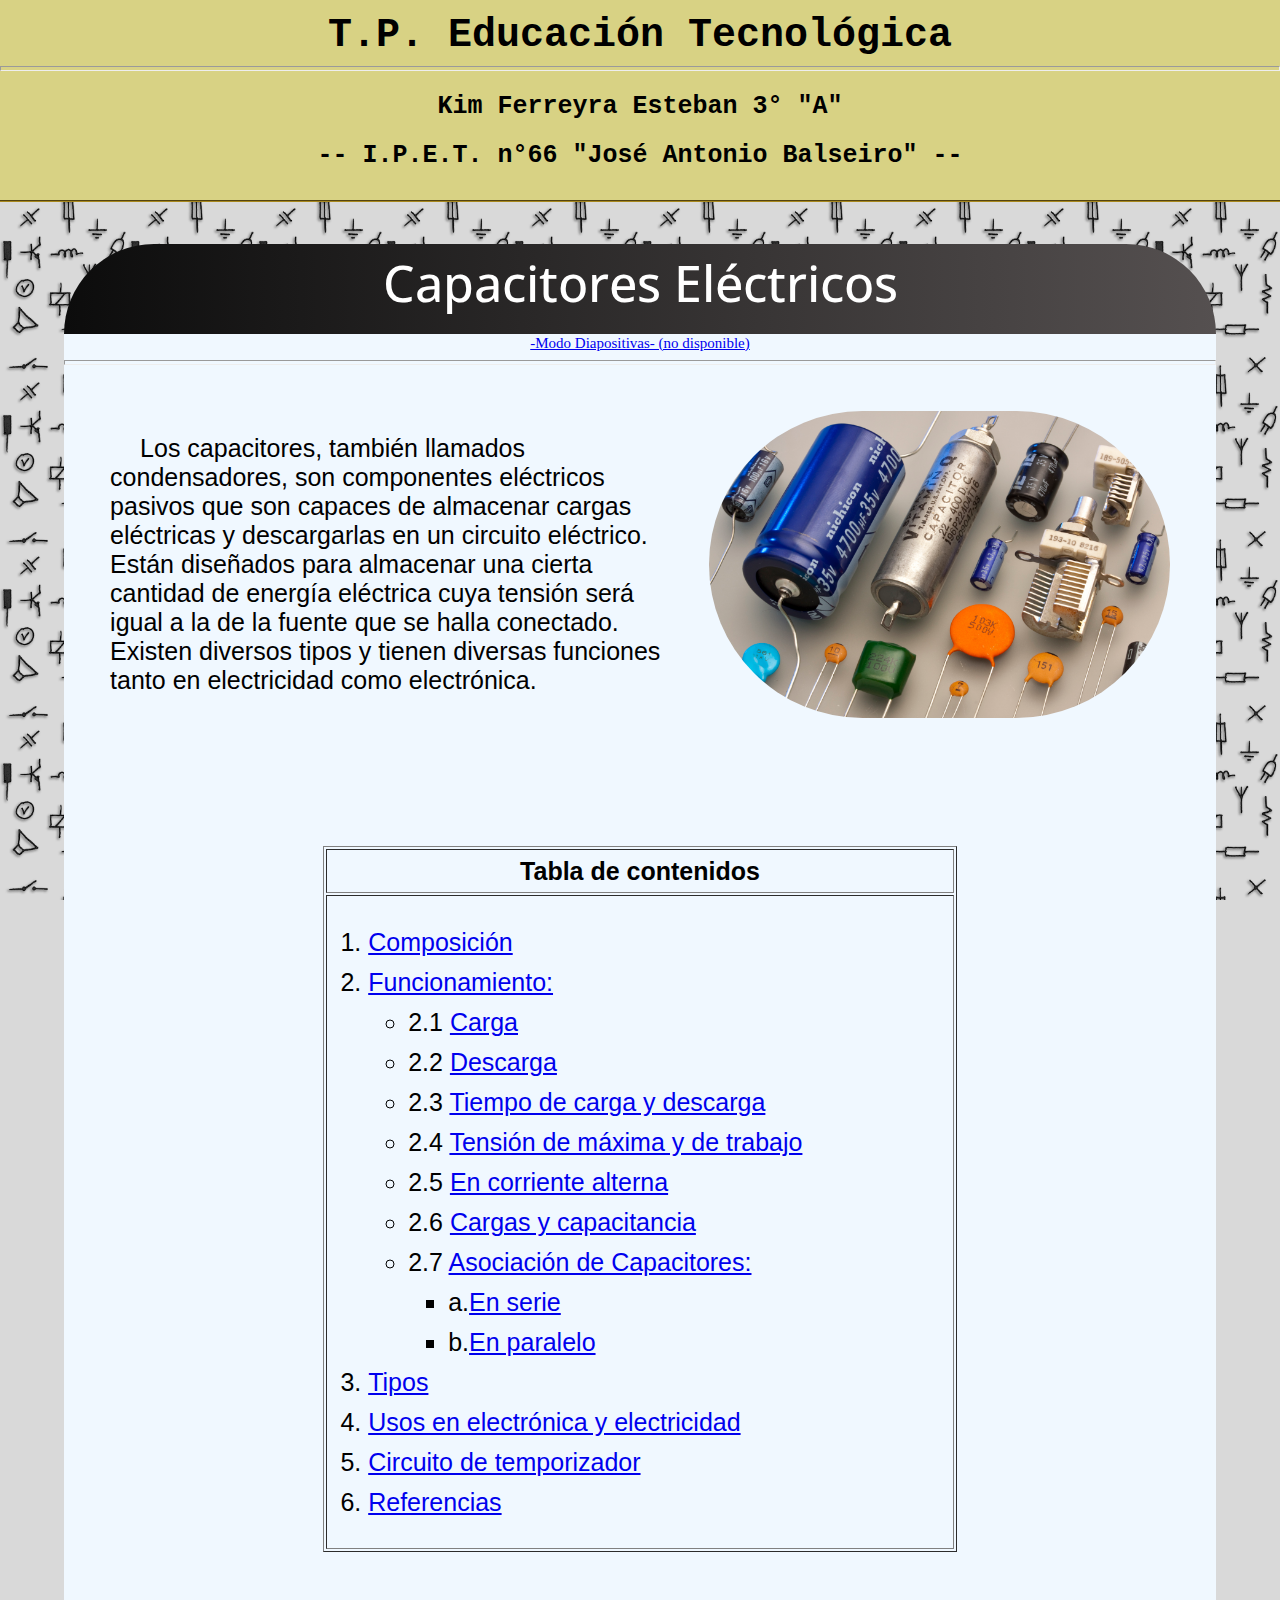
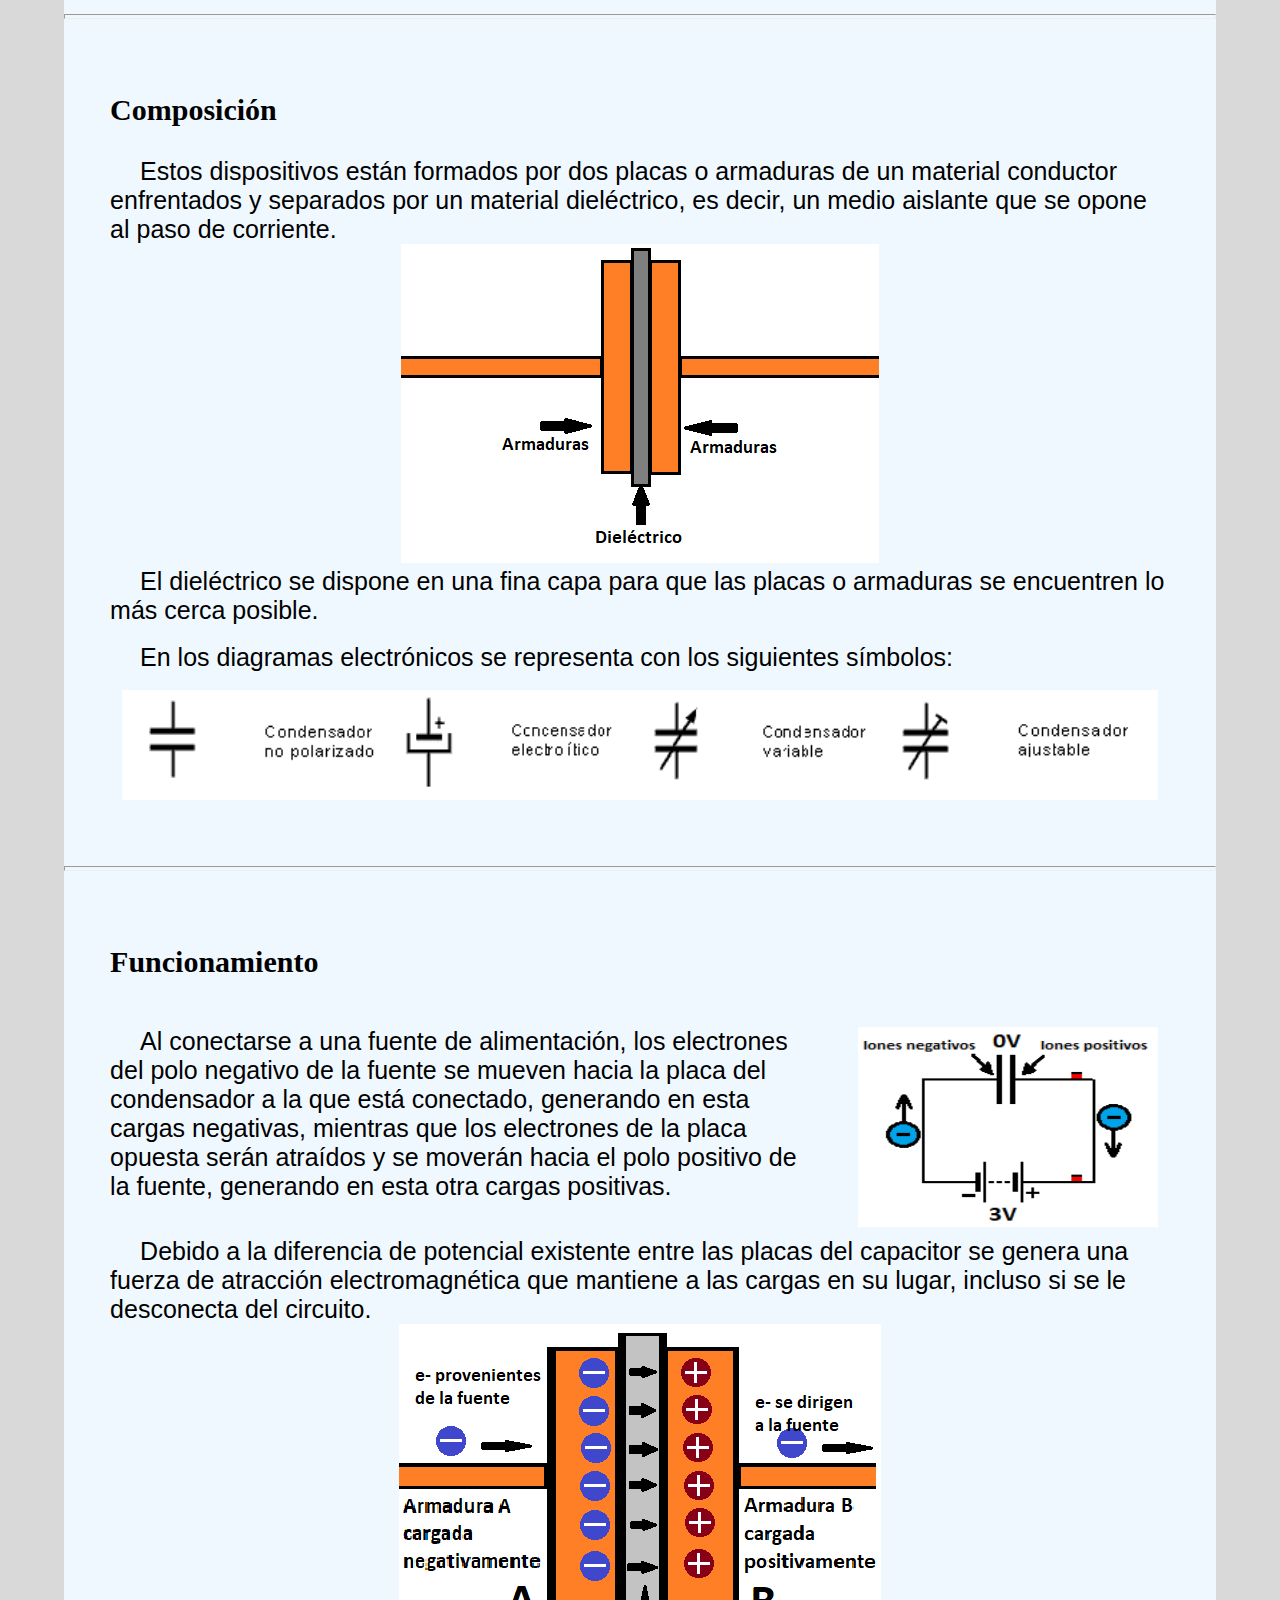
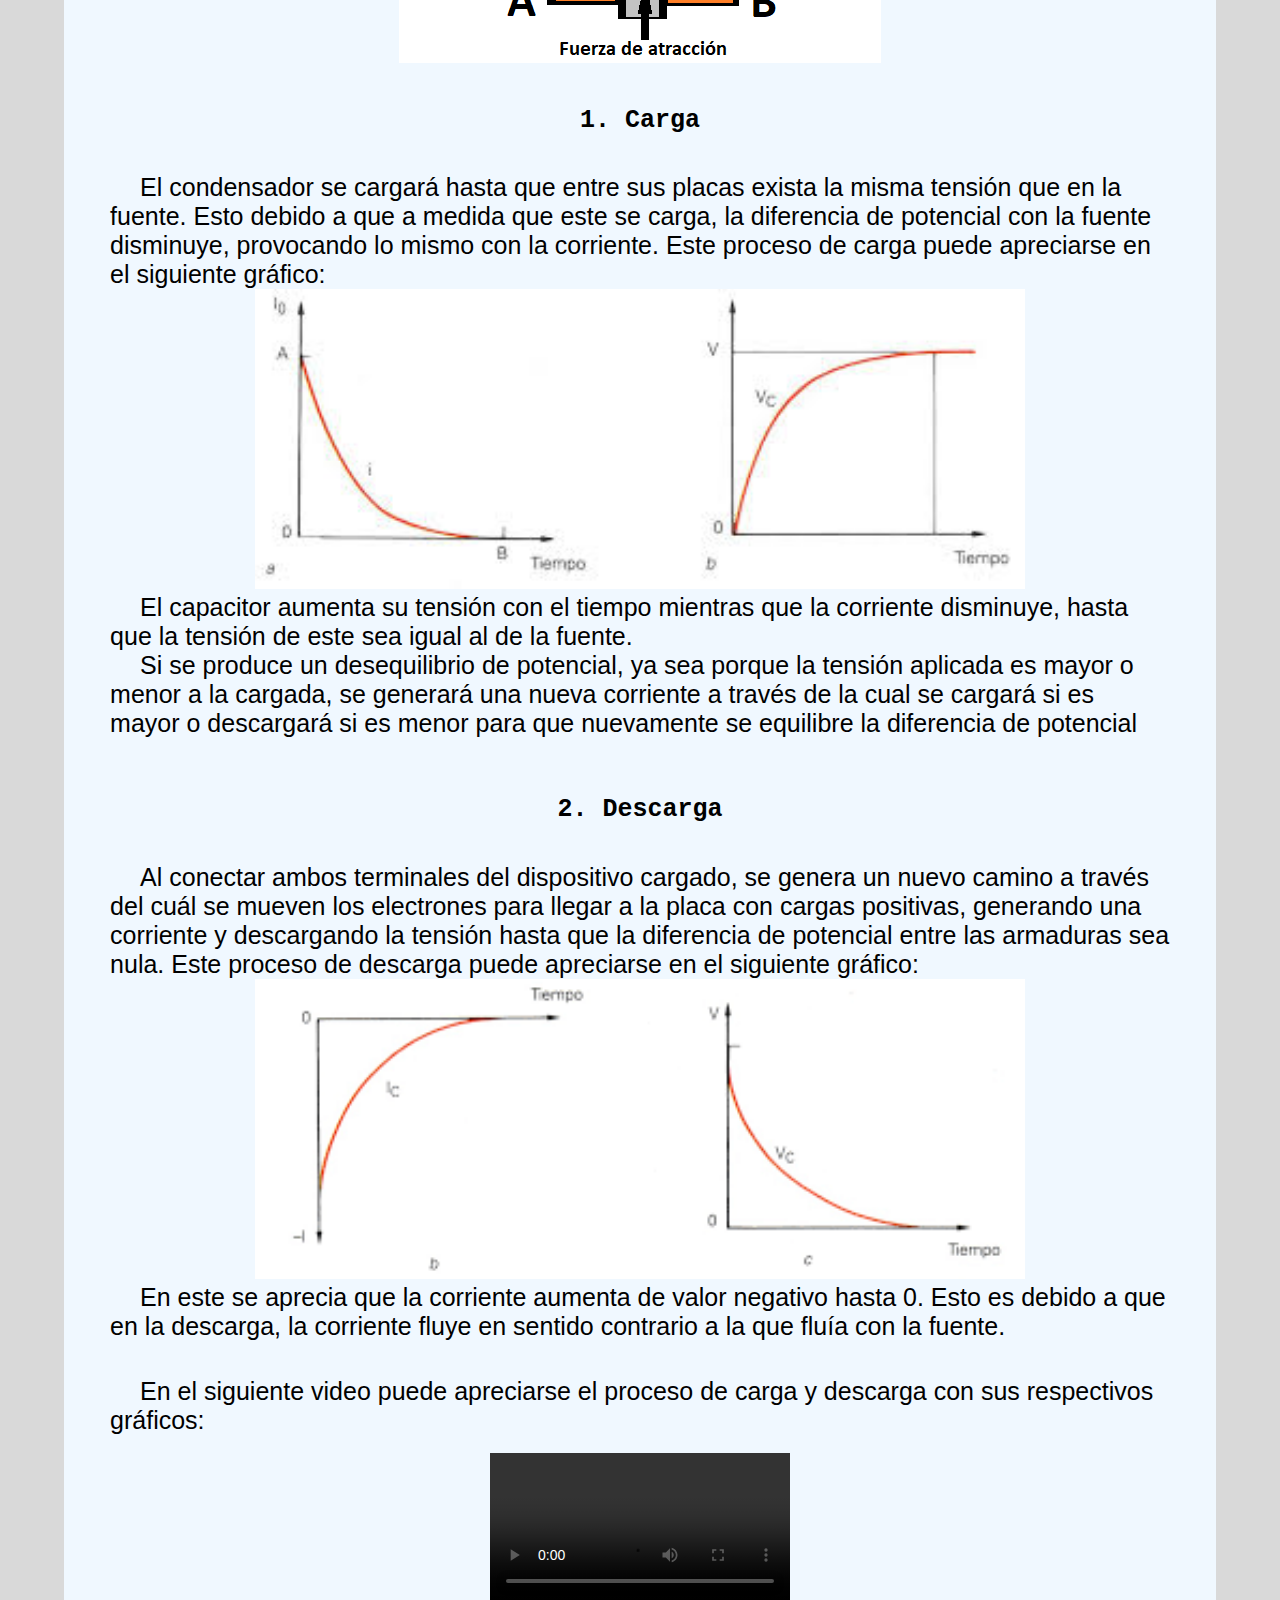
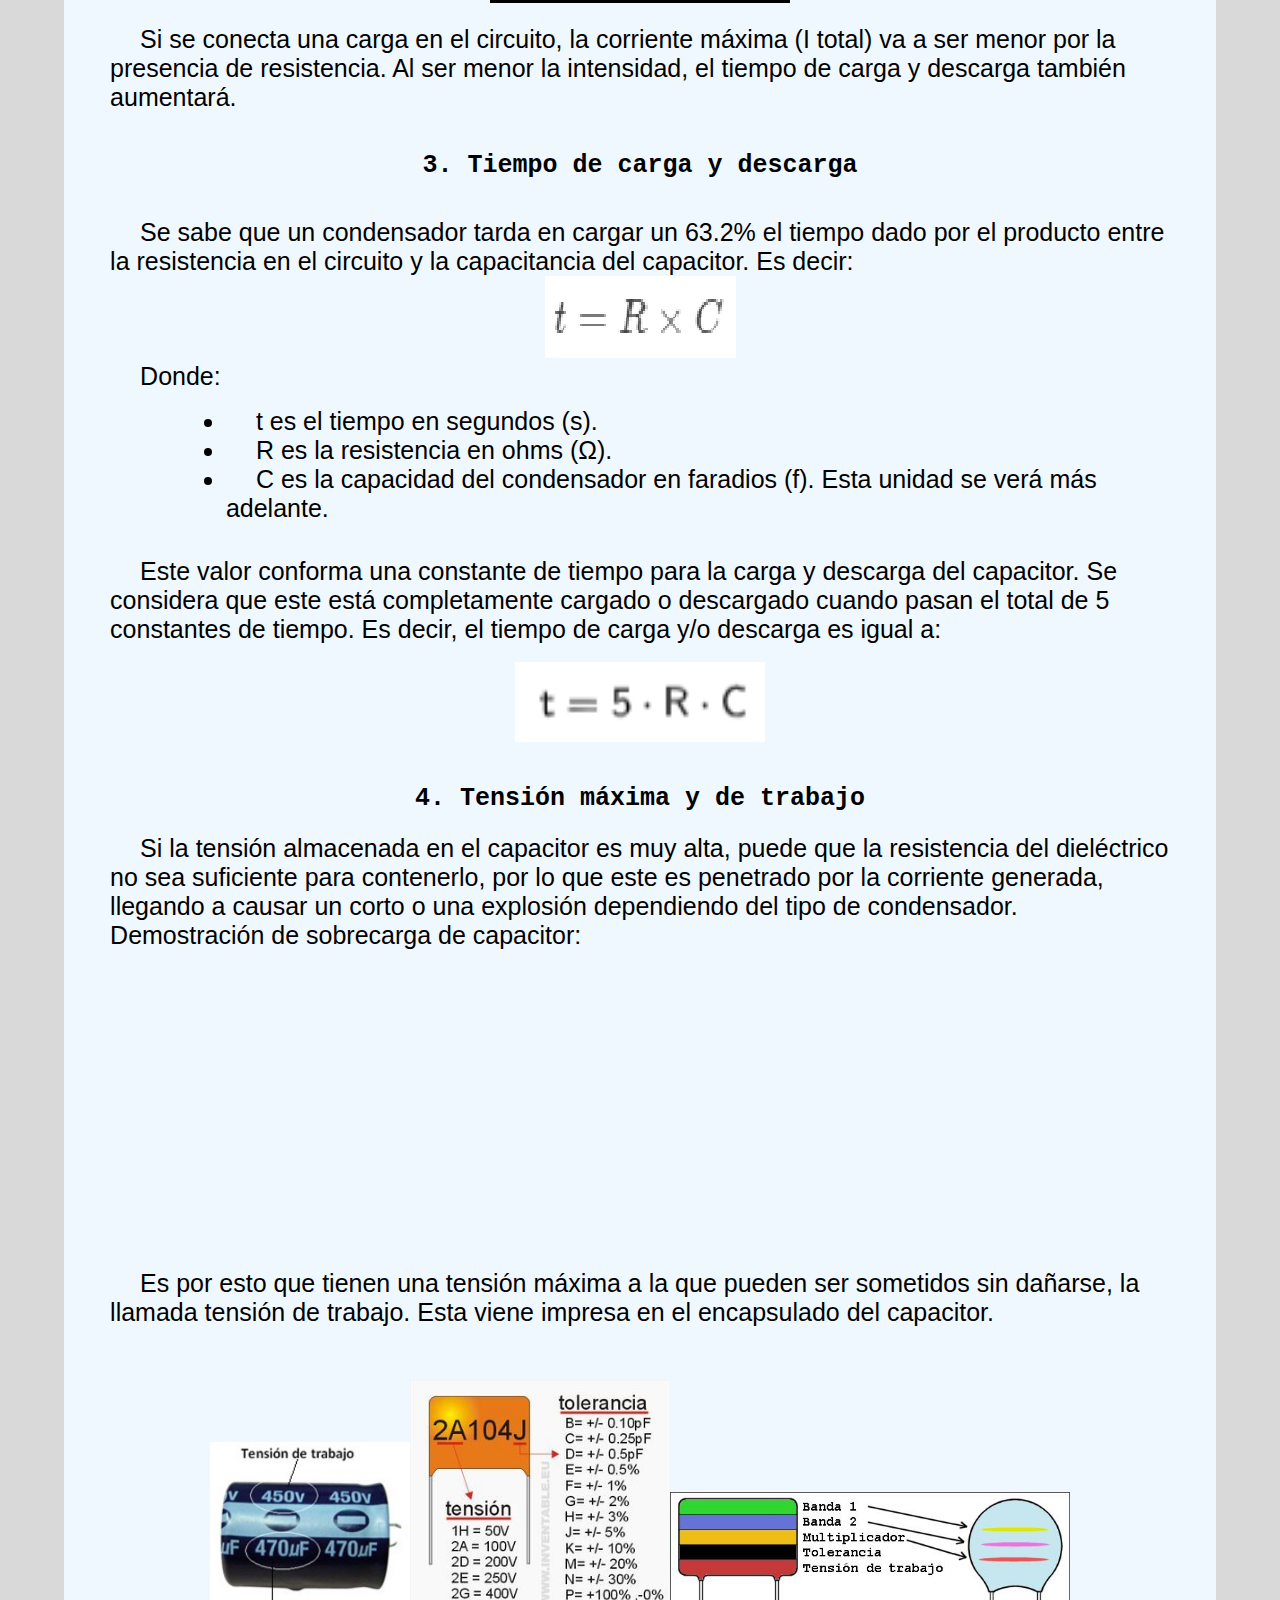
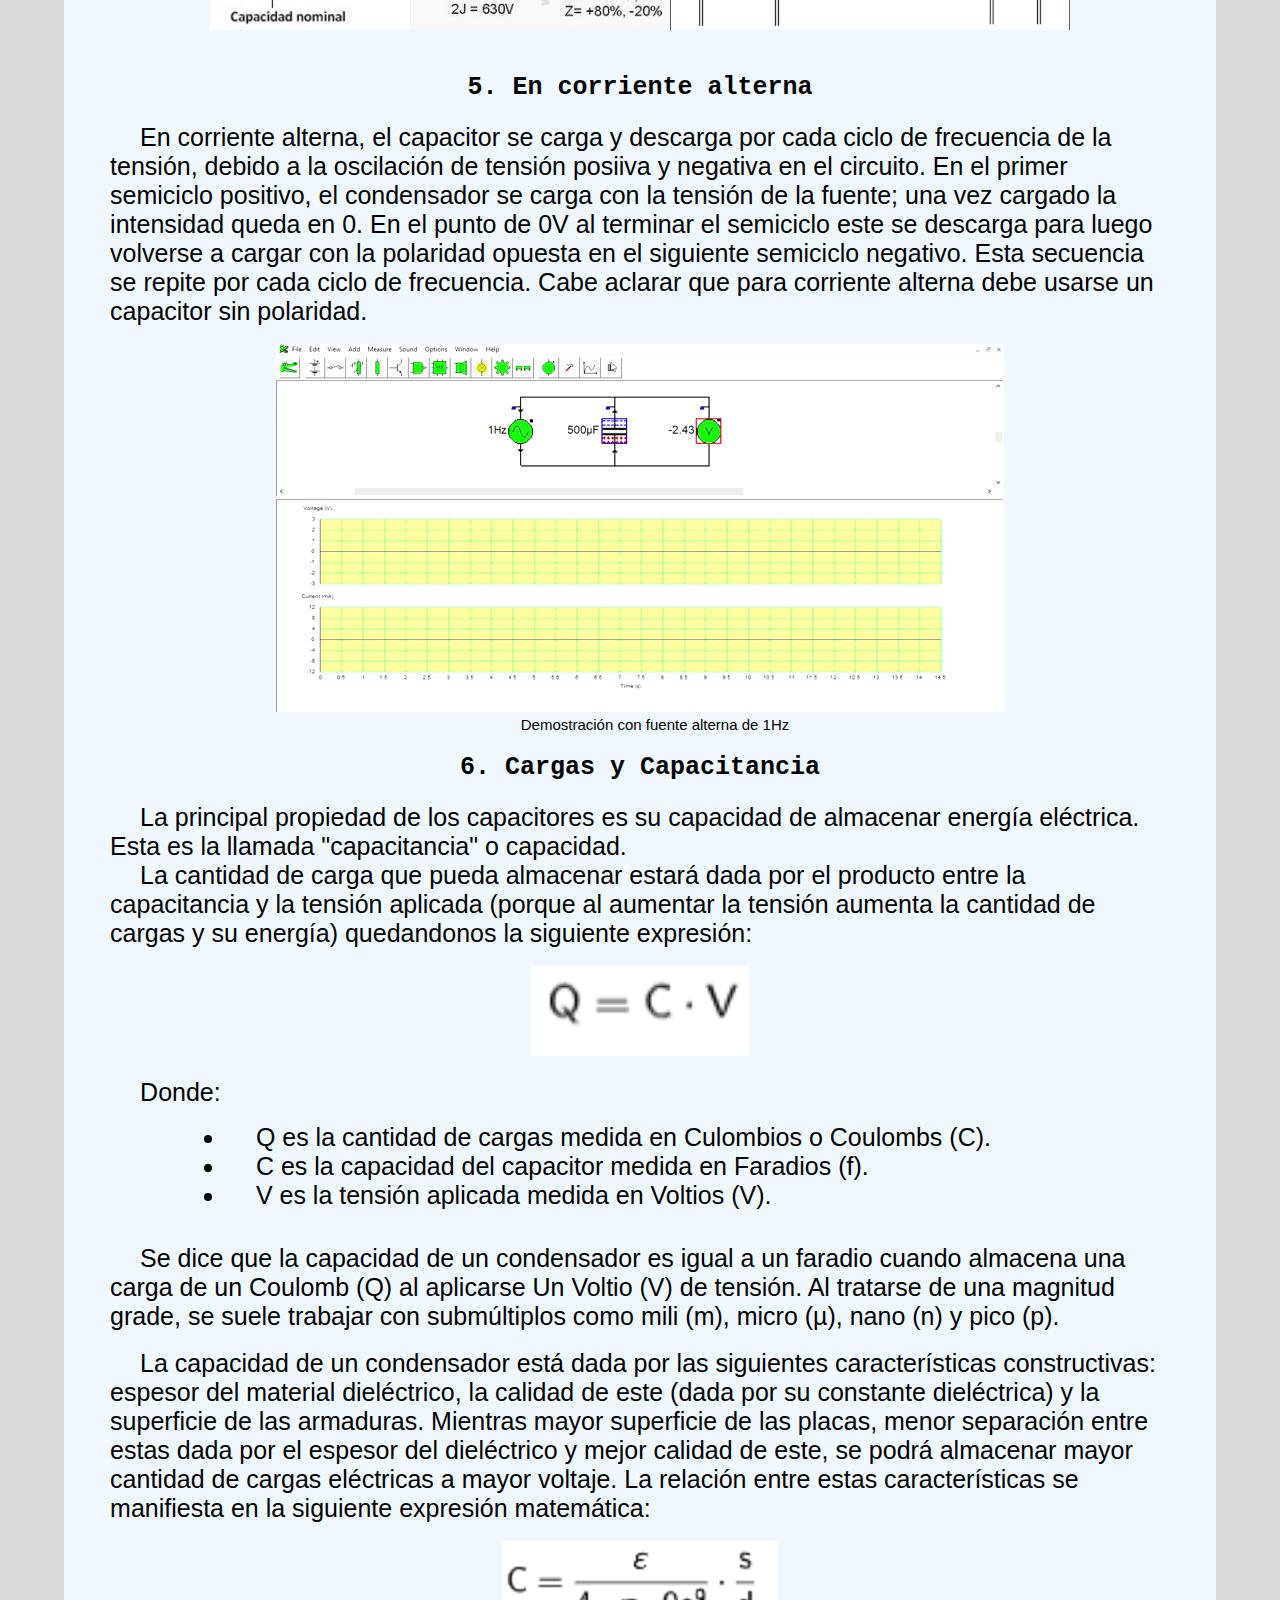
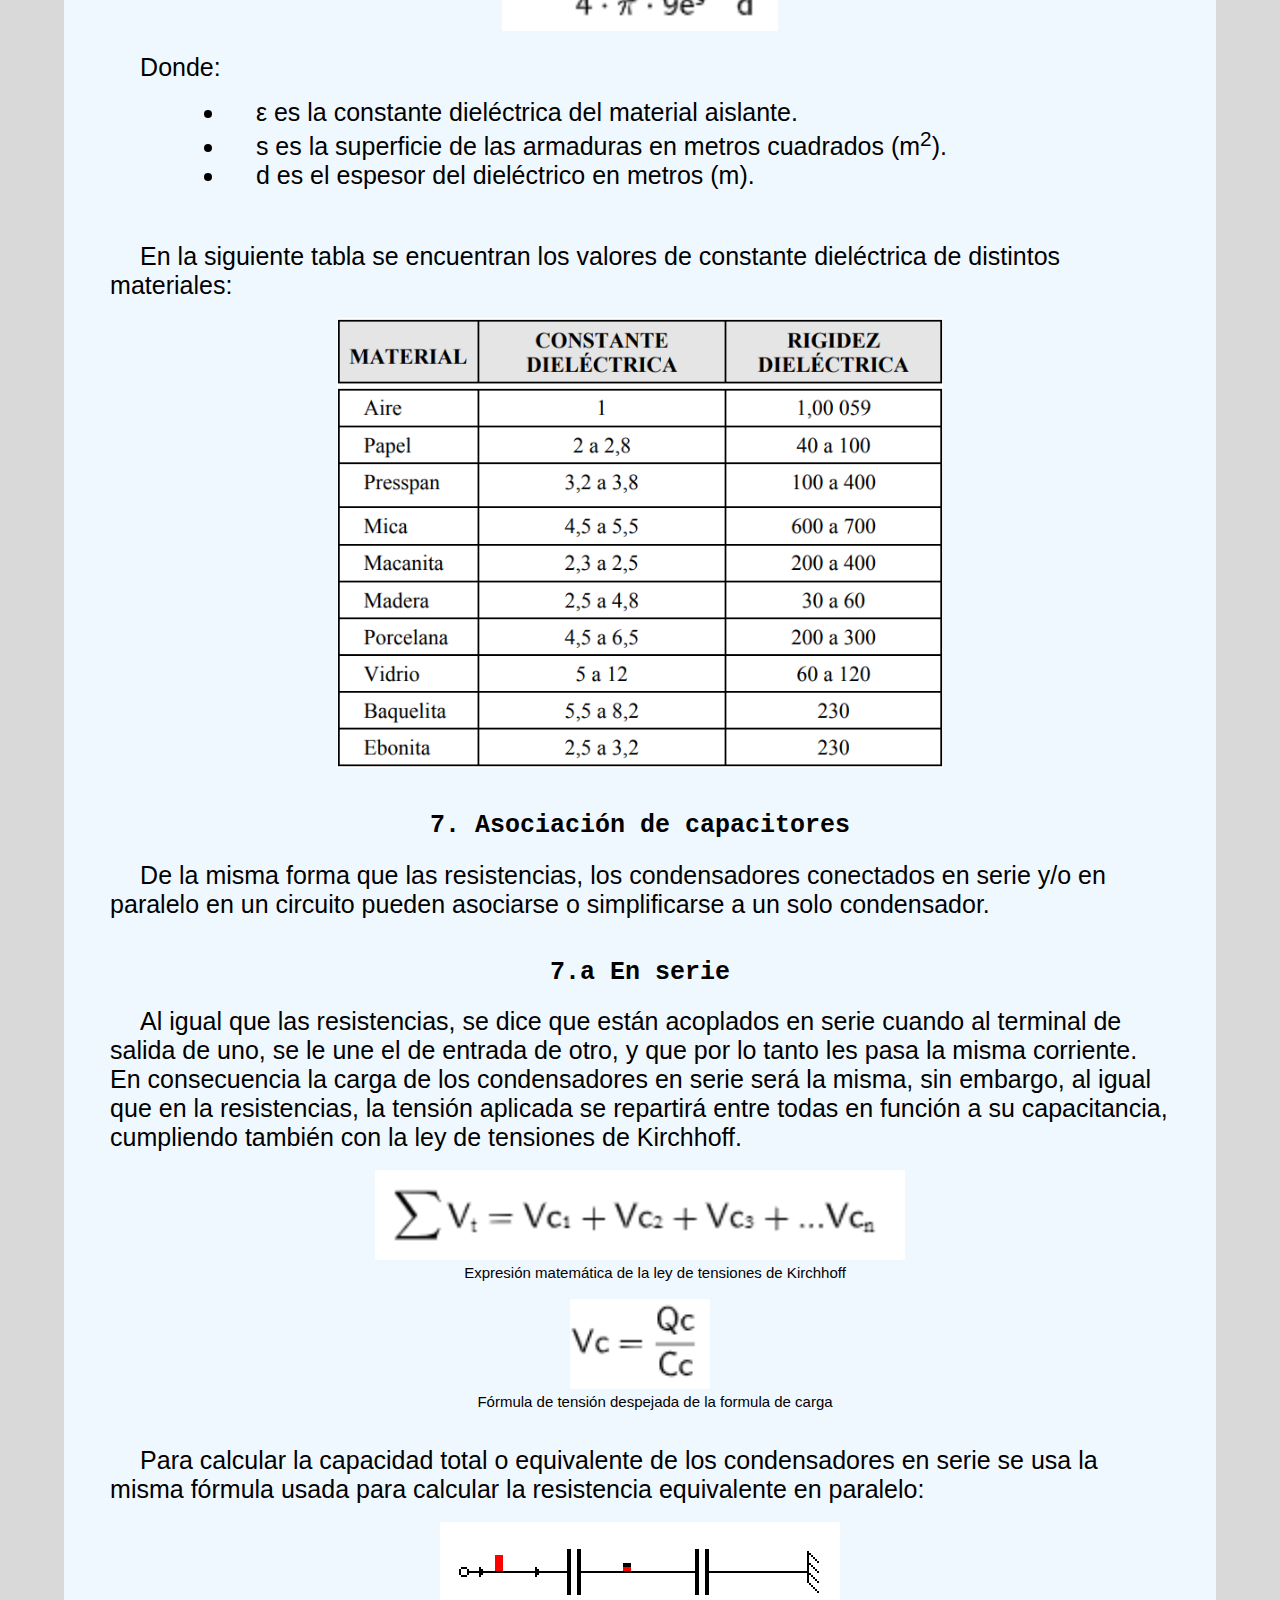
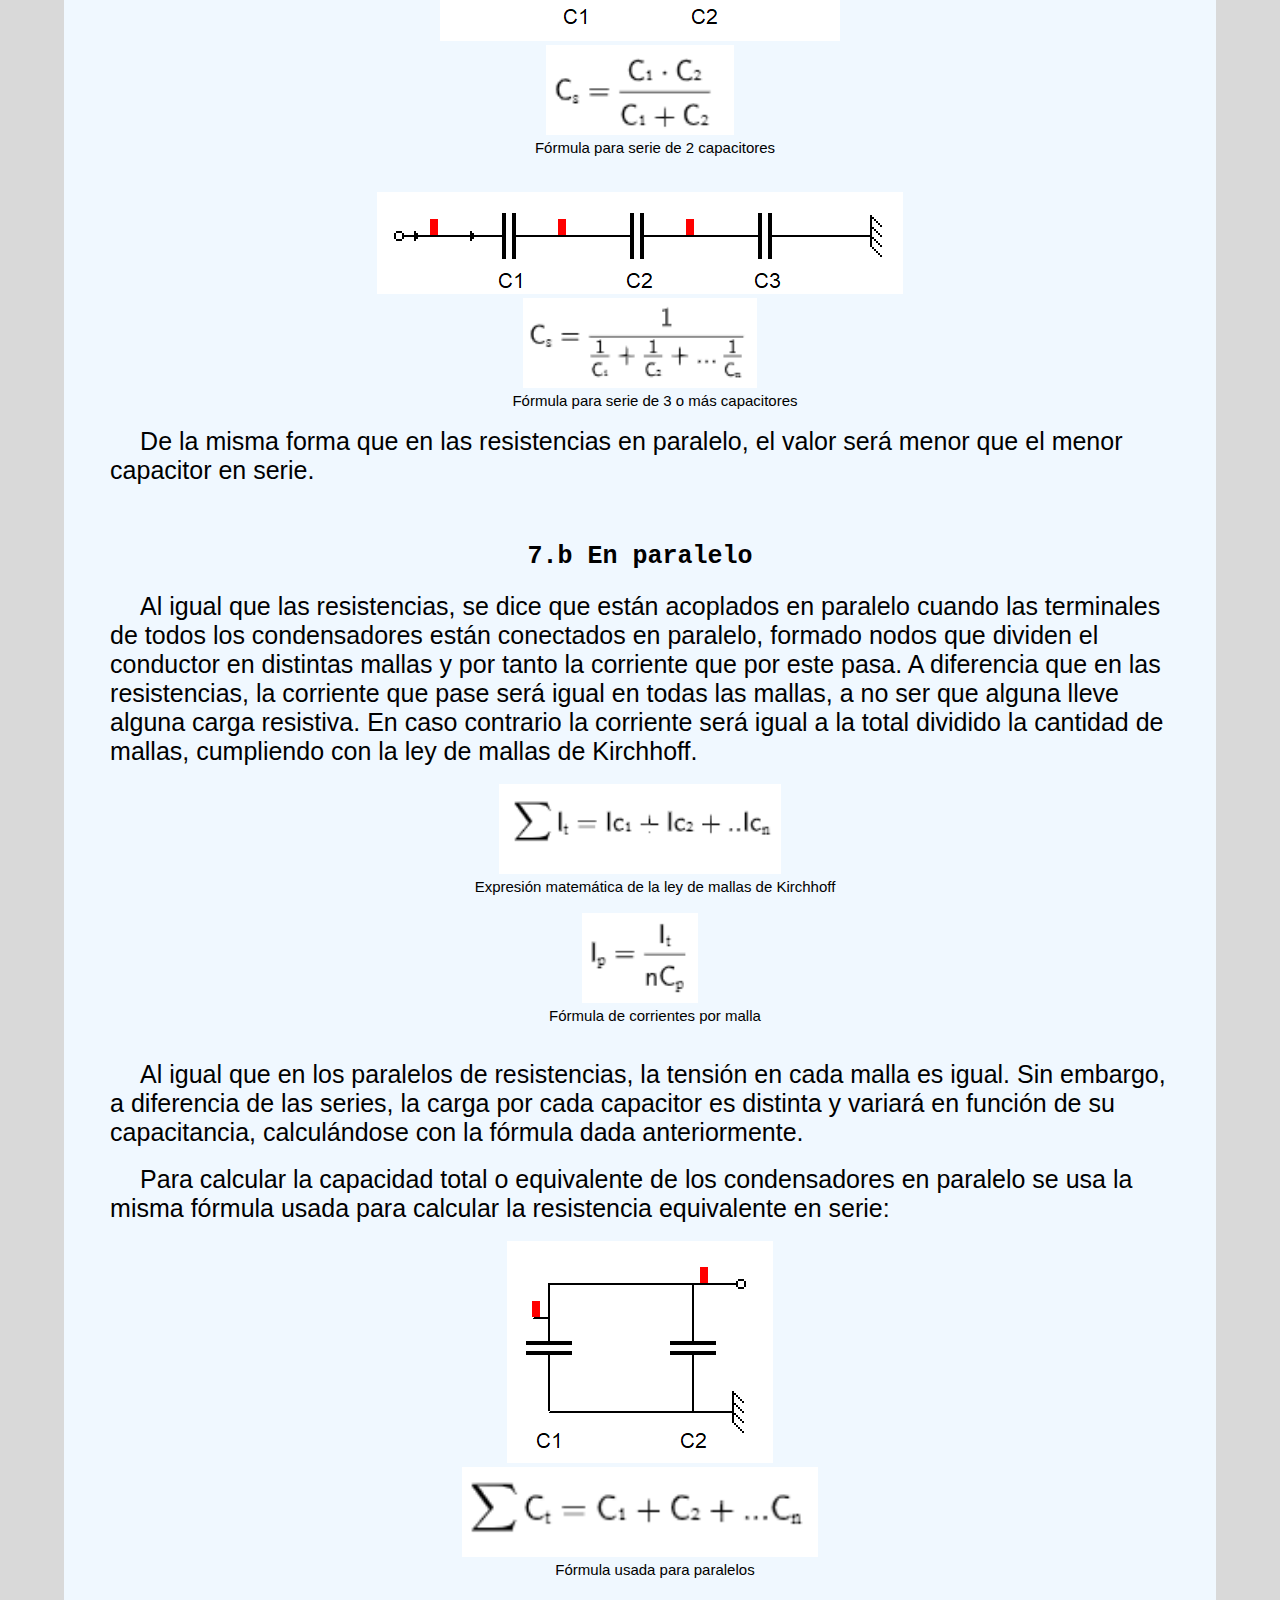
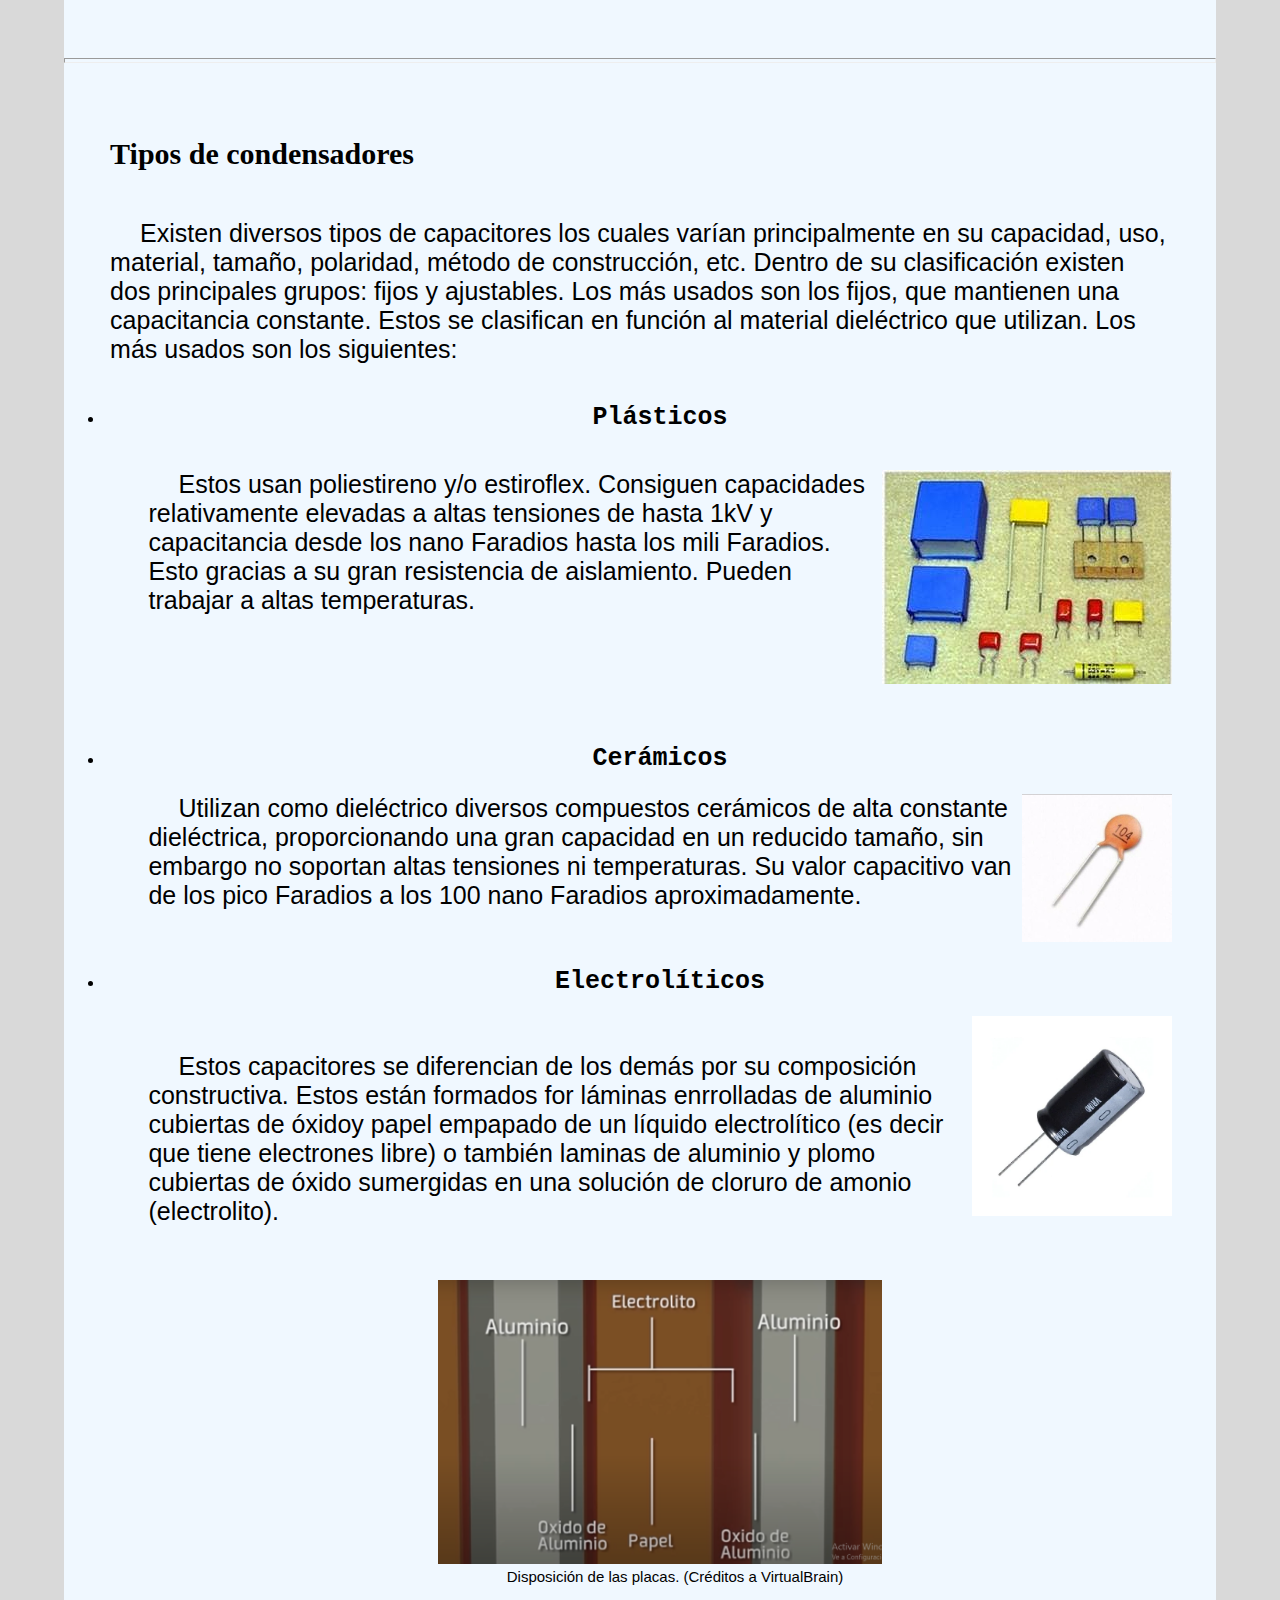
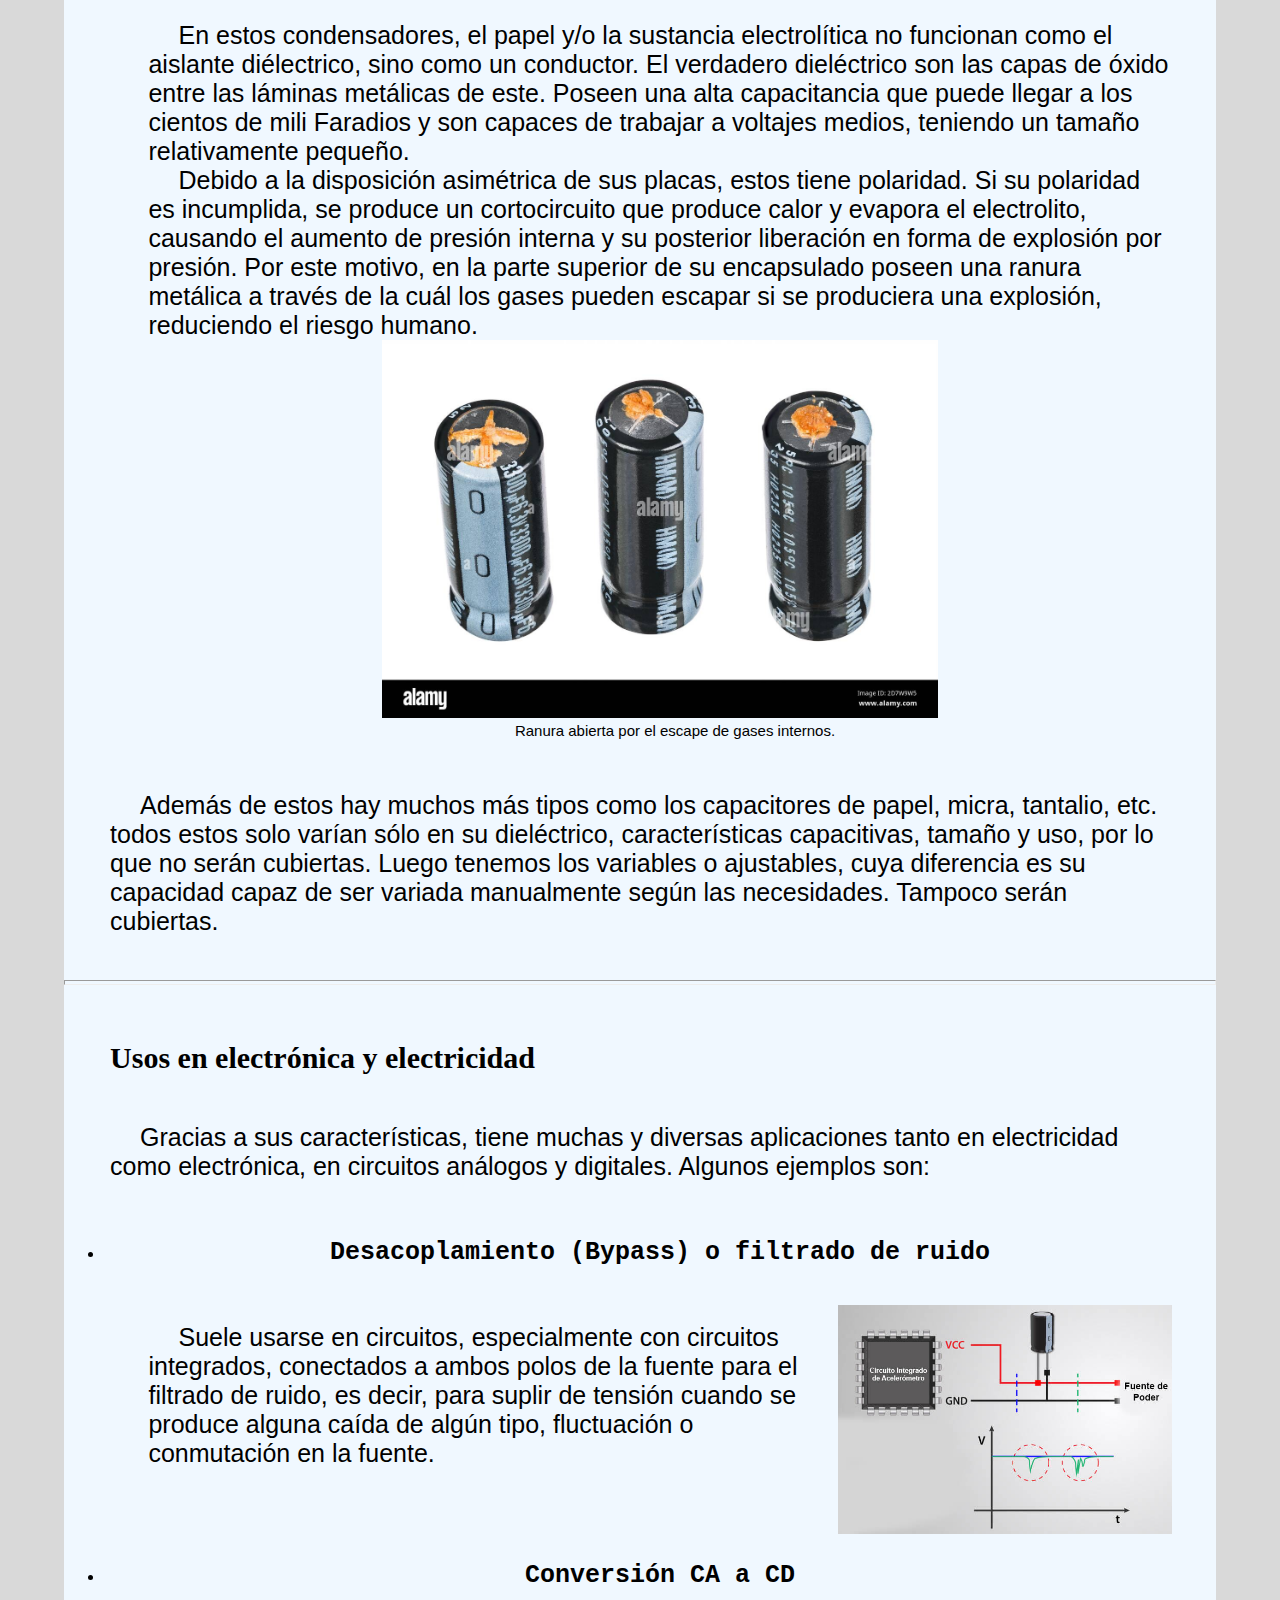
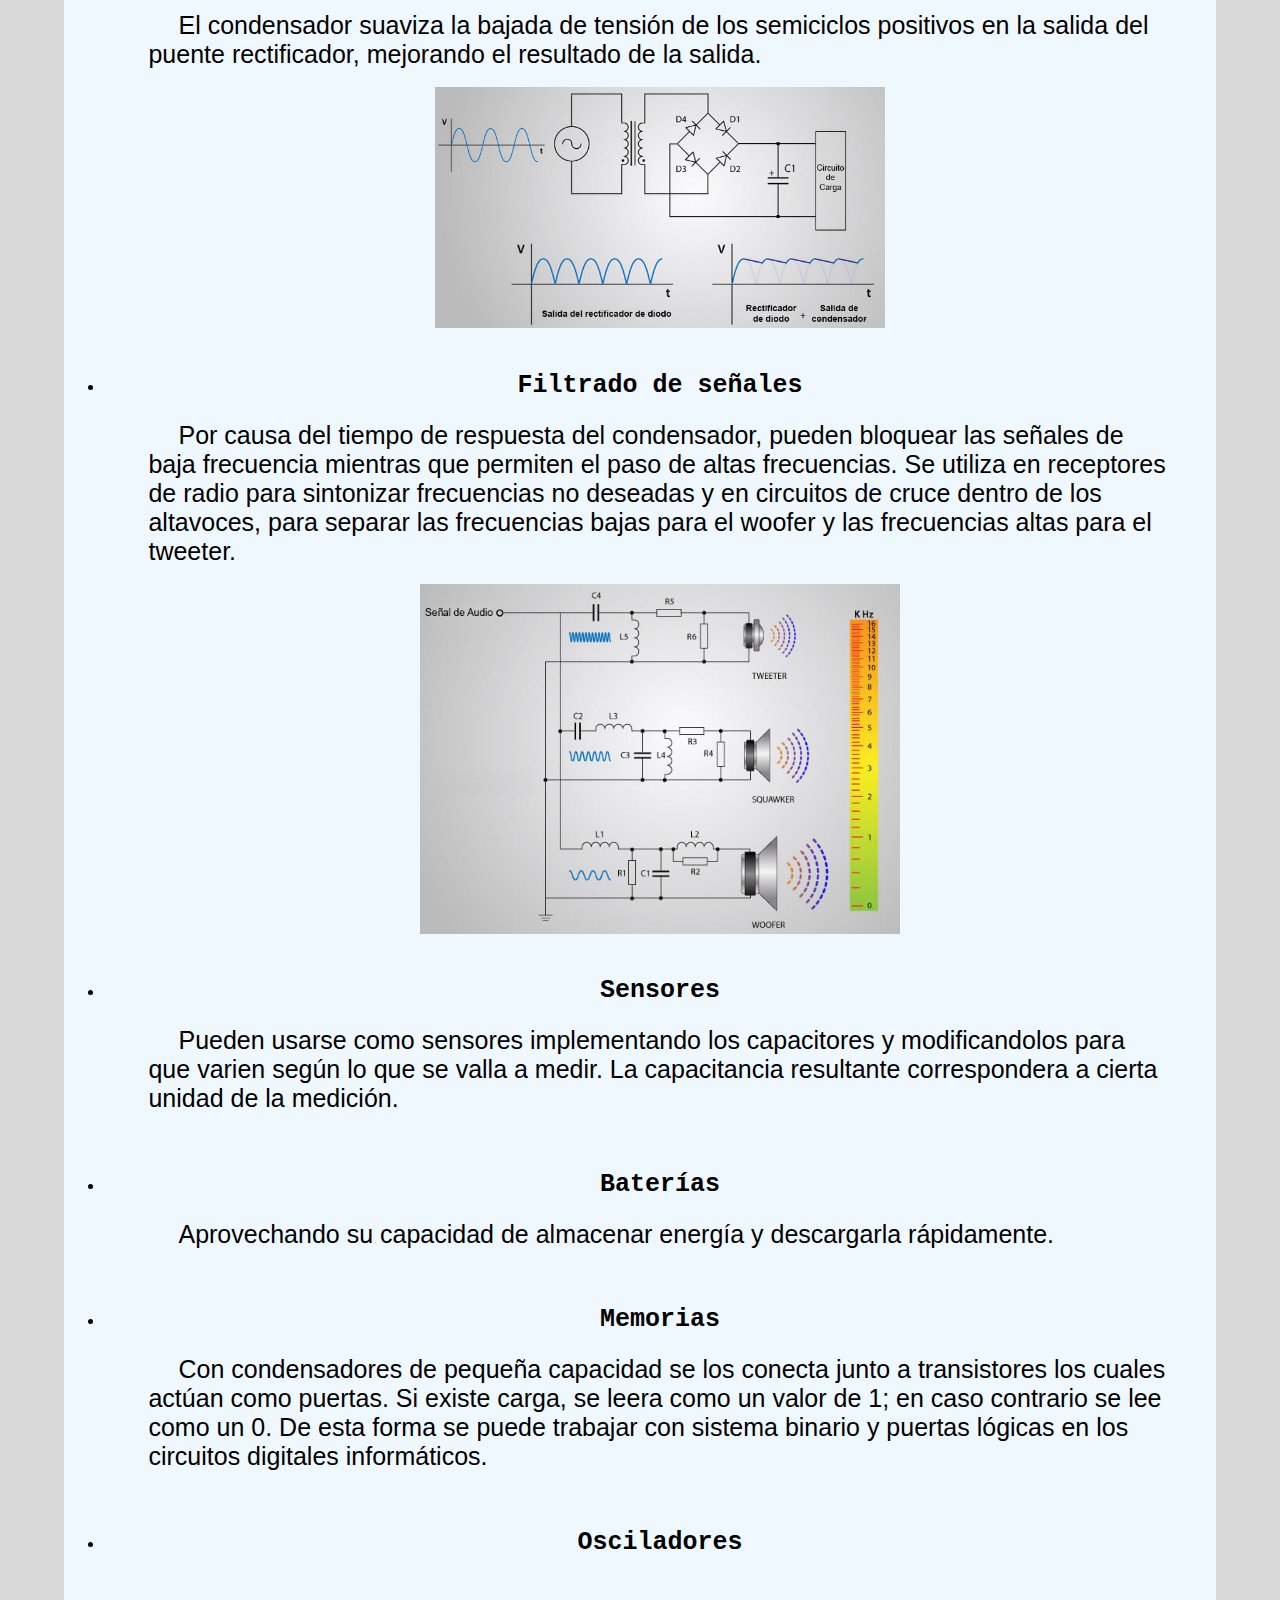
==== index.html @ cc1925e7 "Sorry" ====
<!DOCTYPE html>
<html>
    <head>
        <title>K.F.E. -Capacitores-</title>
        <meta name="license" content="Validación de creación: Esteki22 (Kim Ferreyra Esteban) - 2022 - Github Pages - Host esteki22personal.github.io/kim-tectp">
        <link rel="stylesheet" href="main/stylesheet/stylemain.css">
        <link rel="icon" type="image/png" sizes="32x32" href="main/img/favicon-32x32.png">
        <link href="https://fonts.googleapis.com/css?family=Open+Sans:400,600,300" rel="stylesheet" type="text/css">
        <meta charset="utf-8">
        <meta name="description" content="Kim Ferreyra Esteban - Trabajo práctico de Educación Tecnológica: Capacitores" />
        <script>
            console.log(`Validación de creación concedida: Esteki22 (Kim Ferreyra Esteban) - Host: ${window.location.hostname}`)
            console.log ('A todos los alumnos que tengan que copiar todo el texto de este sitio, perdón por escribir tanto xd. Atte, Esteki.')
        </script>
    </head>
    <body>
        <main class="container">
            <header class="header">
                <h1>T.P. Educación Tecnológica</h1>
                <hr>
                <h2>Kim Ferreyra Esteban 3° "A"</h2>
                <h2>-- I.P.E.T. n°66 "José Antonio Balseiro" --</h2>

            </header>
            <div class="title">
                <h2 id="title">Capacitores Eléctricos</h2>
            </div>
            <div class="main-content">
                <a target="_blank" id="mode" href="main/diap/d1.html">-Modo Diapositivas- (no disponible)</a>
                <hr>
                <div name="definicion">
                    <img id="capMain" src="main/img/capacitorMain.jpg">
                    <p id="p1">    Los capacitores, también llamados condensadores, son componentes eléctricos pasivos que son capaces de almacenar cargas eléctricas y descargarlas en un circuito eléctrico. Están diseñados para almacenar una cierta cantidad de energía eléctrica cuya tensión será igual a la de la fuente que se halla conectado. Existen diversos tipos y tienen diversas funciones tanto en electricidad como electrónica.</p>
                </div>
                <div name="tabla de contenidos">
                    <br><br>
                    <table class="contents" border="1">
                        <tr><th style="text-align:center;">Tabla de contenidos</th></tr>
                        <tr><td>
                            <ol>
                                <li><a href="#composicion">Composición</a></li>
                                <li><a href="#funcionamiento">Funcionamiento:</a>
                                    <ul>
                                        <li>2.1 <a href="#carga">Carga</a></li>
                                        <li>2.2 <a href="#descarga">Descarga</a></li>
                                        <li>2.3 <a href="#tiempo">Tiempo de carga y descarga</a></li>
                                        <li>2.4 <a href="#tension">Tensión de máxima y de trabajo</a></li>
                                        <li>2.5 <a href="#alterna">En corriente alterna</a></li>
                                        <li>2.6 <a href="#capacidad">Cargas y capacitancia</a></li>
                                        <li>2.7 <a href="#asosciacion">Asociación de Capacitores:</a>
                                            <ul>
                                                <li>a.<a href="#serie">En serie</a></li>
                                                <li>b.<a href="#paralelo">En paralelo</a></li>
                                            </ul>
                                        </li>
                                    </ul>
                                </li>
                                <li><a href="#tipos">Tipos</a></li>
                                <li><a href="#usos">Usos en electrónica y electricidad</a></li>
                                <li><a href="#temporizador">Circuito de temporizador</a></li>
                                <li><a href="#referencias">Referencias</a></li>
                            </ol>
                        </td></tr>
                    </table>
                    <br><br><br>
                </div>
                <hr>
                <div id="composicion">
                    <br><br>
                    <h3 style="text-align:left; margin-left: 4%; font-size: 30px;">Composición</h3>
                    <div name="content">
                        <p>Estos dispositivos están formados por dos placas o armaduras de un material conductor enfrentados y separados por un material dieléctrico, es decir, un medio aislante que se opone al paso de corriente.</p>
                        <img src="main/img/composicion.png" id="compImg" style="margin-bottom:0px;">
                        <p>El dieléctrico se dispone en una fina capa para que las placas o armaduras se encuentren lo más cerca posible.</p><br>
                        <p>En los diagramas electrónicos se representa con los siguientes símbolos:</p><br>
                        <img src="main/img/simbolos.png" id="simbolImg" style="max-width: 90%; height:110px;">
                    </div><br><br><br>
                </div>
                <hr>
                <div id="funcionamiento">
                    <br><br>
                    <h3 style="text-align:left; margin-left: 4%; font-size: 30px;">Funcionamiento</h3><br>
                    <div name="content">
                        <img src="main/img/carga.png" id="cargaImg">
                        <p>Al conectarse a una fuente de alimentación, los electrones del polo negativo de la fuente se mueven hacia la placa del condensador a la que está conectado, generando en esta cargas negativas, mientras que los electrones de la placa opuesta serán atraídos y se moverán hacia el polo positivo de la fuente, generando en esta otra cargas positivas.</p>
                        <br><br>
                        <p>Debido a la diferencia de potencial existente entre las placas del capacitor se genera una fuerza de atracción electromagnética que mantiene a las cargas en su lugar, incluso si se le desconecta del circuito. </p>
                        <img src="main/img/atraccion.png">
                        <br><br>
                        <div id="carga">
                            <h2>1. Carga</h2><br>
                            <div name="subContent">
                                <p>El condensador se cargará hasta que entre sus placas exista la misma tensión que en la fuente. Esto debido a que a medida que este se carga, la diferencia de potencial con la fuente disminuye, provocando lo mismo con la corriente. Este proceso de carga puede apreciarse en el siguiente gráfico:</p>
                                <img src="main/img/grafico.jpg" style="height:300px;max-width:80%;">
                                <p>El capacitor aumenta su tensión con el tiempo mientras que la corriente disminuye, hasta que la tensión de este sea igual al de la fuente.</p>
                                <!-- <br> -->
                                <p>Si se produce un desequilibrio de potencial, ya sea porque la tensión aplicada es mayor o menor a la cargada, se generará una nueva corriente a través de la cual se cargará si es mayor o descargará si es menor para que nuevamente se equilibre la diferencia de potencial</p>
                                <br><br>
                            </div>
                        </div>
                        <div id="descarga">
                            <h2>2. Descarga</h2><br>
                            <div name="subContent">
                                <p>Al conectar ambos terminales del dispositivo cargado, se genera un nuevo camino a través del cuál se mueven los electrones para llegar a la placa con cargas positivas, generando una corriente y descargando la tensión hasta que la diferencia de potencial entre las armaduras sea nula. Este proceso de descarga puede apreciarse en el siguiente gráfico:</p>
                                <img src="main/img/grafico2.png" style="height:300px;max-width:80%;">
                                <p>En este se aprecia que la corriente aumenta de valor negativo hasta 0. Esto es debido a que en la descarga, la corriente fluye en sentido contrario a la que fluía con la fuente.</p>
                                <br><br>
                            </div>
                        </div>
                        <p>En el siguiente video puede apreciarse el proceso de carga y descarga con sus respectivos gráficos:</p><br>
                        <video src="main/img/vids/Crocodile Clips - [circuitoDemostración(cargaYdescarga).ckt] 2022-04-17 01-14-52.mp4" controls="" style="max-width:80%;"></video>
                        </br><br>
                        <p>Si se conecta una carga en el circuito, la corriente máxima (I total) va a ser menor por la presencia de resistencia. Al ser menor la intensidad, el tiempo de carga y descarga también aumentará.</p>
                        </br>
                        <div id="tiempo">
                            <h2>3. Tiempo de carga y descarga</h2></br>
                            <div name="subContent">
                                <p>Se sabe que un condensador tarda en cargar un 63.2% el tiempo dado por el producto entre la resistencia en el circuito y la capacitancia del capacitor. Es decir:</p>
                                <img src="main/img/t.rc.png">
                                <p>Donde:<ul style="margin-left:7%;">
                                    <li class="p">t es el tiempo en segundos (s).</li>
                                    <li class="p">R es la resistencia en ohms (Ω).</li>
                                    <li class="p">C es la capacidad del condensador en faradios (f). Esta unidad se verá más adelante.</li>
                                </ul></p></br>
                                <p>Este valor conforma una constante de tiempo para la carga y descarga del capacitor. Se considera que este está completamente cargado o descargado cuando pasan el total de 5 constantes de tiempo. Es decir, el tiempo de carga y/o descarga es igual a:</p>
                                <br>
                                <img src="main/img/5rc.png" style="width:250px;">
                                <br><br>
                            </div>
                        </div>
                        <div id="tension">
                            <h2>4. Tensión máxima y de trabajo</h2>
                            <div name="subContent">
                                <p>Si la tensión almacenada en el capacitor es muy alta, puede que la resistencia del dieléctrico no sea suficiente para contenerlo, por lo que este es penetrado por la corriente generada, llegando a causar un corto o una explosión dependiendo del tipo de condensador. Demostración de sobrecarga de capacitor:</p>
                                <iframe width="560" height="315" src="https://www.youtube-nocookie.com/embed/_4e5BiykhcY?start=4" title="YouTube video player" frameborder="0" allow="accelerometer; autoplay; clipboard-write; encrypted-media; gyroscope; picture-in-picture" allowfullscreen></iframe>
                                <br>
                                <p>Es por esto que tienen una tensión máxima a la que pueden ser sometidos sin dañarse, la llamada tensión de trabajo. Esta viene impresa en el encapsulado del capacitor.</p><br>
                                <img src="main/img/tension-de-trabajo.jpg" style="width:200px;"><img src="main/img/tension-de-trabajo2.jpg" style="height:250px; margin-top: 35px;"><img src="main/img/tension-de-trabajo3.jpg" style="width:400px;">
                                <br><br>
                            </div>
                        </div>
                        <div id="alterna">
                            <h2>5. En corriente alterna</h2>
                            <div name="subContent">
                                <p>En corriente alterna, el capacitor se carga y descarga por cada ciclo de frecuencia de la tensión, debido a la oscilación de tensión posiiva y negativa en el circuito. En el primer semiciclo positivo, el condensador se carga con la tensión de la fuente; una vez cargado la intensidad queda en 0. En el punto de 0V al terminar el semiciclo este se descarga para luego volverse a cargar con la polaridad opuesta en el siguiente semiciclo negativo. Esta secuencia se repite por cada ciclo de frecuencia. Cabe aclarar que para corriente alterna debe usarse un capacitor sin polaridad.</p>
                                <br>
                                <img src="main/img/alterna.gif" style="max-width:80%;">
                                <p style="font-size:15px; text-align:center;">Demostración con fuente alterna de 1Hz</p>
                            </div>
                        </div>
                        <div id="capacidad">
                            <h2>6. Cargas y Capacitancia</h2>
                            <div name="subContent">
                                <p>La principal propiedad de los capacitores es su capacidad de almacenar energía eléctrica. Esta es la llamada "capacitancia" o capacidad.</p>
                                <p>La cantidad de carga que pueda almacenar estará dada por el producto entre la capacitancia y la tensión aplicada (porque al aumentar la tensión aumenta la cantidad de cargas y su energía) quedandonos la siguiente expresión:</p>
                                <br>
                                <img src="main/img/cant-cargas.png" style="height:90px;">
                                <br><br>
                                <p>Donde:<ul style="margin-left:7%;">
                                    <li class="p">Q es la cantidad de cargas medida en Culombios o Coulombs (C).</li>
                                    <li class="p">C es la capacidad del capacitor medida en Faradios (f).</li>
                                    <li class="p">V es la tensión aplicada medida en Voltios (V).</li>
                                </ul></p><br>
                                <p>Se dice que la capacidad de un condensador es igual a un faradio cuando almacena una carga de un Coulomb (Q) al aplicarse Un Voltio (V) de tensión. Al tratarse de una magnitud grade, se suele trabajar con submúltiplos como mili (m), micro (µ), nano (n) y pico (p).</p>
                                <br>
                                <p>La capacidad de un condensador está dada por las siguientes características constructivas: espesor del material dieléctrico, la calidad de este (dada por su constante dieléctrica) y la superficie de las armaduras. Mientras mayor superficie de las placas, menor separación entre estas dada por el espesor del dieléctrico y mejor calidad de este, se podrá almacenar mayor cantidad de cargas eléctricas a mayor voltaje. La relación entre estas características se manifiesta en la siguiente expresión matemática:</p>
                                <br>
                                <img src="main/img/capacitancia.png" style="height: 90px;">
                                <br><br>
                                <p>Donde:<ul style="margin-left:7%;">
                                    <li class="p">ε es la constante dieléctrica del material aislante.</li>
                                    <li class="p">s es la superficie de las armaduras en metros cuadrados (m<sup>2</sup>).</li>
                                    <li class="p">d es el espesor del dieléctrico en metros (m).</li>
                                </ul></p><br>
                                <br>
                                <p>En la siguiente tabla se encuentran los valores de constante dieléctrica de distintos materiales:</p><br>
                                <img src="main/img/constantes-diel.png" alt="" style="height:450px;max-width:80%;max-height:450px;"><br>
                                <br>
                            </div>
                        </div>
                        <div id="asosciacion">
                            <h2>7. Asociación de capacitores</h2>
                            <div name="subContent">
                                <p>De la misma forma que las resistencias, los condensadores conectados en serie y/o en paralelo en un circuito pueden asociarse o simplificarse a un solo condensador.</p><br>
                                <div id="serie">
                                    <h2>7.a En serie</h2>
                                    <div name="subsubContent">
                                        
                                        <p>Al igual que las resistencias, se dice que están acoplados en serie cuando al terminal de salida de uno, se le une el de entrada de otro, y que por lo tanto les pasa la misma corriente. En consecuencia la carga de los condensadores en serie será la misma, sin embargo, al igual que en la resistencias, la tensión aplicada se repartirá entre todas en función a su capacitancia, cumpliendo también con la ley de tensiones de Kirchhoff.</p><br>
                                        <img src="main/img/2ley.png" style="height:90px;">
                                        <p style="font-size:15px; text-align:center;">Expresión matemática de la ley de tensiones de Kirchhoff</p><br>
                                        <img src="main/img/tension-cap.png" style="height:90px;">
                                        <p style="font-size:15px; text-align:center;">Fórmula de tensión despejada de la formula de carga</p><br><br>
                                        <p>Para calcular la capacidad total o equivalente de los condensadores en serie se usa la misma fórmula usada para calcular la resistencia equivalente en paralelo:</p><br>
                                        <img src="main/img/cro-serie.png"><br>
                                        <img src="main/img/serie1.png" style="height:90px;">
                                        <p style="font-size:15px; text-align:center;">Fórmula para serie de 2 capacitores</p><br><br>
                                        <img src="main/img/cro-serie2.png"><br>
                                        <img src="main/img/serie2.png" style="height:90px;">
                                        <p style="font-size:15px; text-align:center;">Fórmula para serie de 3 o más capacitores</p><br>
                                        <p>De la misma forma que en las resistencias en paralelo, el valor será menor que el menor capacitor en serie.</p>
                                        <br><br>
                                    </div>
                                </div>
                                <div id="paralelo">
                                    <h2>7.b En paralelo</h2>
                                    <div name="subsubContent">
                                        <p>Al igual que las resistencias, se dice que están acoplados en paralelo cuando las terminales de todos los condensadores están conectados en paralelo, formado nodos que dividen el conductor en distintas mallas y por tanto la corriente que por este pasa. A diferencia que en las resistencias, la corriente que pase será igual en todas las mallas, a no ser que alguna lleve alguna carga resistiva. En caso contrario la corriente será igual a la total dividido la cantidad de mallas, cumpliendo con la ley de mallas de Kirchhoff.</p><br>
                                        <img src="main/img/1ley2.png" style="height:90px;">
                                        <p style="font-size:15px; text-align:center;">Expresión matemática de la ley de mallas de Kirchhoff</p><br>
                                        <img src="main/img/1ley.png" style="height:90px;">
                                        <p style="font-size:15px; text-align:center;">Fórmula de corrientes por malla</p><br>
                                        <br>
                                        <p>Al igual que en los paralelos de resistencias, la tensión en cada malla es igual. Sin embargo, a diferencia de las series, la carga por cada capacitor es distinta y variará en función de su capacitancia, calculándose con la fórmula dada anteriormente.</p><br>
                                        <p>Para calcular la capacidad total o equivalente de los condensadores en paralelo se usa la misma fórmula usada para calcular la resistencia equivalente en serie:</p><br>
                                        <img src="main/img/cro-paralelo1.png"><br>
                                        <img src="main/img/paralelo.png"style="height:90px;">
                                        <p style="font-size:15px; text-align:center;">Fórmula usada para paralelos</p><br>
                                    </div>
                                </div>
                            </div>
                        </div>
                    </div>
                    <br><br><br>
                </div>
                <hr>
                <div id="tipos">
                    <br><br>
                    <h3 style="text-align:left; margin-left: 4%; font-size: 30px;">Tipos de condensadores</h3><br>
                    <div name="content">
                        <p>Existen diversos tipos de capacitores los cuales varían principalmente en su capacidad, uso, material, tamaño, polaridad, método de construcción, etc. Dentro de su clasificación existen dos principales grupos: fijos y ajustables. Los más usados son los fijos, que mantienen una capacitancia constante. Estos se clasifican en función al material dieléctrico que utilizan. Los más usados son los siguientes:</p><br>
                        <ul>
                            <li>
                                <h2>Plásticos</h2><br>
                                <img src="main/img/cap-plasticos.jpg" style="position:relative;float:right;margin-right: 4%;">
                                <p>Estos usan poliestireno y/o estiroflex. Consiguen capacidades relativamente elevadas a altas tensiones de hasta 1kV y capacitancia desde los nano Faradios hasta los mili Faradios. Esto gracias a su gran resistencia de aislamiento. Pueden trabajar a altas temperaturas.</p>
                                <br><br><br><br><br><br>
                                
                            </li>
                            <li>
                                <h2>Cerámicos</h2>
                                <img src="main/img/cap-ceramico.jpg" style="position:relative;float:right;margin-right: 4%;width:150px;">
                                <p>Utilizan como dieléctrico diversos compuestos cerámicos de alta constante dieléctrica, proporcionando una gran capacidad en un reducido tamaño, sin embargo no soportan altas tensiones ni temperaturas. Su valor capacitivo van de los pico Faradios a los 100 nano Faradios aproximadamente.</p>
                                <br><br>
                            </li>
                            <li>
                                <h2>Electrolíticos</h2>
                                <img src="main/img/cap-electrolitico.jpg" style="position:relative;float:right;margin-right: 4%;width:200px;"><br><br>
                                <p>Estos capacitores se diferencian de los demás por su composición constructiva. Estos están formados for láminas enrrolladas de aluminio cubiertas de óxidoy papel empapado de un líquido electrolítico (es decir que tiene electrones libre) o también laminas de aluminio y plomo cubiertas de óxido sumergidas en una solución de cloruro de amonio (electrolito).</p><br><br><br>
                                <img src="main/img/compo-electrolitico.png" style="width:40%;margin:auto;"><br>
                                <p style="font-size:15px; text-align:center;">Disposición de las placas. (Créditos a VirtualBrain)</p><br>
                                <br>
                                <p>En estos condensadores, el papel y/o la sustancia electrolítica no funcionan como el aislante diélectrico, sino como un conductor. El verdadero dieléctrico son las capas de óxido entre las láminas metálicas de este. Poseen una alta capacitancia que puede llegar a los cientos de mili Faradios y son capaces de trabajar a voltajes medios, teniendo un tamaño relativamente pequeño.</p>
                                <p>Debido a la disposición asimétrica de sus placas, estos tiene polaridad. Si su polaridad es incumplida, se produce un cortocircuito que produce calor y evapora el electrolito, causando el aumento de presión interna y su posterior liberación en forma de explosión por presión. Por este motivo, en la parte superior de su encapsulado poseen una ranura metálica a través de la cuál los gases pueden escapar si se produciera una explosión, reduciendo el riesgo humano. </p> 
                                <img src="main/img/ranura.jpg" style="width:50%;"><br>
                                <p style="font-size:15px; text-align:center;">Ranura abierta por el escape de gases internos.</p><br><br>
                                
                            </li>
                        </ul>
                        <p>Además de estos hay muchos más tipos como los capacitores de papel, micra, tantalio, etc. todos estos solo varían sólo en su dieléctrico, características capacitivas, tamaño y uso, por lo que no serán cubiertas. Luego tenemos los variables o ajustables, cuya diferencia es su capacidad capaz de ser variada manualmente según las necesidades. Tampoco serán cubiertas. </p>
                        <br><br>
                    </div>
                </div>
                <hr>
                <div id="usos">
                    <br>
                    <h3 style="text-align:left; margin-left: 4%; font-size: 30px;">Usos en electrónica y electricidad</h3>
                    <br>
                    <div name="content">
                        <p>Gracias a sus características, tiene muchas y diversas aplicaciones tanto en electricidad como electrónica, en circuitos análogos y digitales. Algunos ejemplos son:</p>
                        <br><br>
                        <ul>
                            <li>
                                <h2>Desacoplamiento (Bypass) o filtrado de ruido</h2><br>
                                <img src="main/img/bypass.jpg" style="width:30%;position:relative;float:right;margin-right: 4%;"><br>
                                <p>Suele usarse en circuitos, especialmente con circuitos integrados, conectados a ambos polos de la fuente para el filtrado de ruido, es decir, para suplir de tensión cuando se produce alguna caída de algún tipo, fluctuación o conmutación en la fuente.</p><br>
                                <br><br><br>
                            </li>
                            <li>
                                <h2>Conversión CA a CD</h2>
                                <p>El condensador suaviza la bajada de tensión de los semiciclos positivos en la salida del puente rectificador, mejorando el resultado de la salida.</p>
                                <br>
                                <img src="main/img/convertidor.jpg" style="width: 450px;">
                                <br><br>
                            </li>
                            <li>
                                <h2>Filtrado de señales</h2>
                                <p>Por causa del tiempo de respuesta del condensador, pueden bloquear las señales de baja frecuencia mientras que permiten el paso de altas frecuencias. Se utiliza en receptores de radio para sintonizar frecuencias no deseadas y en circuitos de cruce dentro de los altavoces, para separar las frecuencias bajas para el woofer y las frecuencias altas para el tweeter.</p>
                                <br>
                                <img src="main/img/filtro.jpg" style="height:350px;">
                                <br><br>
                            </li>
                            <li>
                                <h2>Sensores</h2>
                                <p>Pueden usarse como sensores implementando los capacitores y modificandolos para que varien según lo que se valla a medir. La capacitancia resultante correspondera a cierta unidad de la medición.</p>
                                <br><br>
                            </li>
                            <li>
                                <h2>Baterías</h2>
                                <p>Aprovechando su capacidad de almacenar energía y descargarla rápidamente.</p>
                                <br><br>
                            </li>
                            <li>
                                <h2>Memorias</h2>
                                <p>Con condensadores de pequeña capacidad se los conecta junto a transistores los cuales actúan como puertas. Si existe carga, se leera como un valor de 1; en caso contrario se lee como un 0. De esta forma se puede trabajar con sistema binario y puertas lógicas en los circuitos digitales informáticos.</p>
                                <br><br>
                            </li>
                            <li>
                                <h2>Osciladores</h2>
                                <br><br>
                            </li>
                            <li>
                                <h2>Flash de cámaras fotográficas</h2>
                                <br><br>
                            </li>
                            <li>
                                <h2>Tubos fluorescentes</h2>
                                <br><br>
                            </li>
                            <li>
                                <h2>Compensación de los factores de potencia</h2>
                                <br><br>
                            </li>
                            <li>
                                <h2>Arranque de motores monoásicos</h2>
                                <br><br>
                            </li>
                            <li>
                                <h2>Etc</h2>
                                <br><br>
                            </li>
                        </ul>
                    </div>
                </div>  
                <div id="temporizador">
                    <h3 style="text-align:left; margin-left: 4%; font-size: 30px;">Aplicación en un circuito temporizador</h2>
                    <div name="content">
                        <br>
                        <p>En el siguiente video se muestra el funcionamiento de un circuito temporizador simple con relé:</p><br><br>
                        <video src="main/img/vids/temporizador.mp4" controls style="max-width:80%;"></video><br><br>
                        <p>En el video se aprecia un circuito principal con LED controlado por un segundo circuito controlador mediante el uso de un relé. Un relé es un disposivo eléctrico mecánico que funciona como un interruptor controlado por un circuito aislado. Los relés están formados por dos principales componentes: un electroimán que va conectado en el circuito controlador y un interruptor mecánico que va conectado en el circuito principal. </p><br>
                        <p>El temporizador sería el circuito controlador del lado izquierdo. En este se encuentra una fuente de 12V , un pulsador normalmente abierto y un capacitor de 20mF en paralelo a una resistencia de 72Ω conectada en serie con el electroimán del relé.</p><br> 
                        <p>Al cerrar el circuito con el pulsador, se genera una corriente máxima que cargará el capacitor e cuestión de mili segundos, debido a que en la malla del capacitor la resistencia tiende a 0. Una vez cargado el capacitor su malla queda abierta, por lo que se generará una nueva corriente que pasará por la resistencia y el relé. El electroimán tiene una resistencia de 100Ω y empieza a funcionar con una potencia máxima de 1W; si se lo conecta en serie a la fuente su potencia sería mayor a máxima, por lo que se añade una resistencia de 72Ω que disipa la potencia restante protegiendo al relé. Al activarse este acciona el interruptor, cerrando el circuito principal. Sin embargo el pulsador es accionado por un menos de un segundo, causando que el circuito controlador se abra. Es en este momento cuando actúa el capacitor el cuál comienza a descargarse proveyendo de la tensión y corriente necesaria para mantener el relé activo por cierto tiempo, especificamente, 5,5 segundos. Una vez descargado, el electroimán deja de funcionar, volviendo a accionar el interruptor y abriendo el circuito principal.</p><br>
                        <p>La única razón por la que se usa un relé es para que el circuito principal se abra y cierre instantáneamente y por lo tanto, el LED se encienda y apague instantáneamente. Esto debido a que si directamente se conectara el LED en paralelo con un capacitor, lo que pasaría es que la caída de tensión disminuiría con el tiempo, y por lo tanto, el LED se iría apagando poco a poco en lugar de apagarse instantáneamente.</p>
                        <br><br>
                    </div>
                </div>  
                <hr>
                <div id="referencias"> 
                    <br>
                    <h3 style="text-align:left; margin-left: 4%; font-size: 30px;">Fuentes y referencias</h3><br><b></b>
                    <ul class="p">
                        <li>Libro "Electrotecnia" por Pablo Alcalde San Miguel</li><br>
                        <li>Fundación "San Valero" apuntes tema 4 : http://profesores.sanvalero.net/~w0320/TEMA%204.pdf</li><br>
                        <li>Refrigeración Escobar : https://refrigeracionescobar.com.ar/el-capacitor-definicion-tipos-uso-circuitos-y-funcionamiento/</li><br>
                        <li>Digikey Electronics : https://www.digikey.com/es/articles/fundamentals-understand-the-characteristics-of-capacitor-types</li><br>
                        <li>TechLapse : COMPORTAMIENTO DEL CONDENSADOR EN CORRIENTE ALTERNA : https://www.youtube.com/watch?v=qvntOxWbZZQ</li><br>
                        <li>Mentalidad de ingeniería : Capacitores Explicados - Los fundamentos funcionan los condensadores. Principio de funcionamiento : https://www.youtube.com/watch?v=h_m6qFRNITU</li><br>
                        <li>Virtual Brain : Como Funciona un Capacitor o Condensador ⚡ Que es un Capacitor (Varios tipos!) : https://www.youtube.com/watch?v=oS4WQRXfm-M</li><br>
                        <li>Electrónica Online: https://electronicaonline.net/componentes-electronicos/condensador/</li><br>
                        <br><br>
                    </ul>
                </div>            
            </div>
            <div class="title" style="border-radius: 0 0 100px 100px;">
                <p style="color:aliceblue;font-size:15px;text-align: center;">Sitio web estático creado por Esteki22 (Kim Ferreyra Esteban) - tecnologías HTML5  y CSS3</p><br>
                <p style="color:aliceblue;font-size:15px;text-align: center;">©Copyright 2022 - Esteki22 - A todos los que tengan que copiar esto, perdón xd</p>
            </div>
        </main>
        
    </body>
</html>
---- main/stylesheet/stylemain.css ----
body{
    background-image: url(../img/opcion2.png);
    background-size: 10%;
    background-attachment: fixed;
    margin:0;
    position: relative;
    height: 100%;
}
body::before {
	content:'';
	position: absolute;
    top: 0;
	bottom: 0;
	left: 0;
	right: 0;
    width: 100%;
    height: 100%;
    background-color: rgba(0,0,0, 0.15);
    margin:0;
}
.container{
    position: relative;
    top:0;
    margin:0;
    height: 100%;
}

.header{
    width: 100%;
    height: 200px;
    position:relative;
    top: 0;
    left: 0;
    background-color:rgb(216, 210, 132);
    margin: 0px auto 25px auto;
    /* border-radius: 100px; */
    border-bottom: 2px groove rgb(168, 136, 29);
}
h1{
    text-align:center;
    font-family: monospace;
    font-size: 40px;
    padding-top: 1%;
    margin:0;
}
hr{
    height: 3px;
}
h2{
    text-align: center;
    /* padding-left: 70px; */
    font-size: 25px;
    font-family: monospace;
}

.title{
    width: 90%;
    height: 90px;
    text-align: center;
    background: linear-gradient(90deg, rgb(12, 12, 12), rgb(85, 80, 80));
    margin: auto;
    border-radius: 100px 100px 0 0;
}
#title{
    color: #FFF;
    font-size: 50px;
    font-family: "Open Sans", sans-serif;
    font-weight: 500;
    position:relative;
    top:5px;
}

.main-content{
    width: 90%;
    height: auto;
    background-color: aliceblue;
    margin: auto;
    text-align: center;
}
#mode{
    font-size: 15px;
    position: relative;;
}
#capMain{
    max-height: auto;
    max-width: 40%;
    margin: -2% 4% 0 0;
    border-radius: 250px;
    box-sizing: border-box;
    float: right;
}
p{
    text-align: left;
    margin: 0% 4% 0% 4%;
    font-size: 25px;
    font-weight: 300;
    font-family: Arial;
    text-indent: 30px;
}
.p{
    text-align: left;
    margin: 0% 4% 0% 4%;
    font-size: 25px;
    font-weight: 300;
    font-family: Arial;
    text-indent: 30px;
}
#p1{
    margin: 6% 5% 0 4%;
    max-width: 48%;
}
.contents{
    text-align: left;
    margin: auto;
    margin-top: 10%;
    width: 55%;
    font-size: 25px;
    font-weight: 300;
    font-family: Arial;
    line-height: 40px;
}
#cargaImg{
    position: relative;
    float:right;
    margin-right: 5%;
    margin-left: 5%;
    width: 300px;
    height: 200px;
}
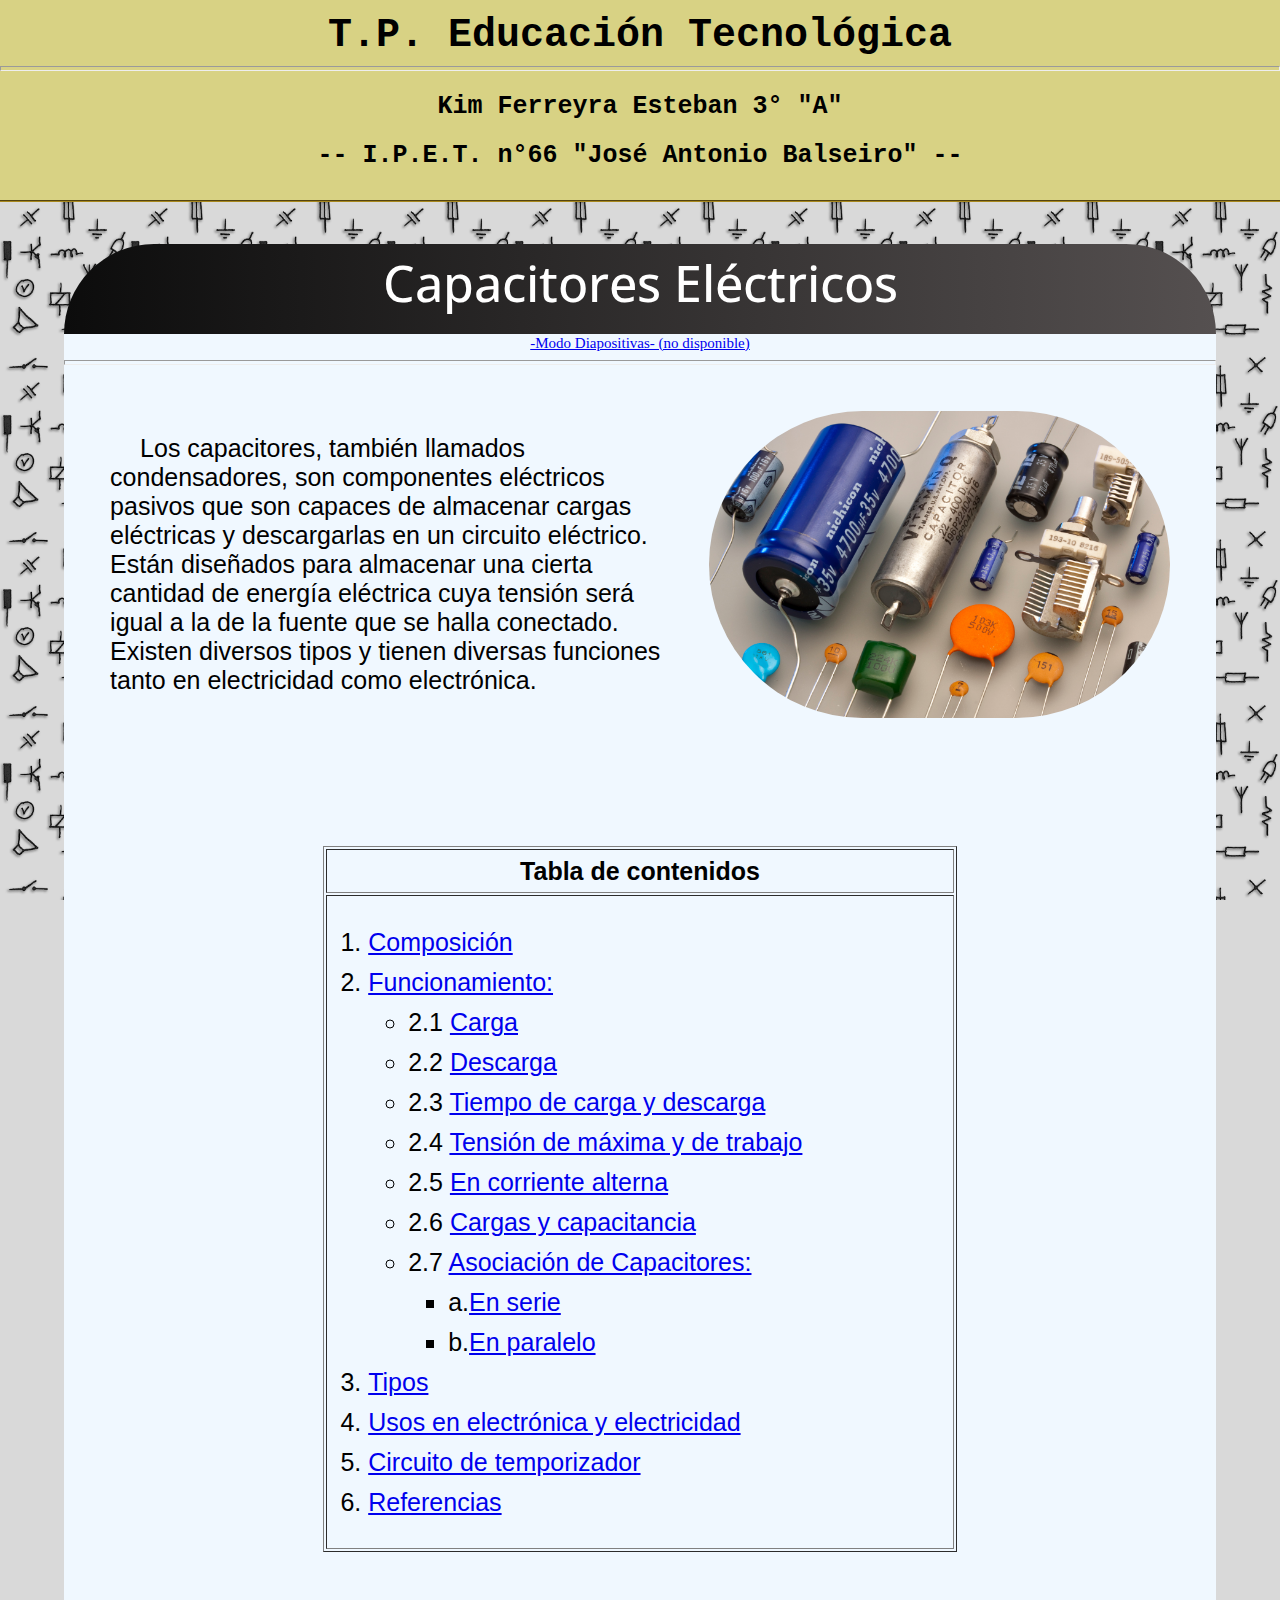
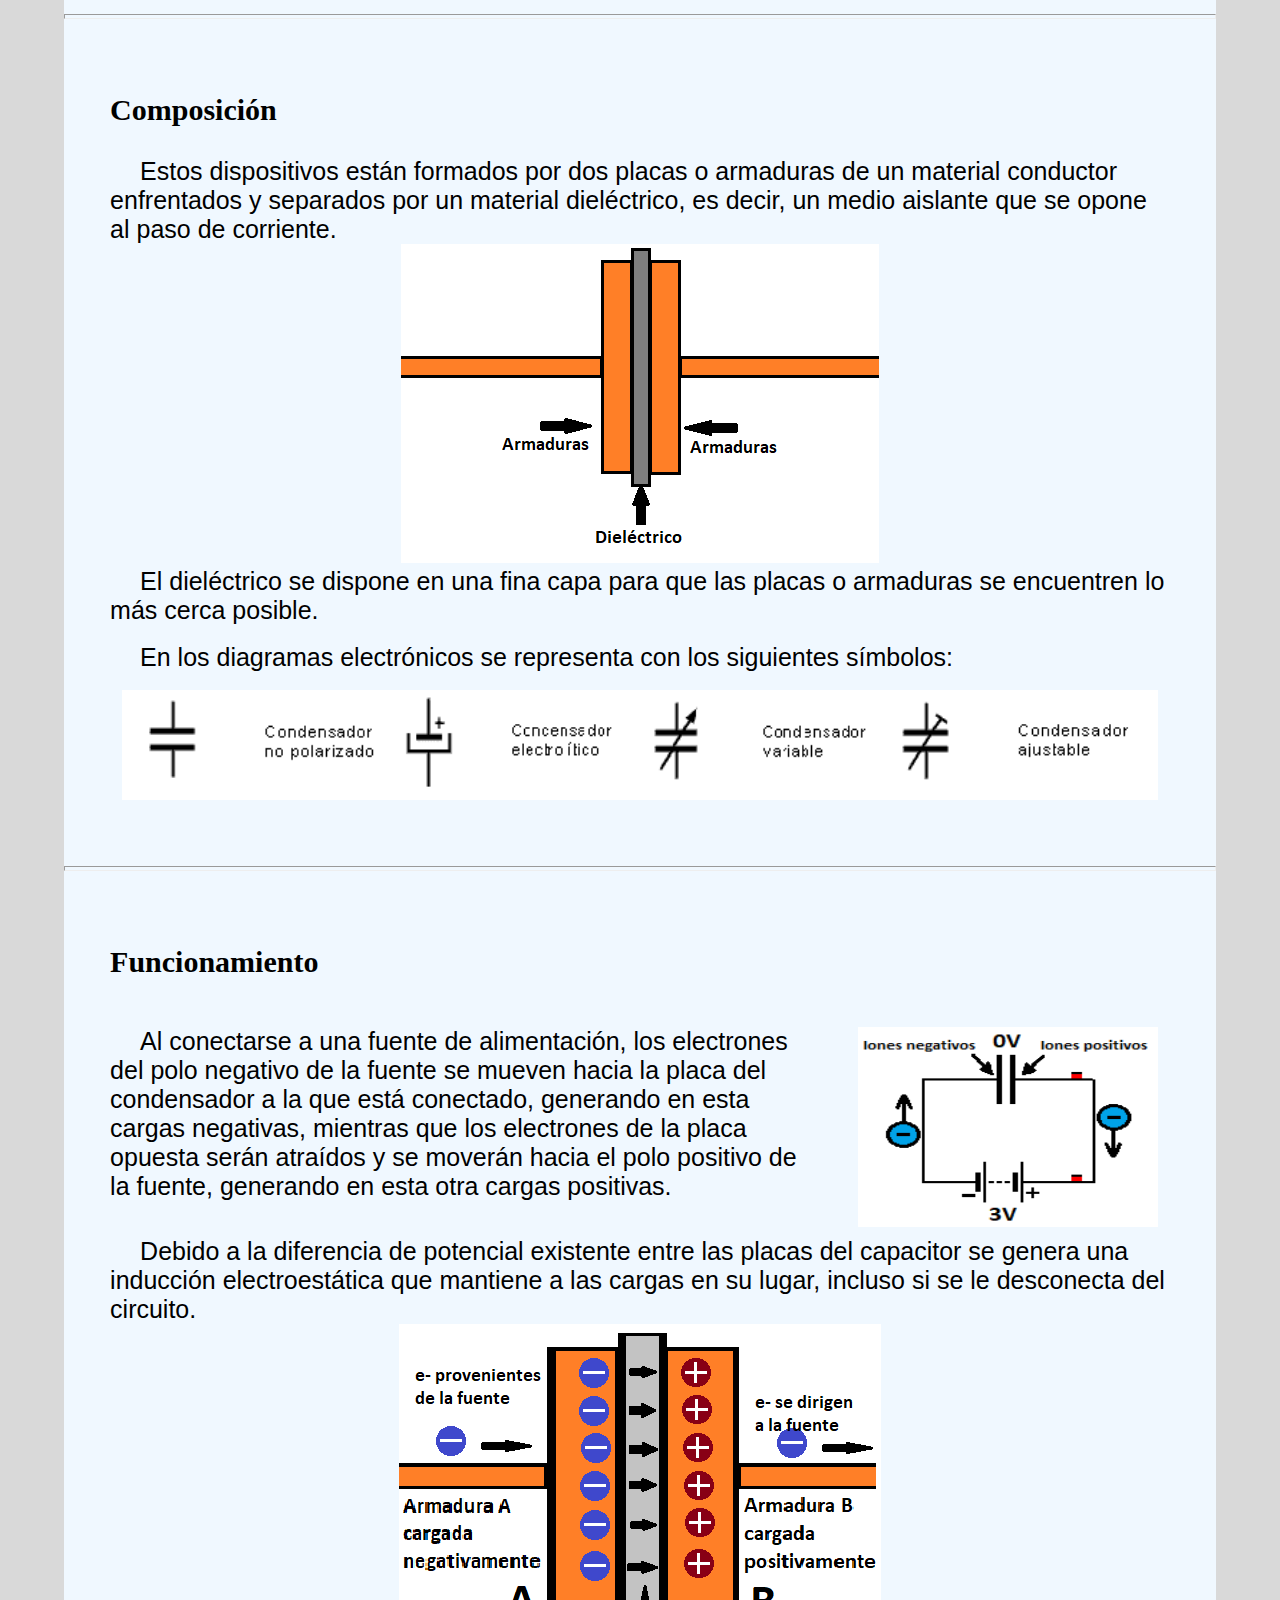
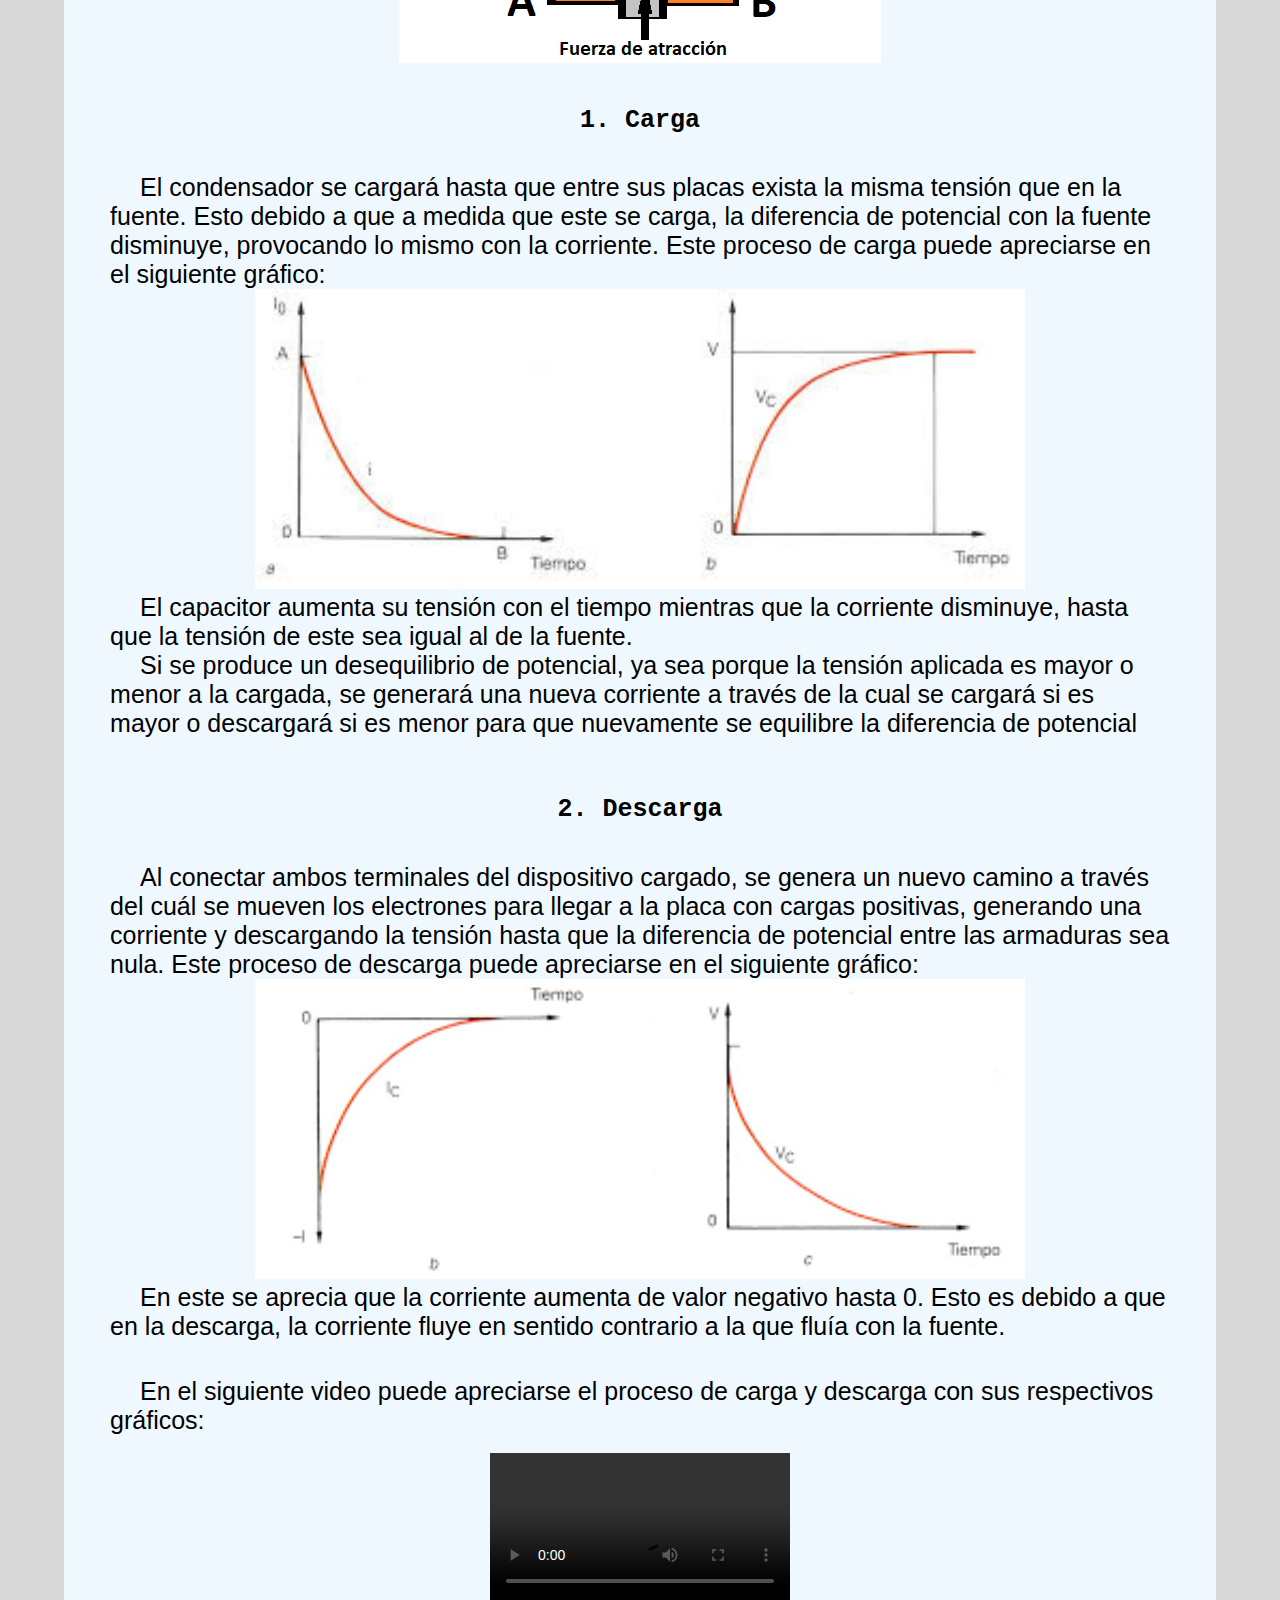
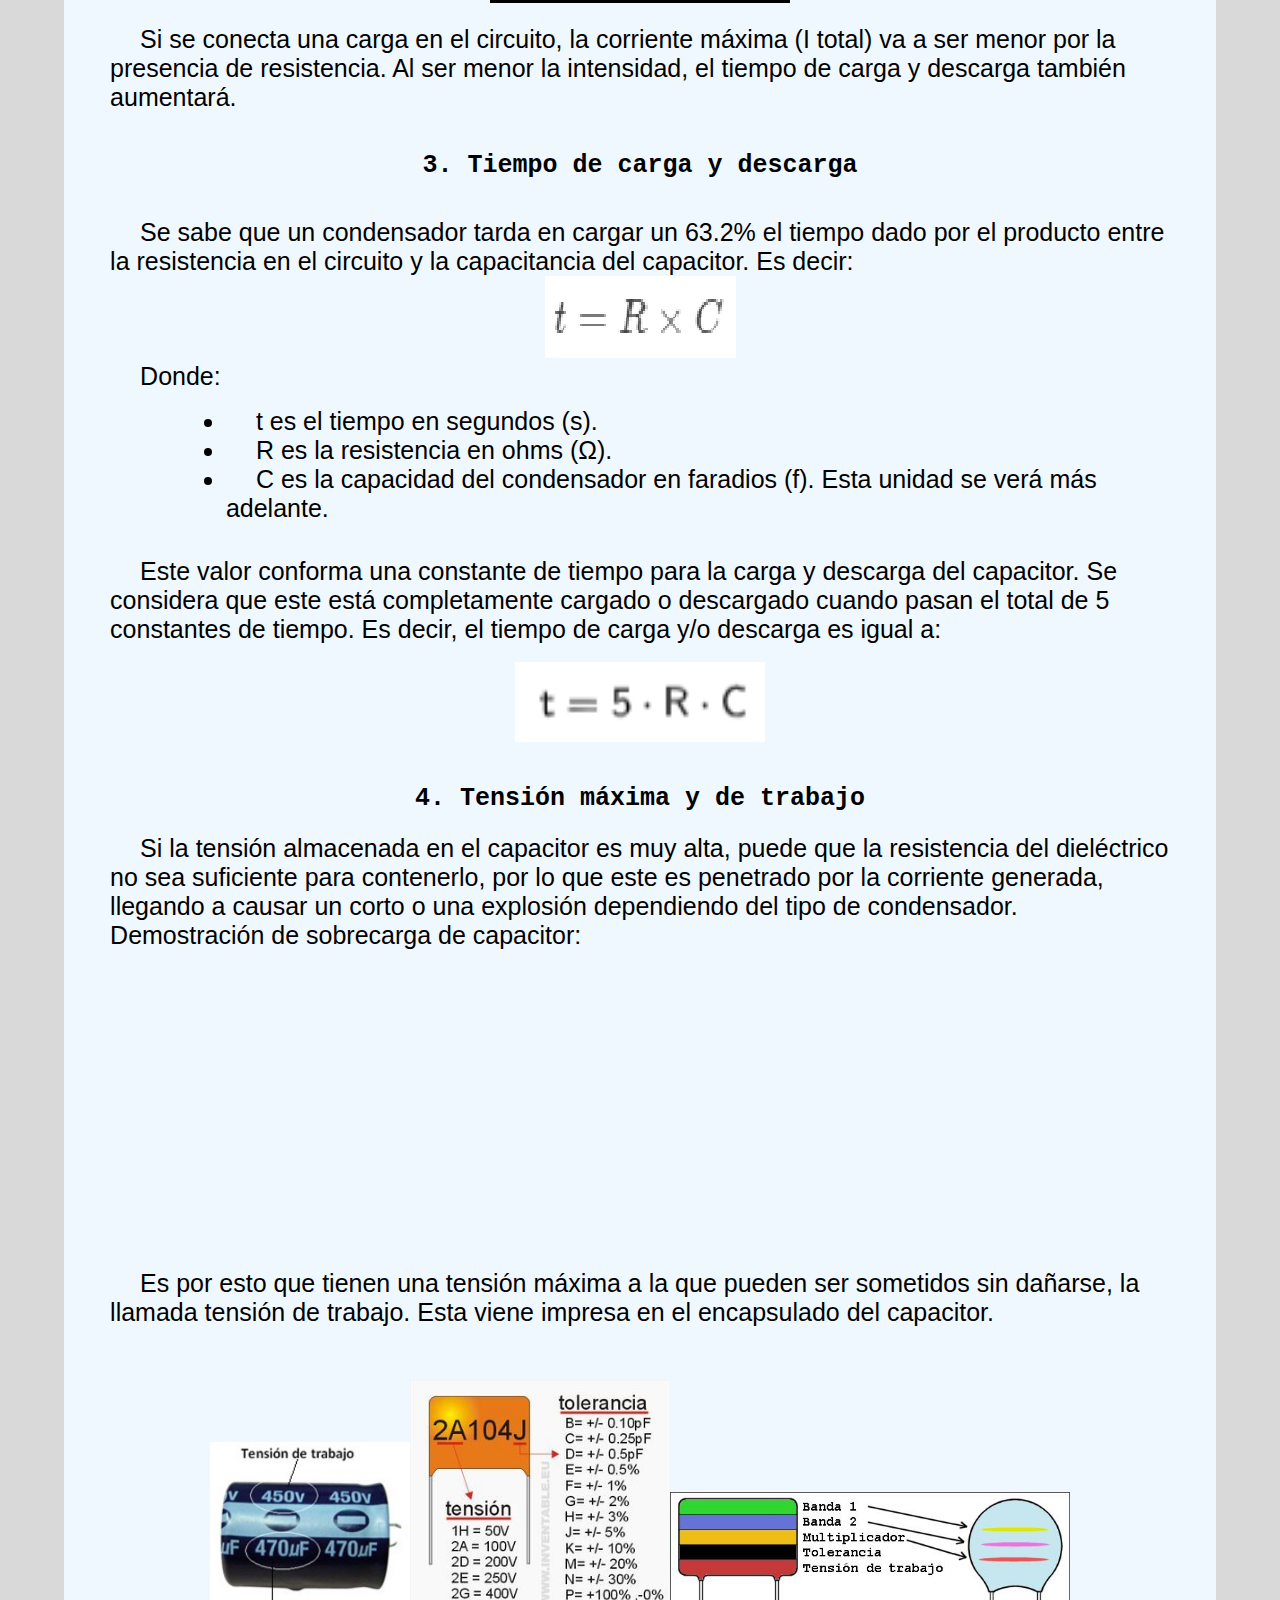
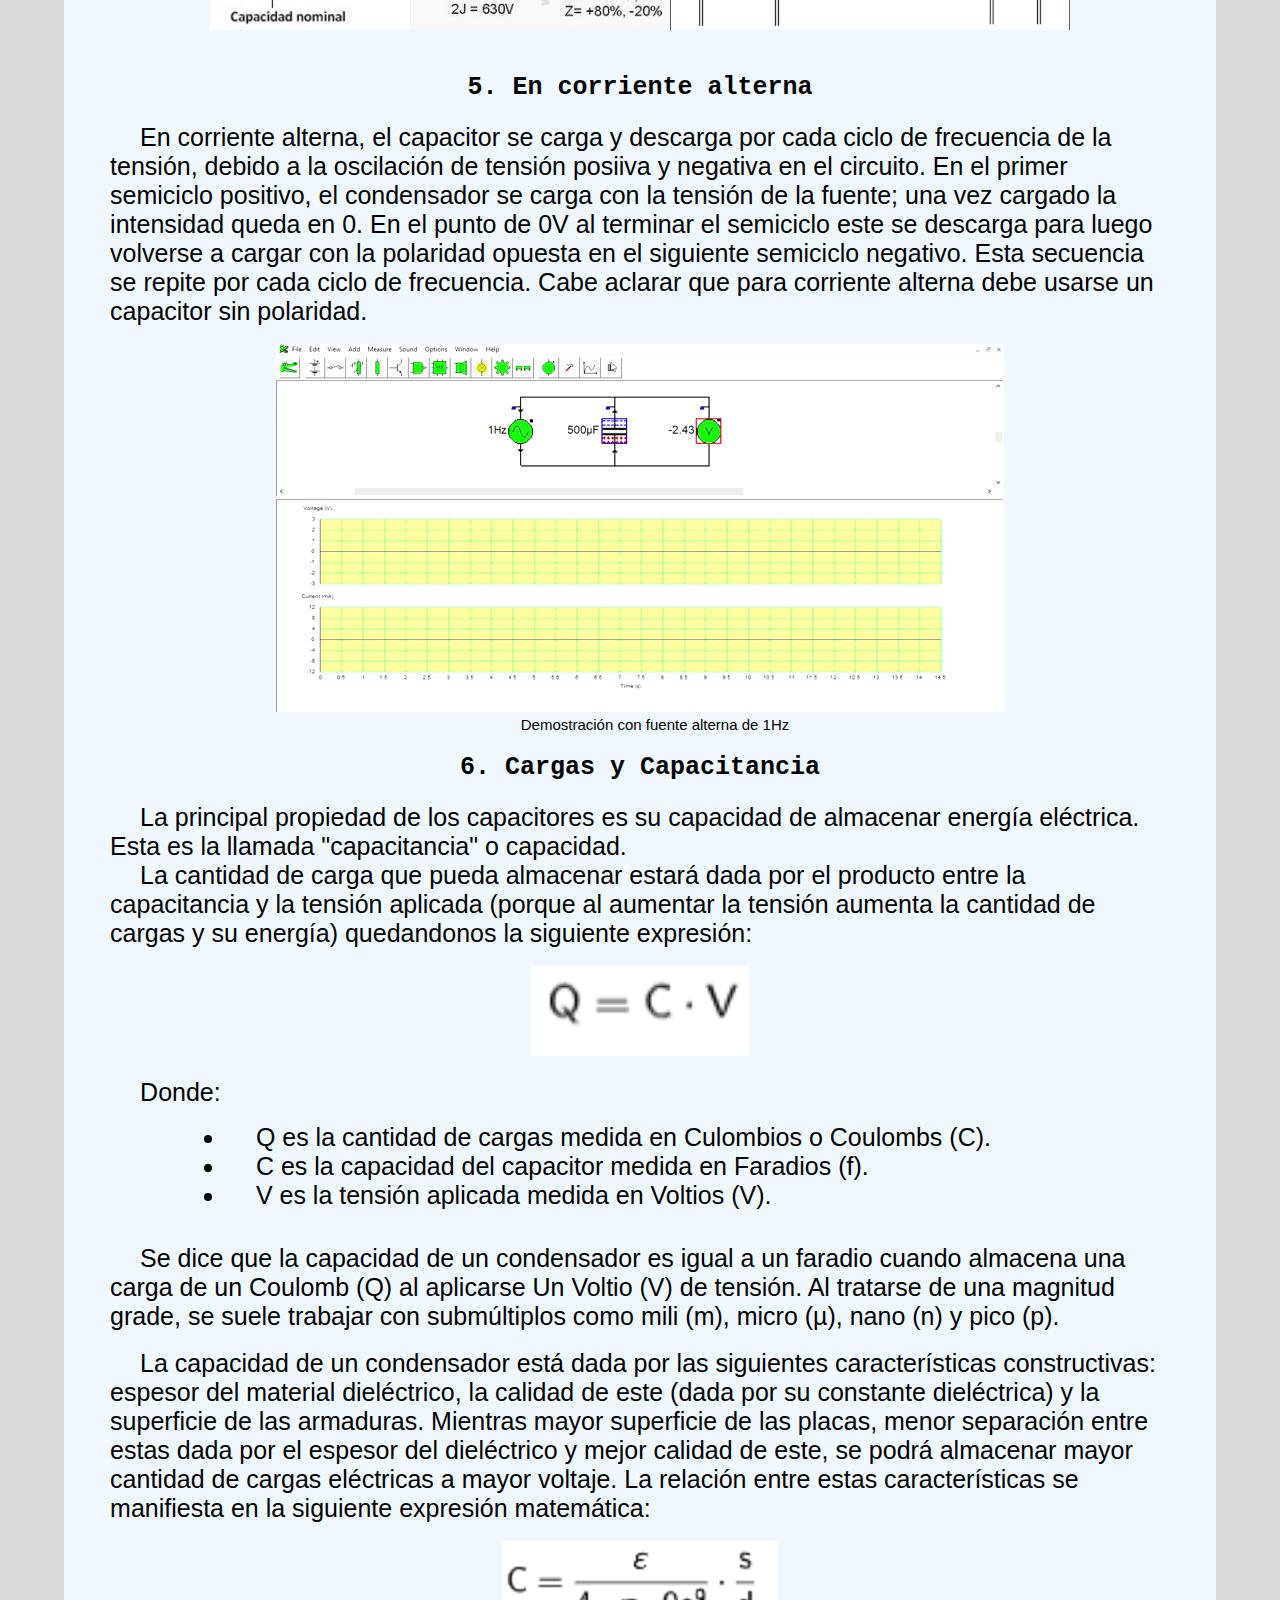
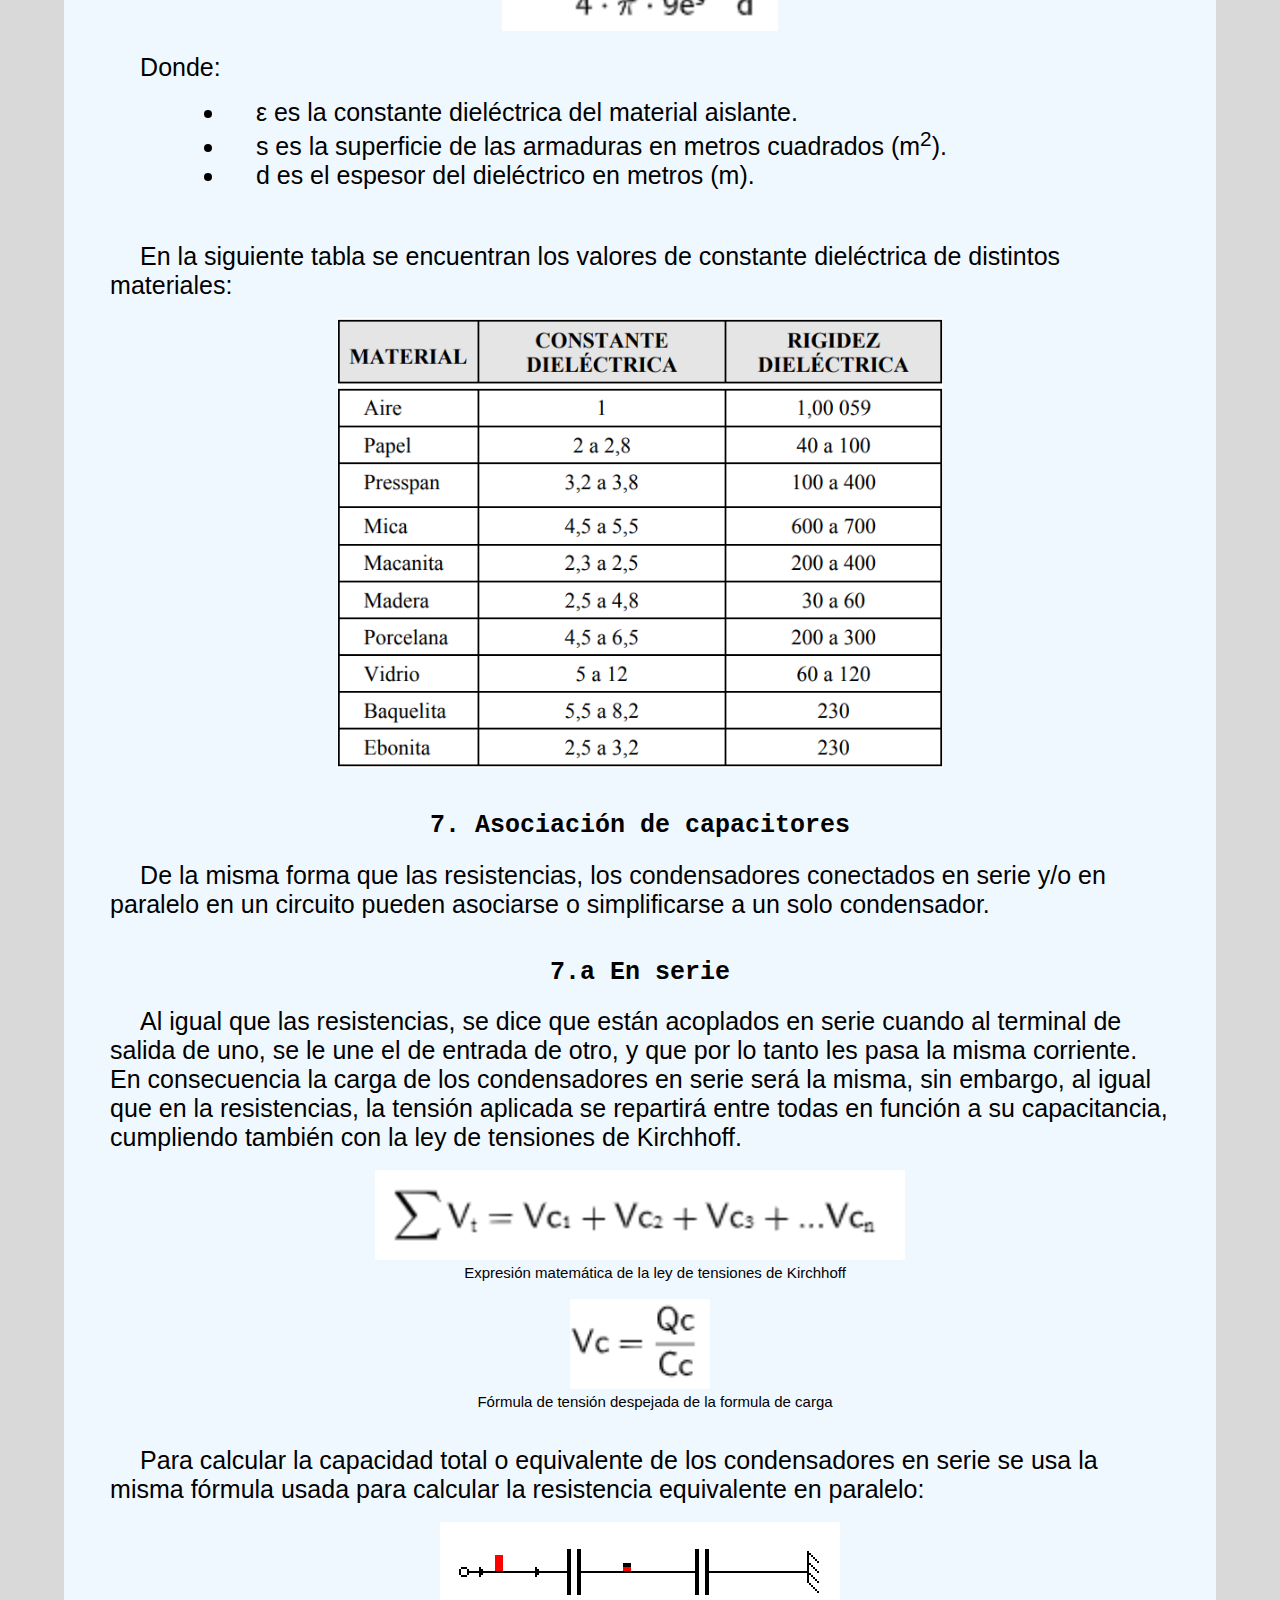
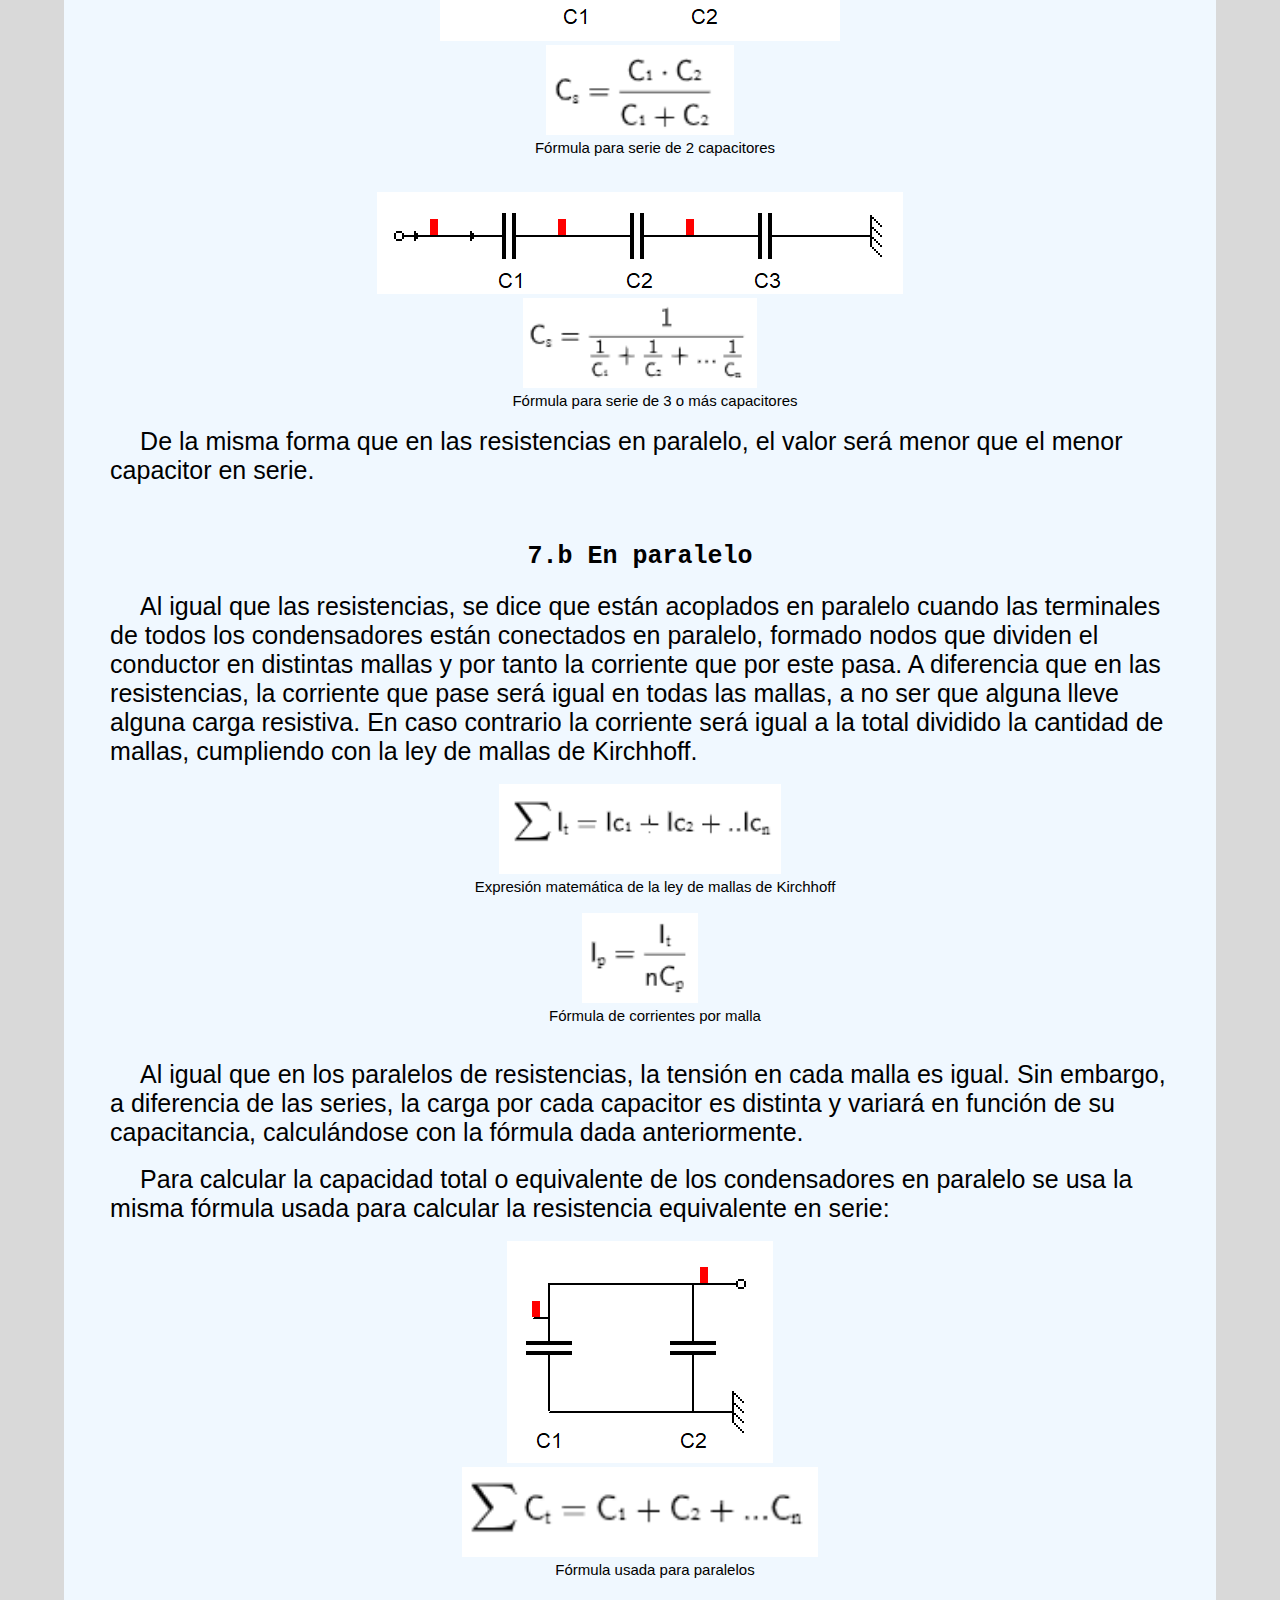
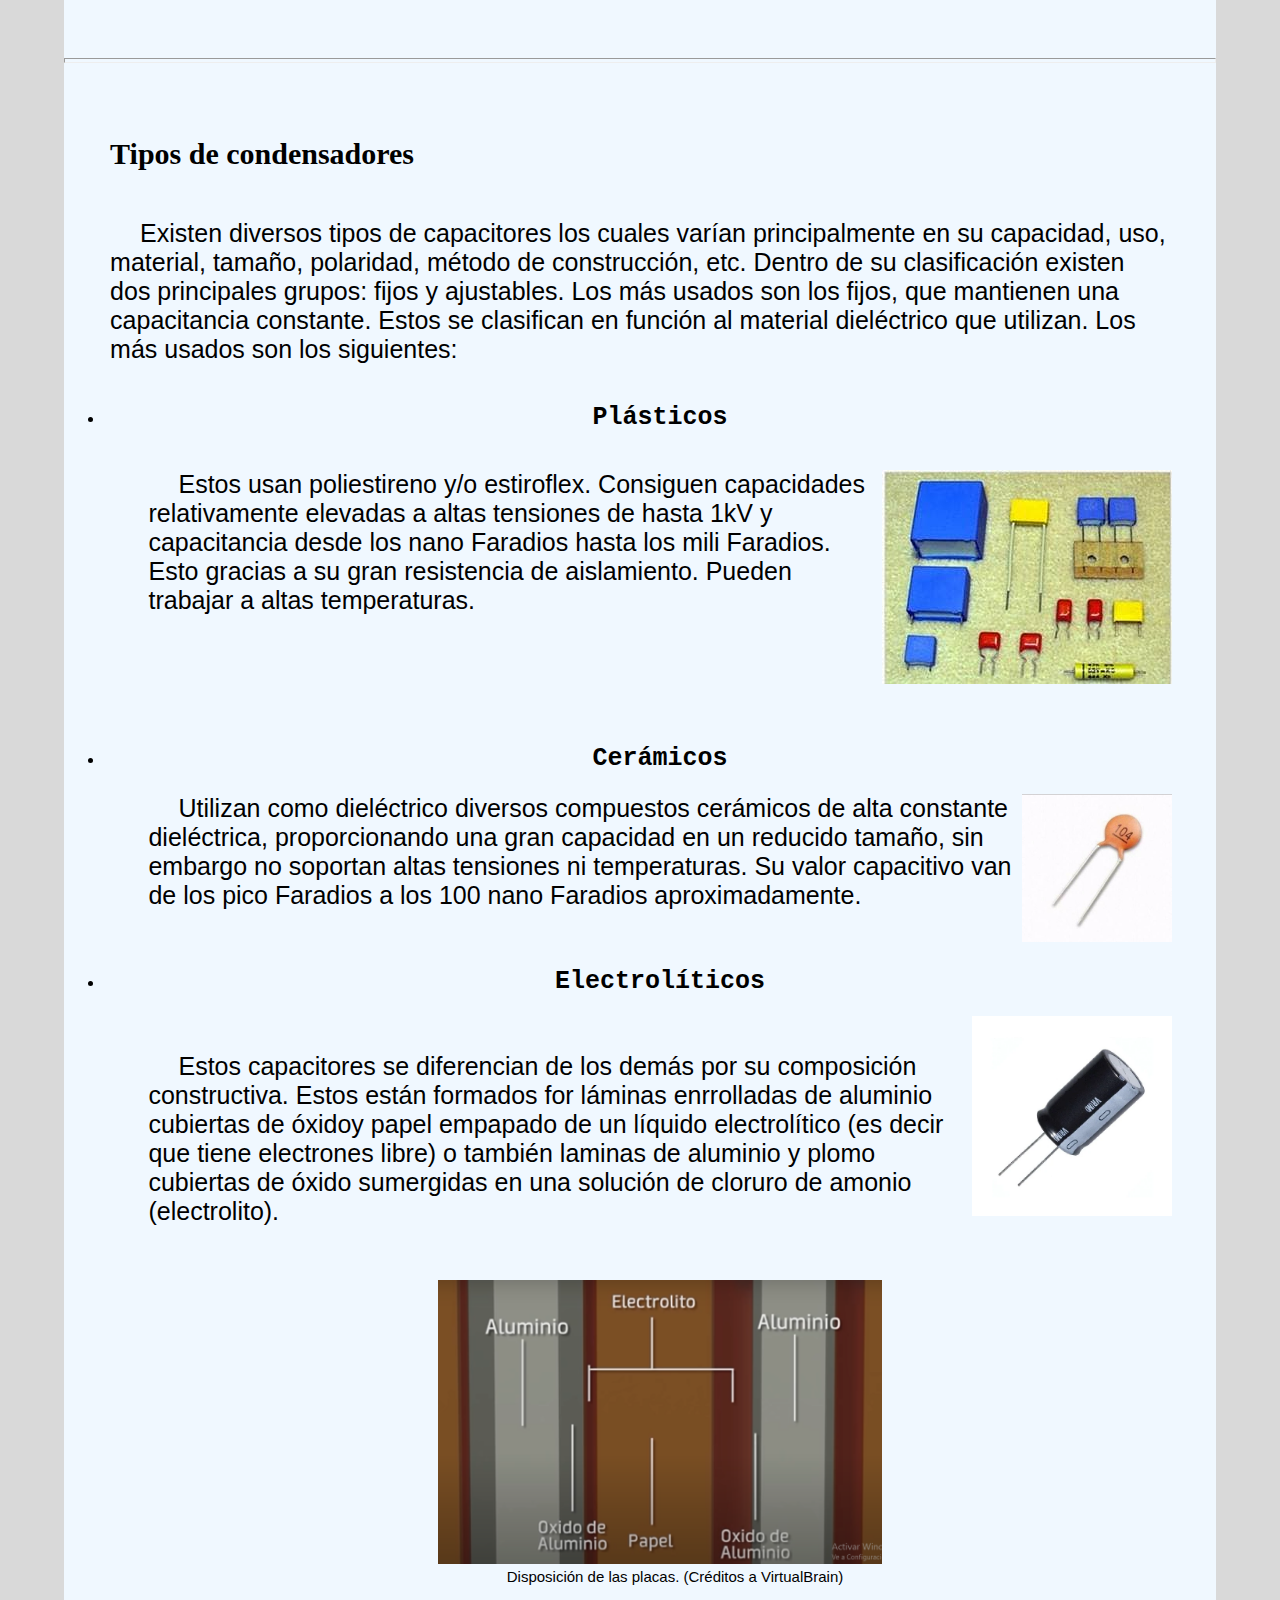
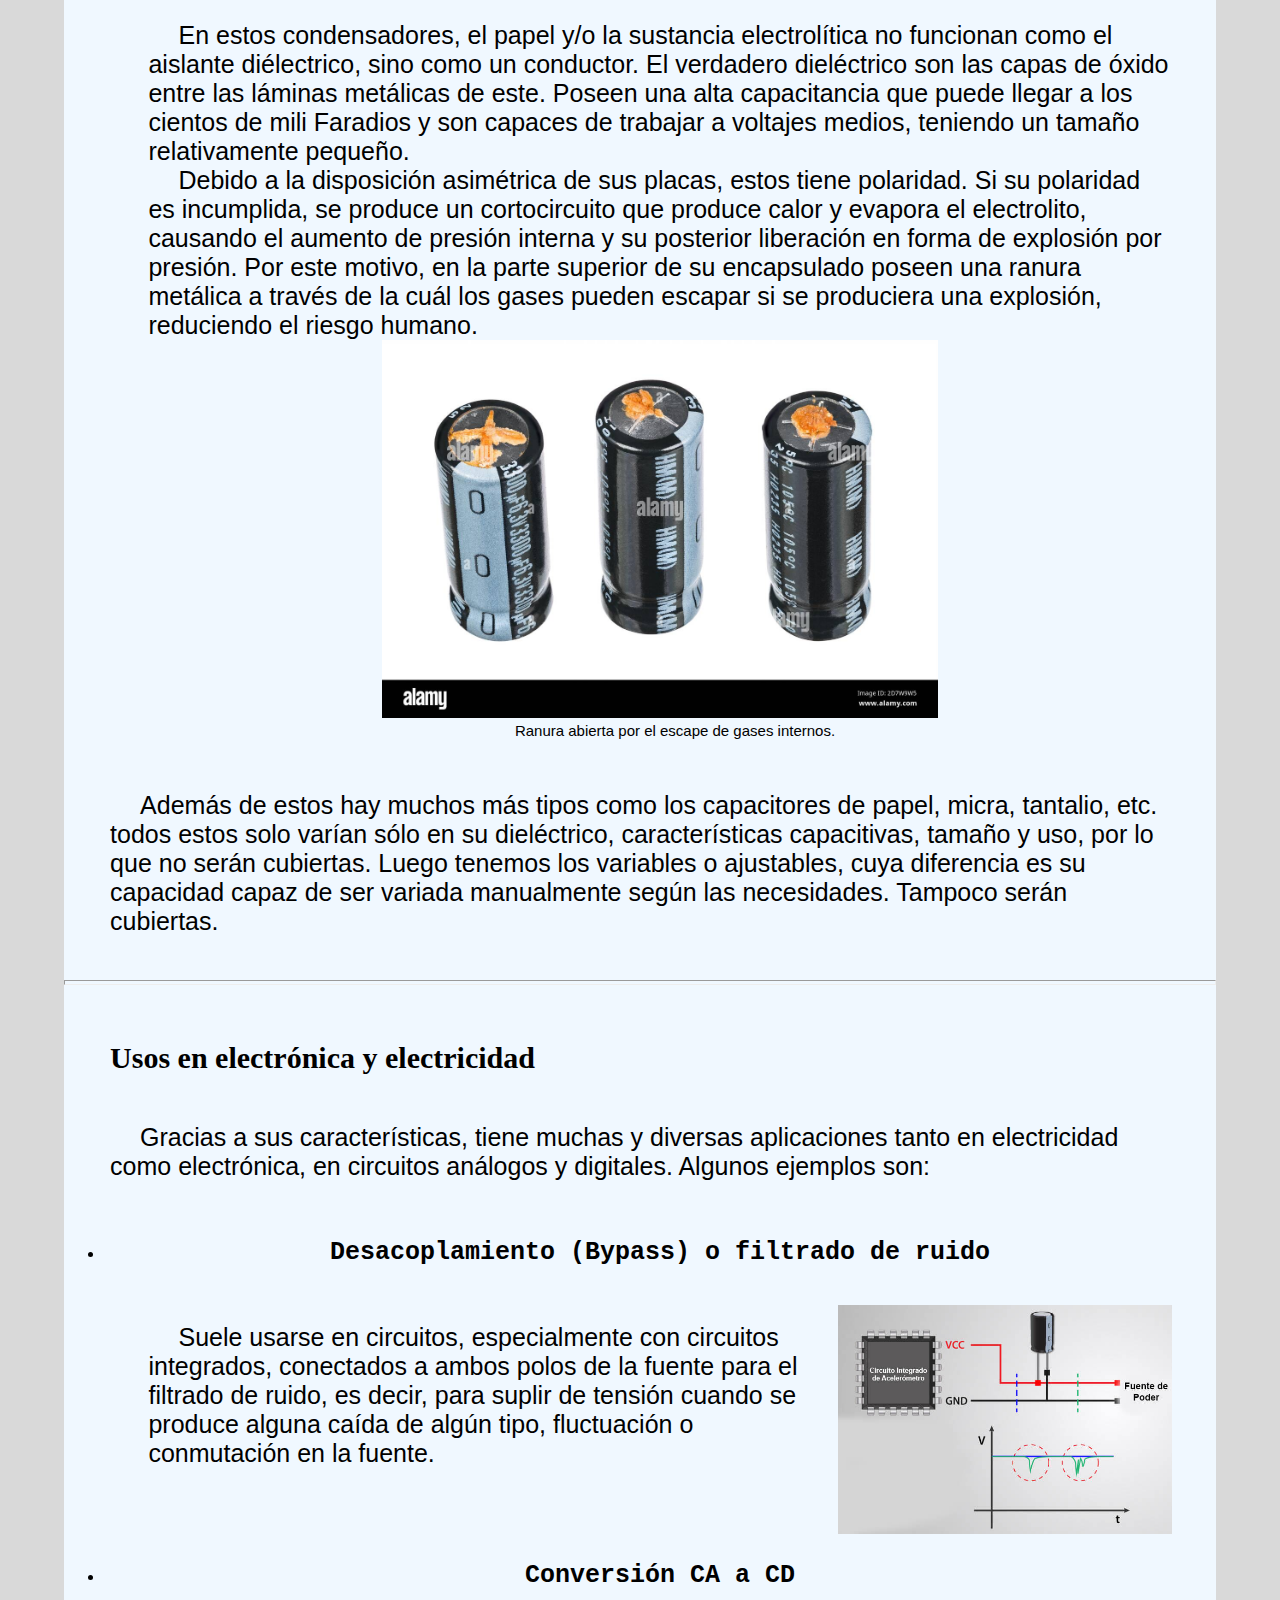
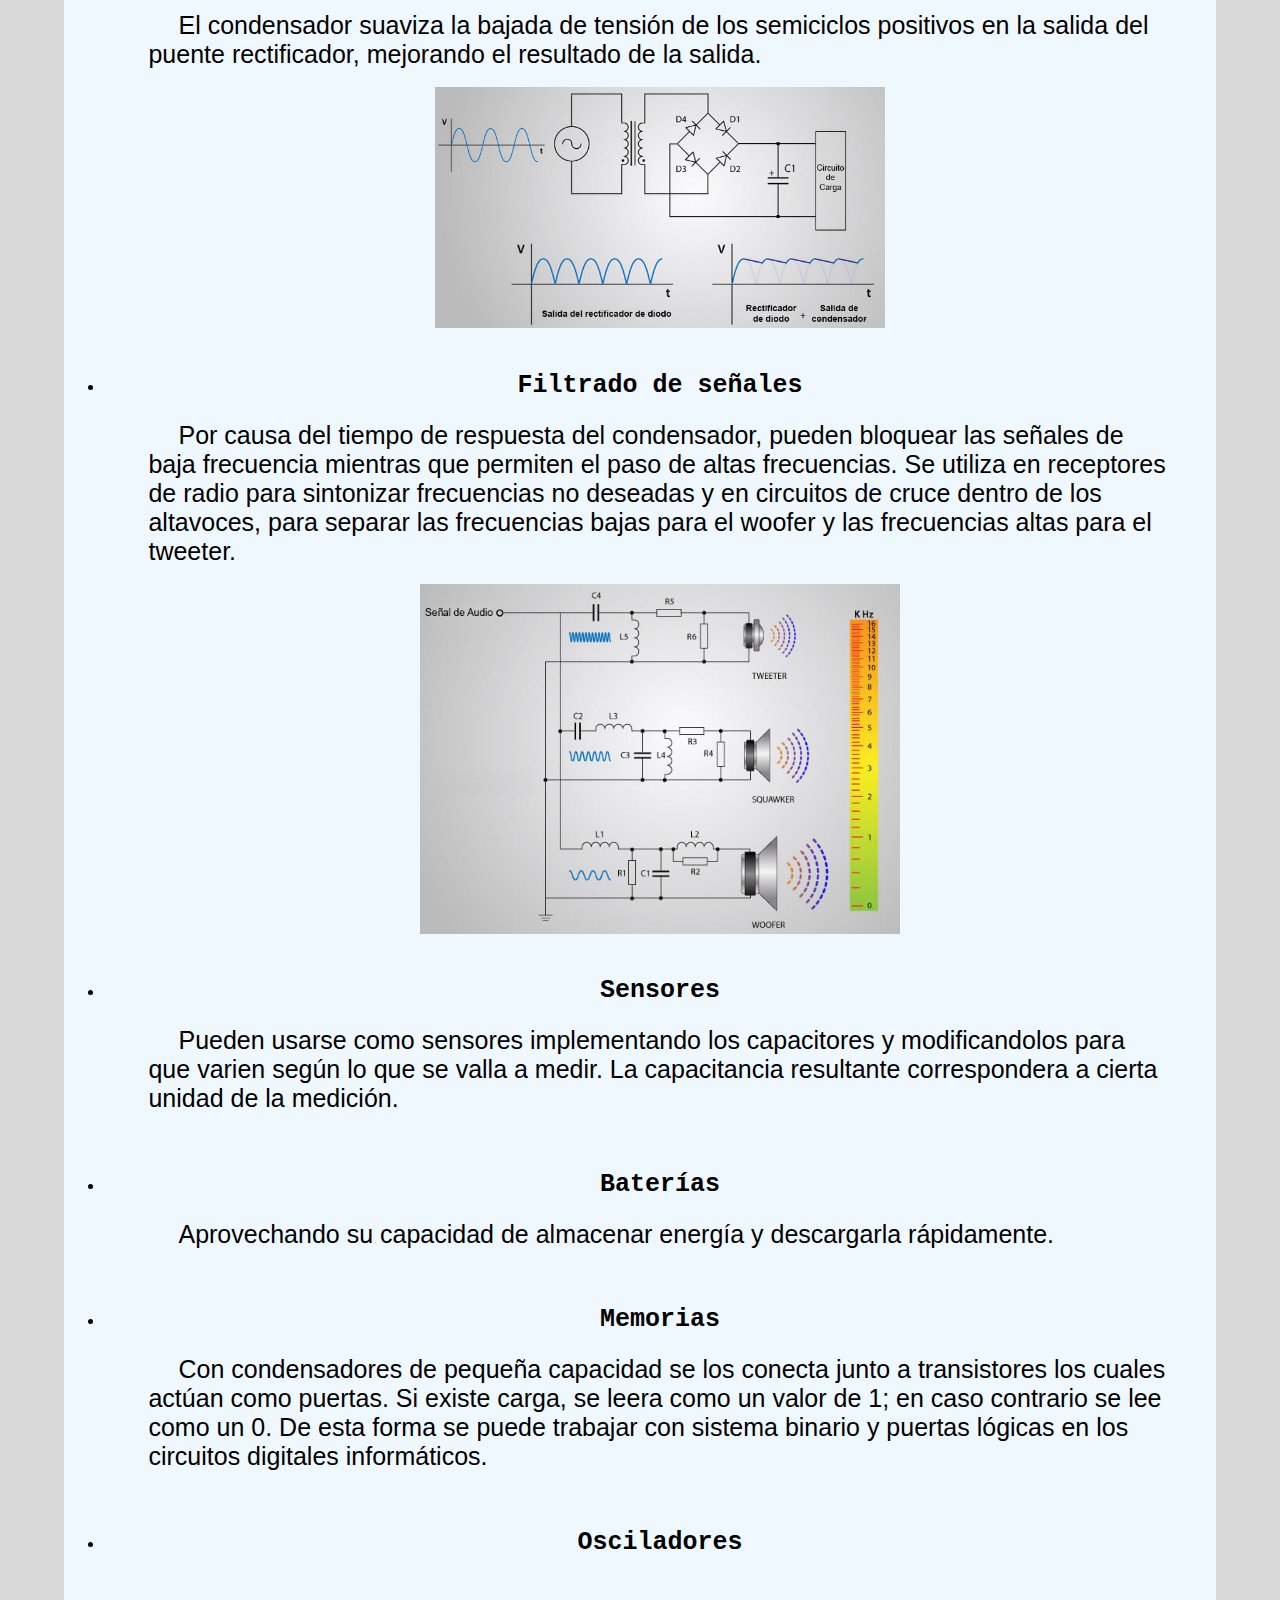
==== commit ee7afb7e: "electroestatica" ====
--- a/index.html
+++ b/index.html
@@ -84,7 +84,7 @@
                         <img src="main/img/carga.png" id="cargaImg">
                         <p>Al conectarse a una fuente de alimentación, los electrones del polo negativo de la fuente se mueven hacia la placa del condensador a la que está conectado, generando en esta cargas negativas, mientras que los electrones de la placa opuesta serán atraídos y se moverán hacia el polo positivo de la fuente, generando en esta otra cargas positivas.</p>
                         <br><br>
-                        <p>Debido a la diferencia de potencial existente entre las placas del capacitor se genera una fuerza de atracción electromagnética que mantiene a las cargas en su lugar, incluso si se le desconecta del circuito. </p>
+                        <p>Debido a la diferencia de potencial existente entre las placas del capacitor se genera una inducción electroestática que mantiene a las cargas en su lugar, incluso si se le desconecta del circuito. </p>
                         <img src="main/img/atraccion.png">
                         <br><br>
                         <div id="carga">
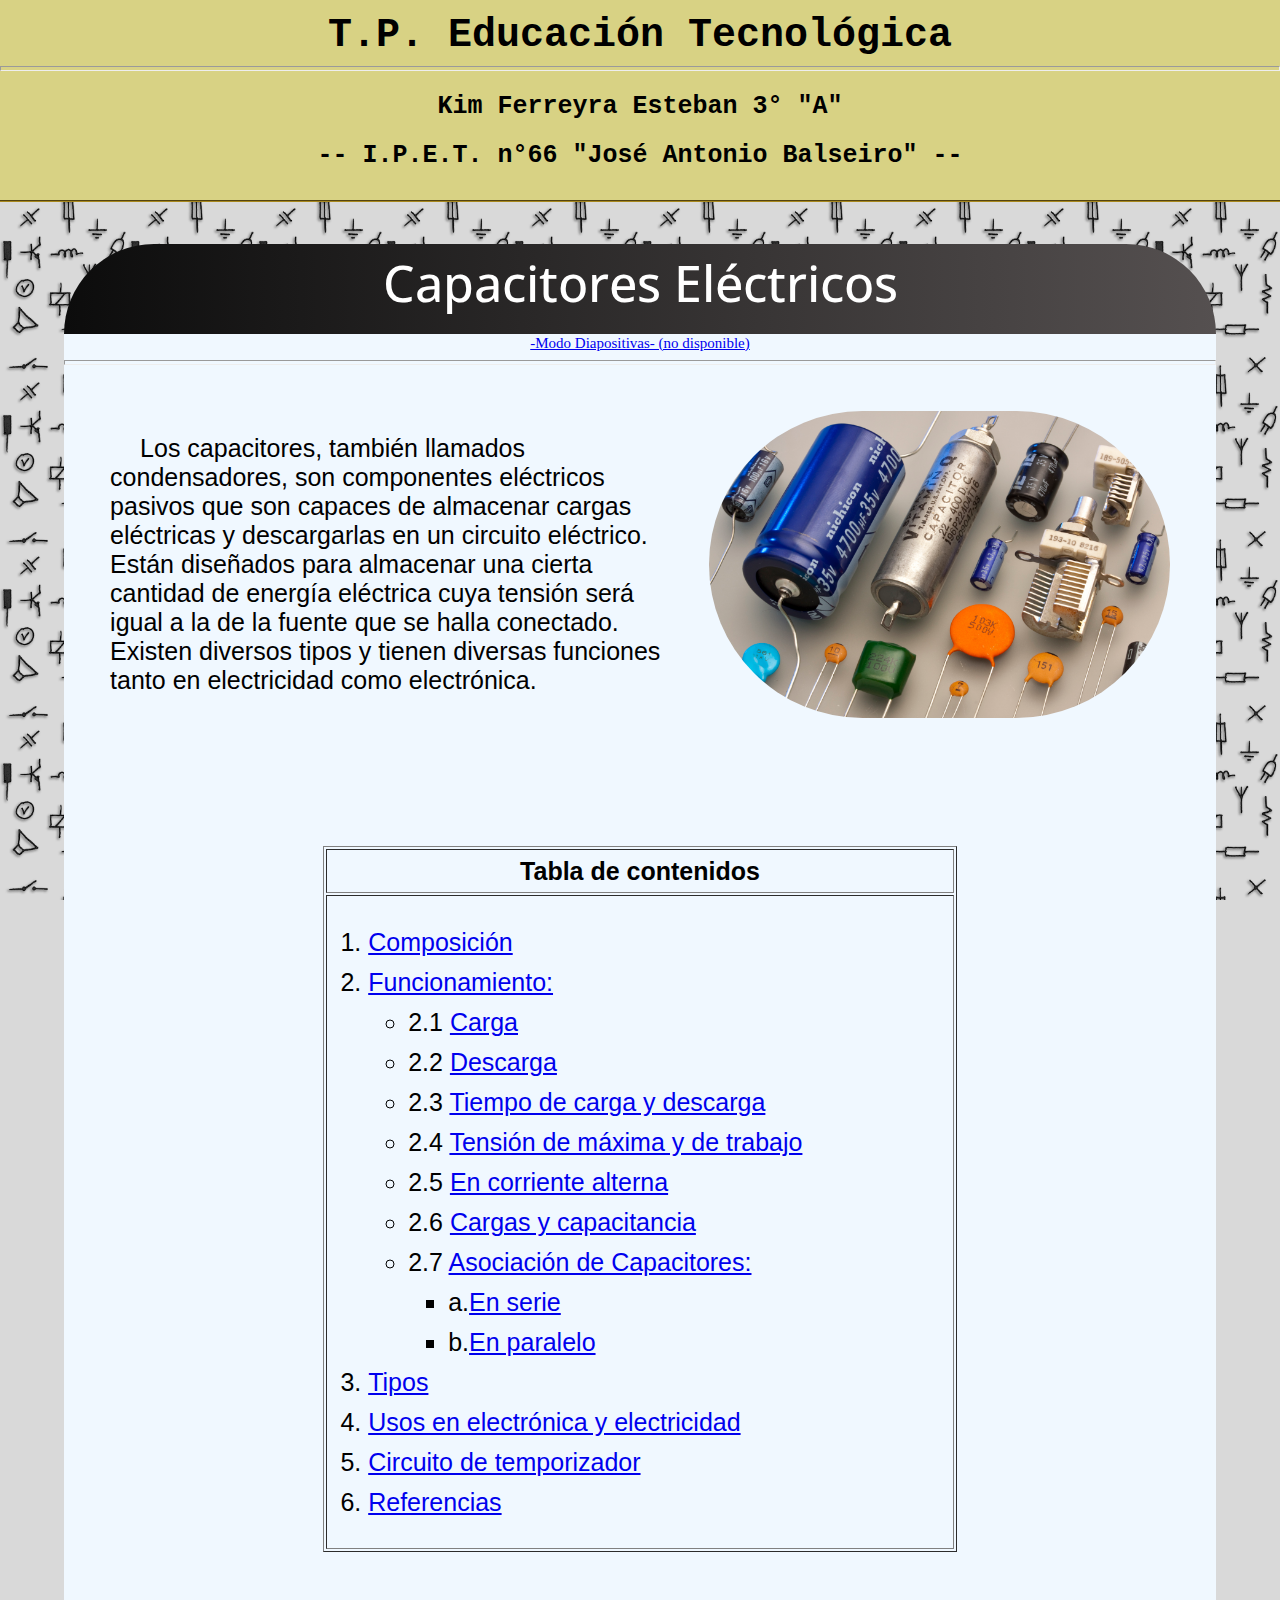
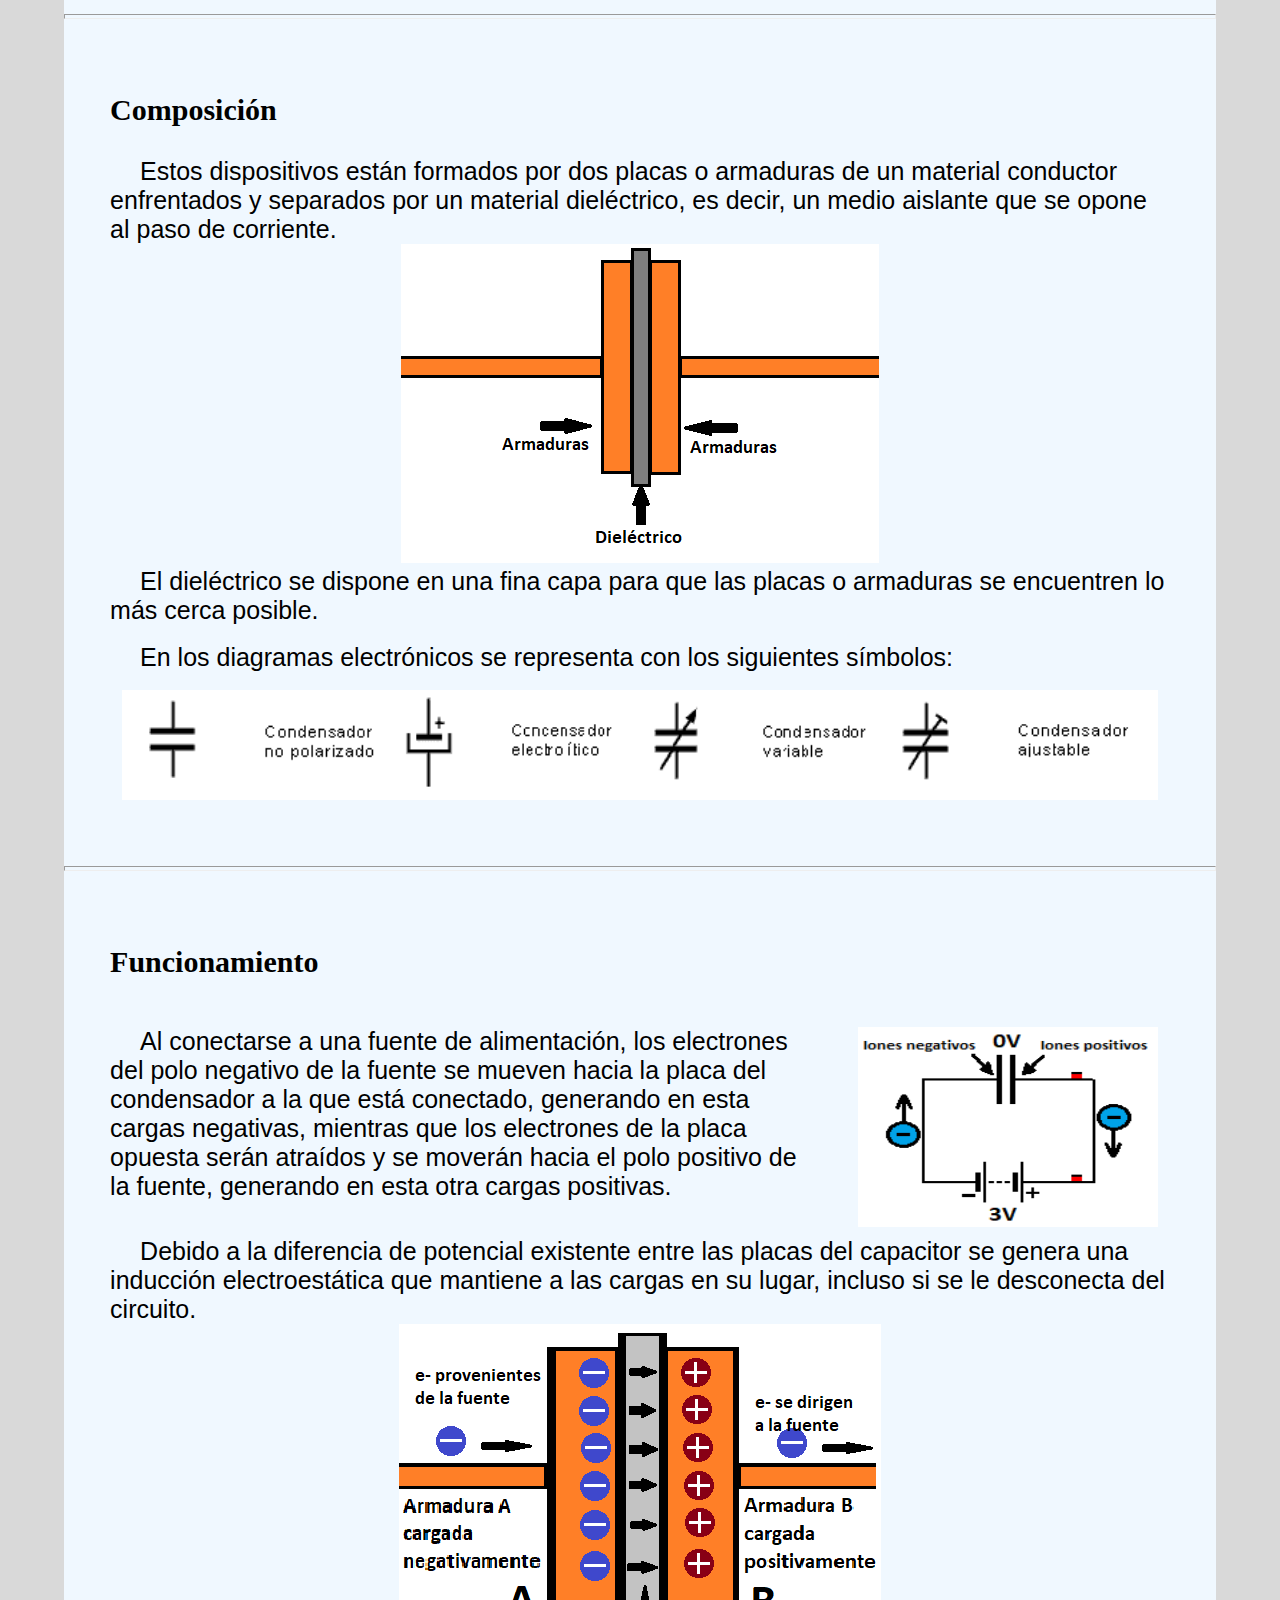
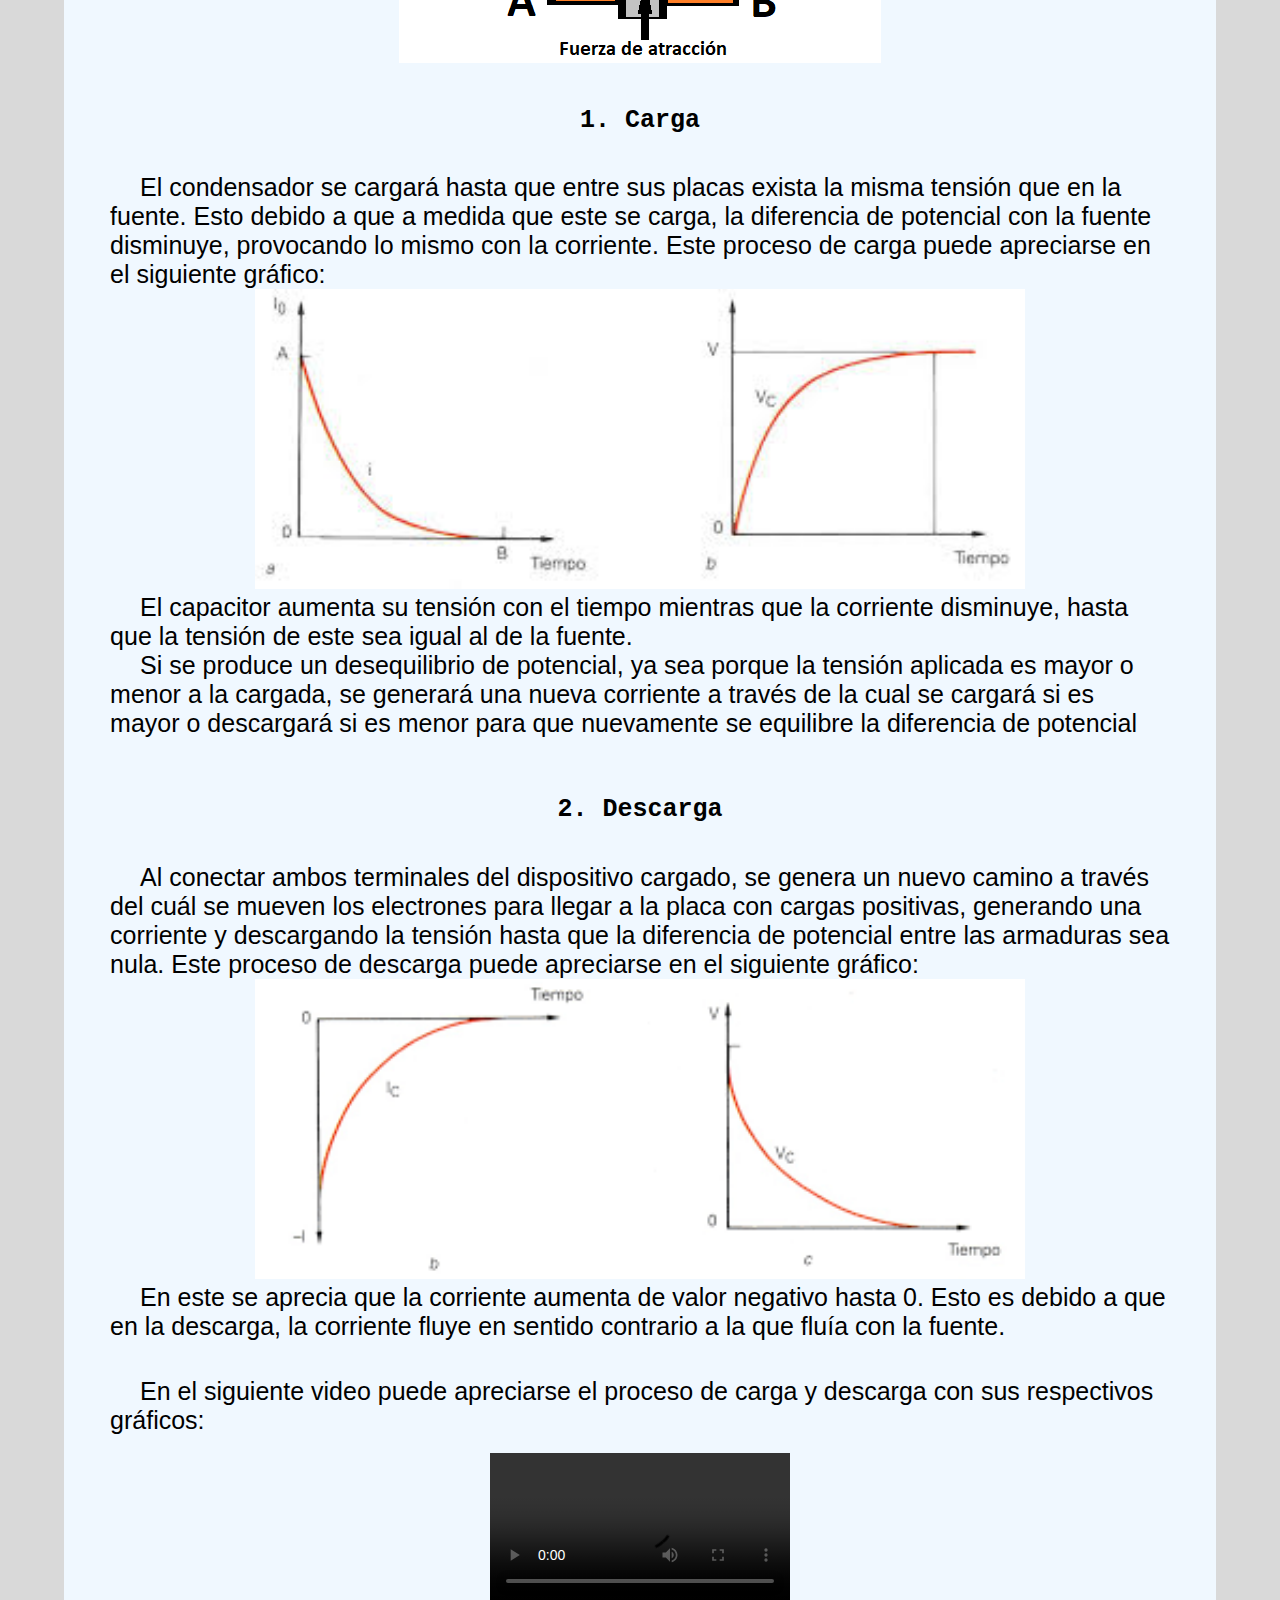
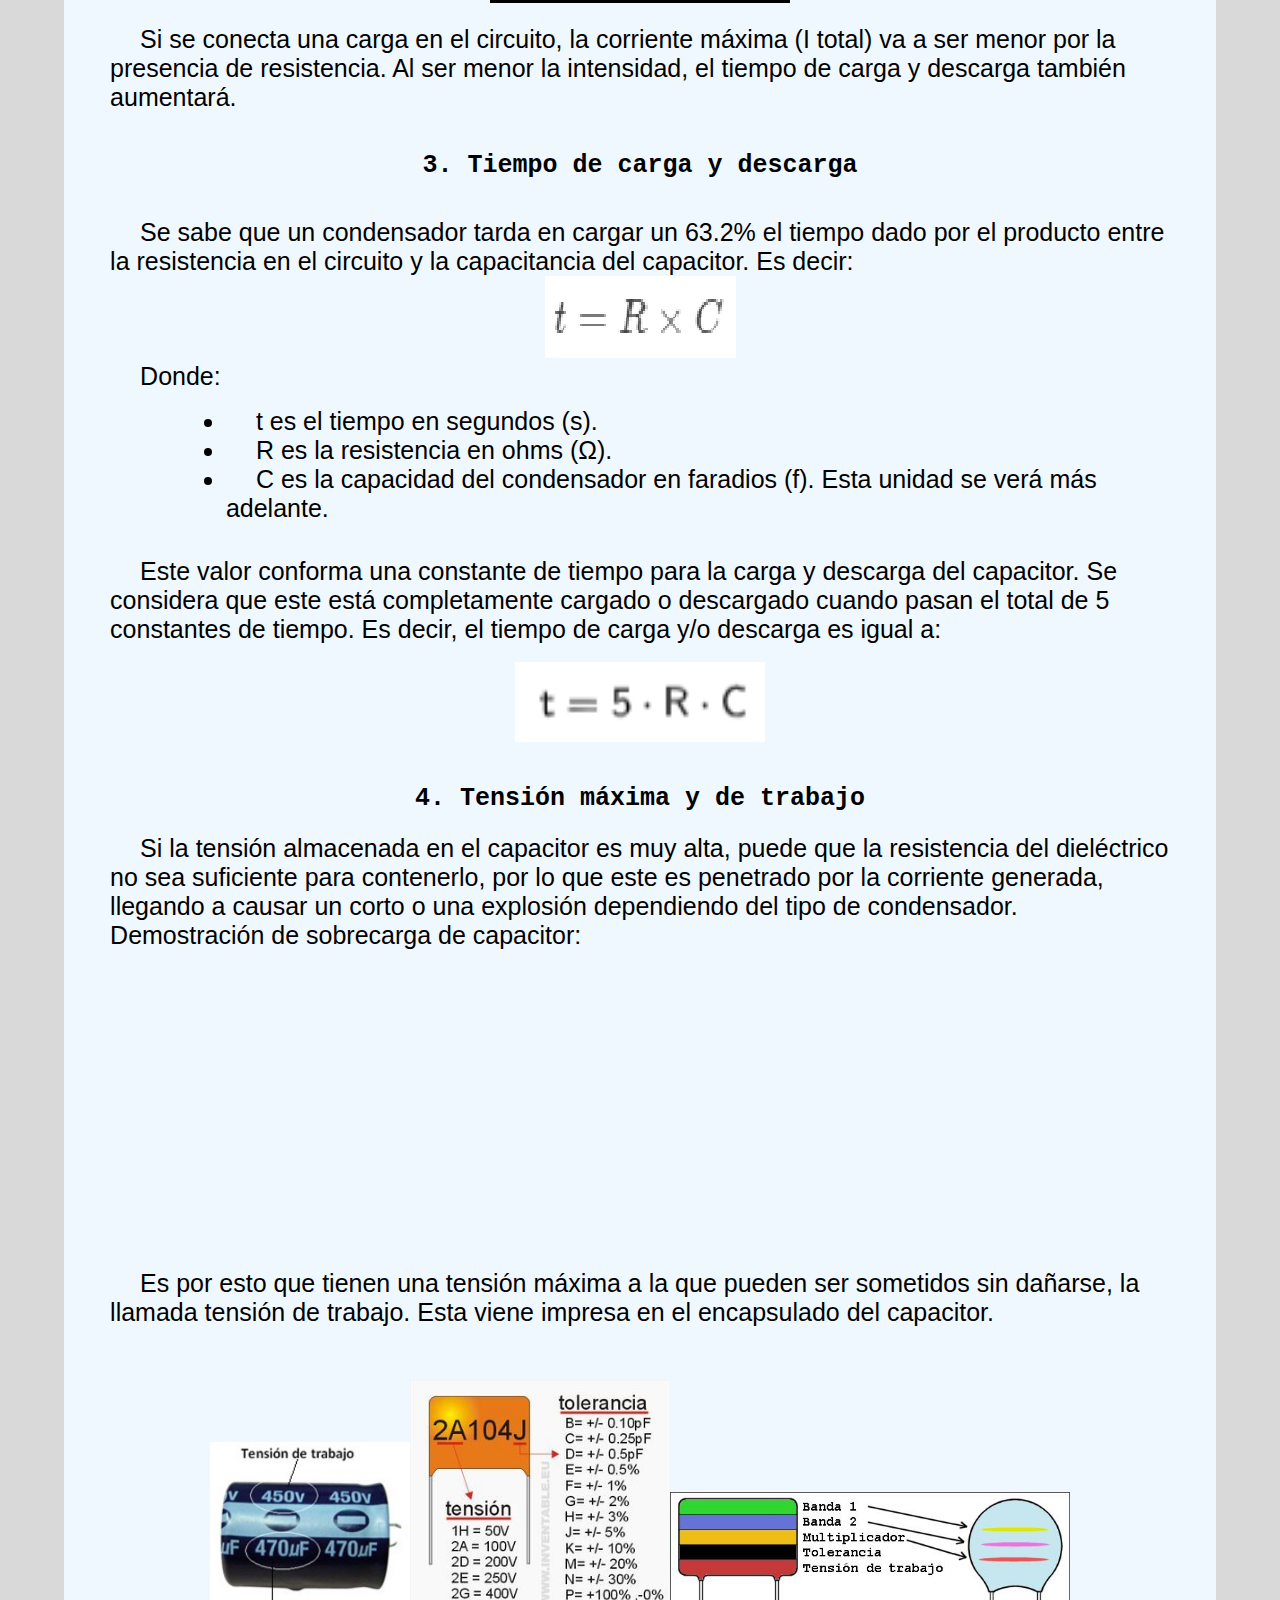
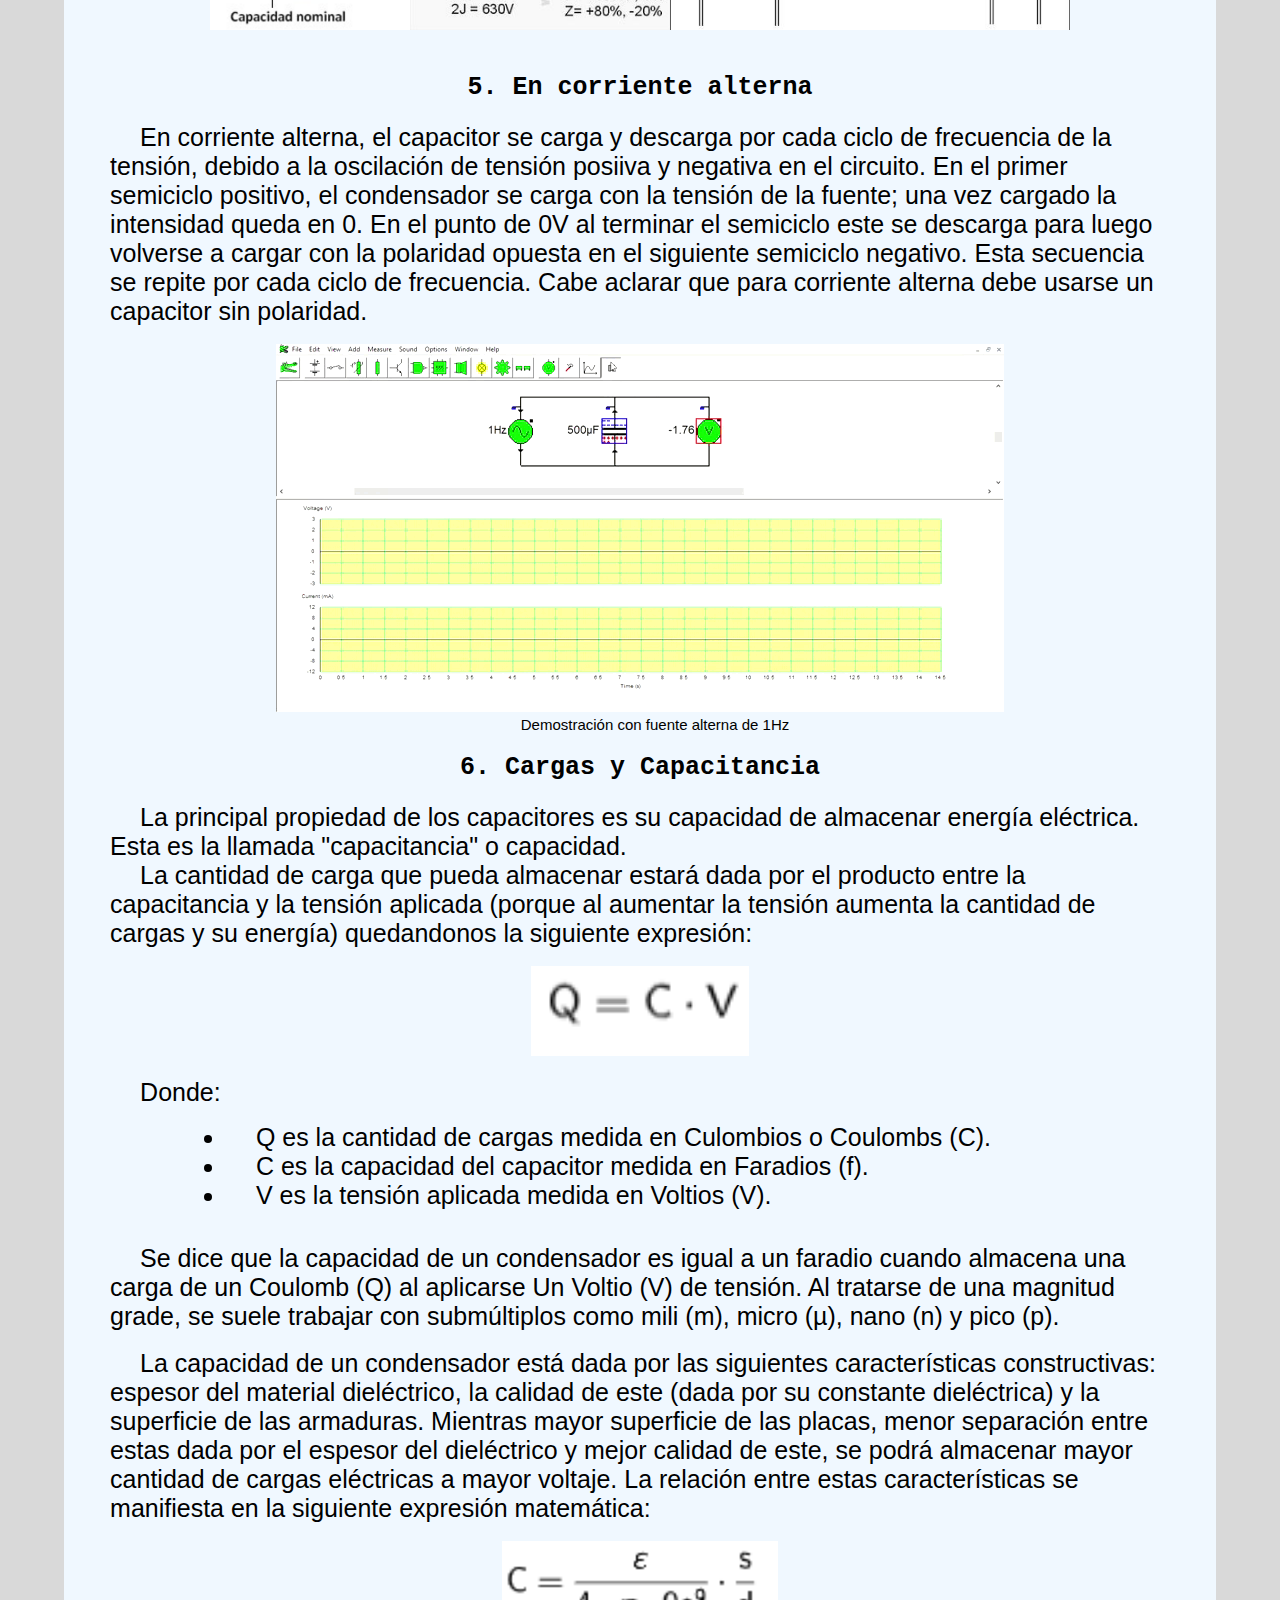
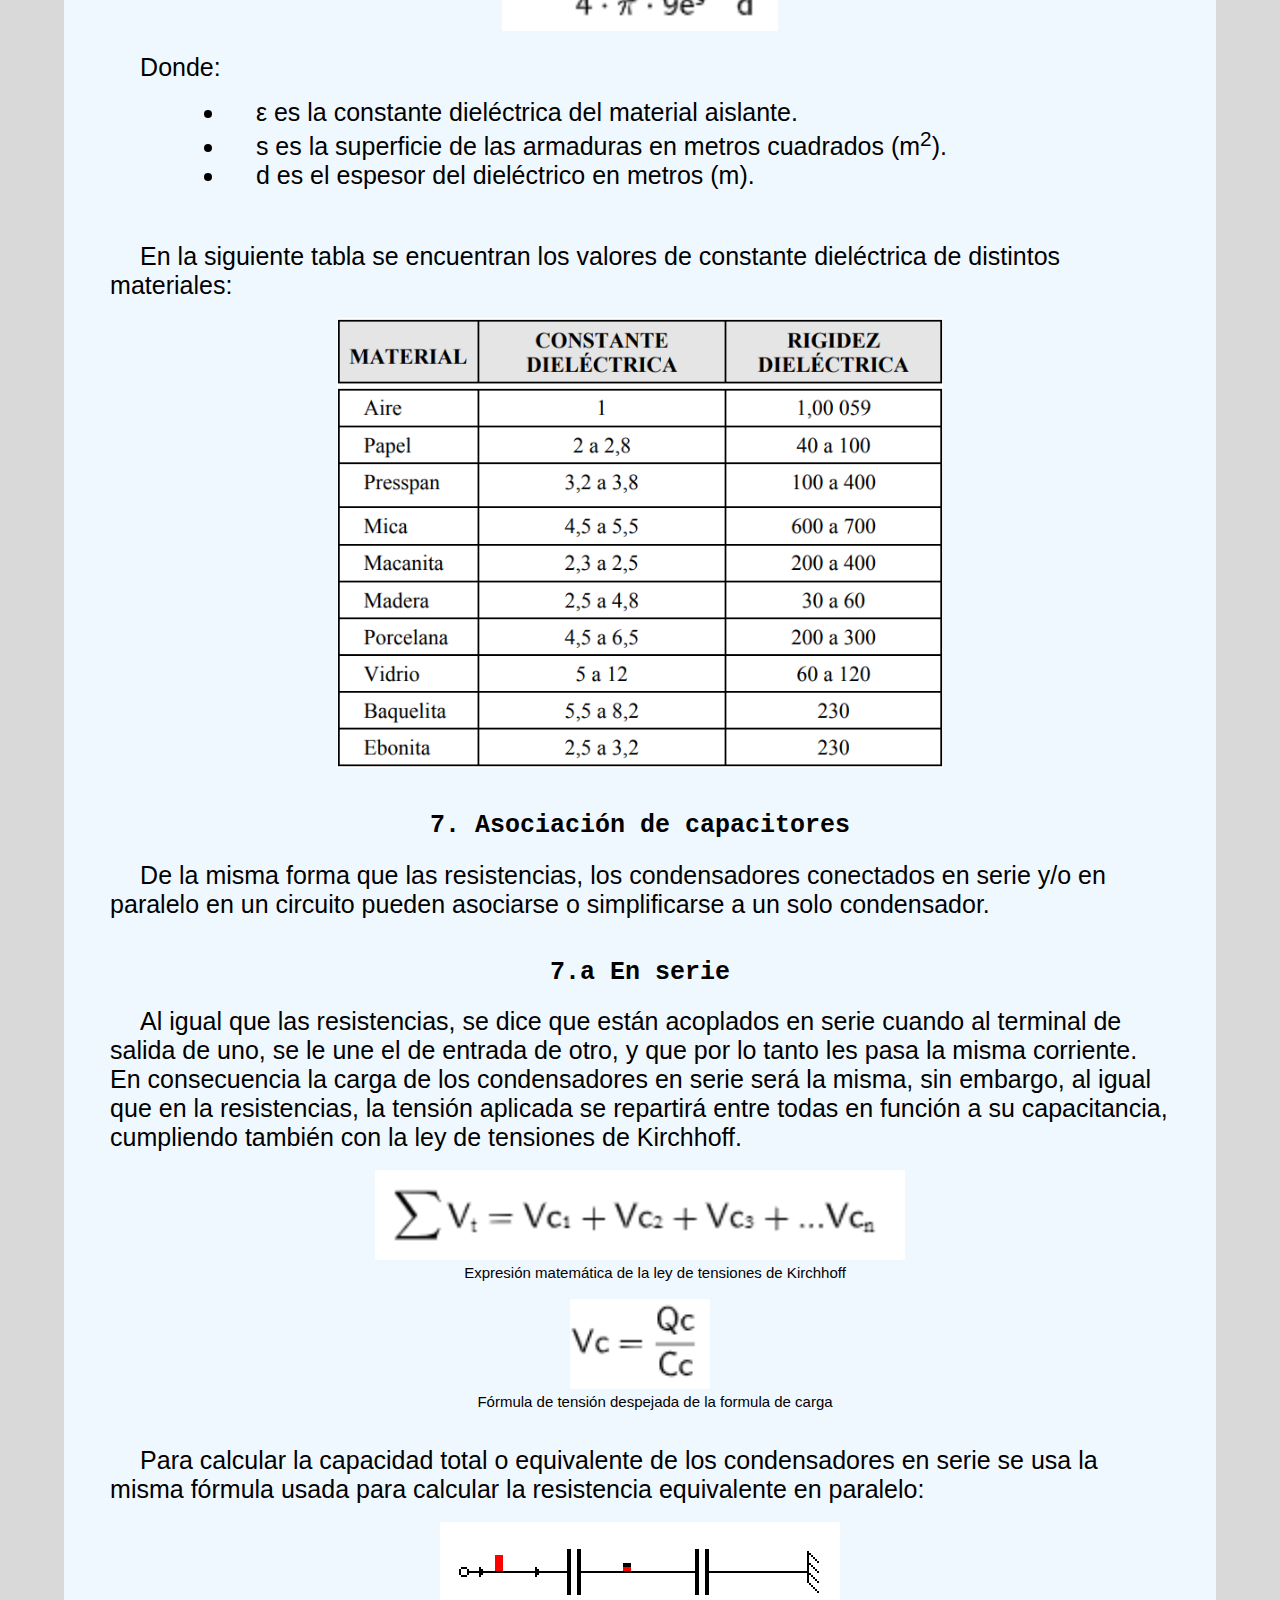
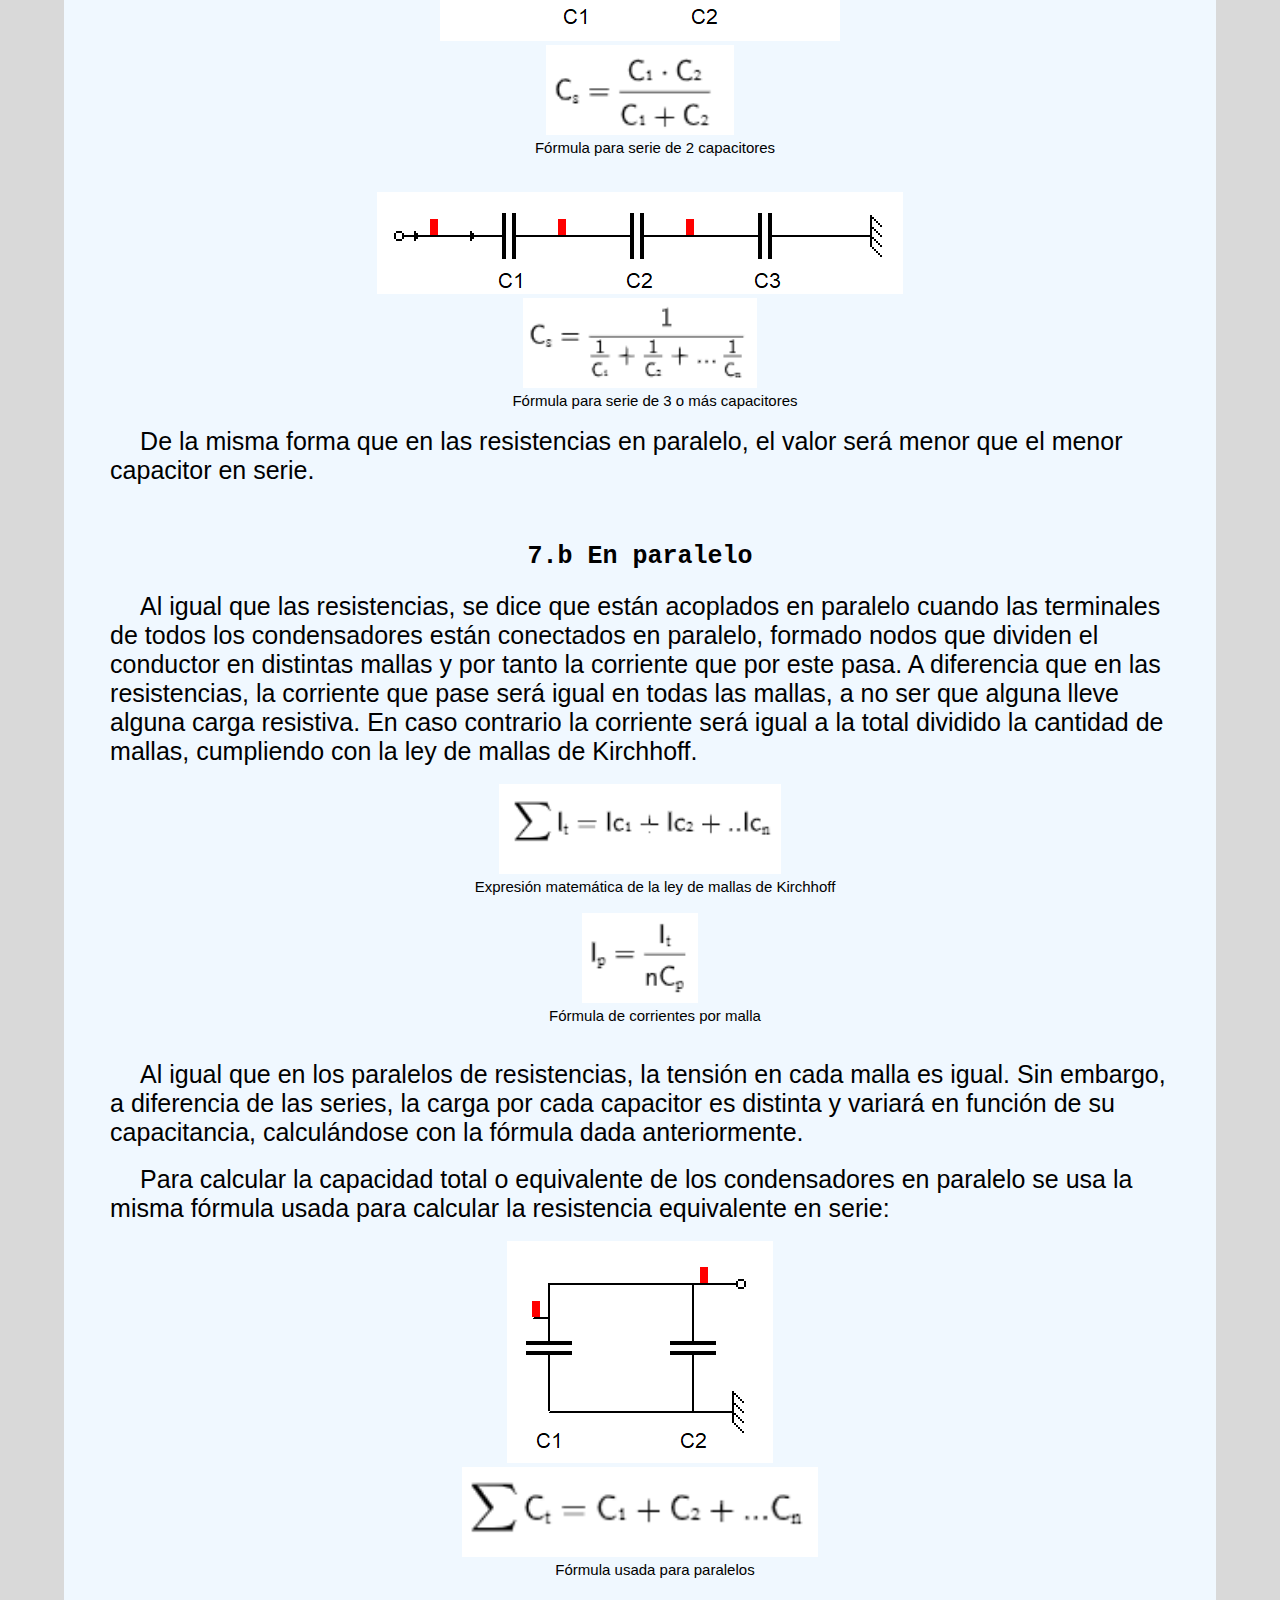
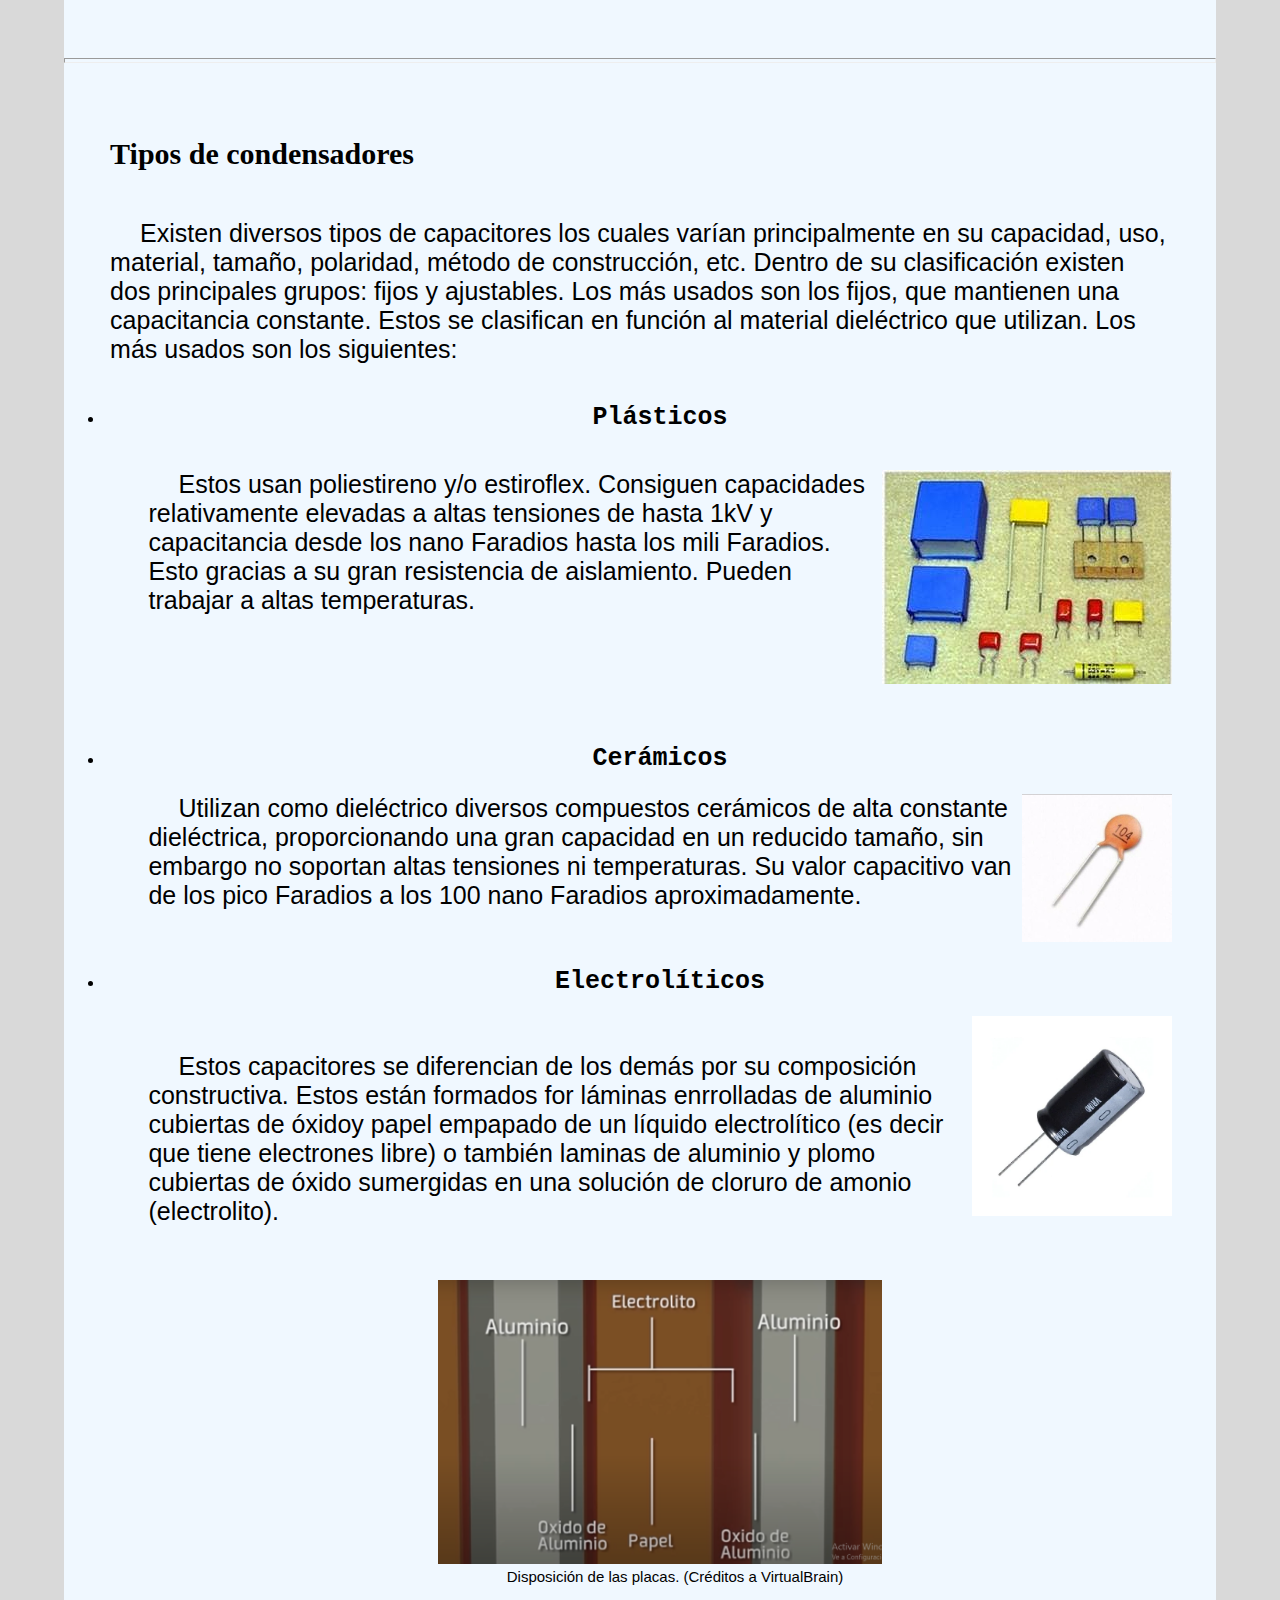
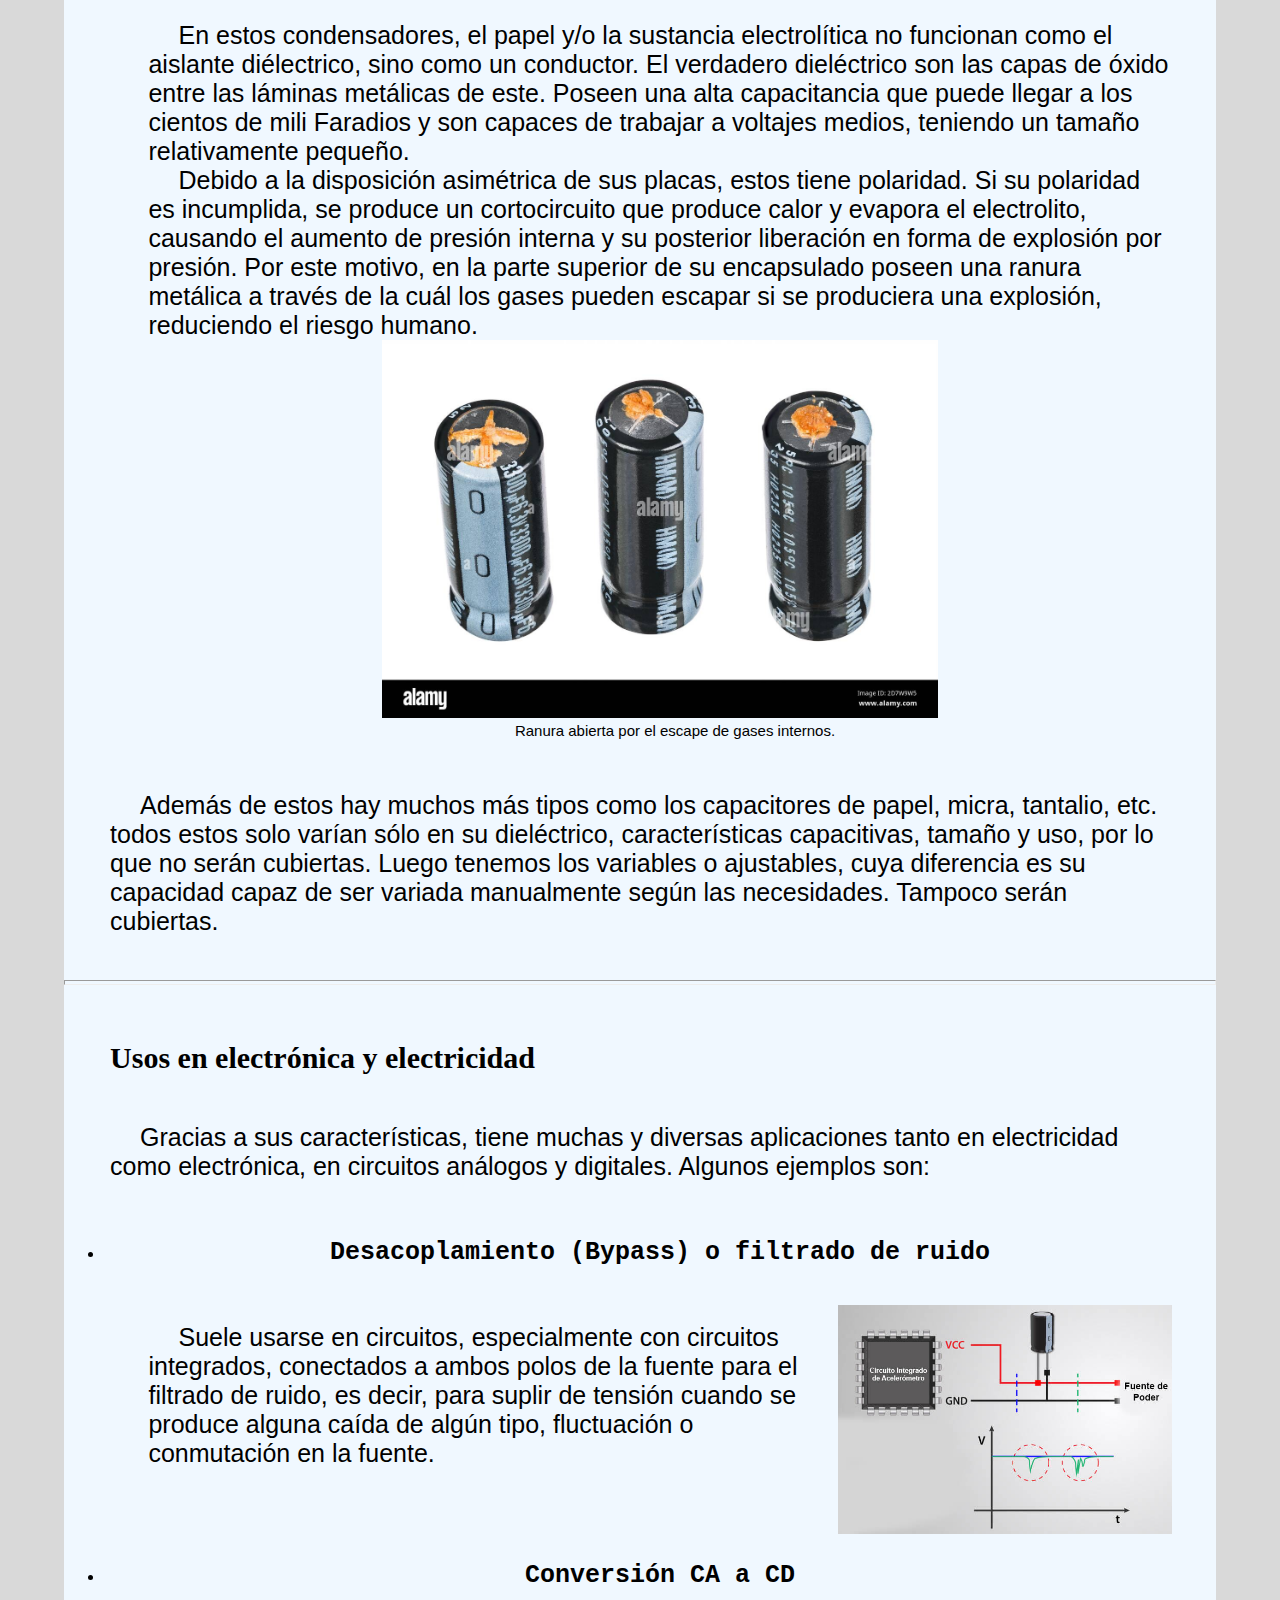
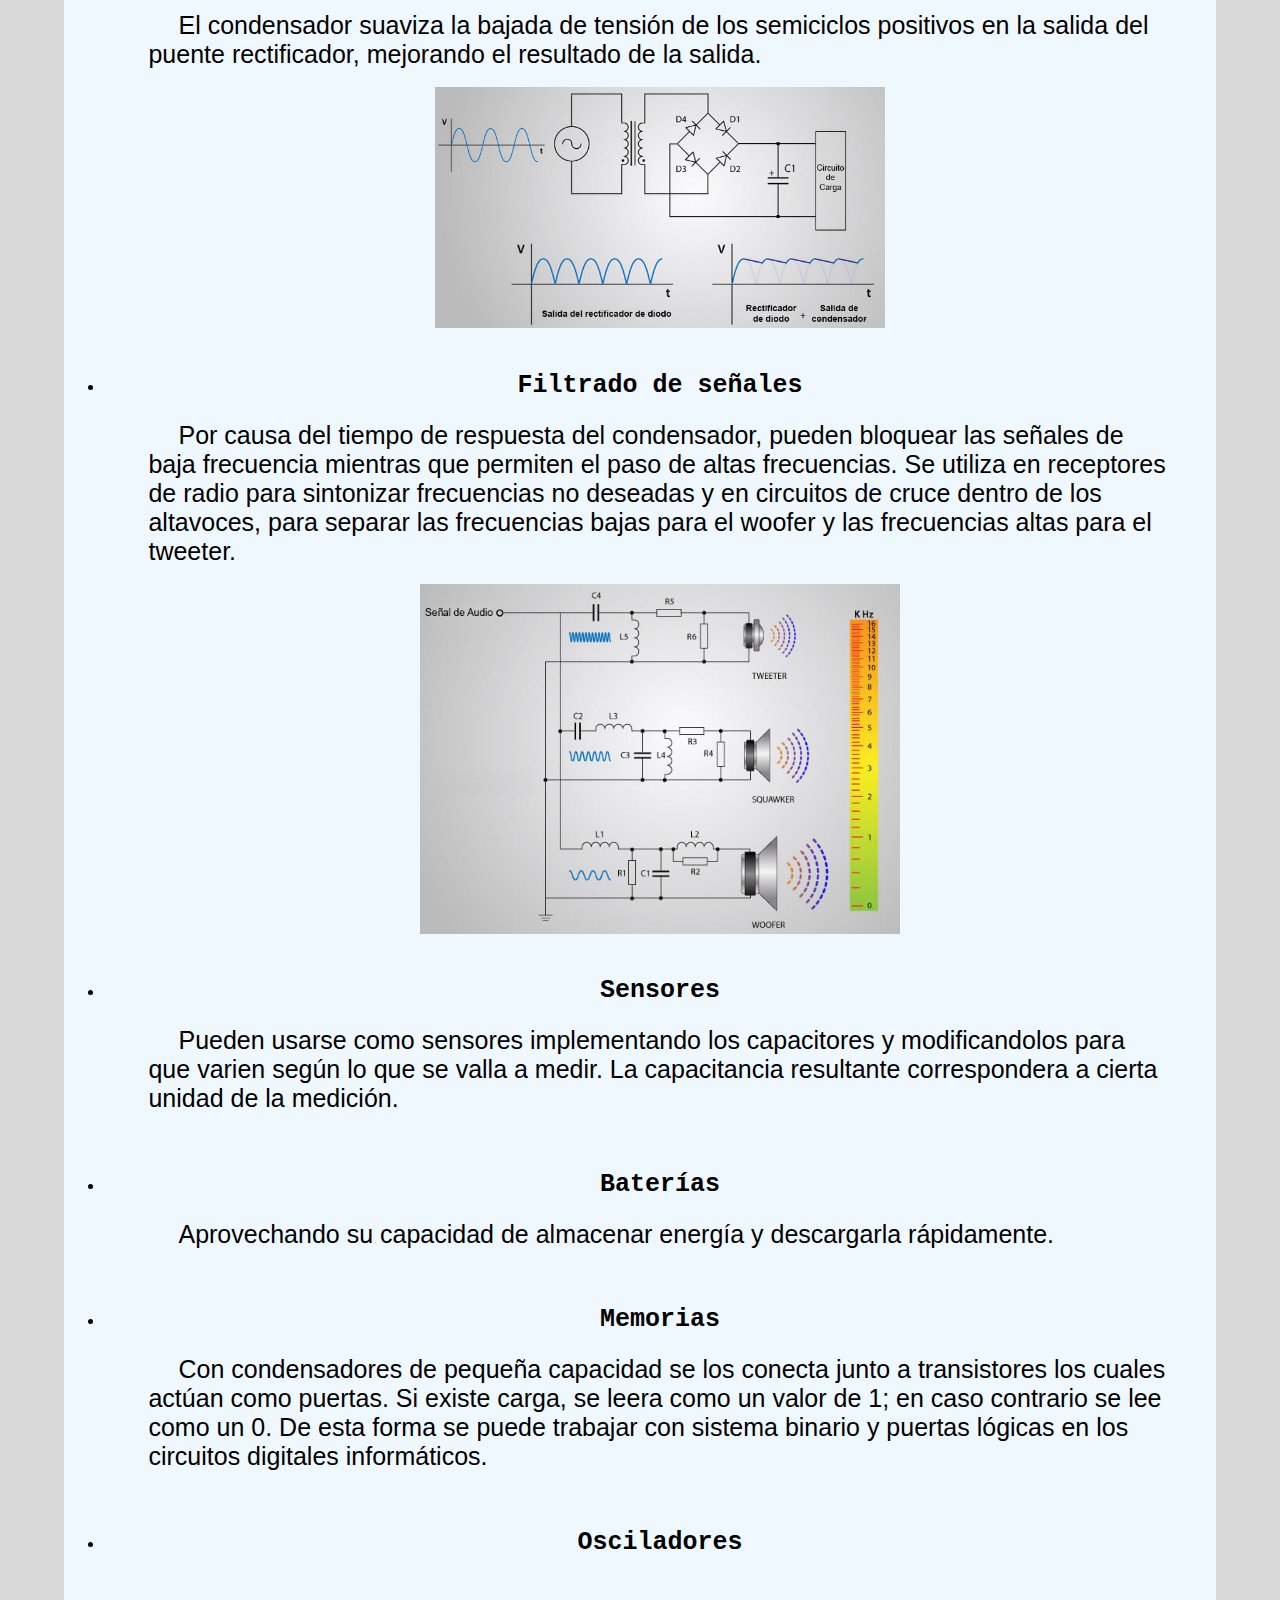
==== commit da7f340b: "Fuentes" ====
--- a/index.html
+++ b/index.html
@@ -9,8 +9,8 @@
         <meta charset="utf-8">
         <meta name="description" content="Kim Ferreyra Esteban - Trabajo práctico de Educación Tecnológica: Capacitores" />
         <script>
-            console.log(`Validación de creación concedida: Esteki22 (Kim Ferreyra Esteban) - Host: ${window.location.hostname}`)
-            console.log ('A todos los alumnos que tengan que copiar todo el texto de este sitio, perdón por escribir tanto xd. Atte, Esteki.')
+            console.log(`Validación de creación concedida: Esteki22 (Kim Ferreyra Esteban) - Host: ${window.location.hostname}`);
+            console.log ('A todos los alumnos que tengan que copiar todo el texto de este sitio, perdón por escribir tanto xd. Atte, Esteki.');
         </script>
     </head>
     <body>
@@ -350,23 +350,33 @@
                     <br>
                     <h3 style="text-align:left; margin-left: 4%; font-size: 30px;">Fuentes y referencias</h3><br><b></b>
                     <ul class="p">
-                        <li>Libro "Electrotecnia" por Pablo Alcalde San Miguel</li><br>
-                        <li>Fundación "San Valero" apuntes tema 4 : http://profesores.sanvalero.net/~w0320/TEMA%204.pdf</li><br>
-                        <li>Refrigeración Escobar : https://refrigeracionescobar.com.ar/el-capacitor-definicion-tipos-uso-circuitos-y-funcionamiento/</li><br>
-                        <li>Digikey Electronics : https://www.digikey.com/es/articles/fundamentals-understand-the-characteristics-of-capacitor-types</li><br>
-                        <li>TechLapse : COMPORTAMIENTO DEL CONDENSADOR EN CORRIENTE ALTERNA : https://www.youtube.com/watch?v=qvntOxWbZZQ</li><br>
-                        <li>Mentalidad de ingeniería : Capacitores Explicados - Los fundamentos funcionan los condensadores. Principio de funcionamiento : https://www.youtube.com/watch?v=h_m6qFRNITU</li><br>
-                        <li>Virtual Brain : Como Funciona un Capacitor o Condensador ⚡ Que es un Capacitor (Varios tipos!) : https://www.youtube.com/watch?v=oS4WQRXfm-M</li><br>
-                        <li>Electrónica Online: https://electronicaonline.net/componentes-electronicos/condensador/</li><br>
+                        <li><a href="main/docs/electrotecnia, pablo alcalde san miguel.pdf" target='_blank' download="Electrotecnia-Pablo_Alcalde_San_Miguel">Libro "Electrotecnia" por Pablo Alcalde San Miguel</a></li><br>
+                        <li><a href="#referencias" id="link">Fundación "San Valero" apuntes tema 4</a></li><br>
+                        <li><a href="https://refrigeracionescobar.com.ar/el-capacitor-definicion-tipos-uso-circuitos-y-funcionamiento/" target="_blank">Refrigeración Escobar</a></li><br>
+                        <li><a href="https://www.digikey.com/es/articles/fundamentals-understand-the-characteristics-of-capacitor-types" target="_blank">Digikey Electronics</a></li><br>
+                        <li><a href="https://www.youtube.com/watch?v=qvntOxWbZZQ" target="_blank">TechLapse : COMPORTAMIENTO DEL CONDENSADOR EN CORRIENTE ALTERNA</a></li><br>
+                        <li><a href="https://www.youtube.com/watch?v=h_m6qFRNITU" target="_blank">Mentalidad de ingeniería : Capacitores Explicados - Los fundamentos funcionan los condensadores. Principio de funcionamiento</a></li><br>
+                        <li><a href="https://www.youtube.com/watch?v=oS4WQRXfm-M" target="_blank">Virtual Brain : Como Funciona un Capacitor o Condensador ⚡ Que es un Capacitor (Varios tipos!)</a></li><br>
+                        <li><a href="https://electronicaonline.net/componentes-electronicos/condensador/" target="_blank">Electrónica Online</a></li><br>
                         <br><br>
                     </ul>
                 </div>            
             </div>
-            <div class="title" style="border-radius: 0 0 100px 100px;">
-                <p style="color:aliceblue;font-size:15px;text-align: center;">Sitio web estático creado por Esteki22 (Kim Ferreyra Esteban) - tecnologías HTML5  y CSS3</p><br>
-                <p style="color:aliceblue;font-size:15px;text-align: center;">©Copyright 2022 - Esteki22 - A todos los que tengan que copiar esto, perdón xd</p>
+            <div class="title" style=" height:auto; border-radius: 0 0 100px 100px;">
+                <p style="color:aliceblue;font-size:15px;text-align: center;padding:15px 20px 0px 20px;">Sitio web estático creado por Esteki22 (Kim Ferreyra Esteban) - tecnologías HTML5  y CSS3<br> Mención especial: Agustin Fuentes</p><br>
+                <p style="color:aliceblue;font-size:15px;text-align: center;padding:5px 20px 25px 20px;">©Copyright 2022 - Esteki22 - A todos los que tengan que copiar esto (yo incluído), perdón xd</p>
             </div>
         </main>
-        
+        <script>
+            let link = document.querySelector('#link');
+            link.addEventListener('click', ()=>{
+                let res = confirm('Atención! Al abrir este link el navegador le informará que la página no es segura. Sin embargo no tiene de qué preocuparse; esto es debido a que el sitio al que se dirige utiliza el protocolo http en lugar de https. Esto no es algo de lo que deba preocuparse en este caso ya que he revisado que la página sea de ruta segura. Ahora está seguro, pero tenga precaución al ver este tipo de aviso en otros sitios web. Para ir al sitio presione el botón "ir al sitio". También es posible que el navegador lo marque como una ventana emergente, clickee dos veces para solucionarlo.');
+                if(res){
+                    window.open('http://profesores.sanvalero.net/~w0320/TEMA%204.pdf');
+                }else{
+                    return 0
+                }
+            });
+        </script>
     </body>
 </html>
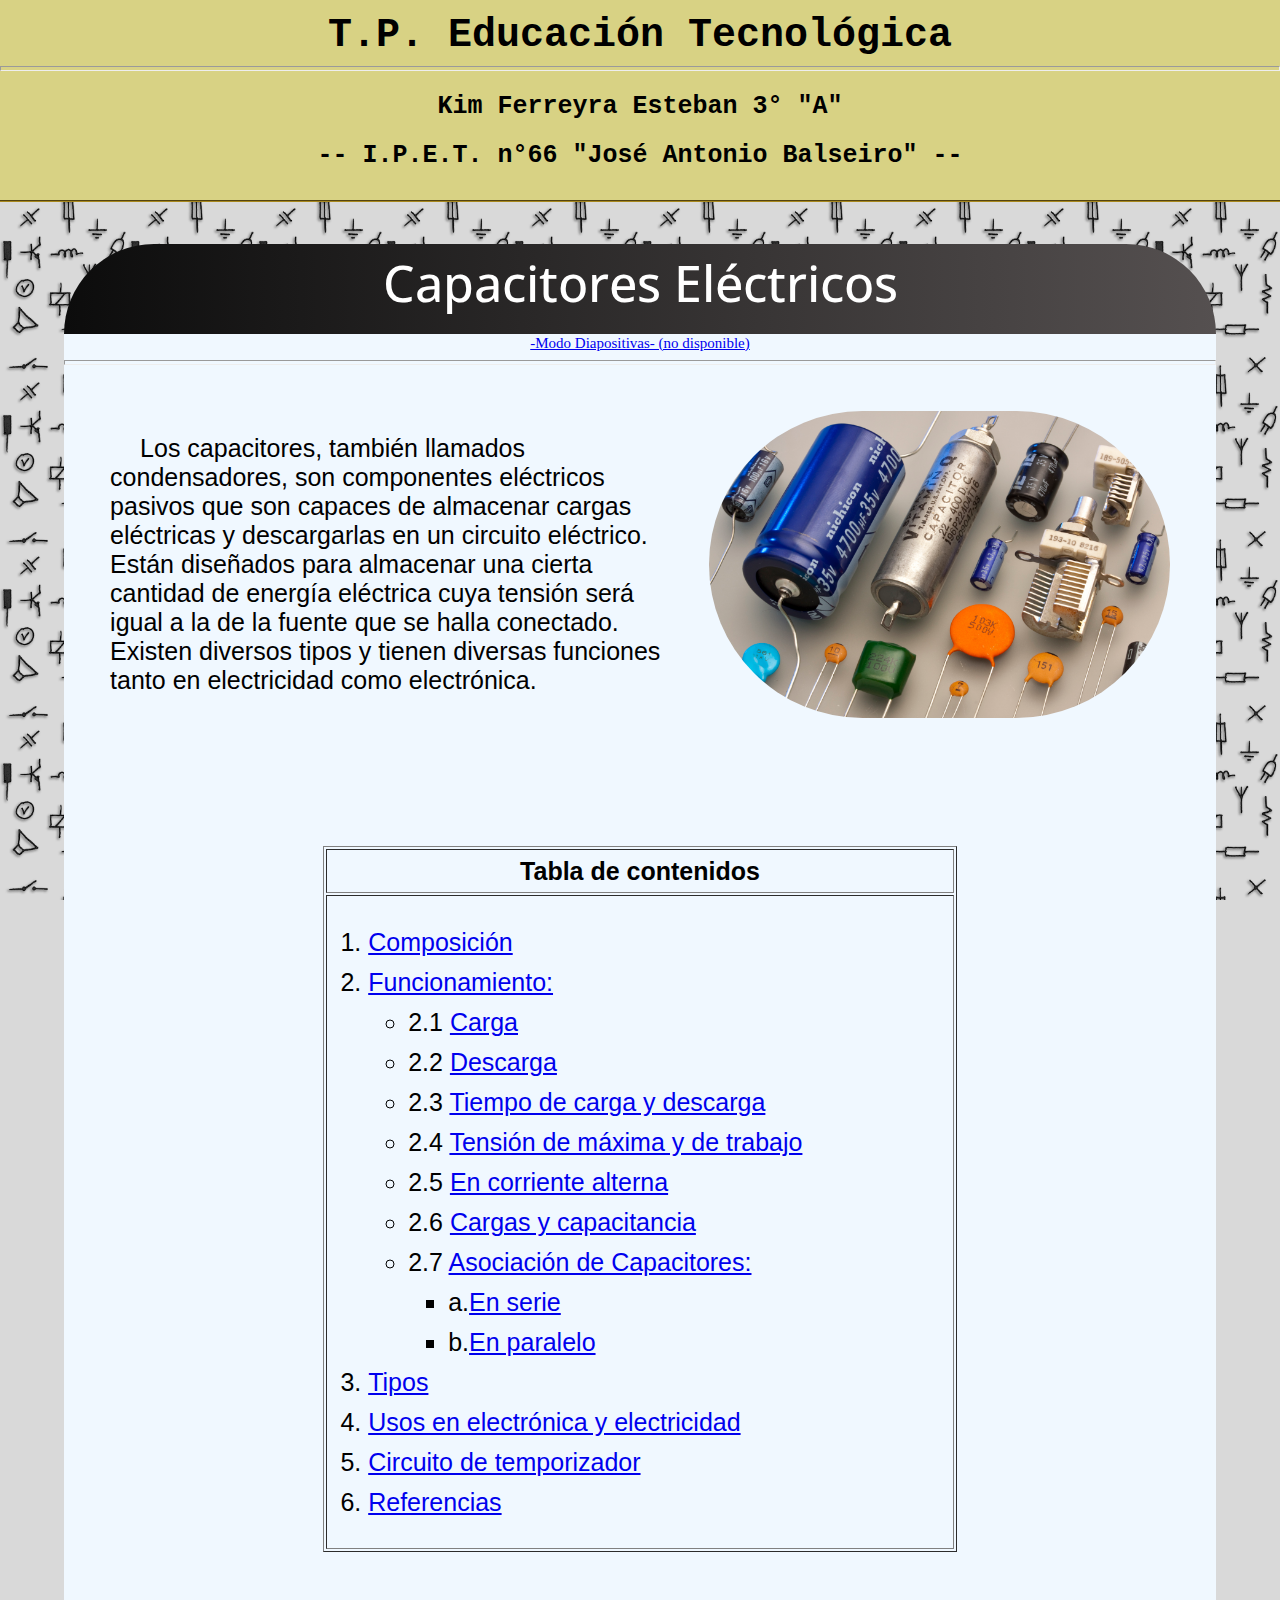
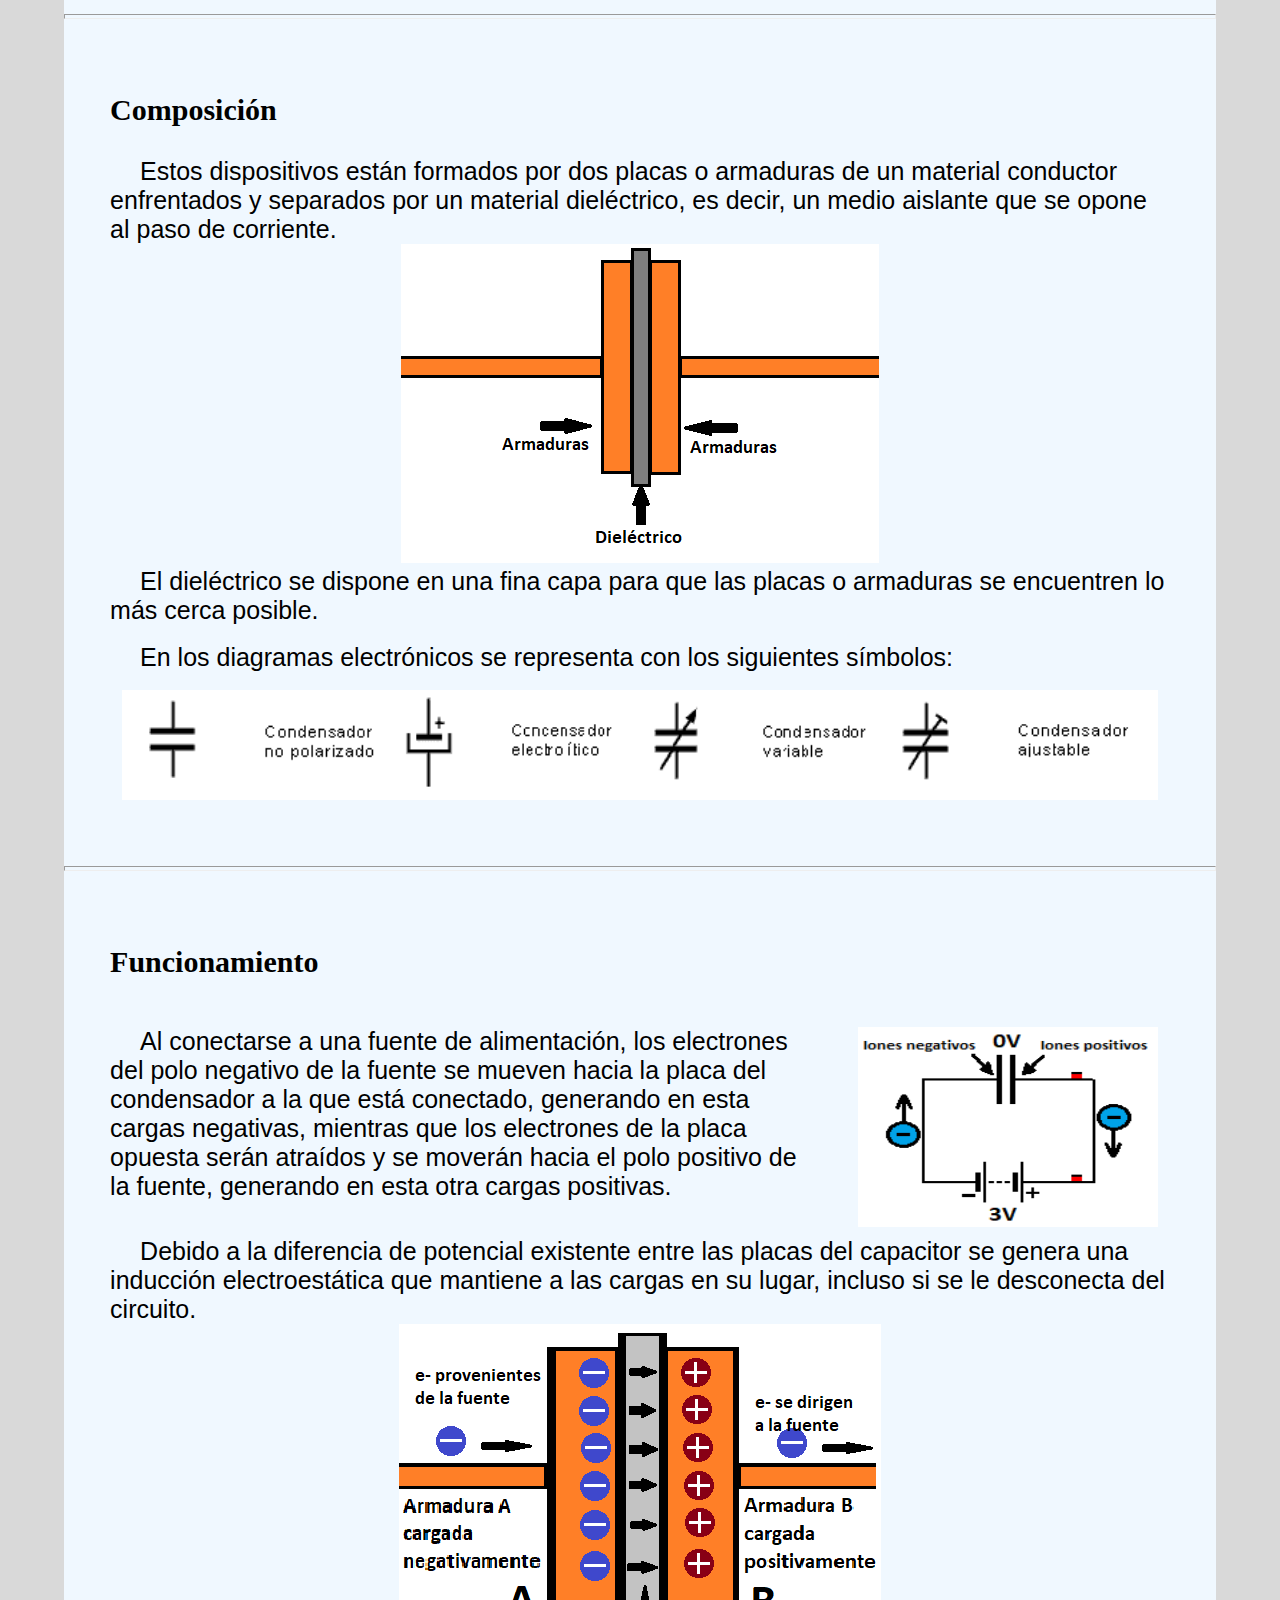
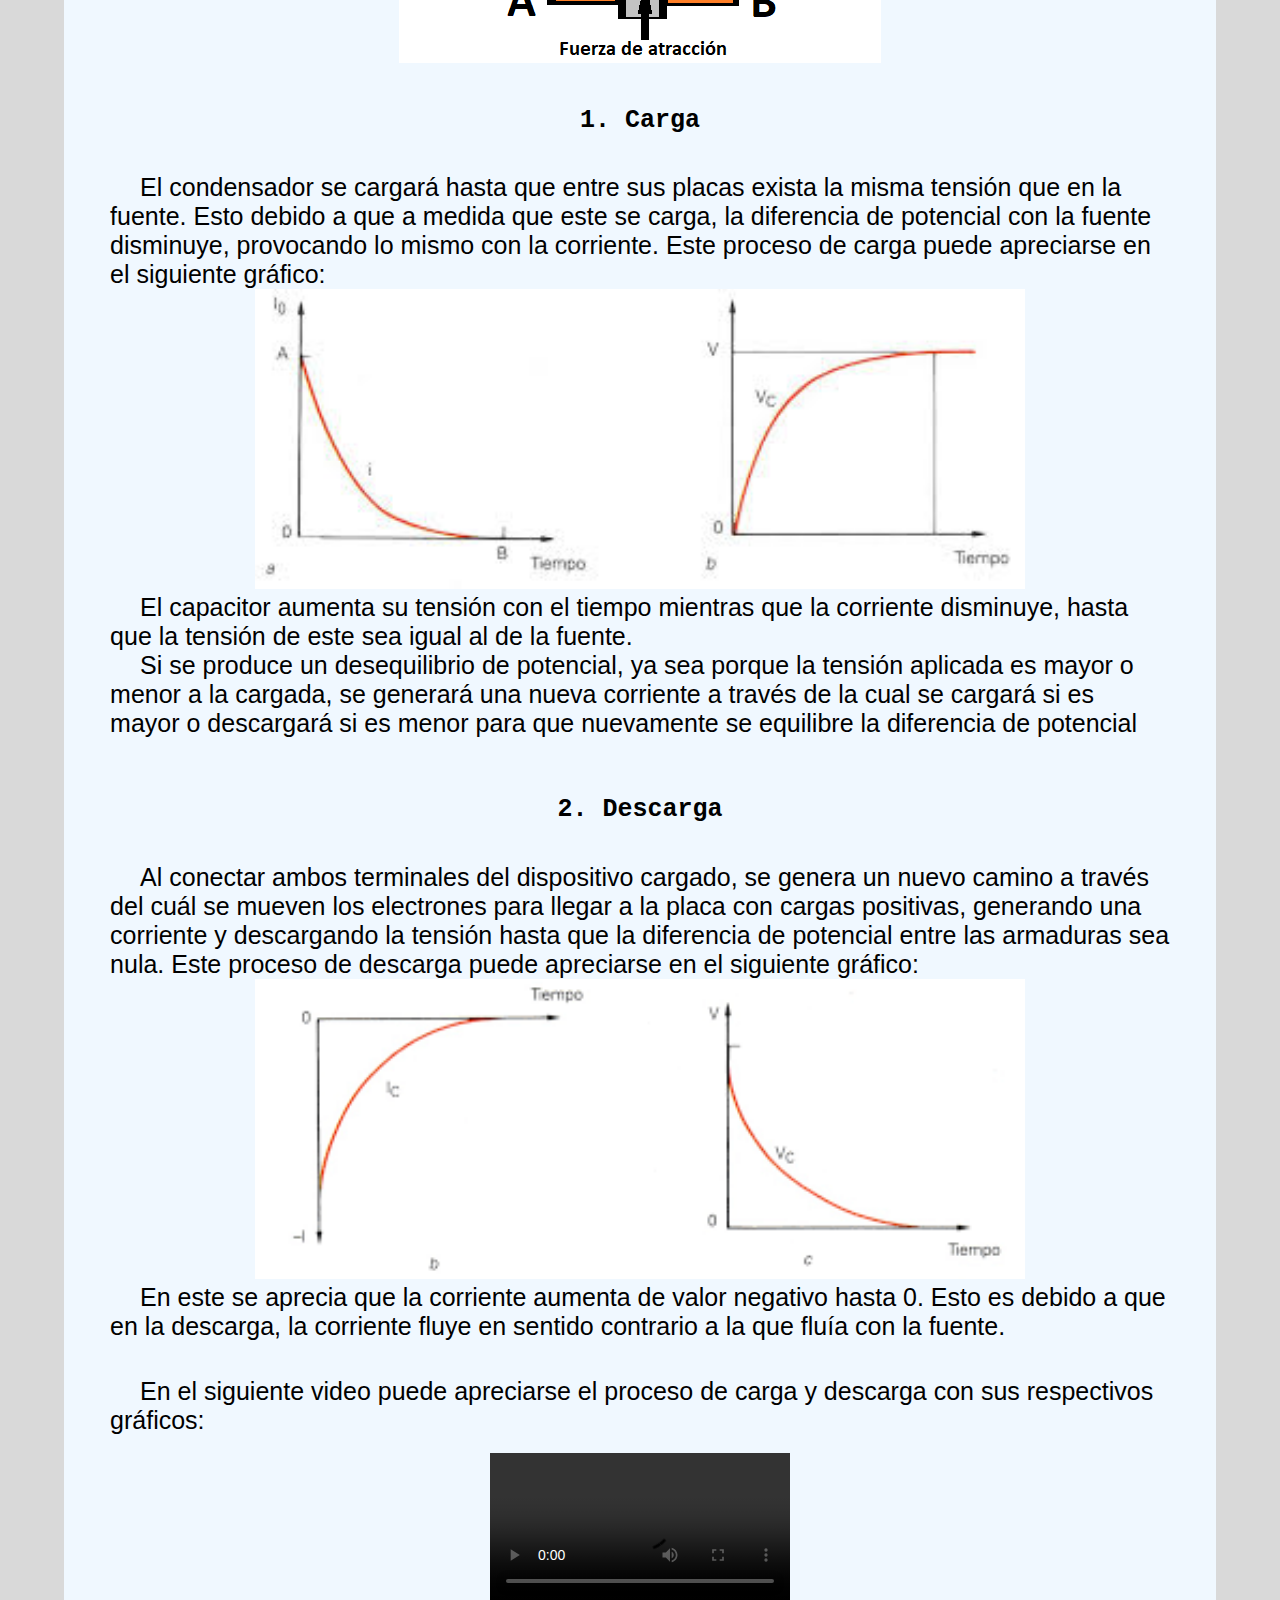
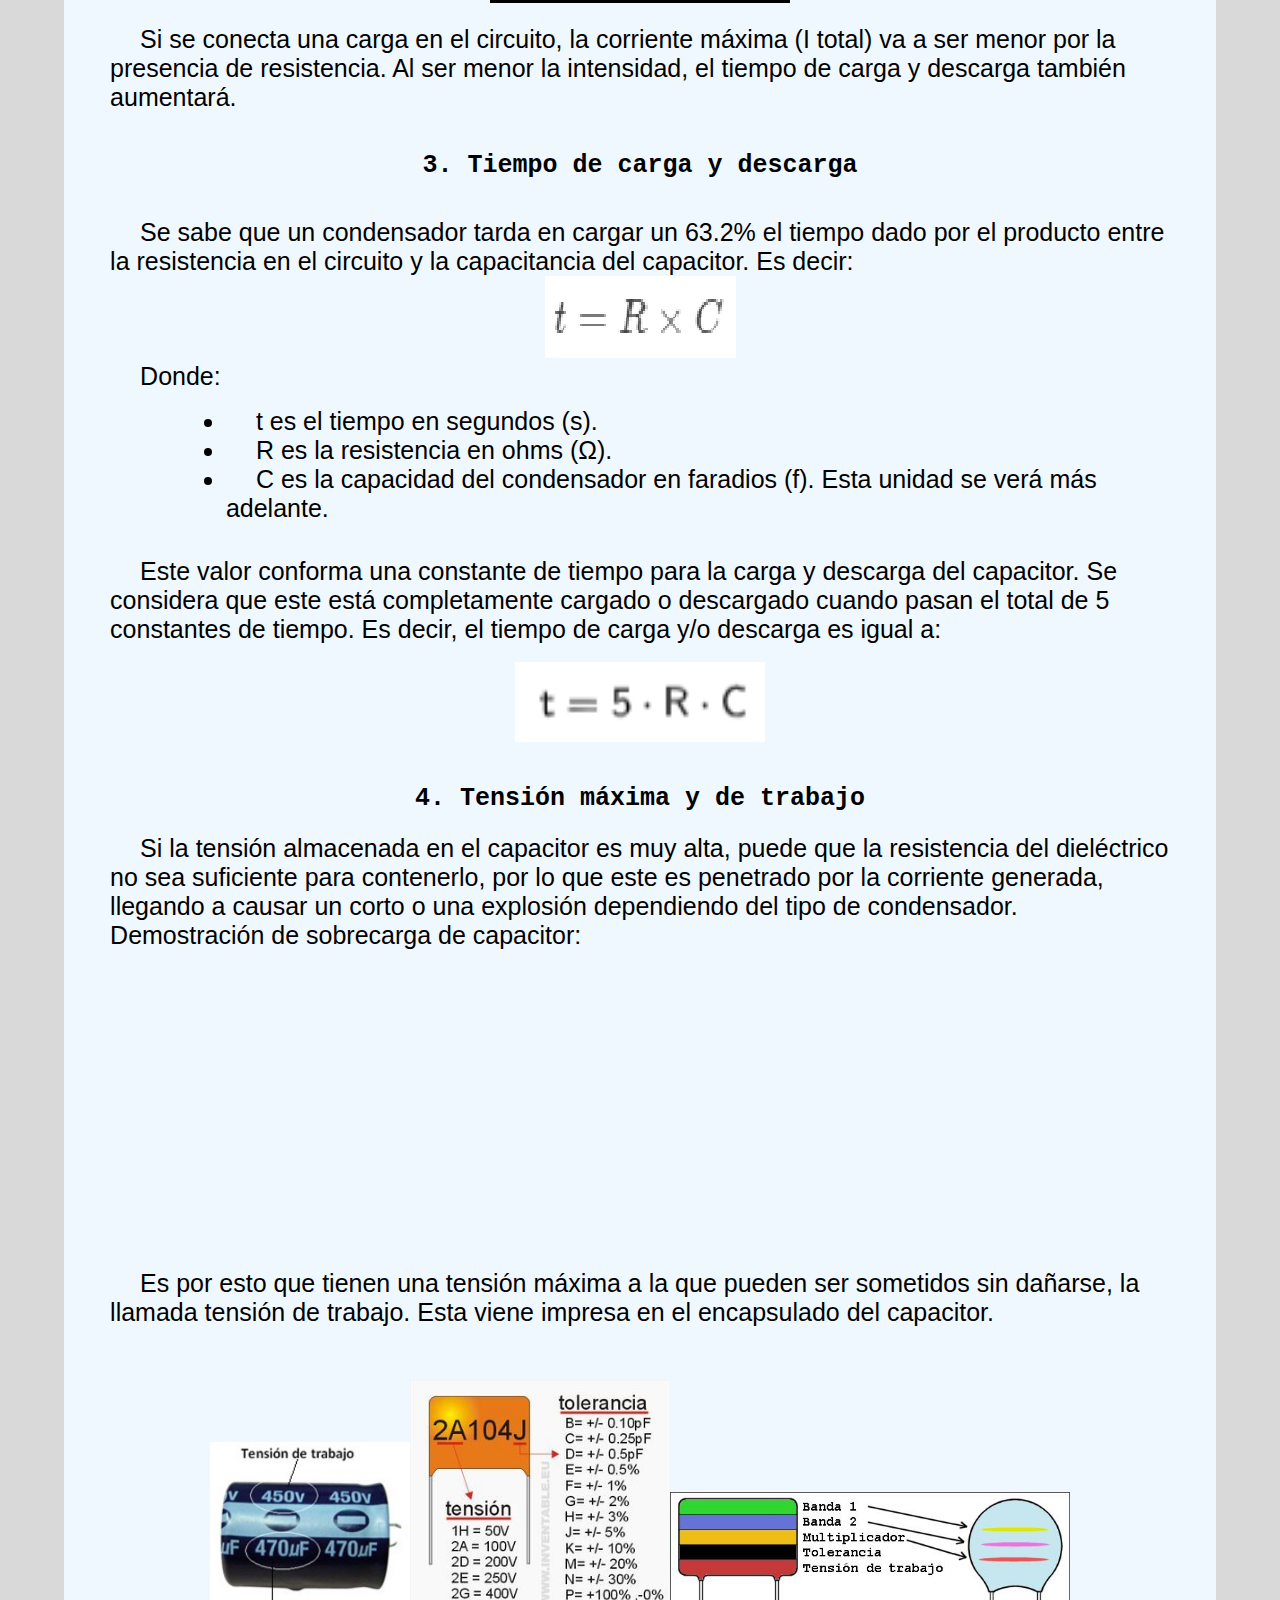
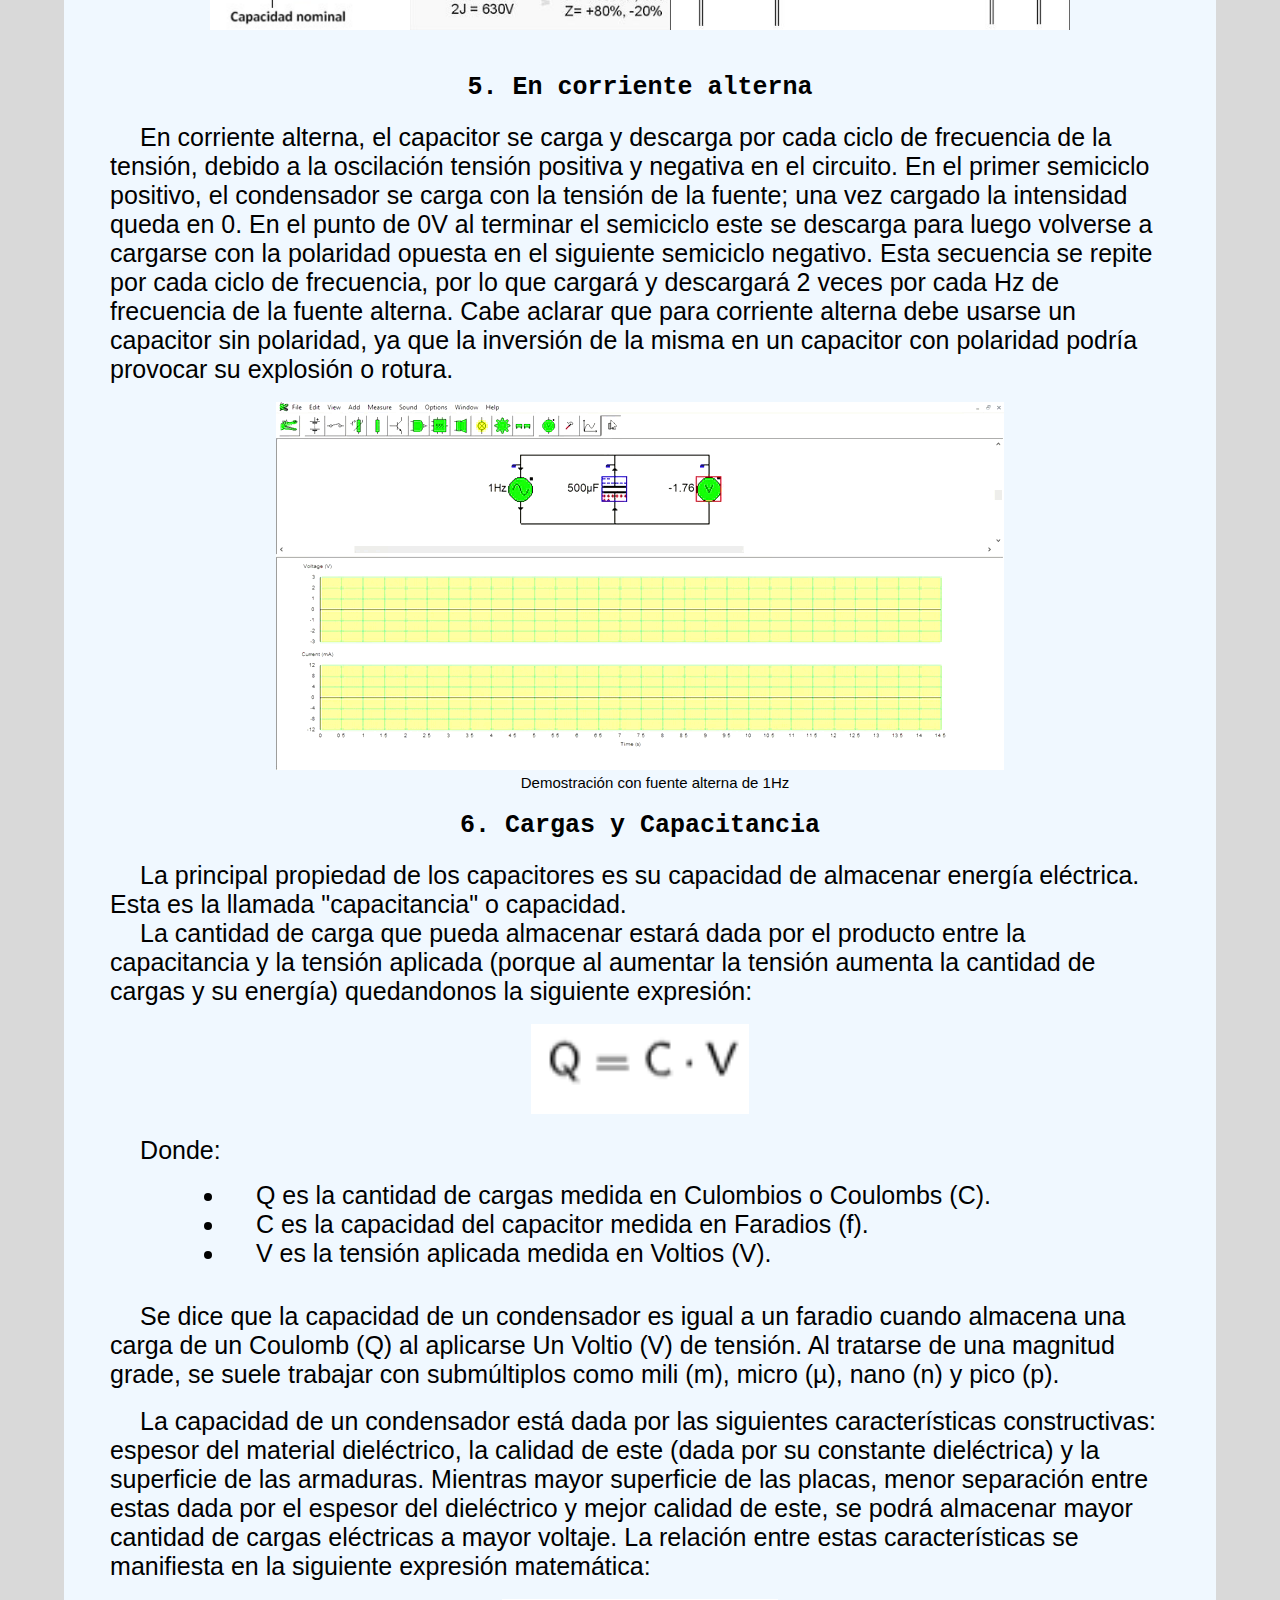
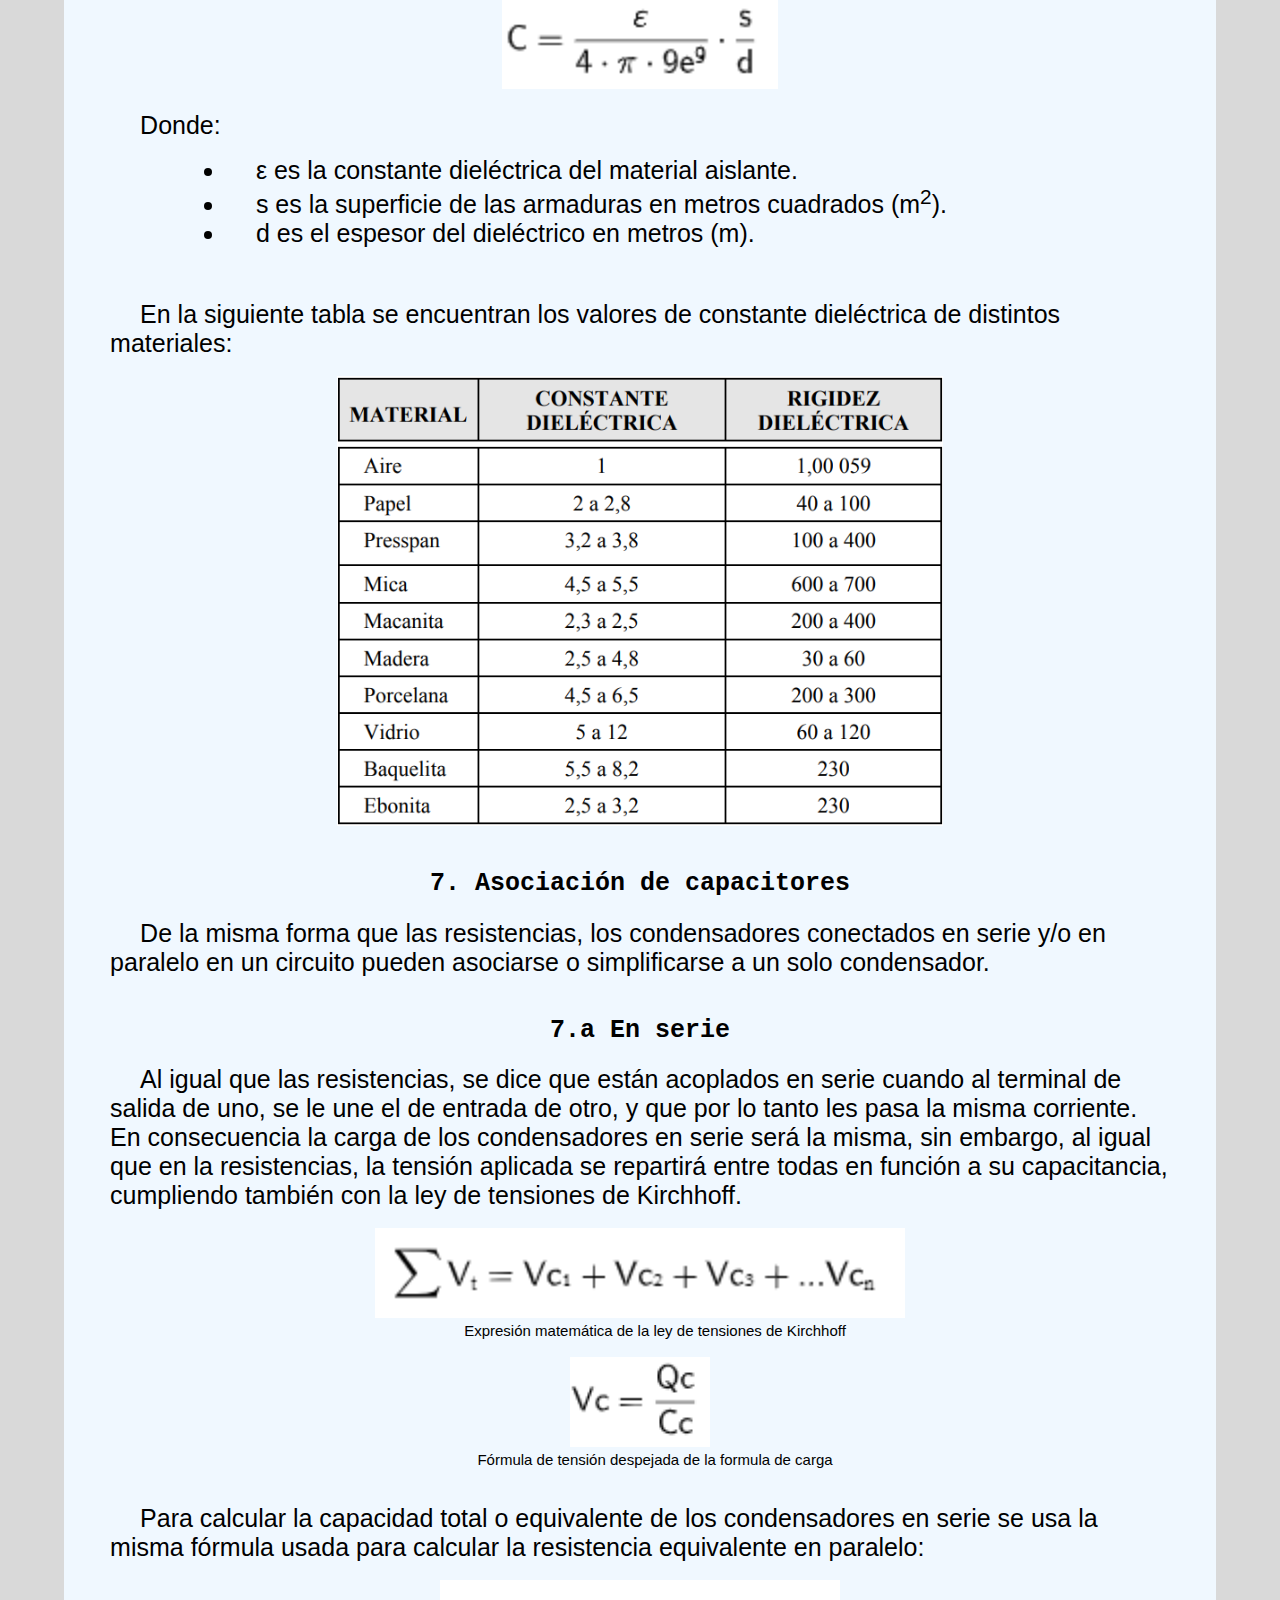
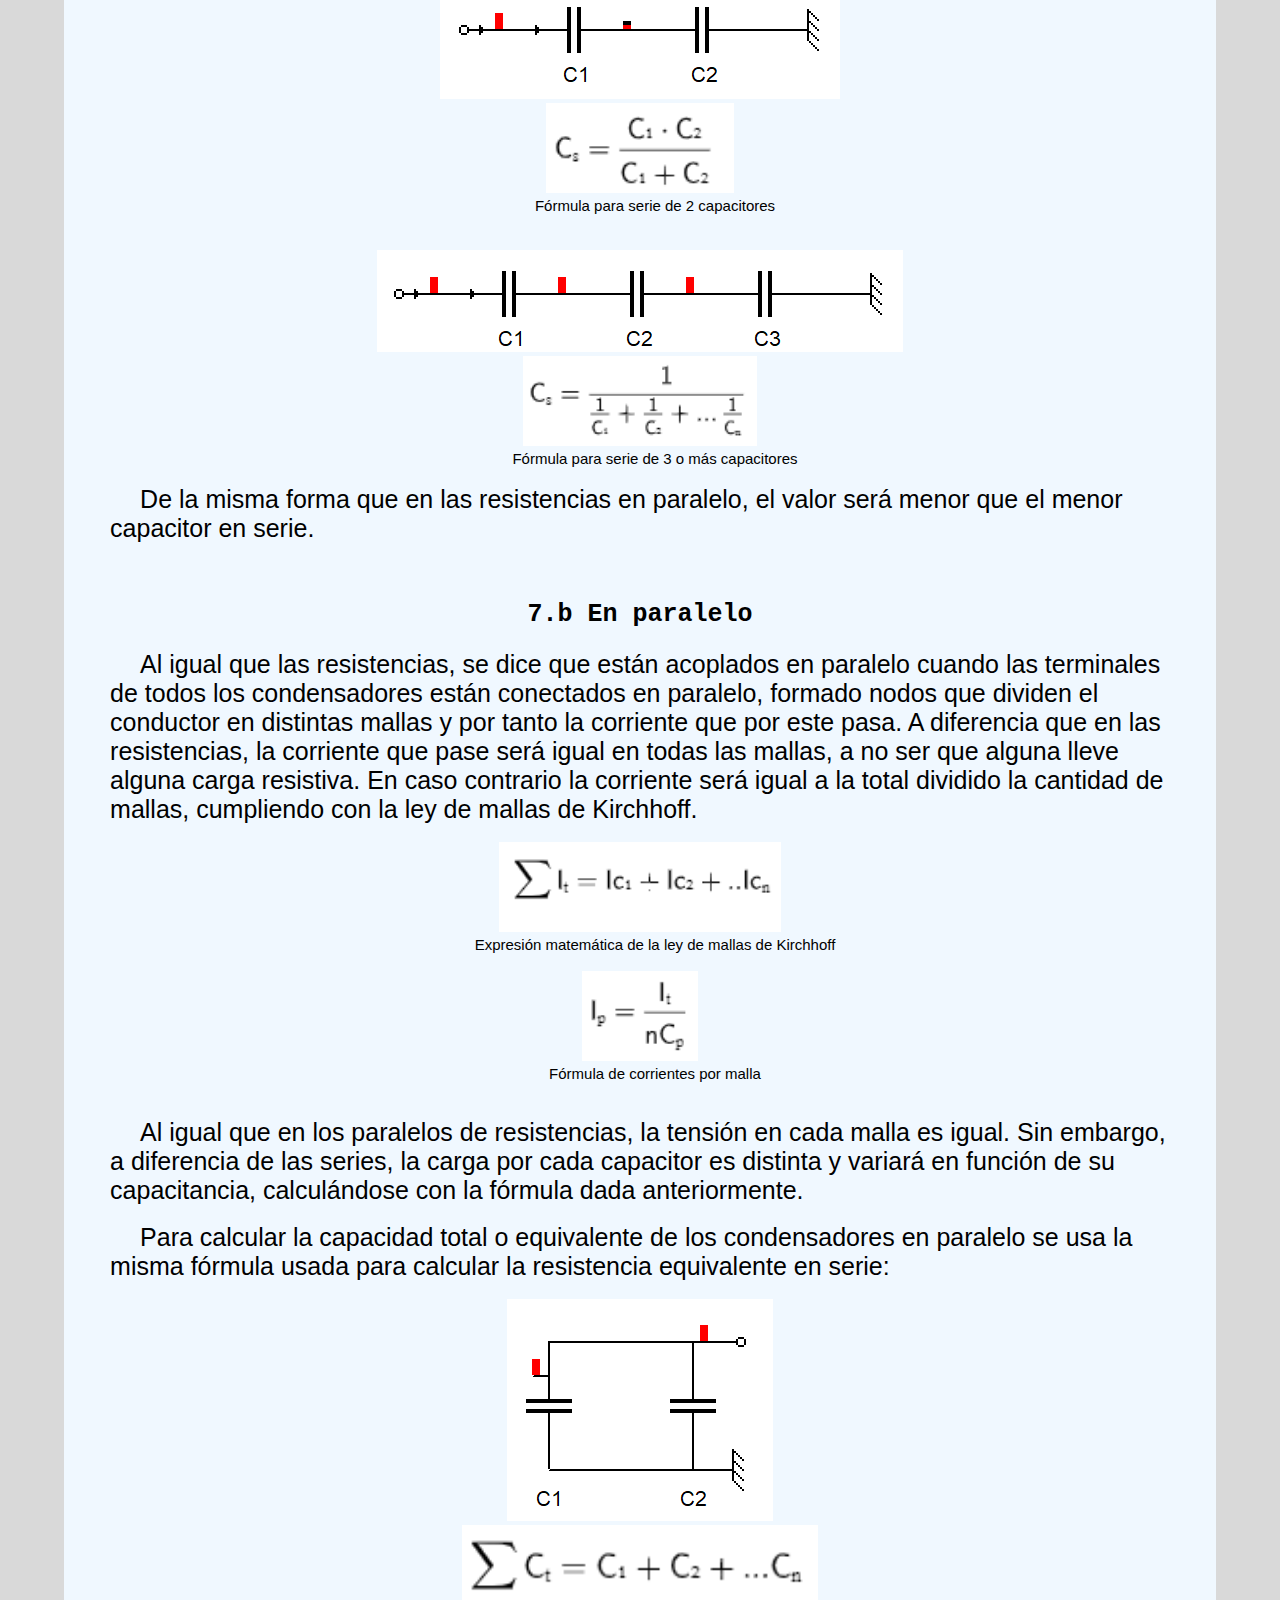
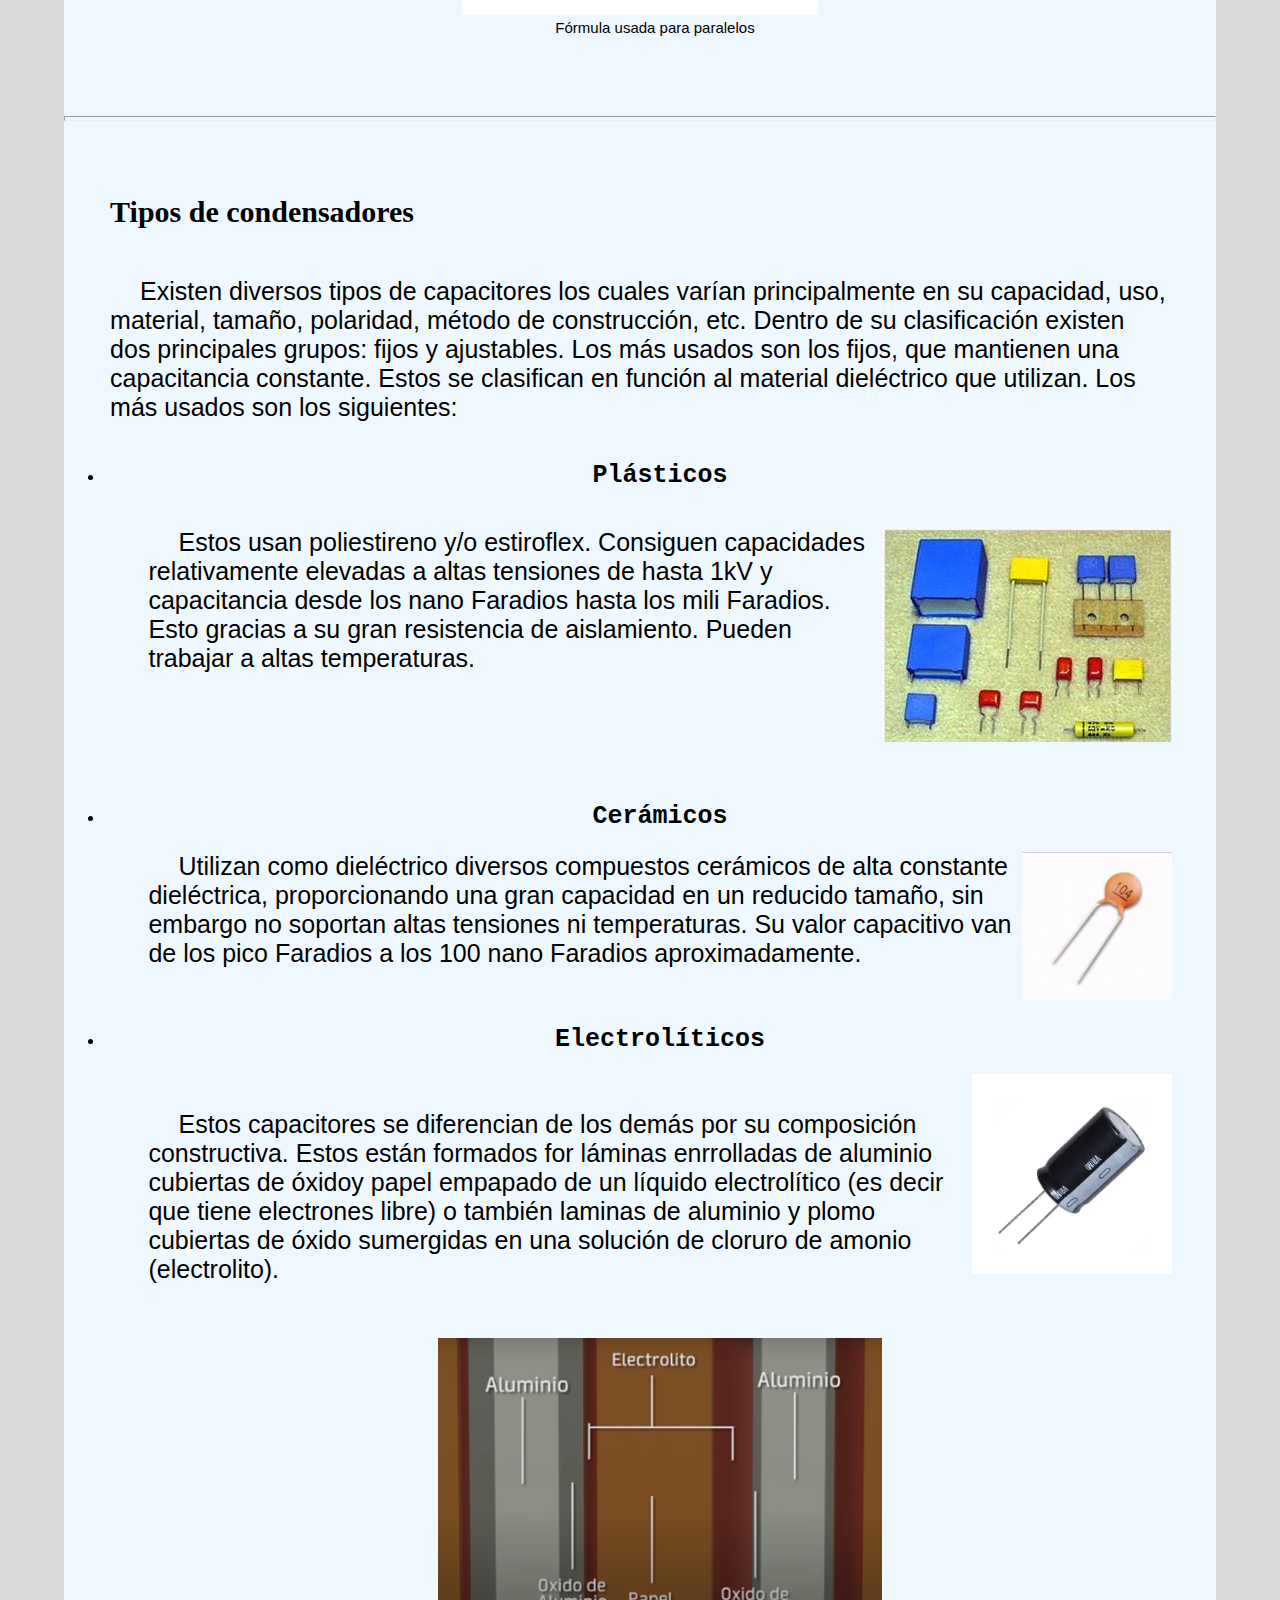
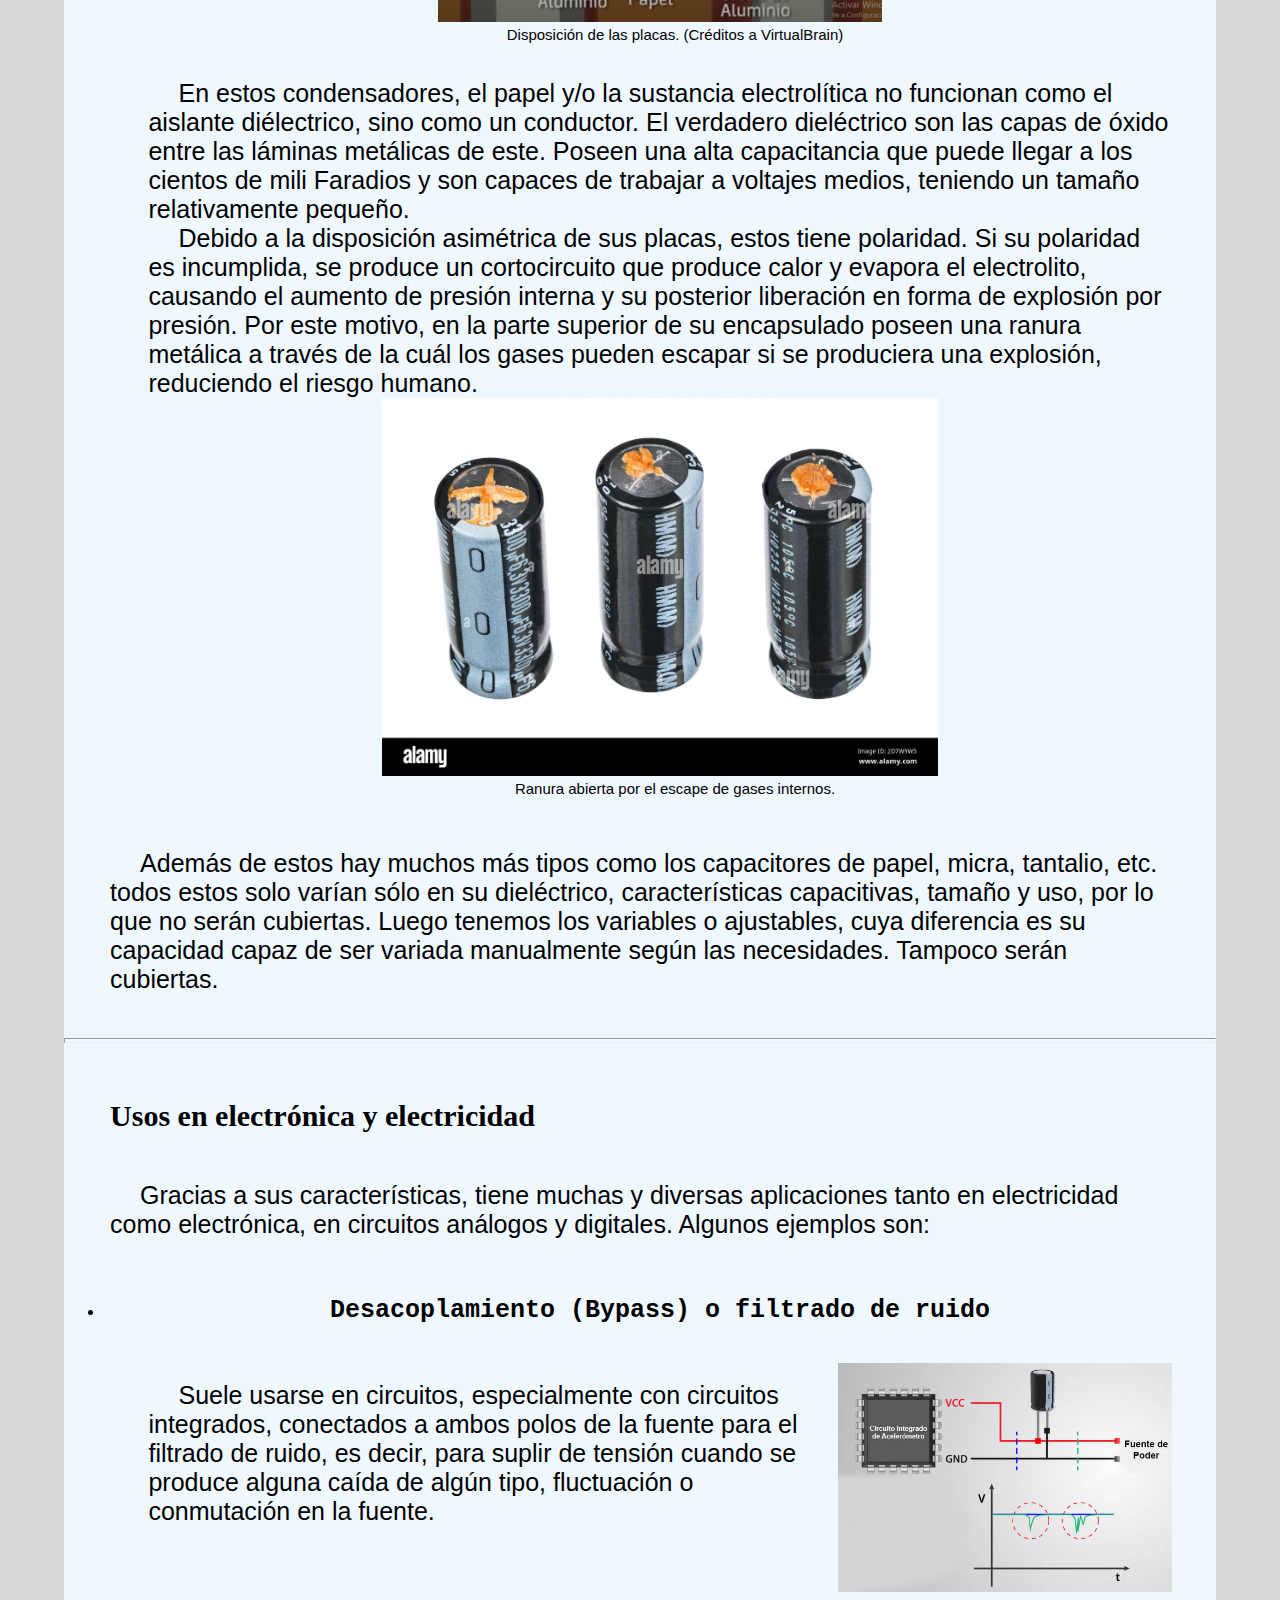
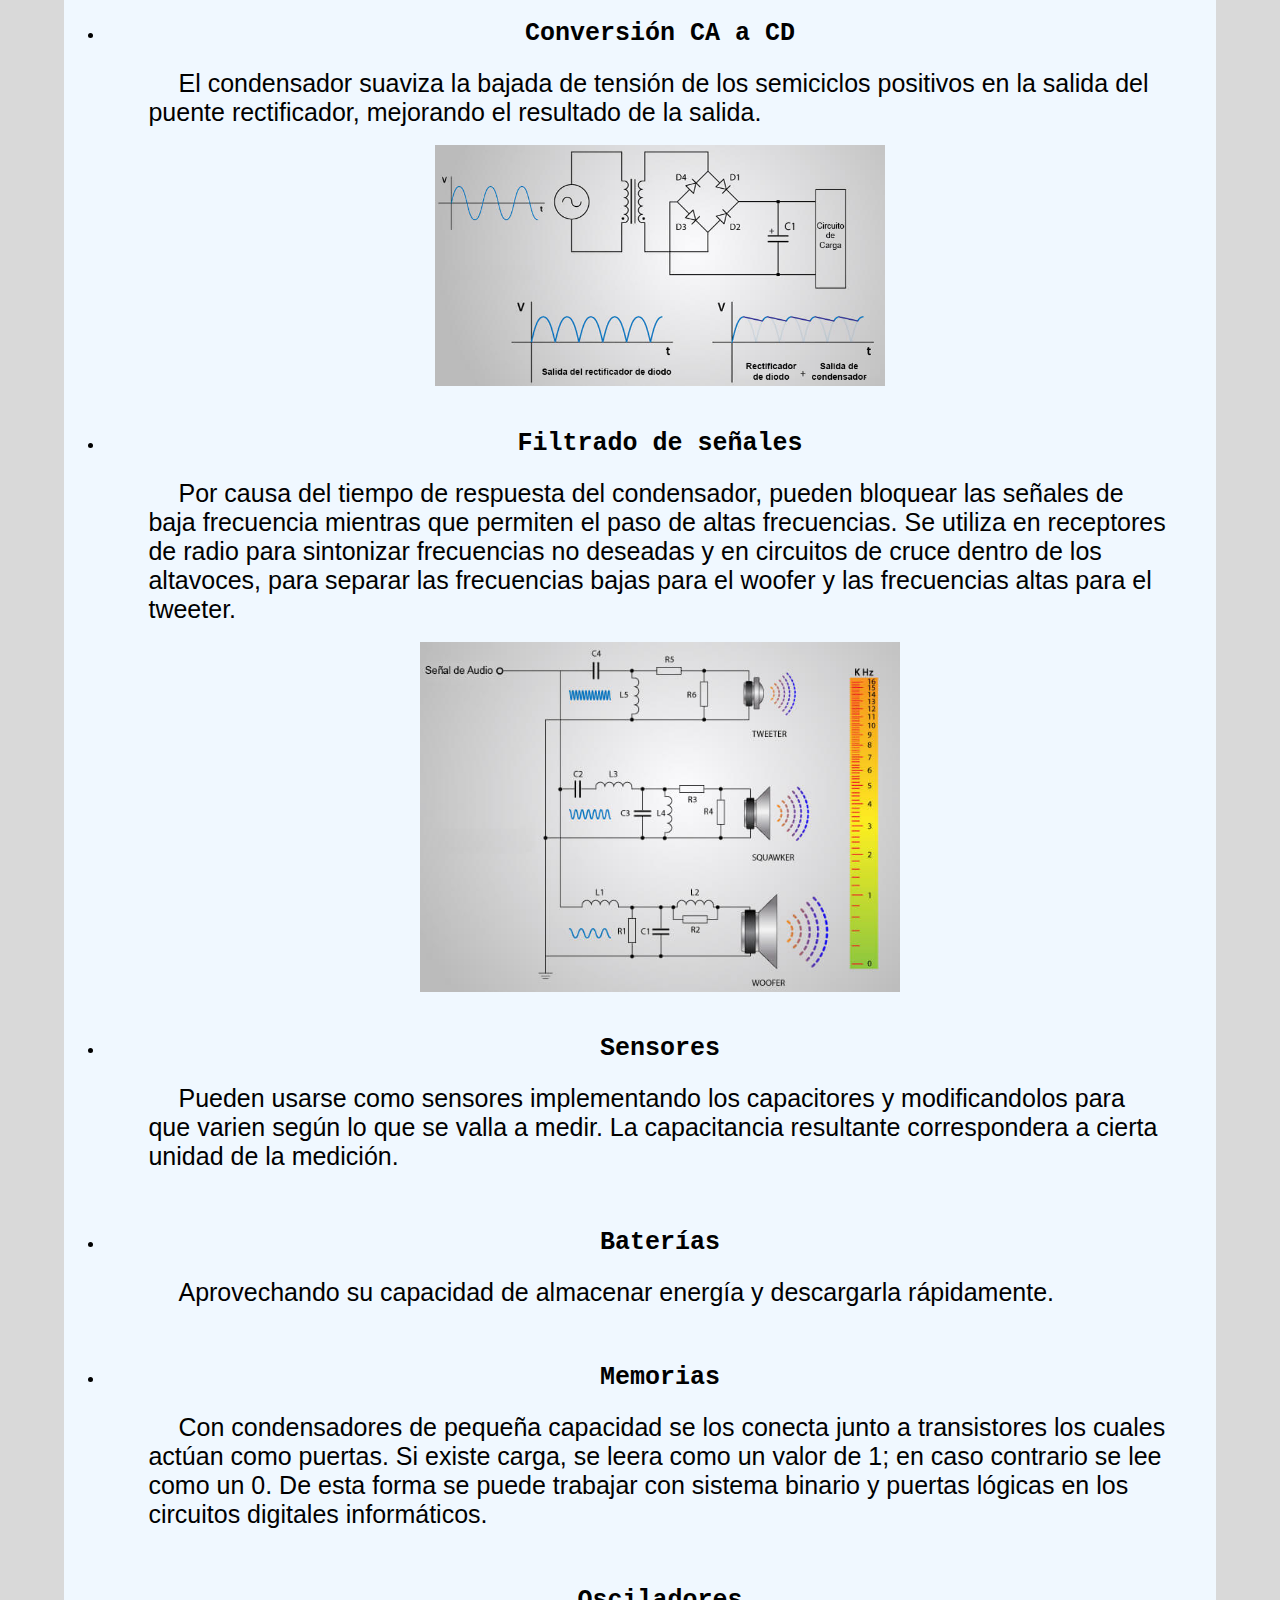
==== commit 7bb42e91: "1.0.15" ====
--- a/index.html
+++ b/index.html
@@ -142,7 +142,7 @@
                         <div id="alterna">
                             <h2>5. En corriente alterna</h2>
                             <div name="subContent">
-                                <p>En corriente alterna, el capacitor se carga y descarga por cada ciclo de frecuencia de la tensión, debido a la oscilación de tensión posiiva y negativa en el circuito. En el primer semiciclo positivo, el condensador se carga con la tensión de la fuente; una vez cargado la intensidad queda en 0. En el punto de 0V al terminar el semiciclo este se descarga para luego volverse a cargar con la polaridad opuesta en el siguiente semiciclo negativo. Esta secuencia se repite por cada ciclo de frecuencia. Cabe aclarar que para corriente alterna debe usarse un capacitor sin polaridad.</p>
+                                <p>En corriente alterna, el capacitor se carga y descarga por cada ciclo de frecuencia de la tensión, debido a la oscilación  tensión positiva y negativa en el circuito. En el primer semiciclo positivo, el condensador se carga con la tensión de la fuente; una vez cargado la intensidad queda en 0. En el punto de 0V al terminar el semiciclo este se descarga para luego volverse a cargarse con la polaridad opuesta en el siguiente semiciclo negativo. Esta secuencia se repite por cada ciclo de frecuencia, por lo que cargará y descargará 2 veces por cada Hz de frecuencia de la fuente alterna. Cabe aclarar que para corriente alterna debe usarse un capacitor sin polaridad, ya que la inversión de la misma en un capacitor con polaridad podría provocar su explosión o rotura.</p>
                                 <br>
                                 <img src="main/img/alterna.gif" style="max-width:80%;">
                                 <p style="font-size:15px; text-align:center;">Demostración con fuente alterna de 1Hz</p>
@@ -350,7 +350,7 @@
                     <br>
                     <h3 style="text-align:left; margin-left: 4%; font-size: 30px;">Fuentes y referencias</h3><br><b></b>
                     <ul class="p">
-                        <li><a href="main/docs/electrotecnia, pablo alcalde san miguel.pdf" target='_blank' download="Electrotecnia-Pablo_Alcalde_San_Miguel">Libro "Electrotecnia" por Pablo Alcalde San Miguel</a></li><br>
+                        <li><a href="https://docs.google.com/file/d/0B2Kf7_fa1gl1ekxISHZTNnFaRjg/edit?resourcekey=0-GZylH1zjNg7qEX4dPHxgJg" target='_blank' download="Electrotecnia-Pablo_Alcalde_San_Miguel">Libro "Electrotecnia" por Pablo Alcalde San Miguel - Pag. 75 (85)</a></li><br>
                         <li><a href="#referencias" id="link">Fundación "San Valero" apuntes tema 4</a></li><br>
                         <li><a href="https://refrigeracionescobar.com.ar/el-capacitor-definicion-tipos-uso-circuitos-y-funcionamiento/" target="_blank">Refrigeración Escobar</a></li><br>
                         <li><a href="https://www.digikey.com/es/articles/fundamentals-understand-the-characteristics-of-capacitor-types" target="_blank">Digikey Electronics</a></li><br>
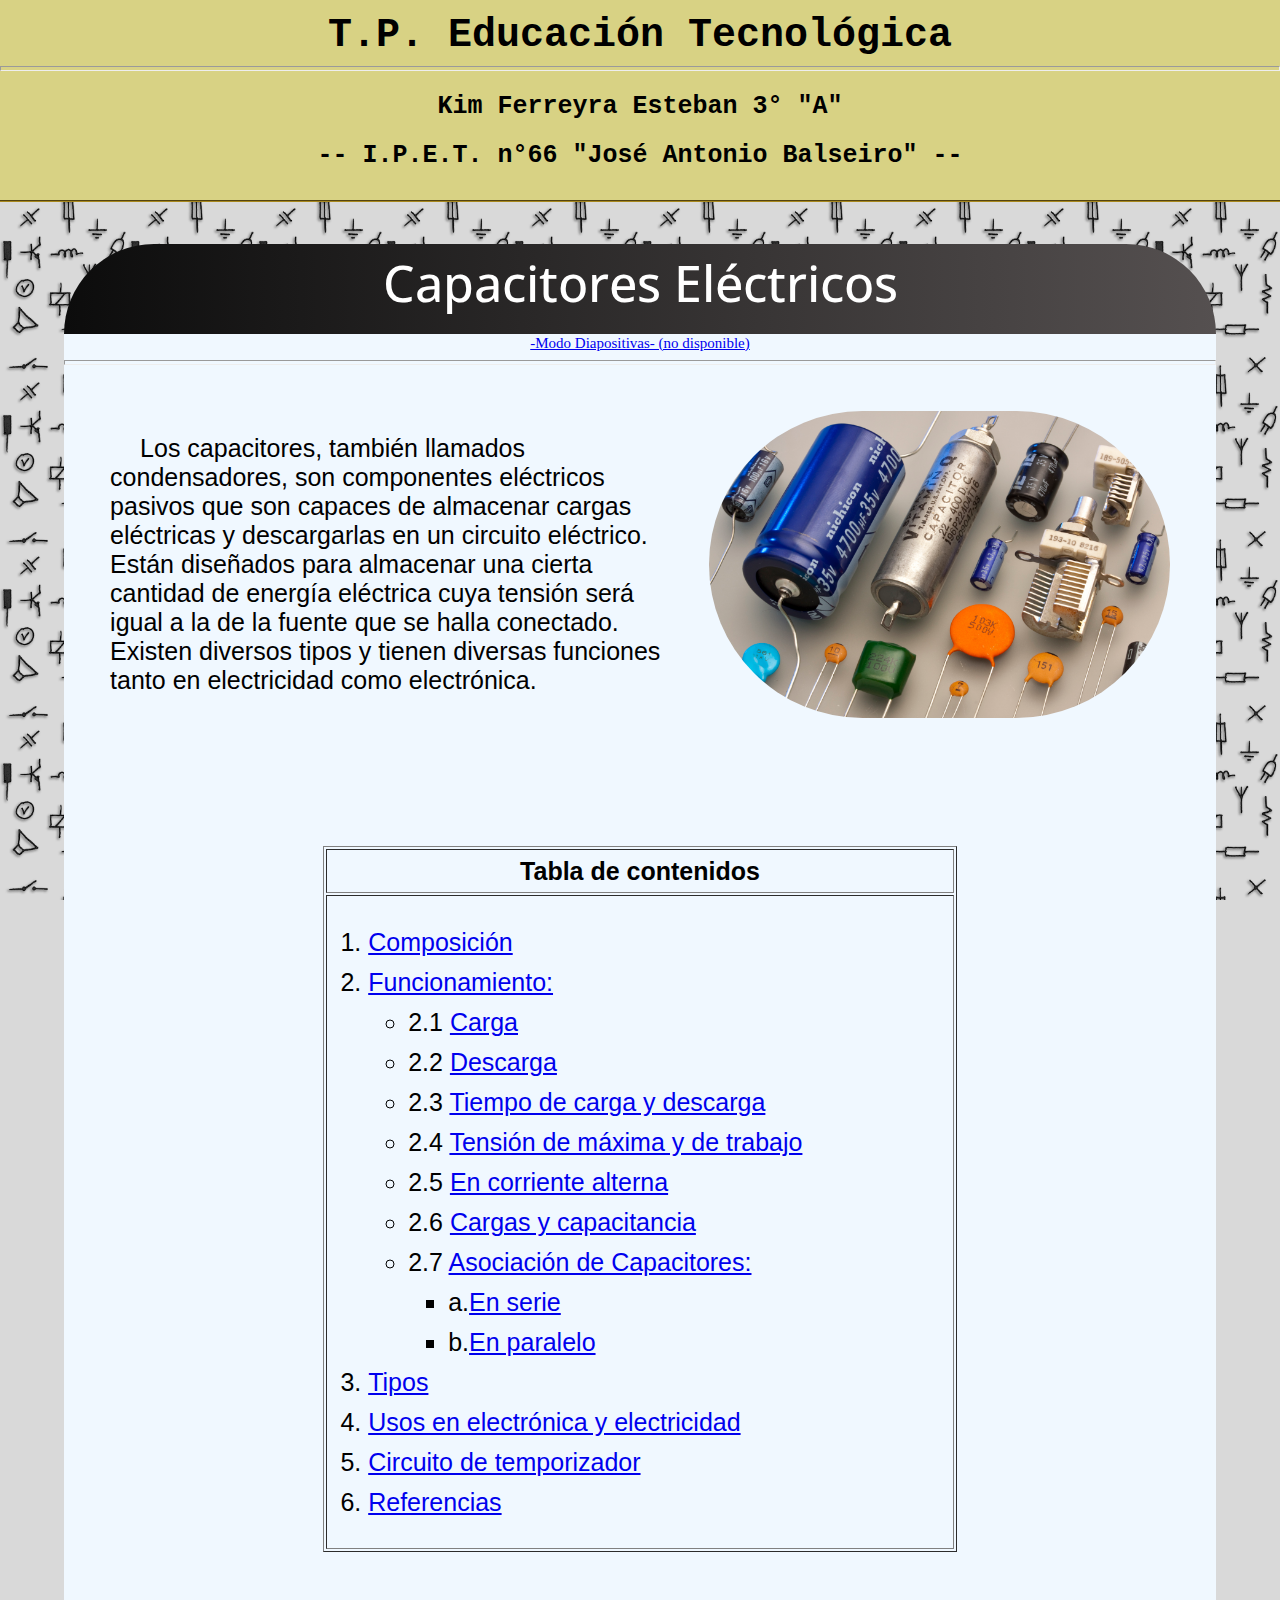
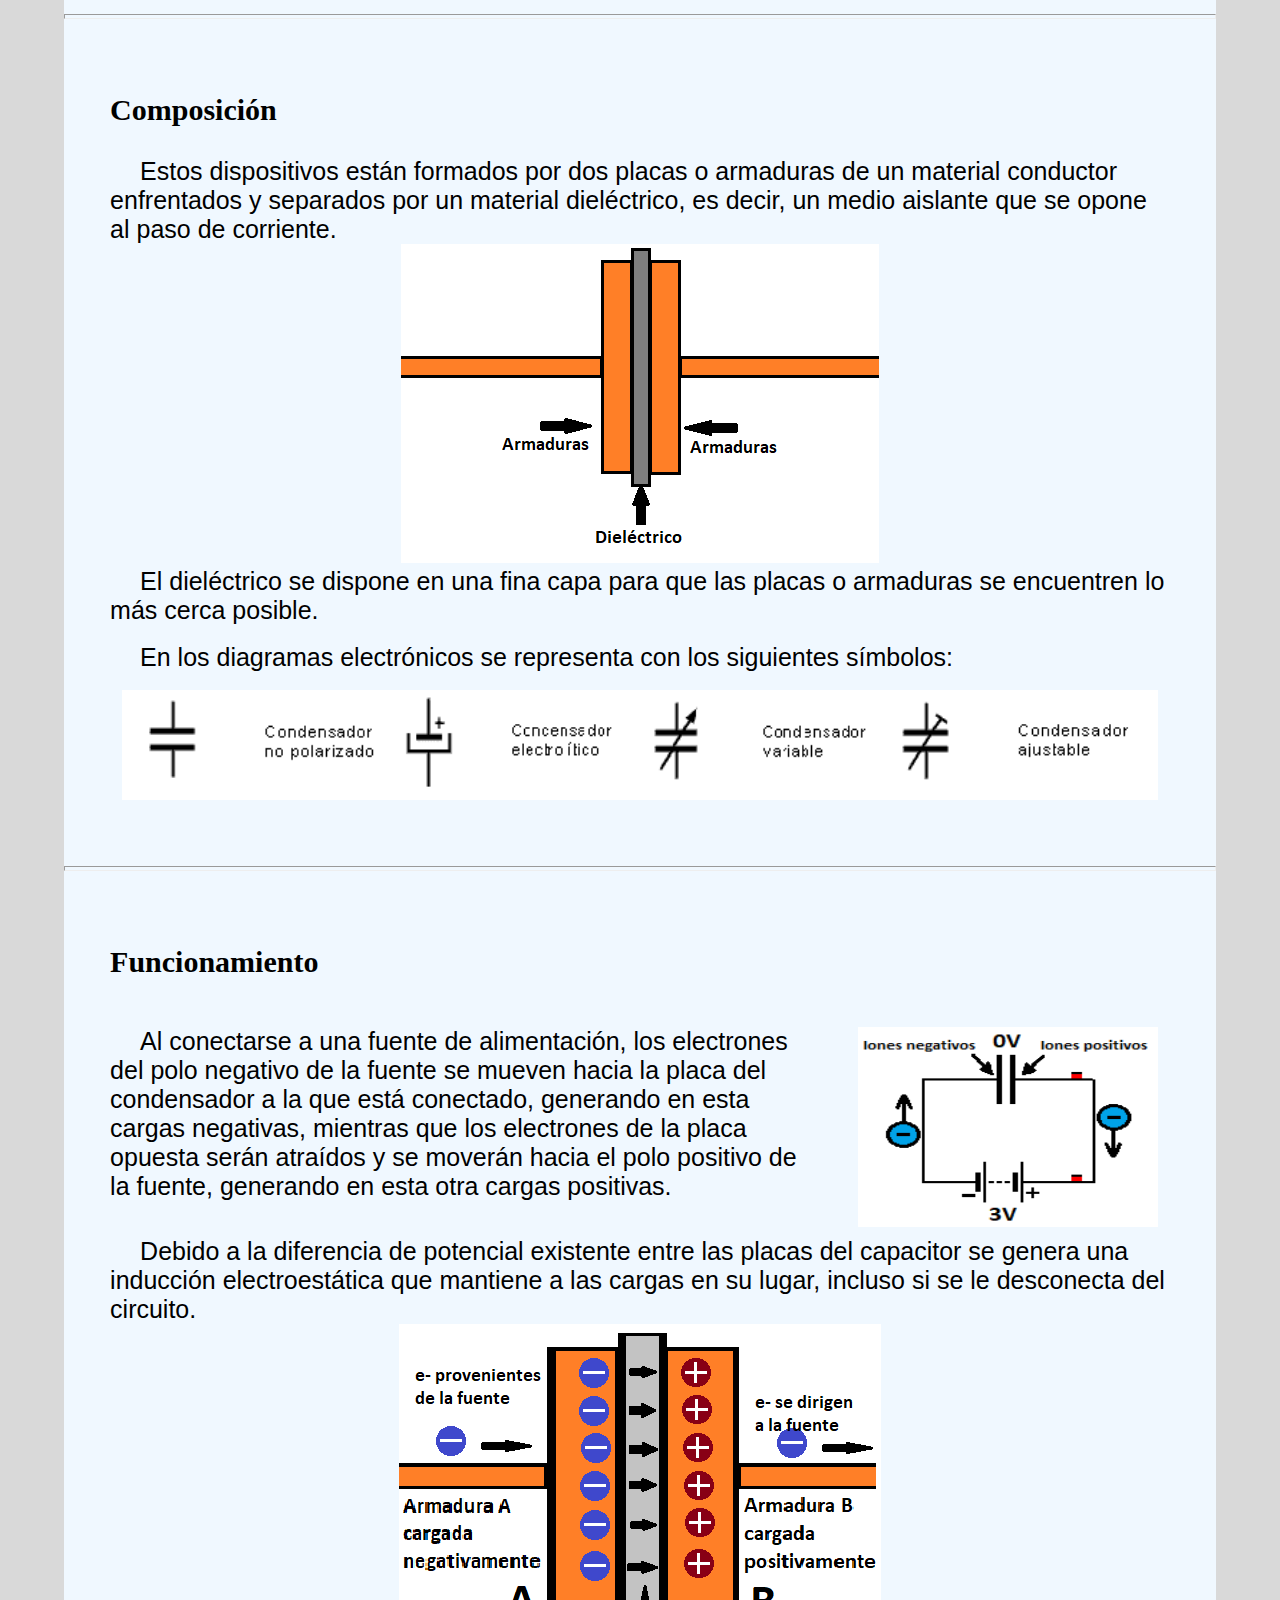
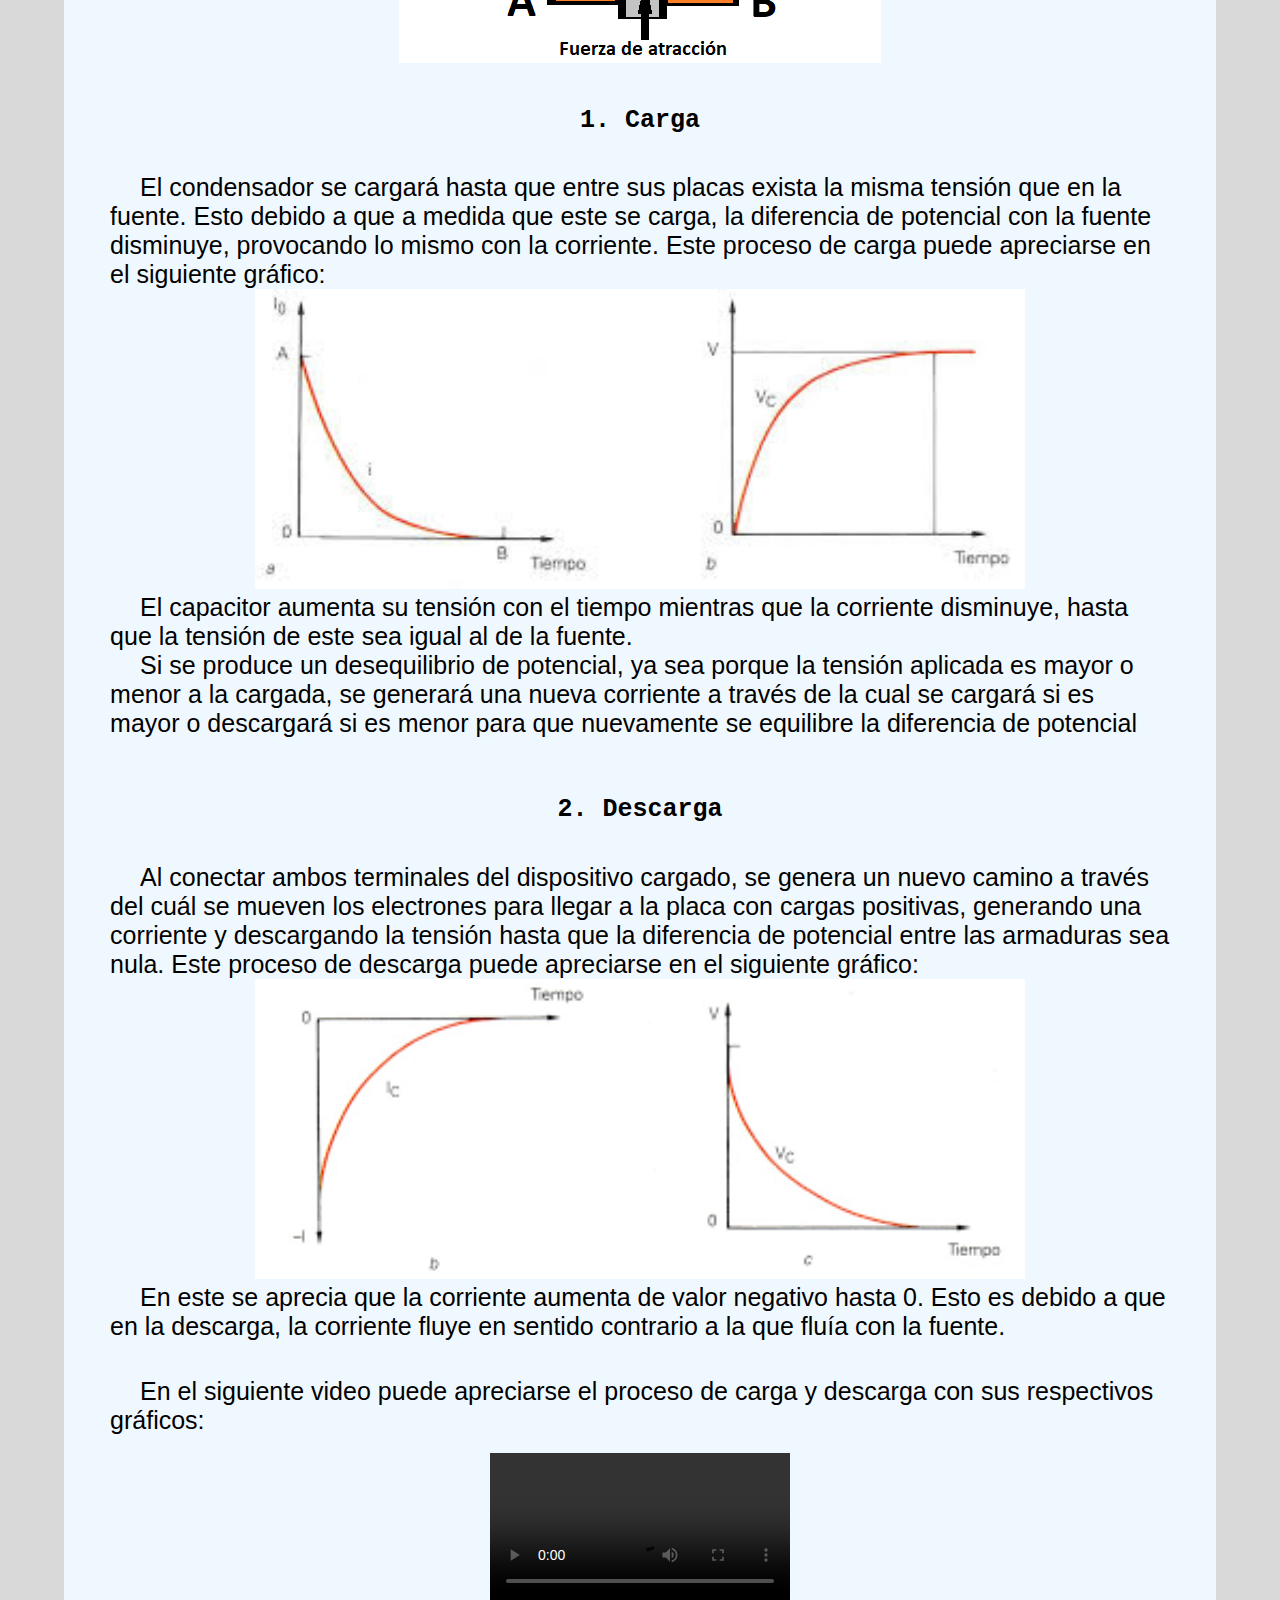
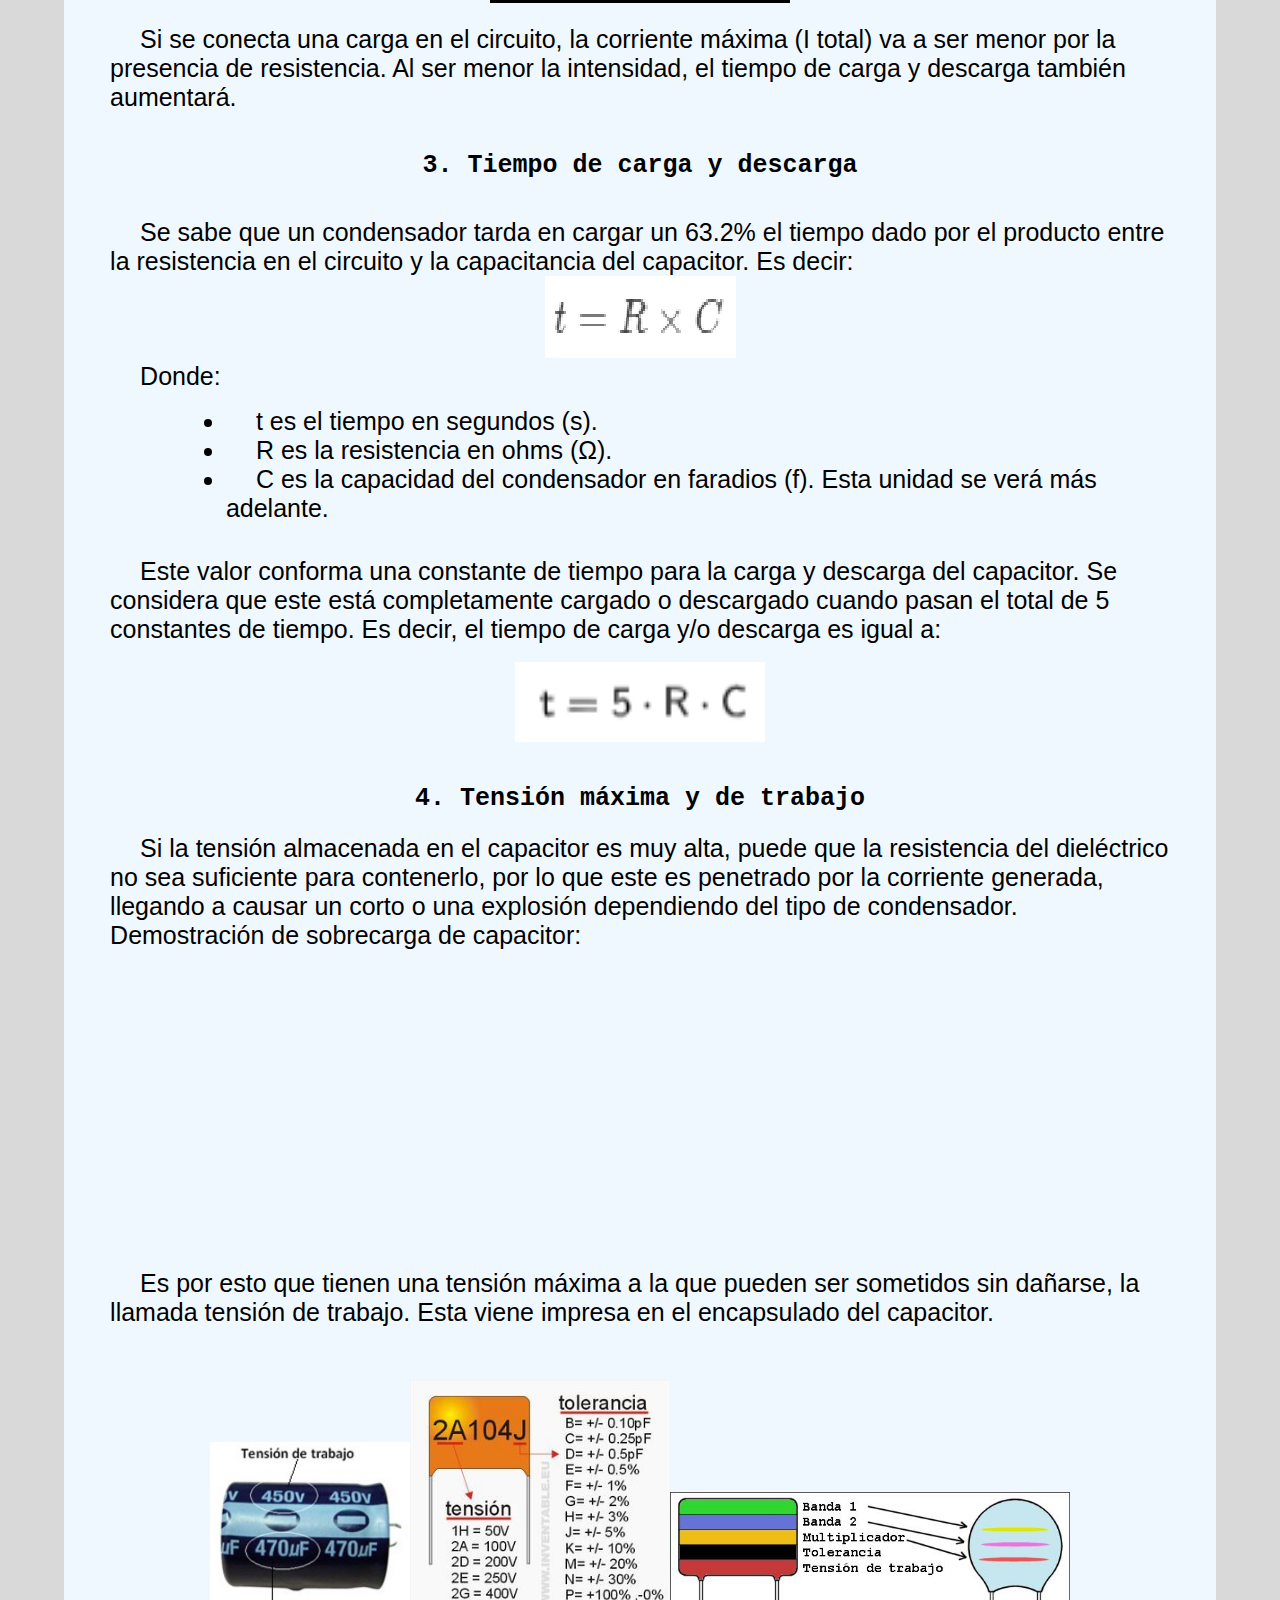
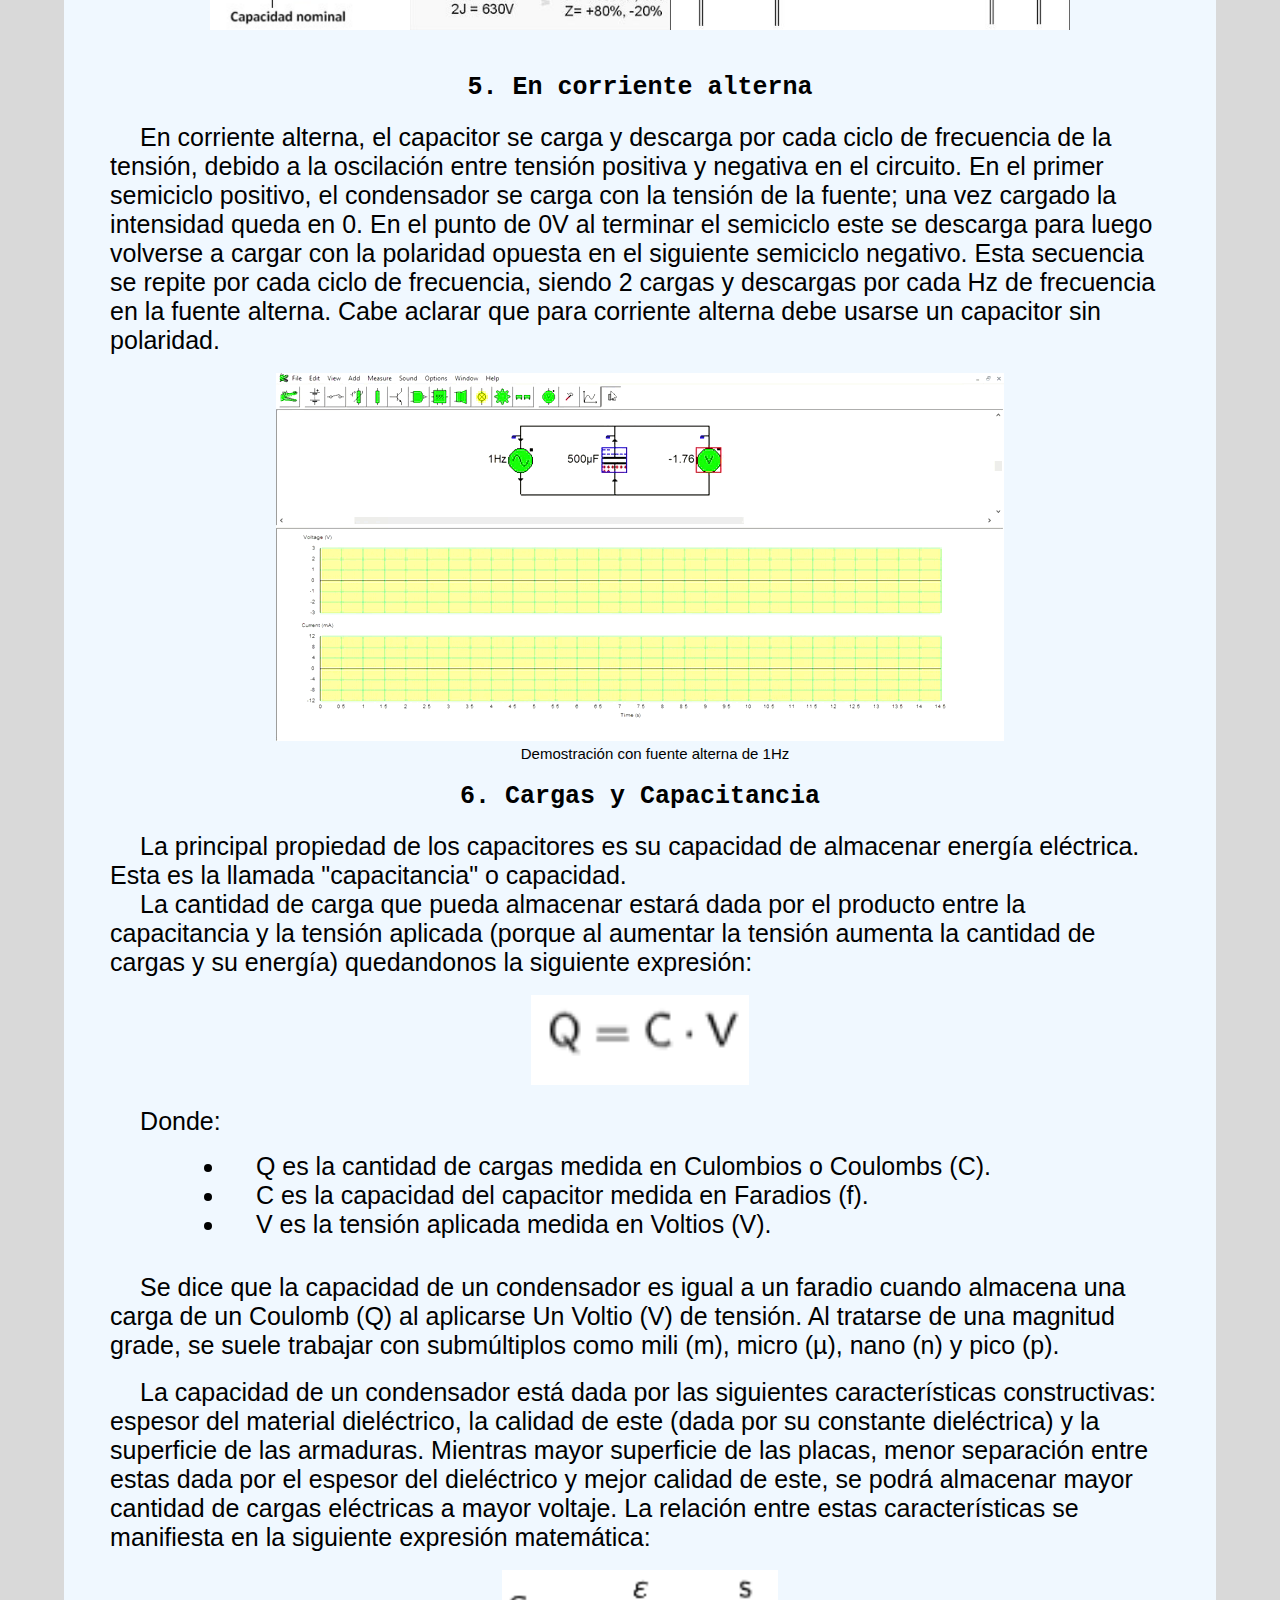
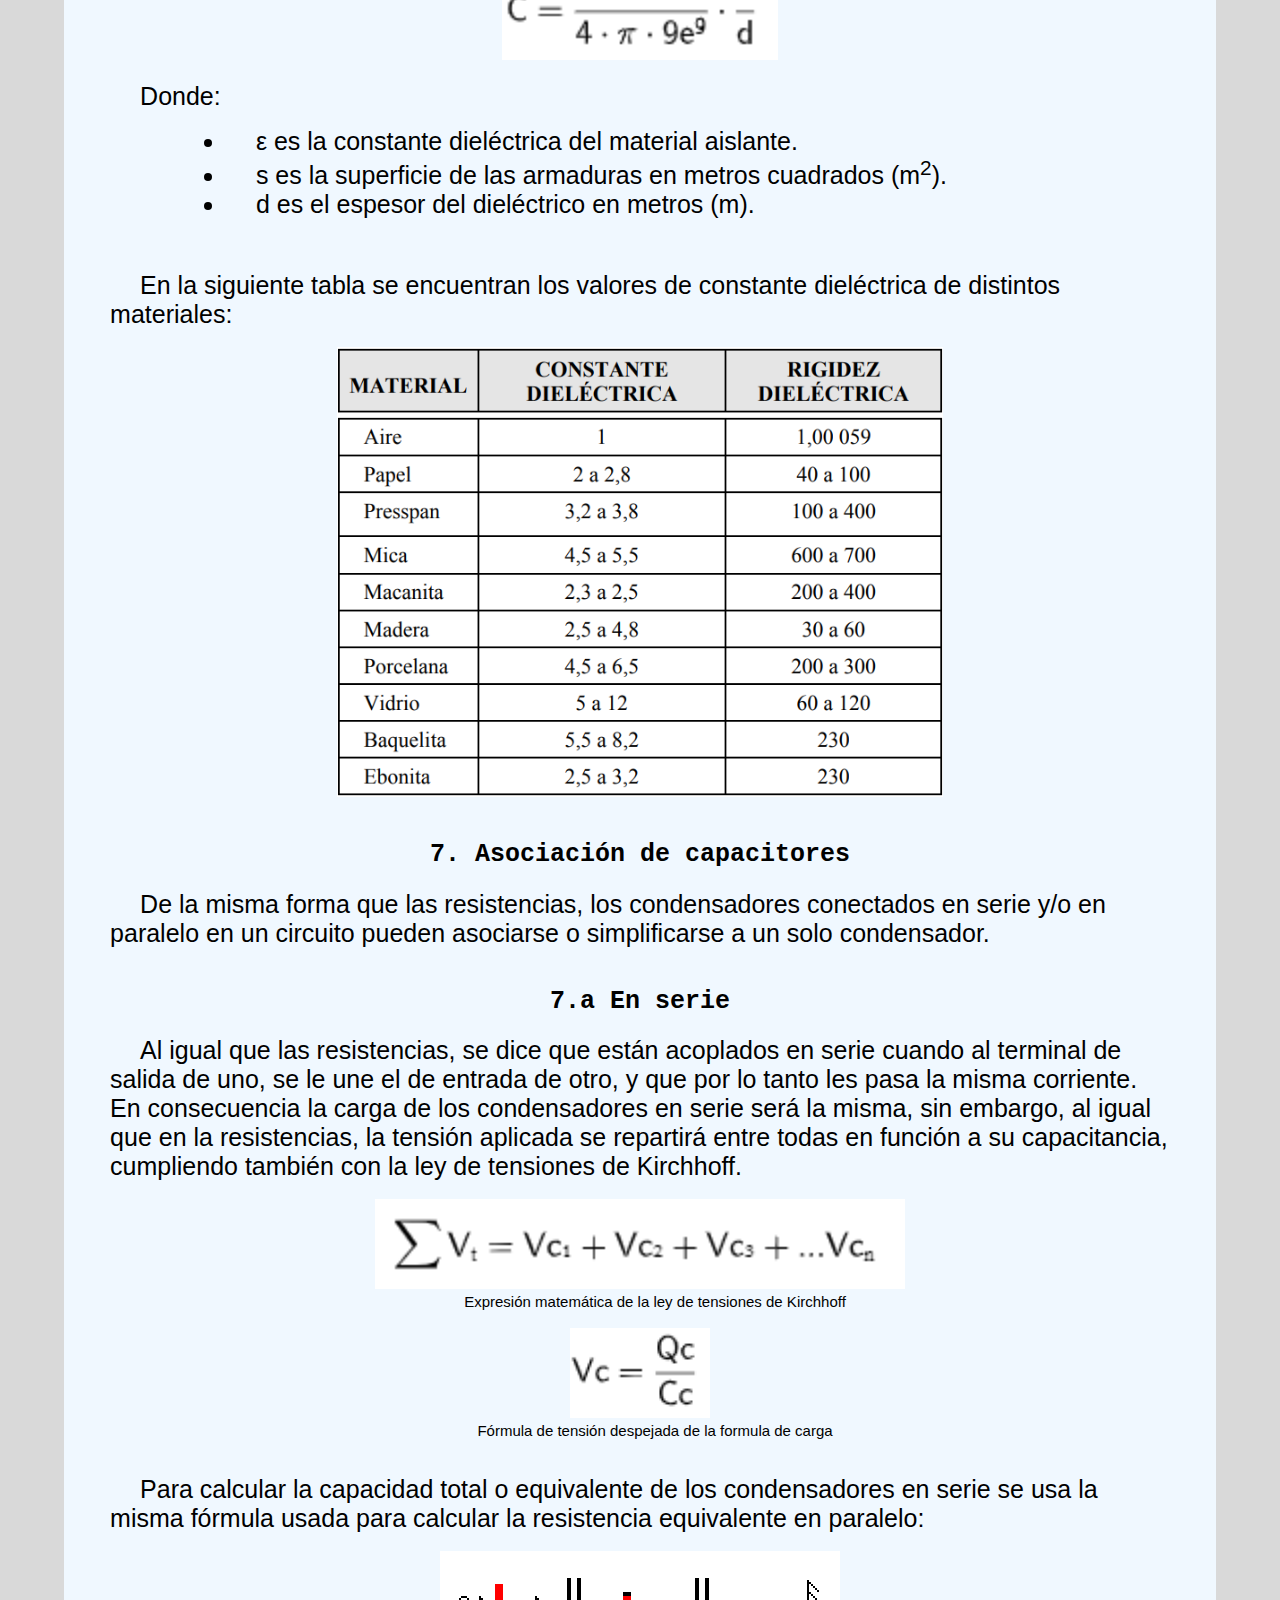
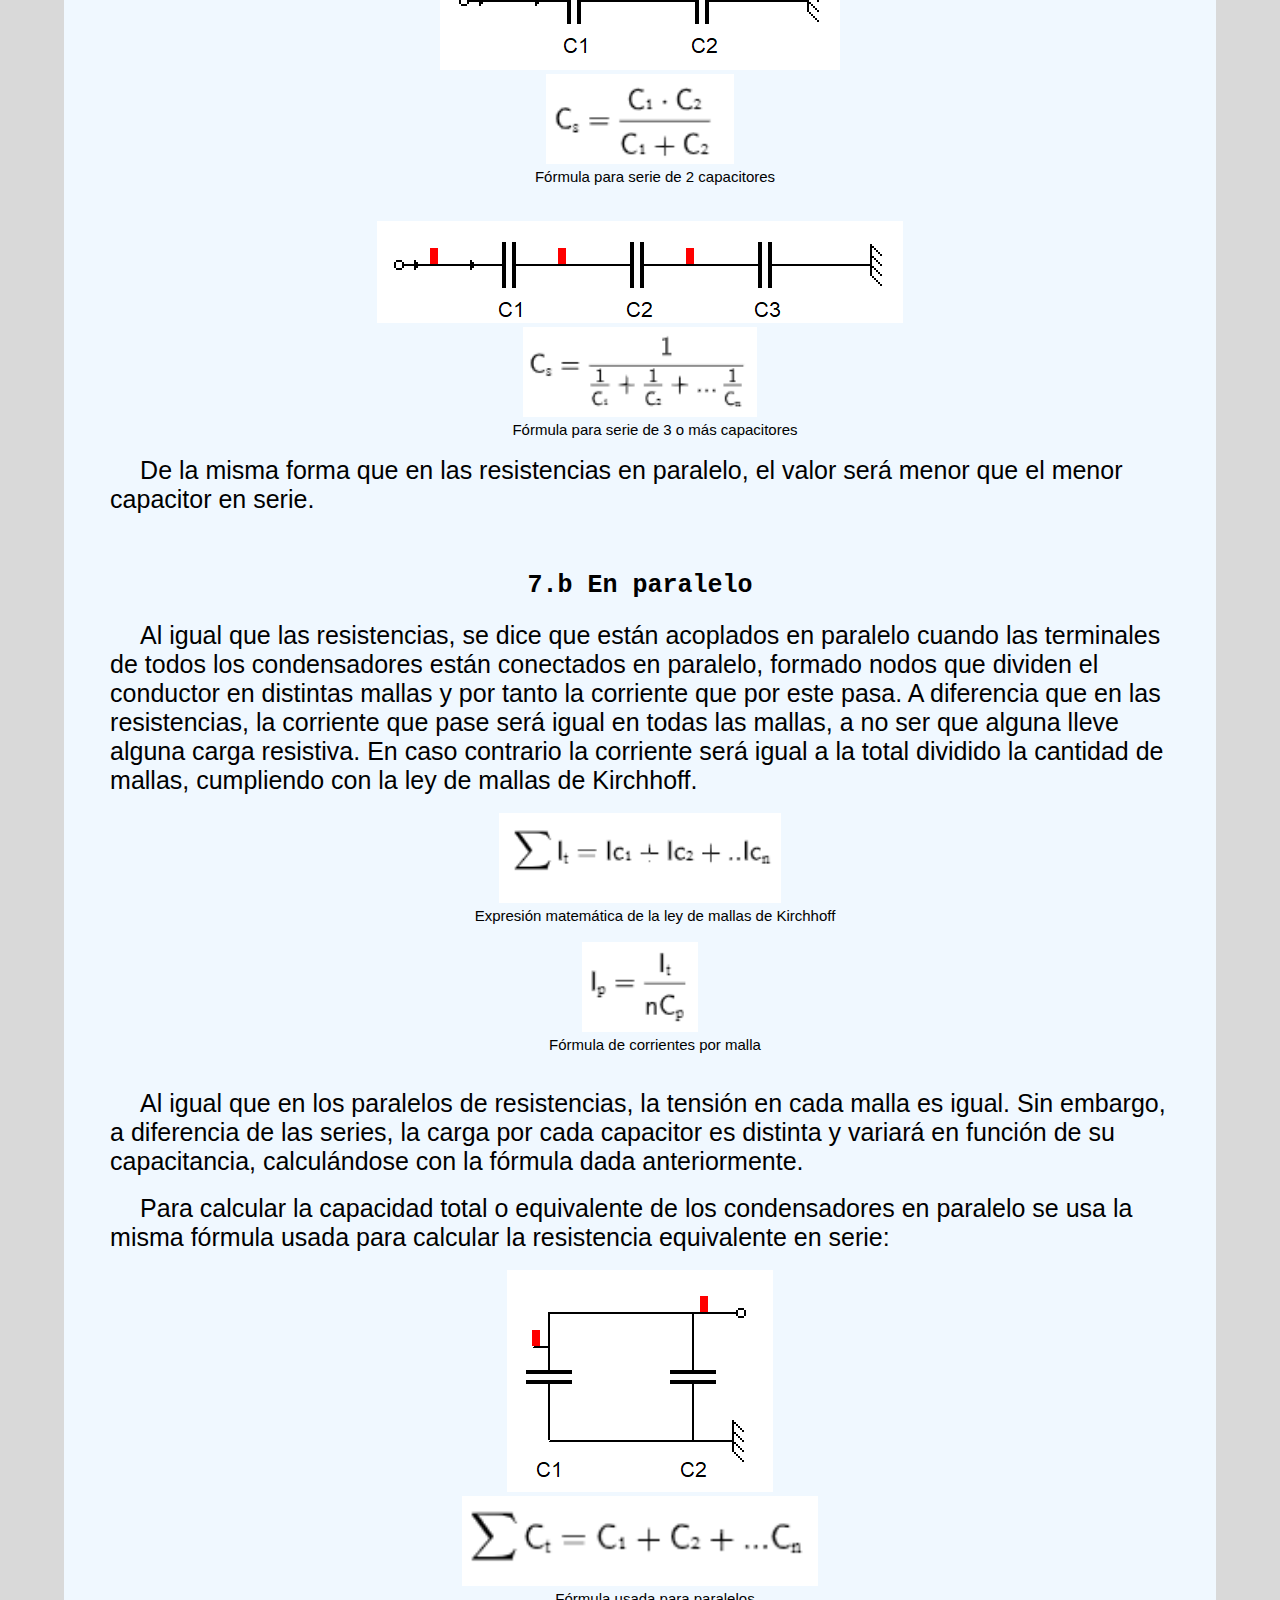
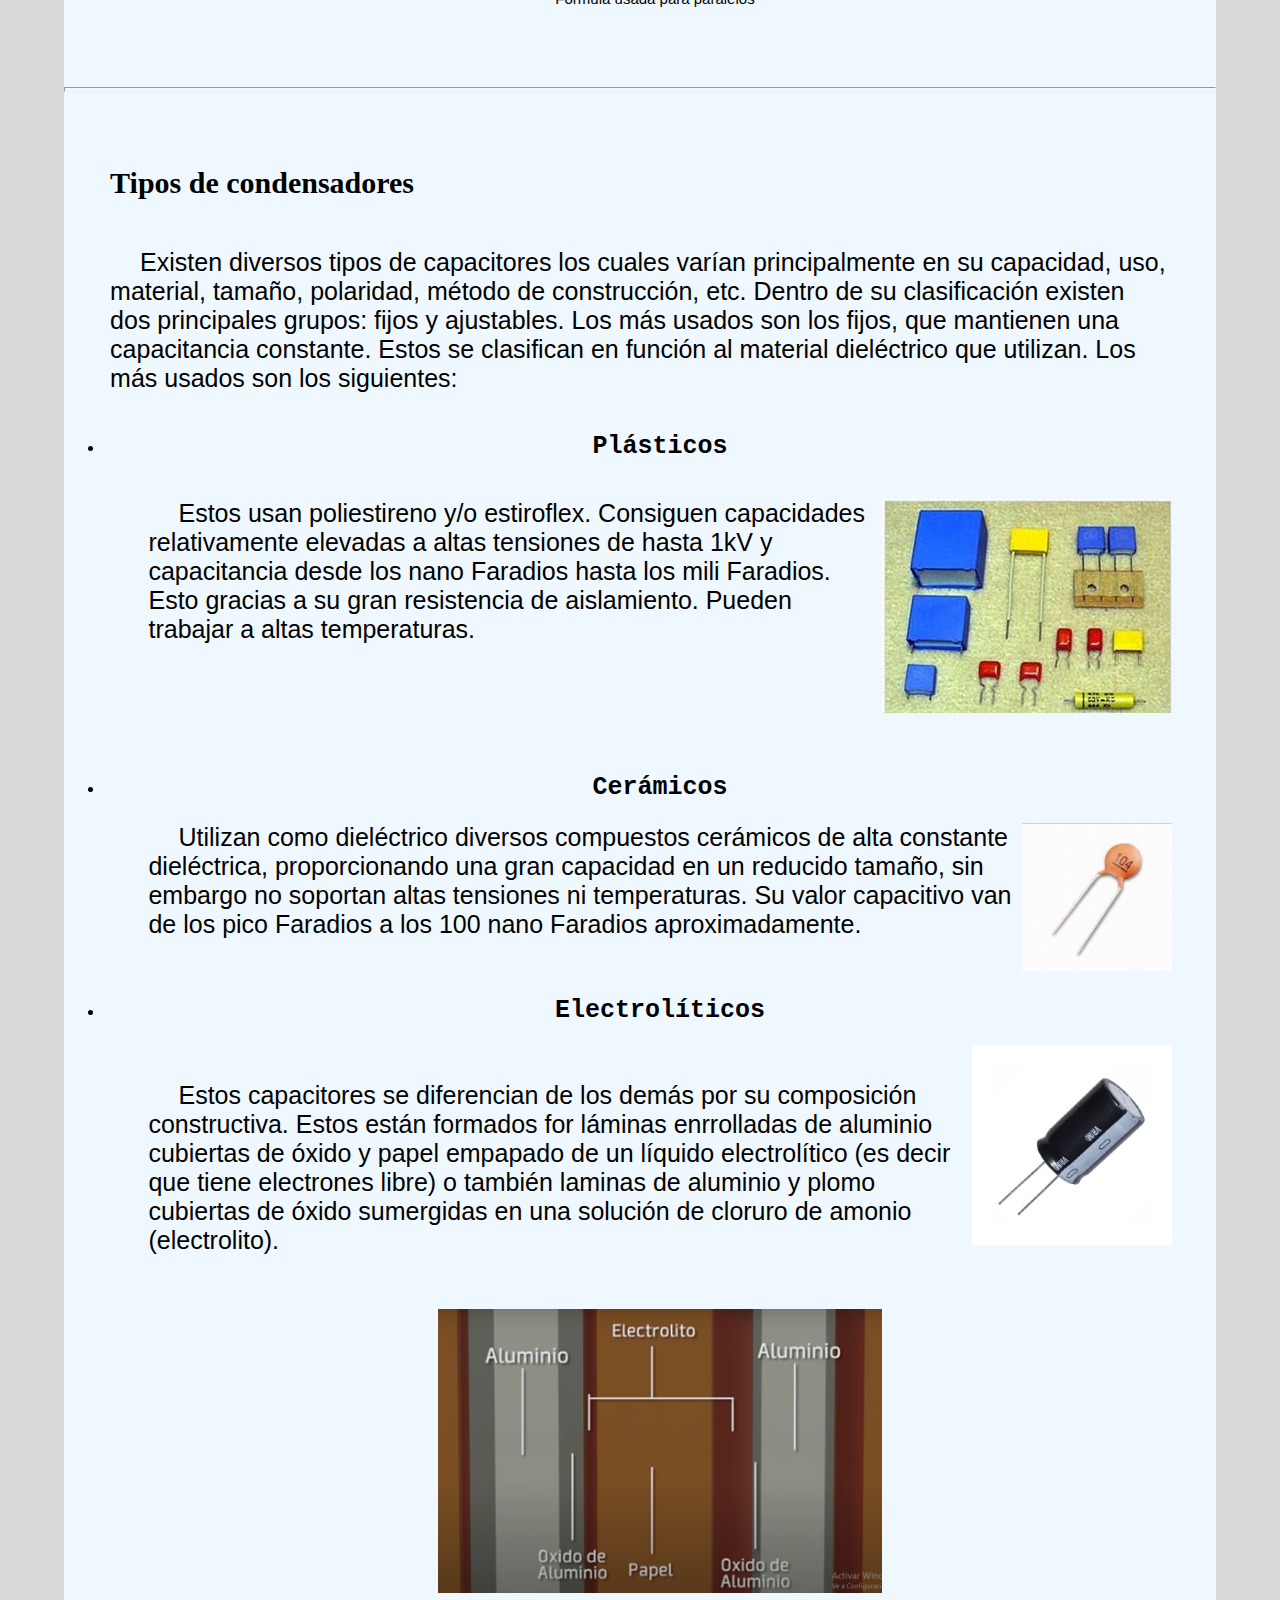
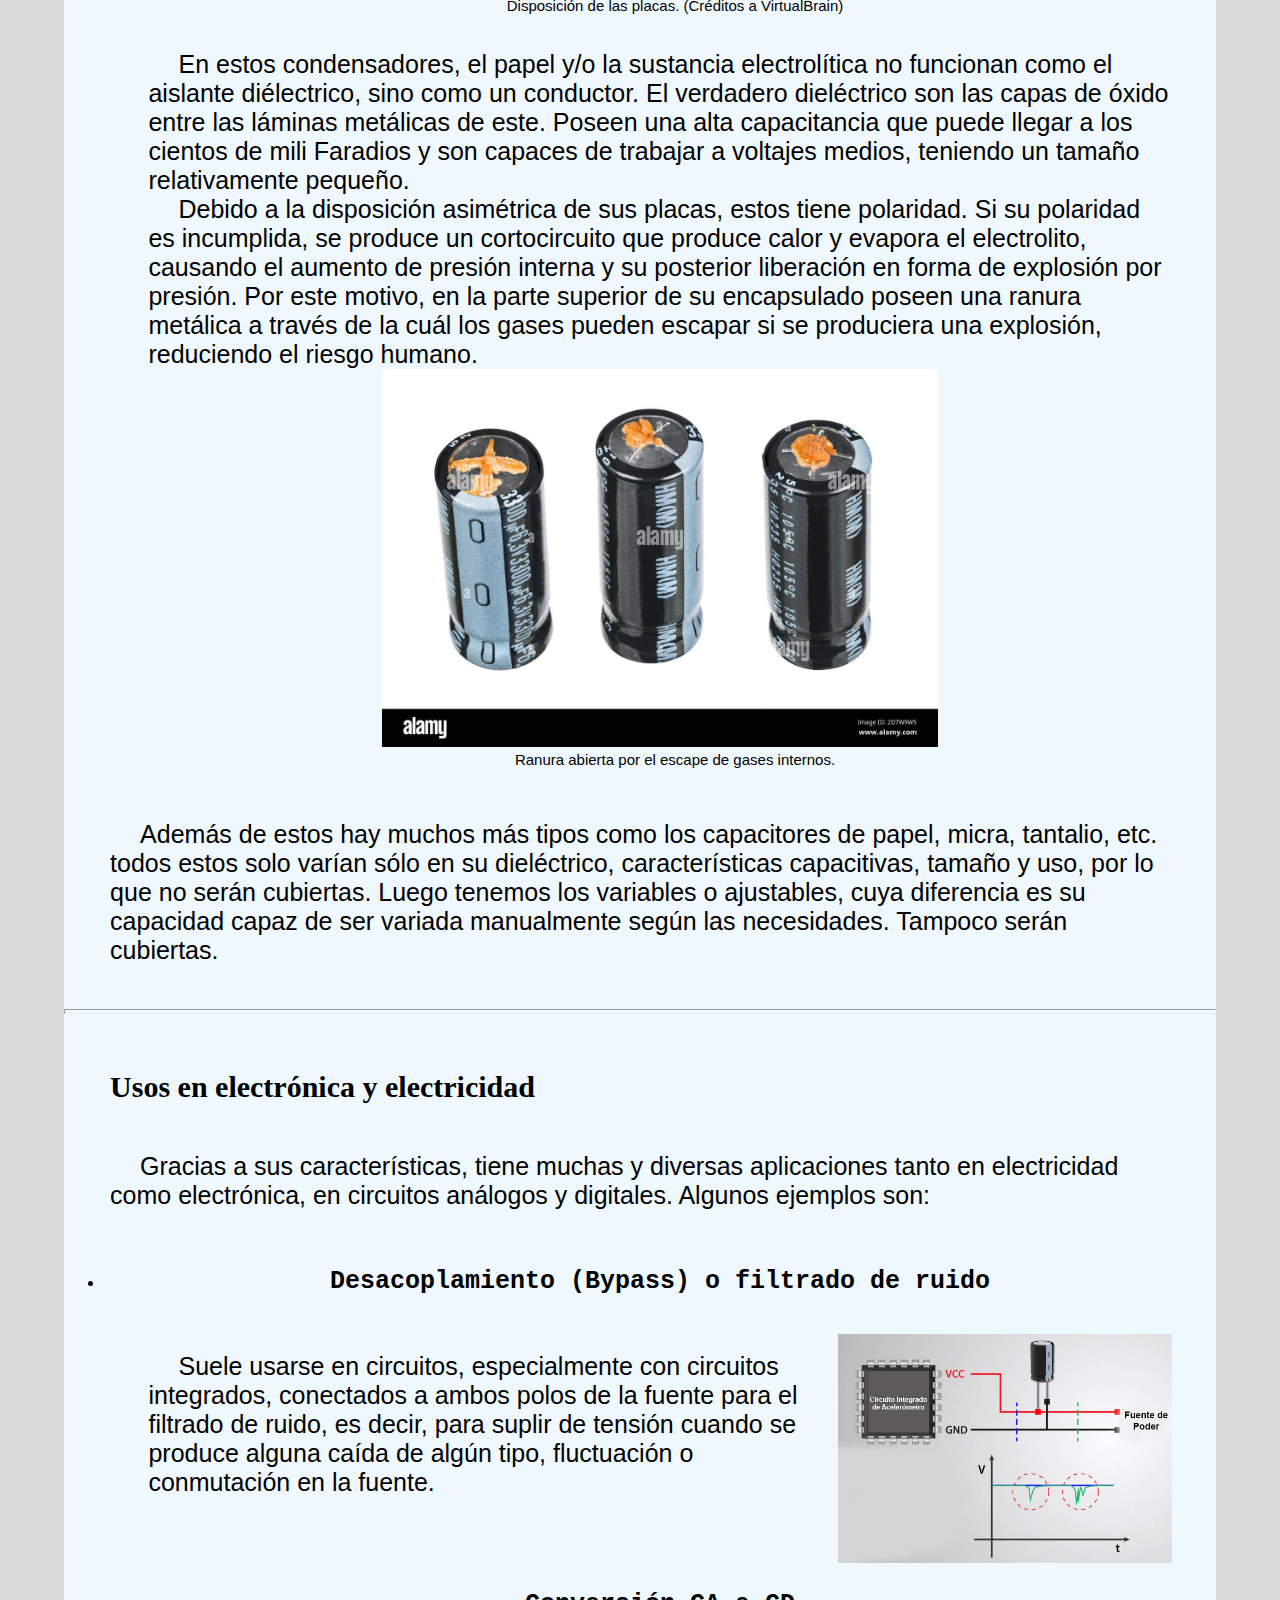
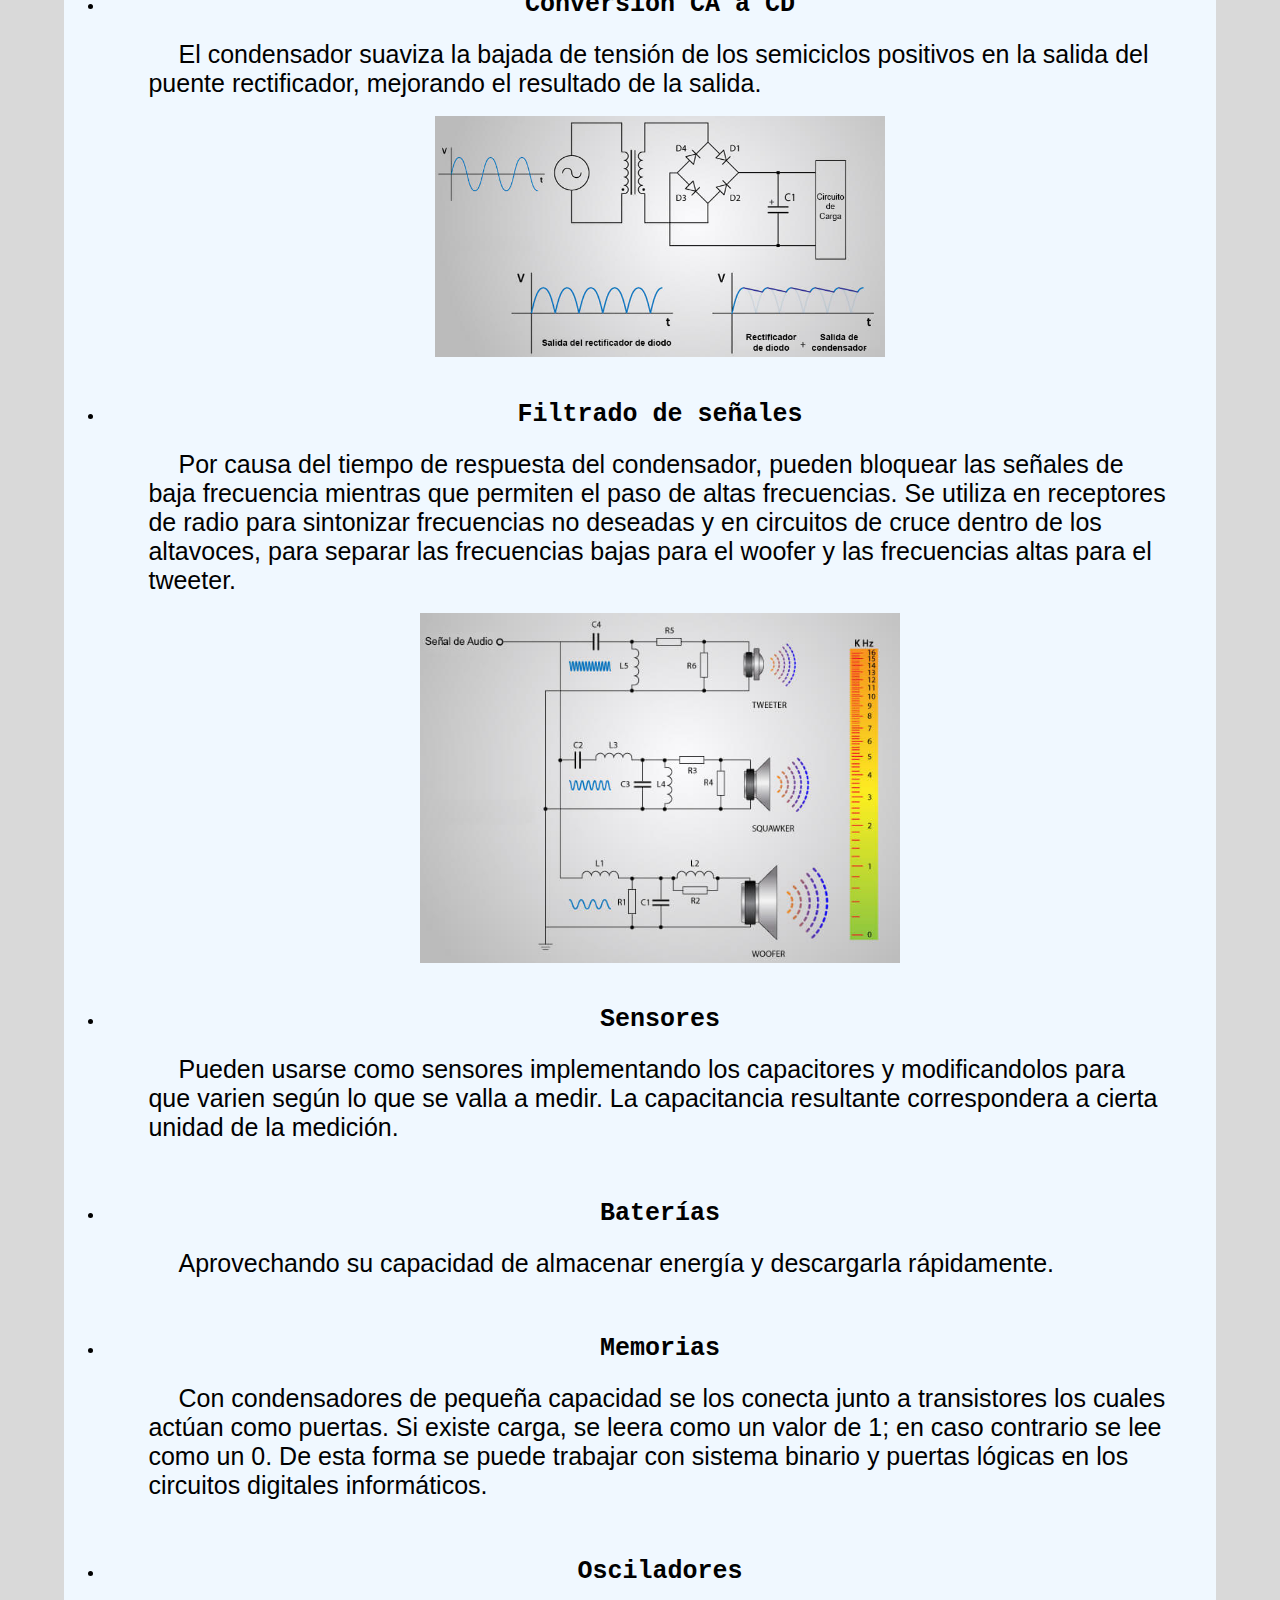
==== commit fc28c103: "1.0.15" ====
--- a/index.html
+++ b/index.html
@@ -142,7 +142,7 @@
                         <div id="alterna">
                             <h2>5. En corriente alterna</h2>
                             <div name="subContent">
-                                <p>En corriente alterna, el capacitor se carga y descarga por cada ciclo de frecuencia de la tensión, debido a la oscilación  tensión positiva y negativa en el circuito. En el primer semiciclo positivo, el condensador se carga con la tensión de la fuente; una vez cargado la intensidad queda en 0. En el punto de 0V al terminar el semiciclo este se descarga para luego volverse a cargarse con la polaridad opuesta en el siguiente semiciclo negativo. Esta secuencia se repite por cada ciclo de frecuencia, por lo que cargará y descargará 2 veces por cada Hz de frecuencia de la fuente alterna. Cabe aclarar que para corriente alterna debe usarse un capacitor sin polaridad, ya que la inversión de la misma en un capacitor con polaridad podría provocar su explosión o rotura.</p>
+                                <p>En corriente alterna, el capacitor se carga y descarga por cada ciclo de frecuencia de la tensión, debido a la oscilación entre tensión positiva y negativa en el circuito. En el primer semiciclo positivo, el condensador se carga con la tensión de la fuente; una vez cargado la intensidad queda en 0. En el punto de 0V al terminar el semiciclo este se descarga para luego volverse a cargar con la polaridad opuesta en el siguiente semiciclo negativo. Esta secuencia se repite por cada ciclo de frecuencia, siendo 2 cargas y descargas por cada Hz de frecuencia en la fuente alterna. Cabe aclarar que para corriente alterna debe usarse un capacitor sin polaridad.</p>
                                 <br>
                                 <img src="main/img/alterna.gif" style="max-width:80%;">
                                 <p style="font-size:15px; text-align:center;">Demostración con fuente alterna de 1Hz</p>
@@ -246,7 +246,7 @@
                             <li>
                                 <h2>Electrolíticos</h2>
                                 <img src="main/img/cap-electrolitico.jpg" style="position:relative;float:right;margin-right: 4%;width:200px;"><br><br>
-                                <p>Estos capacitores se diferencian de los demás por su composición constructiva. Estos están formados for láminas enrrolladas de aluminio cubiertas de óxidoy papel empapado de un líquido electrolítico (es decir que tiene electrones libre) o también laminas de aluminio y plomo cubiertas de óxido sumergidas en una solución de cloruro de amonio (electrolito).</p><br><br><br>
+                                <p>Estos capacitores se diferencian de los demás por su composición constructiva. Estos están formados for láminas enrrolladas de aluminio cubiertas de óxido y papel empapado de un líquido electrolítico (es decir que tiene electrones libre) o también laminas de aluminio y plomo cubiertas de óxido sumergidas en una solución de cloruro de amonio (electrolito).</p><br><br><br>
                                 <img src="main/img/compo-electrolitico.png" style="width:40%;margin:auto;"><br>
                                 <p style="font-size:15px; text-align:center;">Disposición de las placas. (Créditos a VirtualBrain)</p><br>
                                 <br>
@@ -350,7 +350,7 @@
                     <br>
                     <h3 style="text-align:left; margin-left: 4%; font-size: 30px;">Fuentes y referencias</h3><br><b></b>
                     <ul class="p">
-                        <li><a href="https://docs.google.com/file/d/0B2Kf7_fa1gl1ekxISHZTNnFaRjg/edit?resourcekey=0-GZylH1zjNg7qEX4dPHxgJg" target='_blank' download="Electrotecnia-Pablo_Alcalde_San_Miguel">Libro "Electrotecnia" por Pablo Alcalde San Miguel - Pag. 75 (85)</a></li><br>
+                        <li><a href="main/docs/electrotecnia, pablo alcalde san miguel.pdf" target='_blank' download="Electrotecnia-Pablo_Alcalde_San_Miguel">Libro "Electrotecnia" por Pablo Alcalde San Miguel</a></li><br>
                         <li><a href="#referencias" id="link">Fundación "San Valero" apuntes tema 4</a></li><br>
                         <li><a href="https://refrigeracionescobar.com.ar/el-capacitor-definicion-tipos-uso-circuitos-y-funcionamiento/" target="_blank">Refrigeración Escobar</a></li><br>
                         <li><a href="https://www.digikey.com/es/articles/fundamentals-understand-the-characteristics-of-capacitor-types" target="_blank">Digikey Electronics</a></li><br>
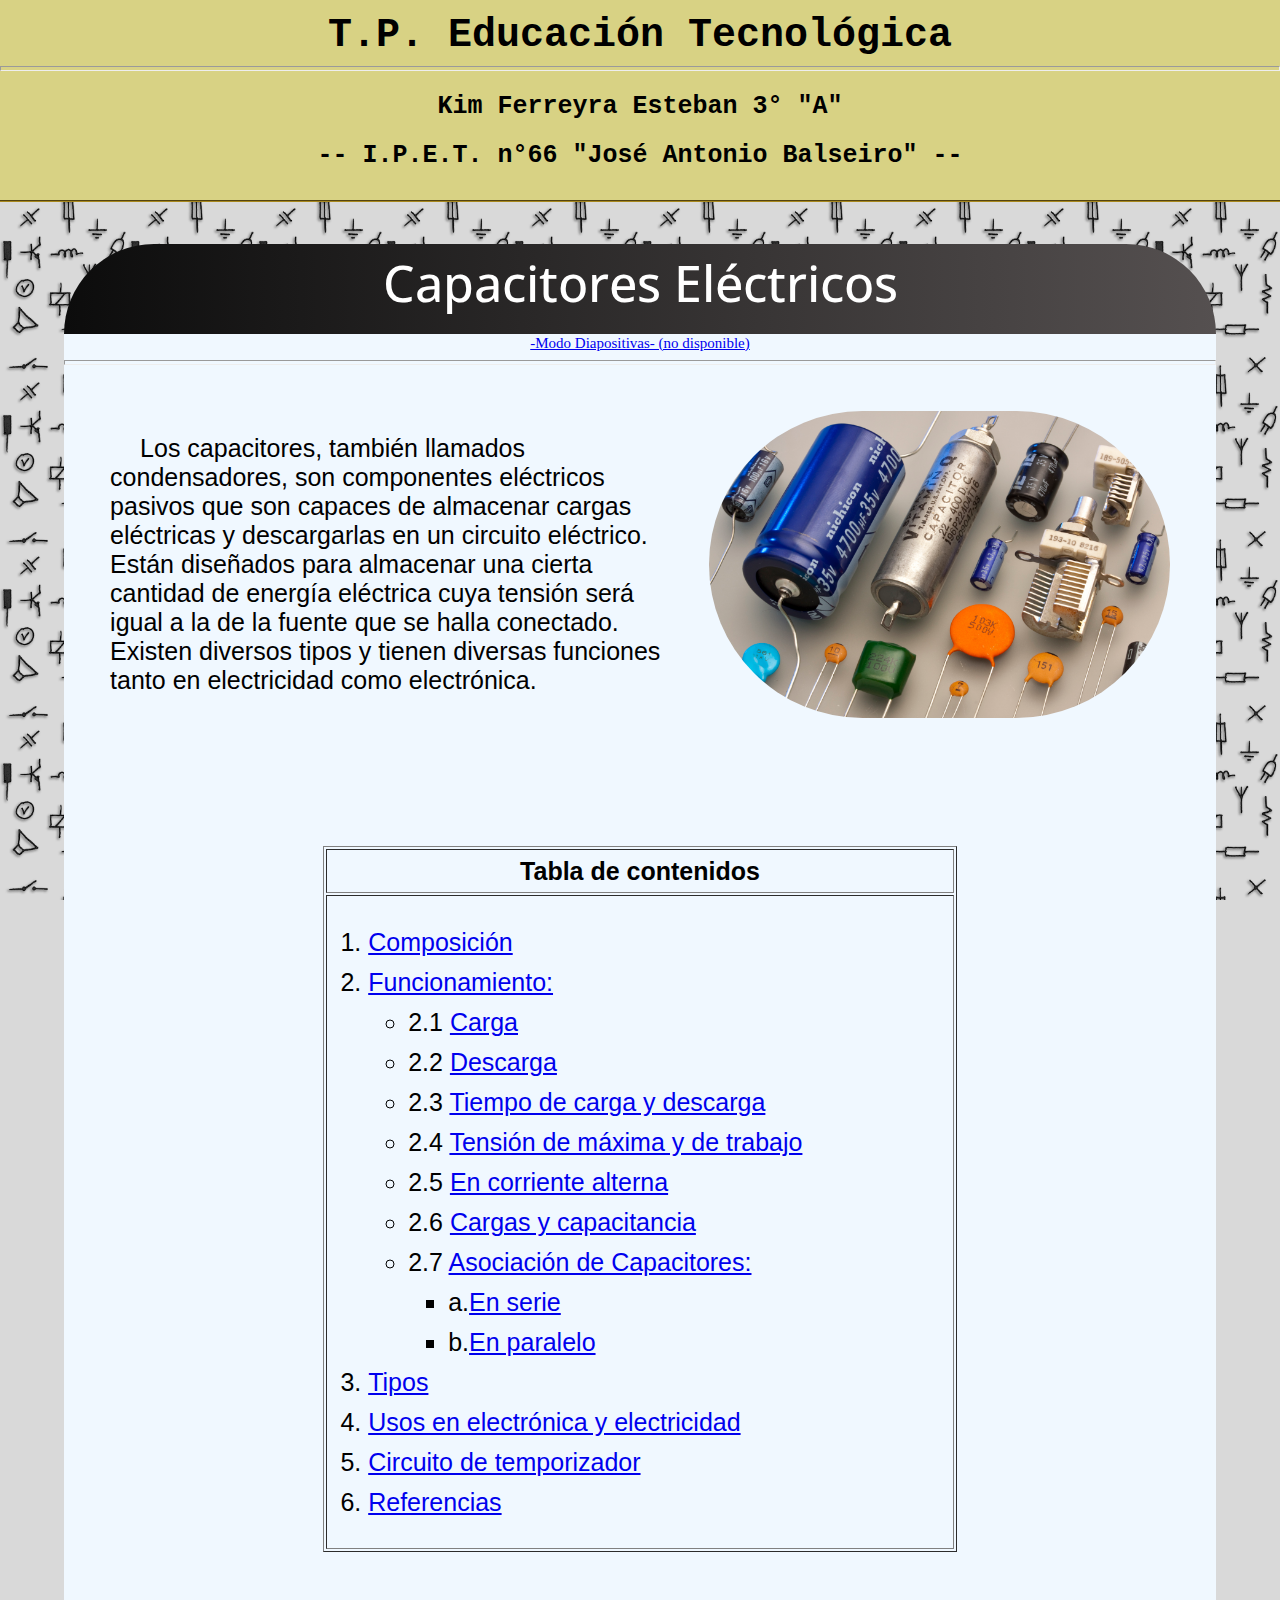
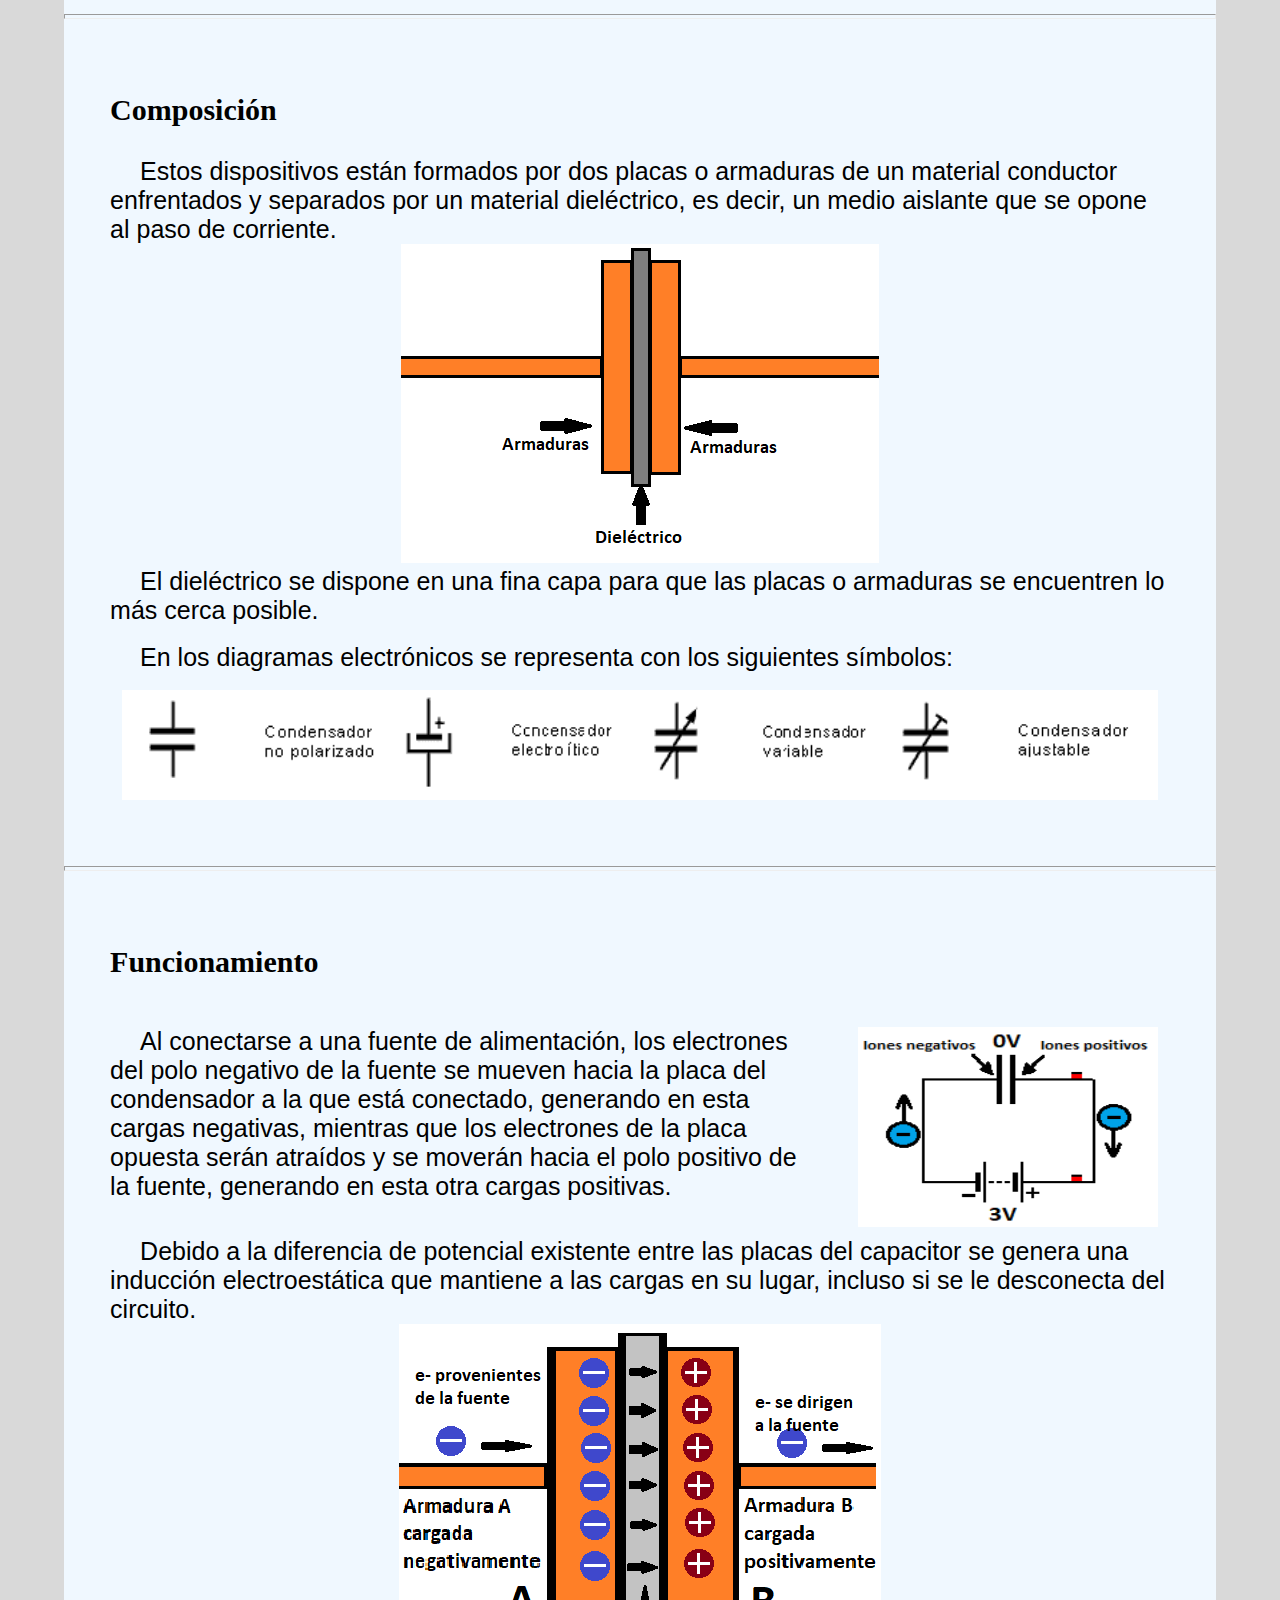
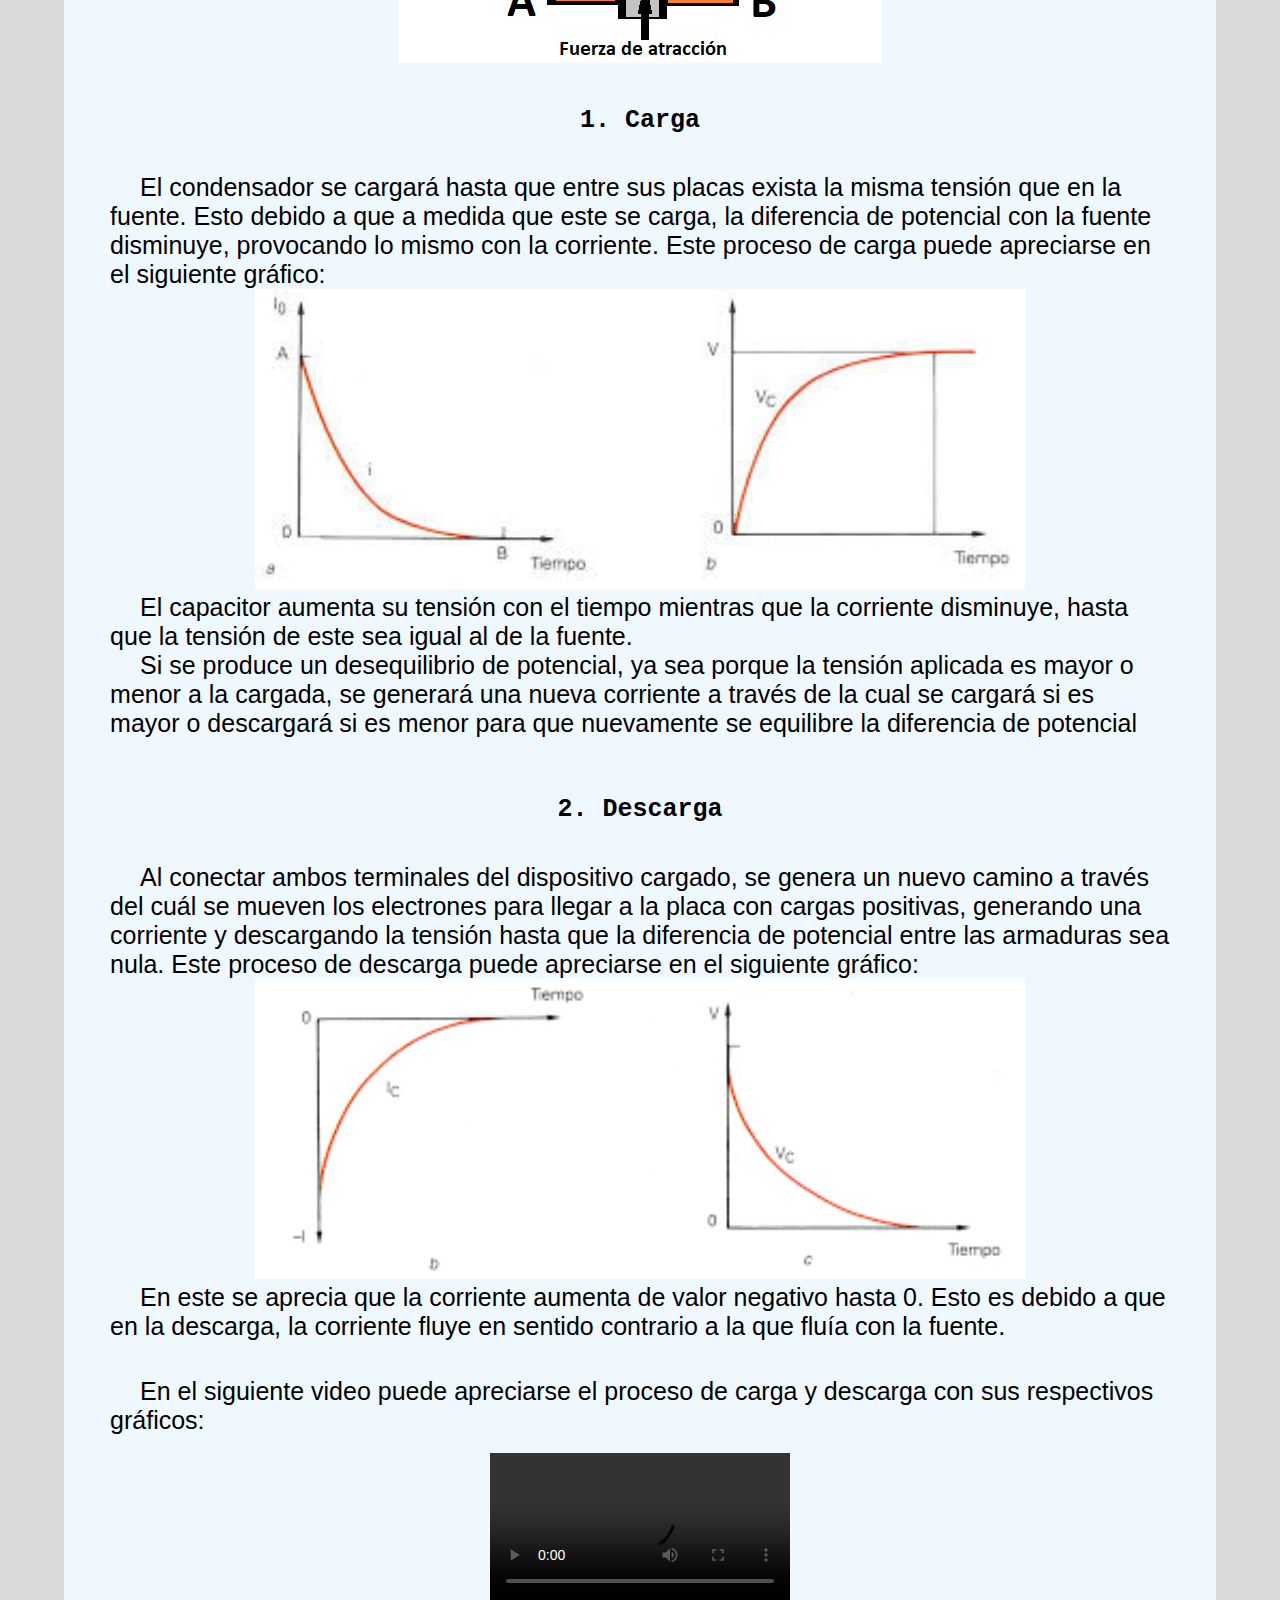
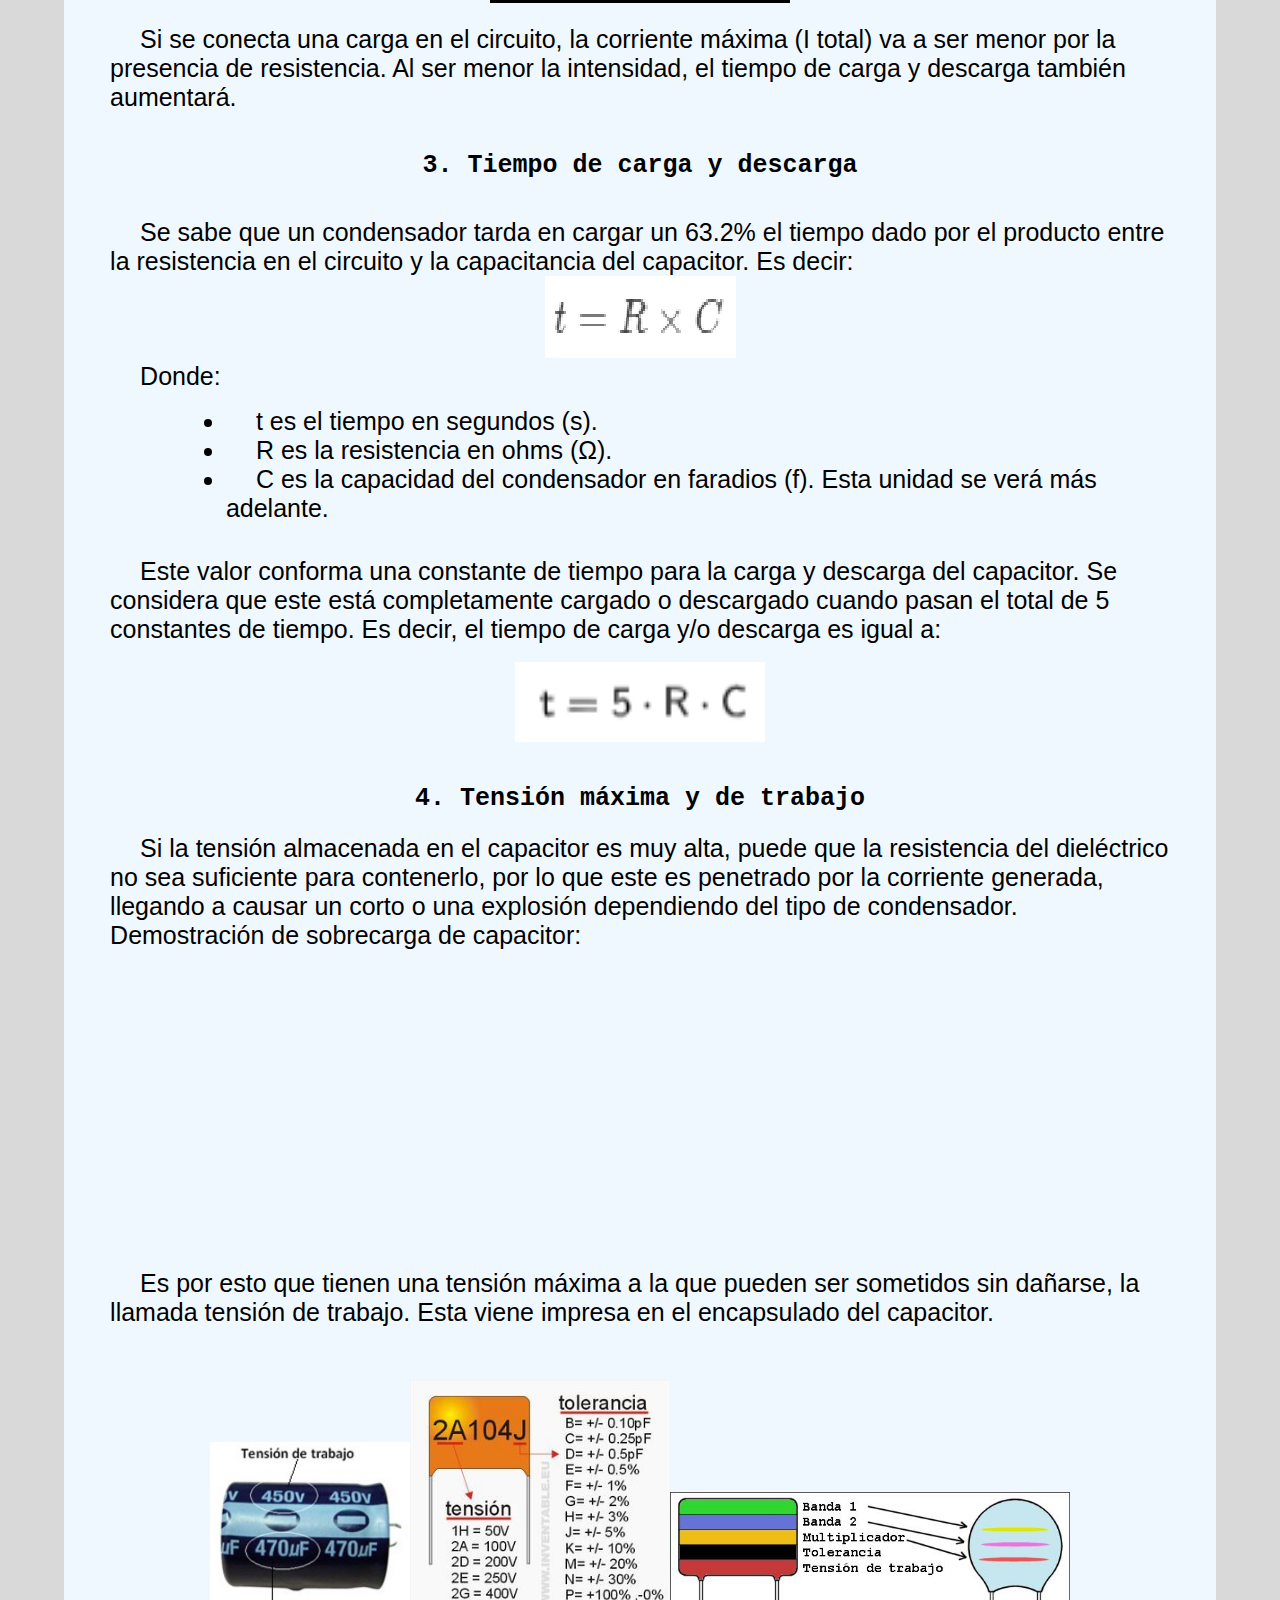
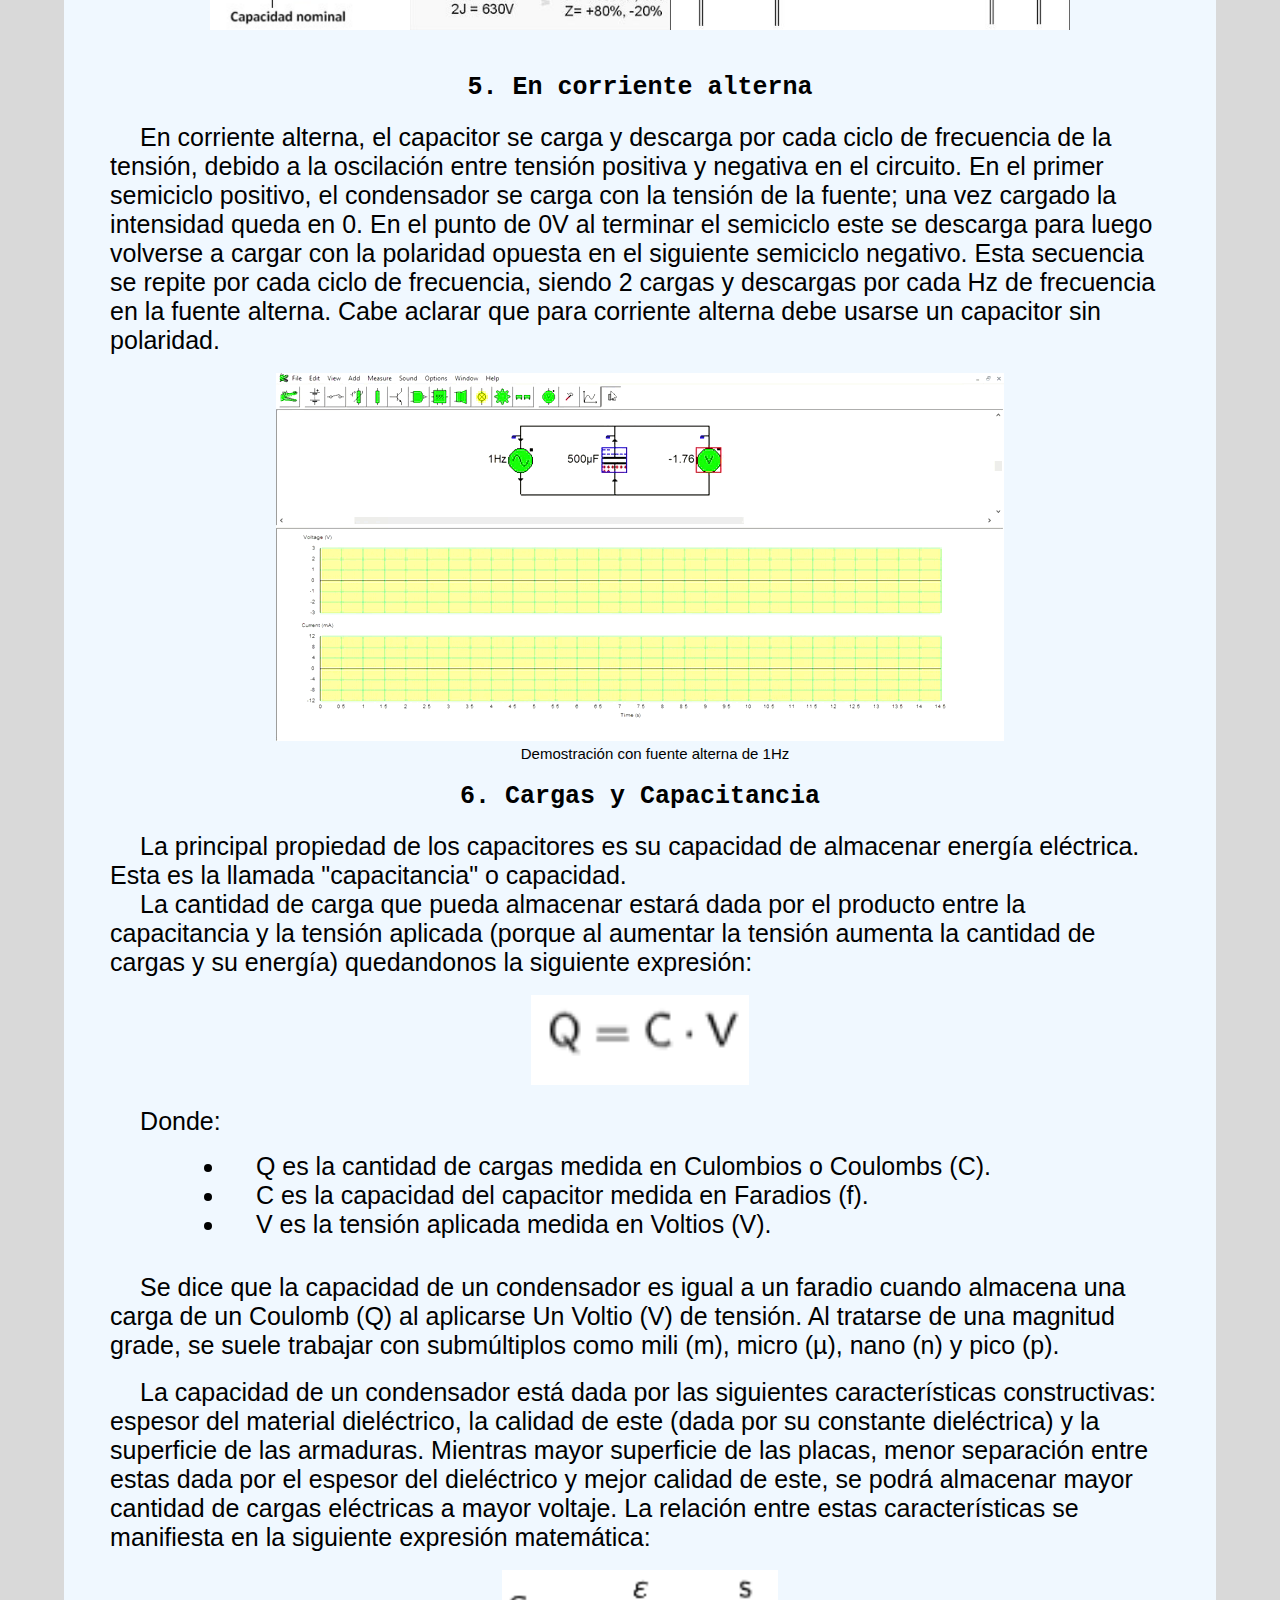
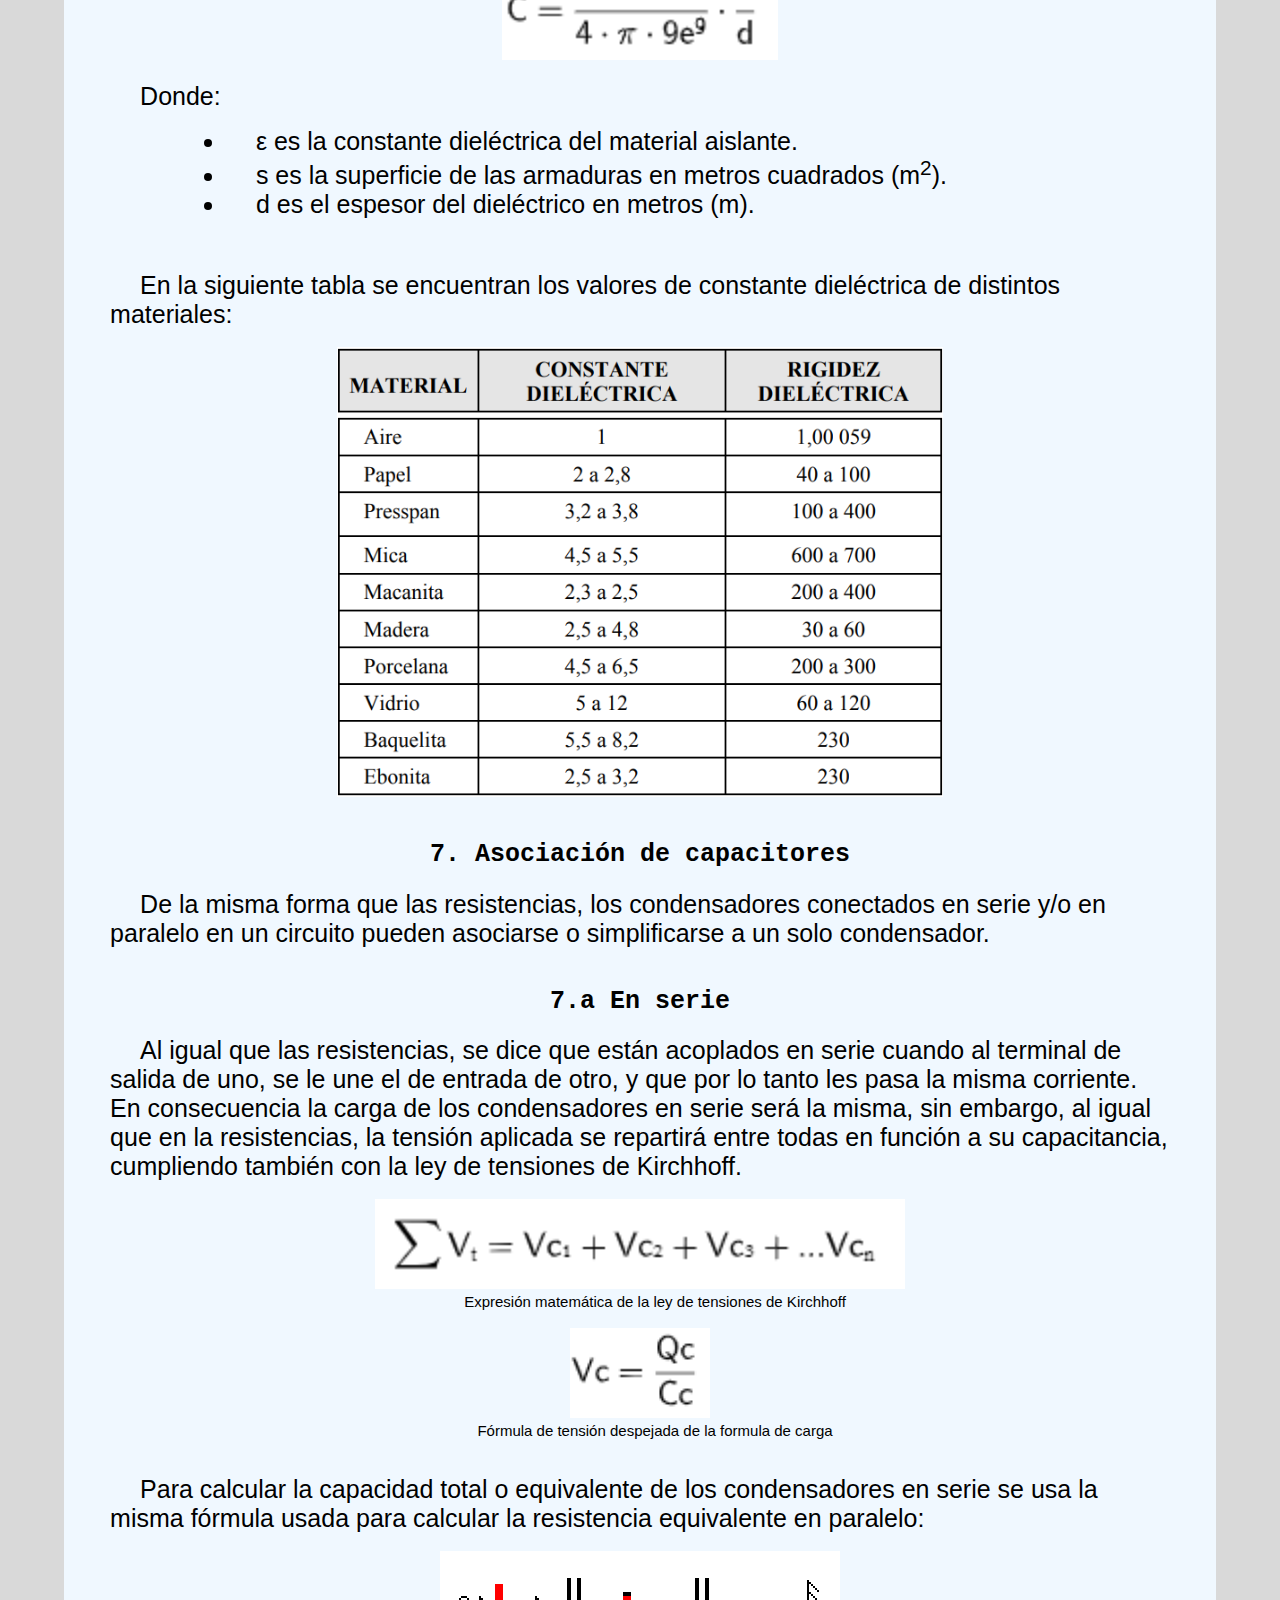
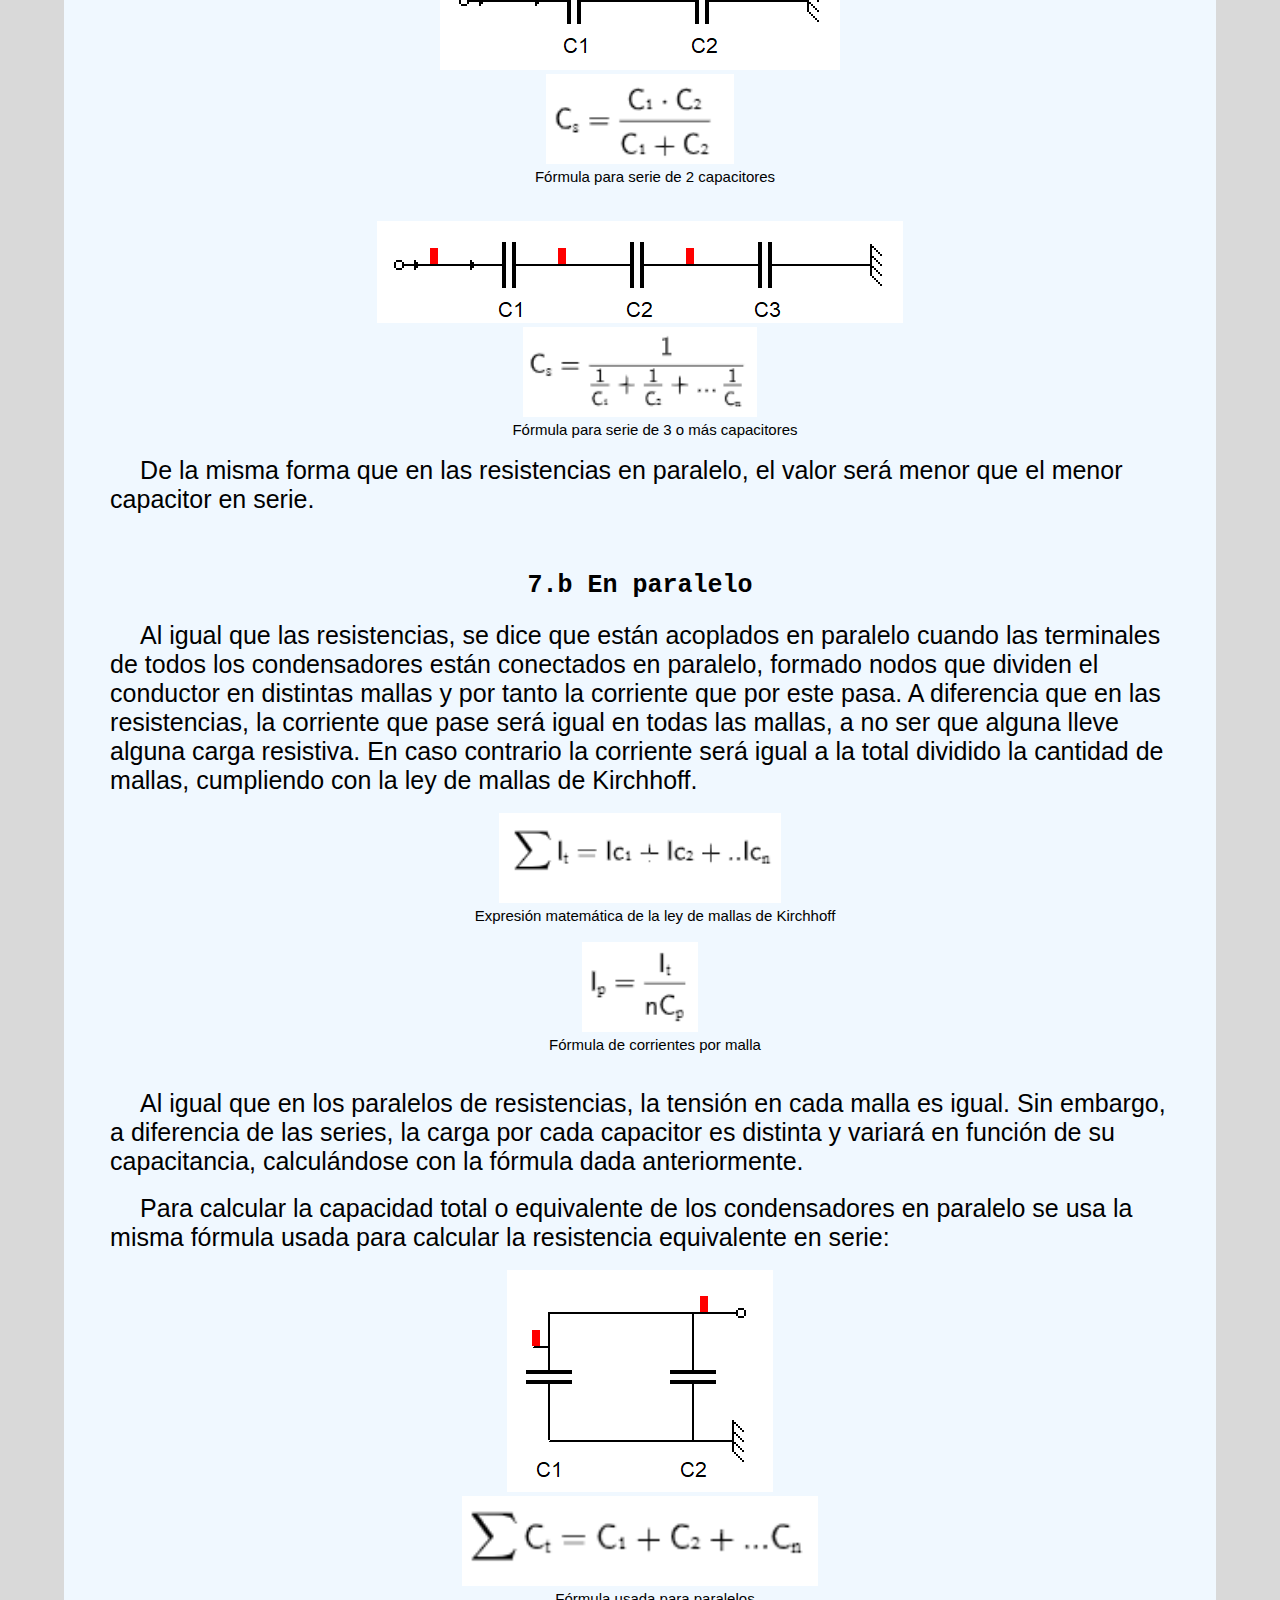
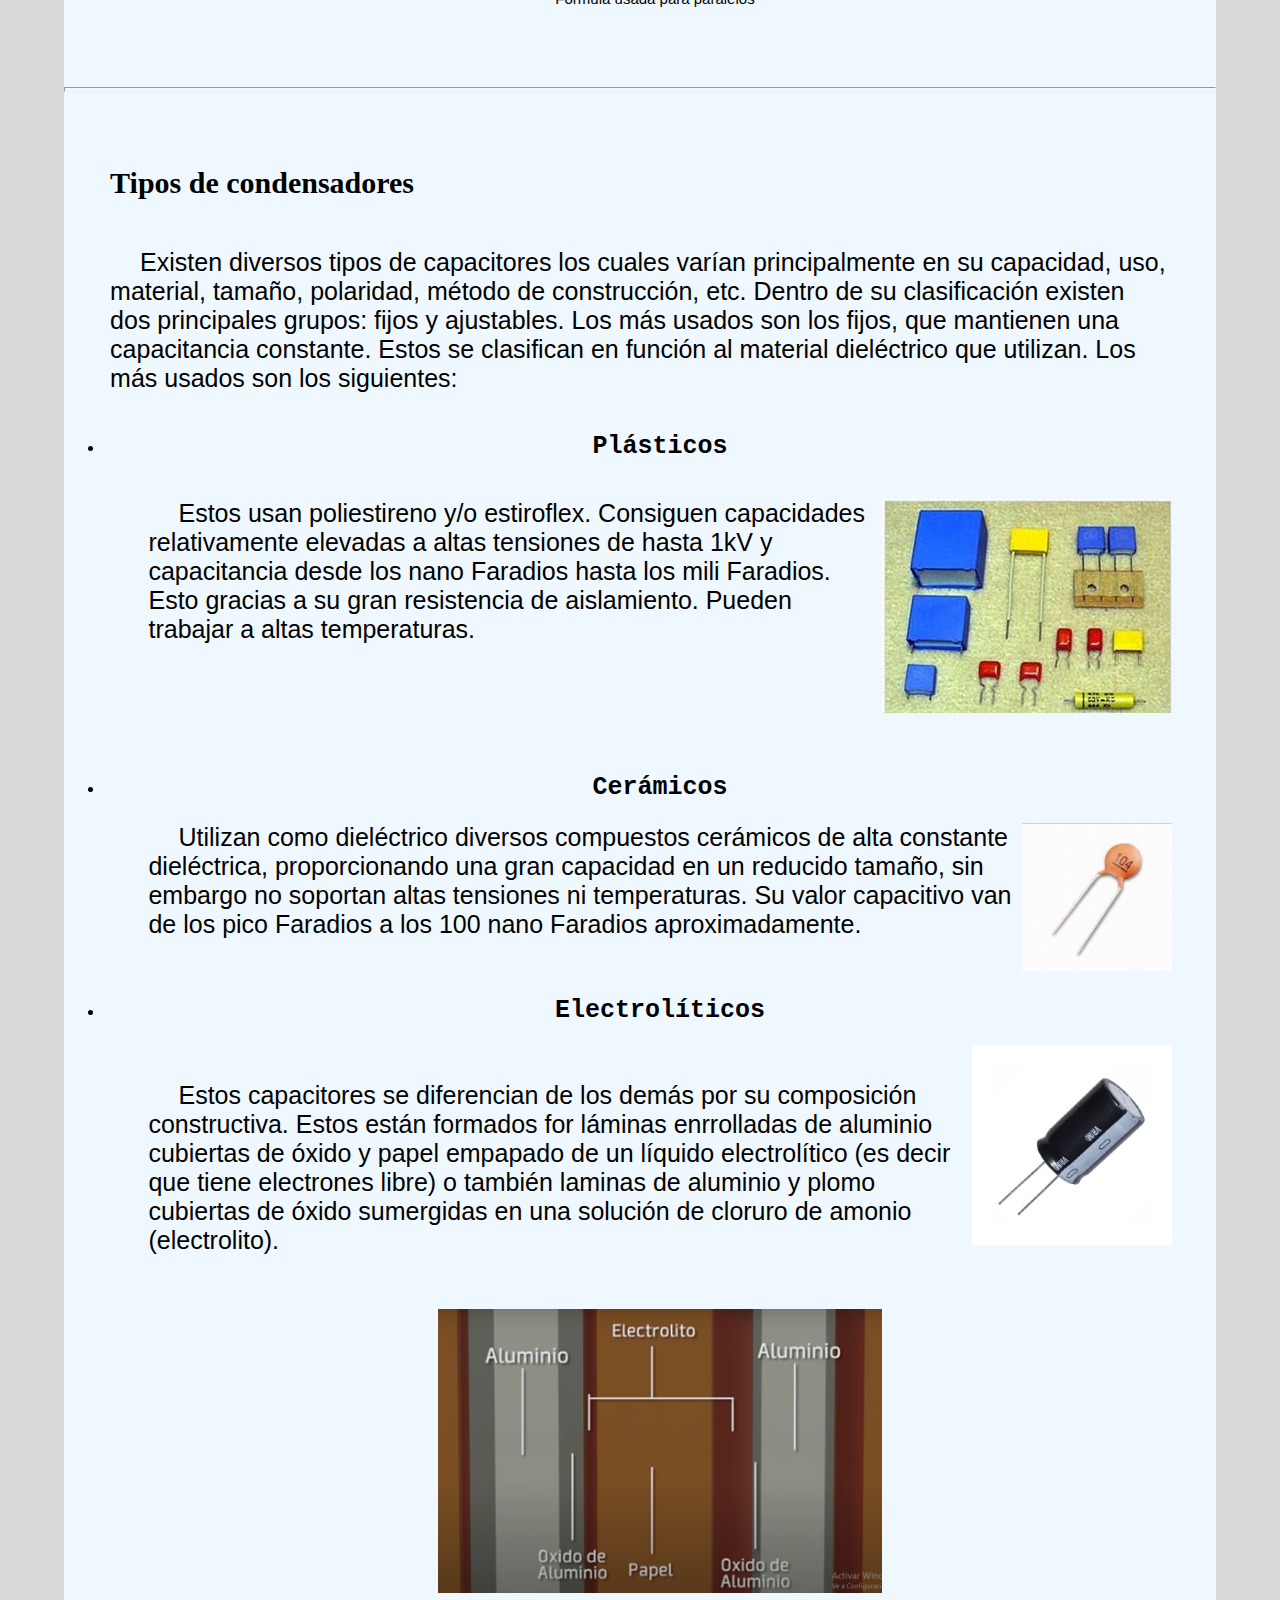
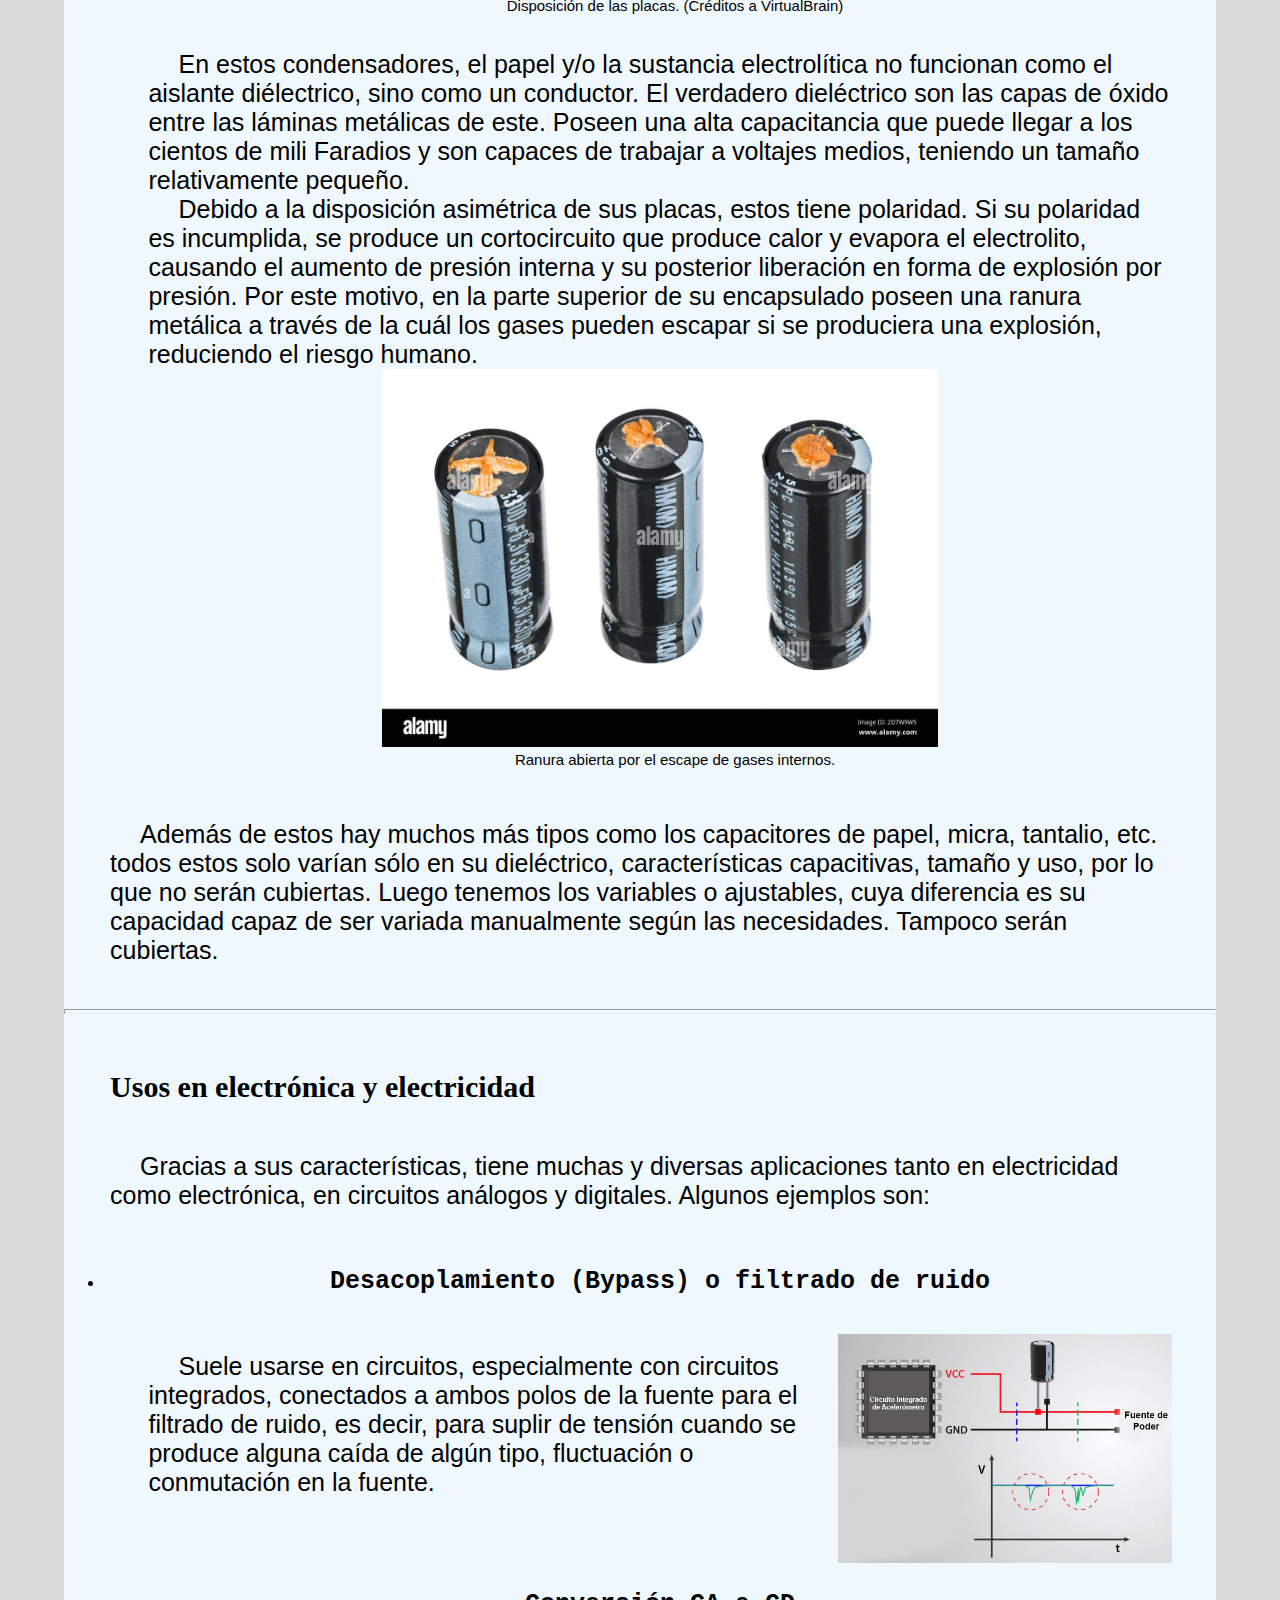
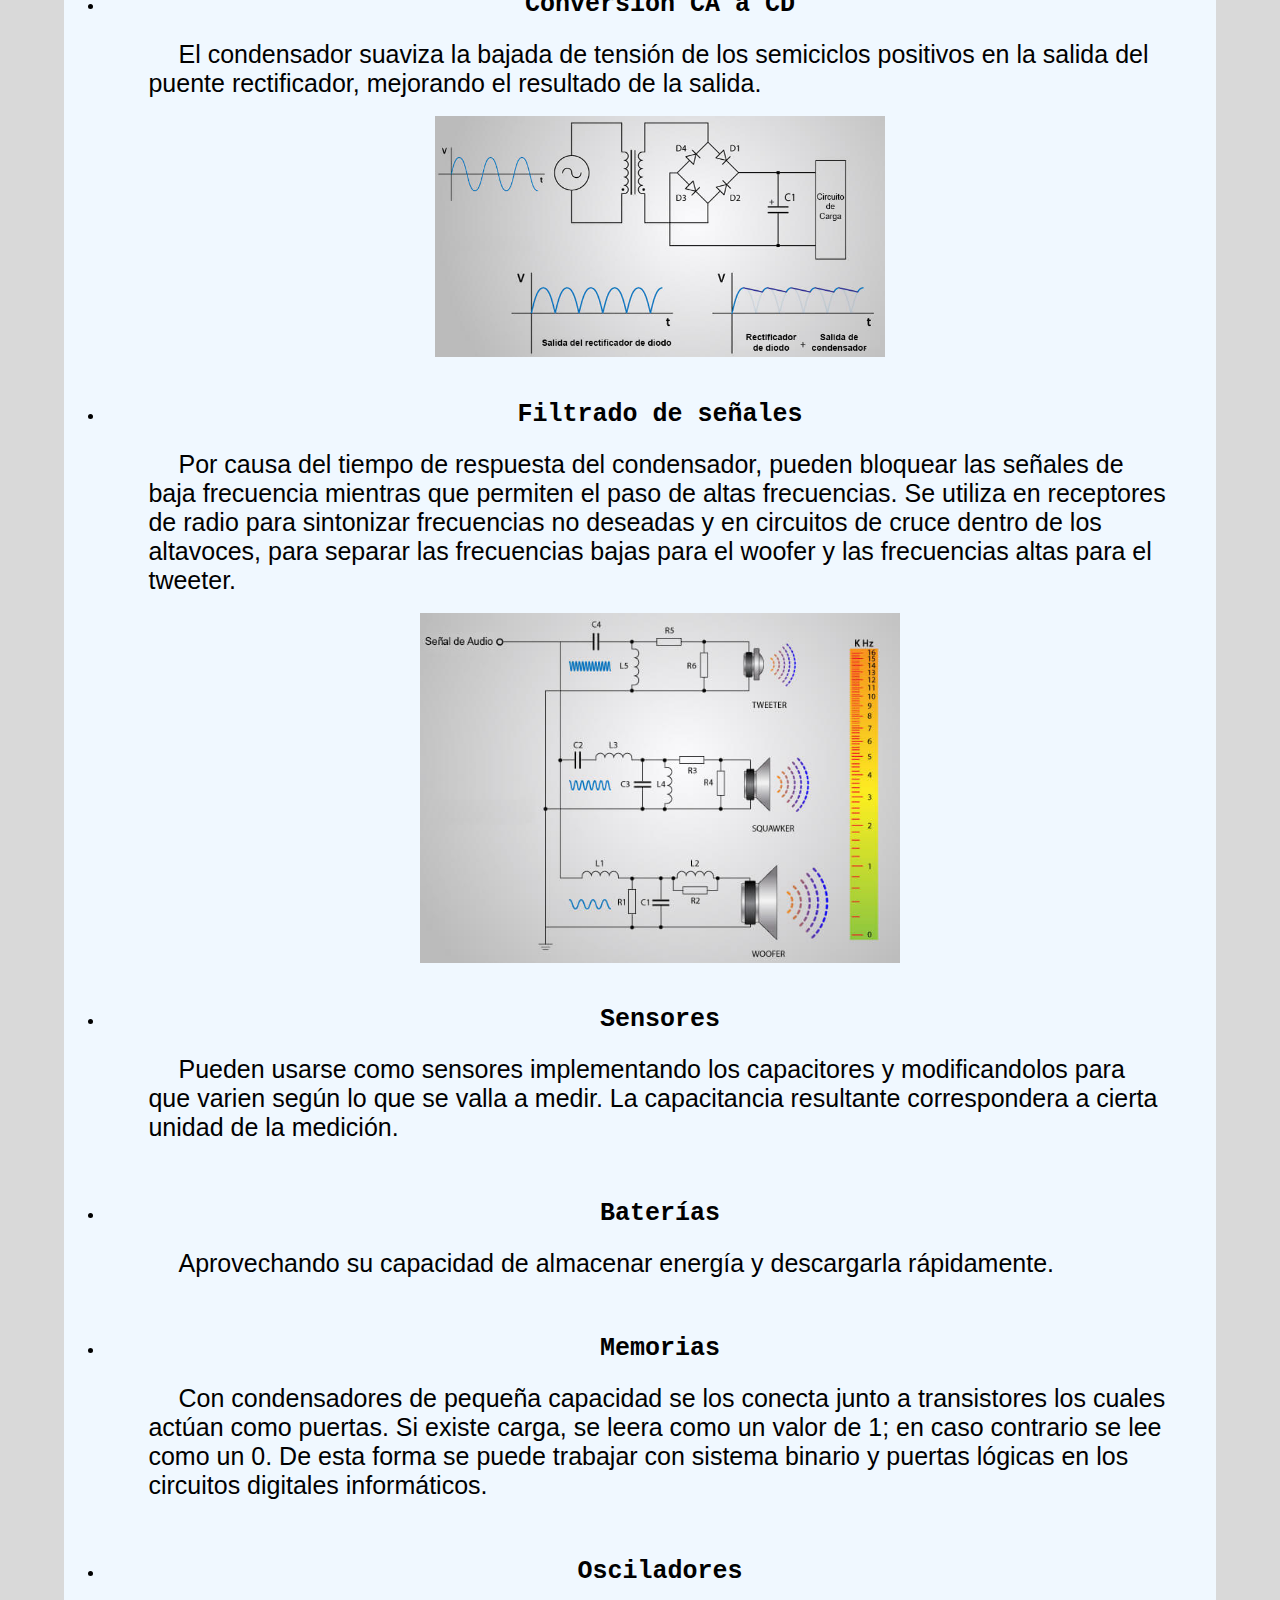
==== commit a5af123d: "Utrera" ====
--- a/index.html
+++ b/index.html
@@ -363,7 +363,7 @@
                 </div>            
             </div>
             <div class="title" style=" height:auto; border-radius: 0 0 100px 100px;">
-                <p style="color:aliceblue;font-size:15px;text-align: center;padding:15px 20px 0px 20px;">Sitio web estático creado por Esteki22 (Kim Ferreyra Esteban) - tecnologías HTML5  y CSS3<br> Mención especial: Agustin Fuentes</p><br>
+                <p style="color:aliceblue;font-size:15px;text-align: center;padding:15px 20px 0px 20px;">Sitio web estático creado por Esteki22 (Kim Ferreyra Esteban) - tecnologías HTML5  y CSS3<br> Contribuciones: •Agustin Fuentes (Sugerencia y reporte de errores)<br>•Bruno Utrera (reporte de errores)</p><br>
                 <p style="color:aliceblue;font-size:15px;text-align: center;padding:5px 20px 25px 20px;">©Copyright 2022 - Esteki22 - A todos los que tengan que copiar esto (yo incluído), perdón xd</p>
             </div>
         </main>
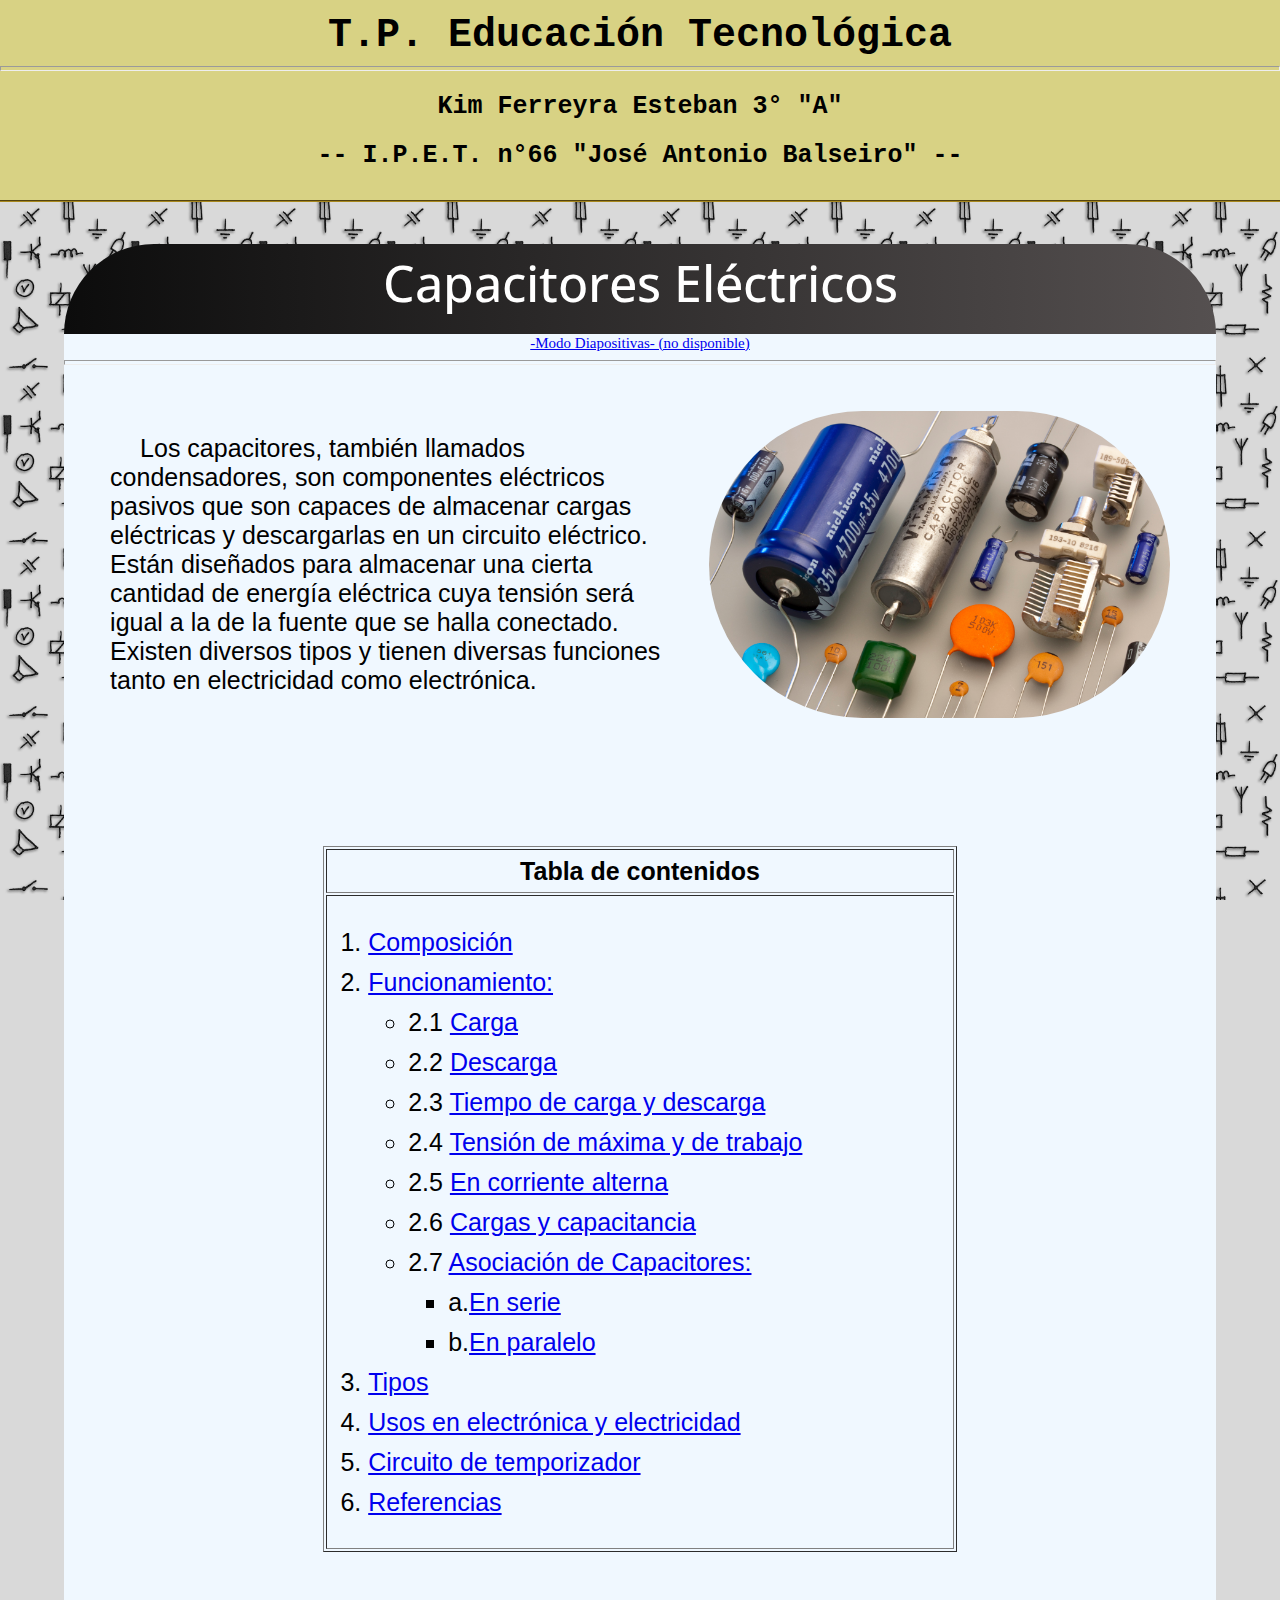
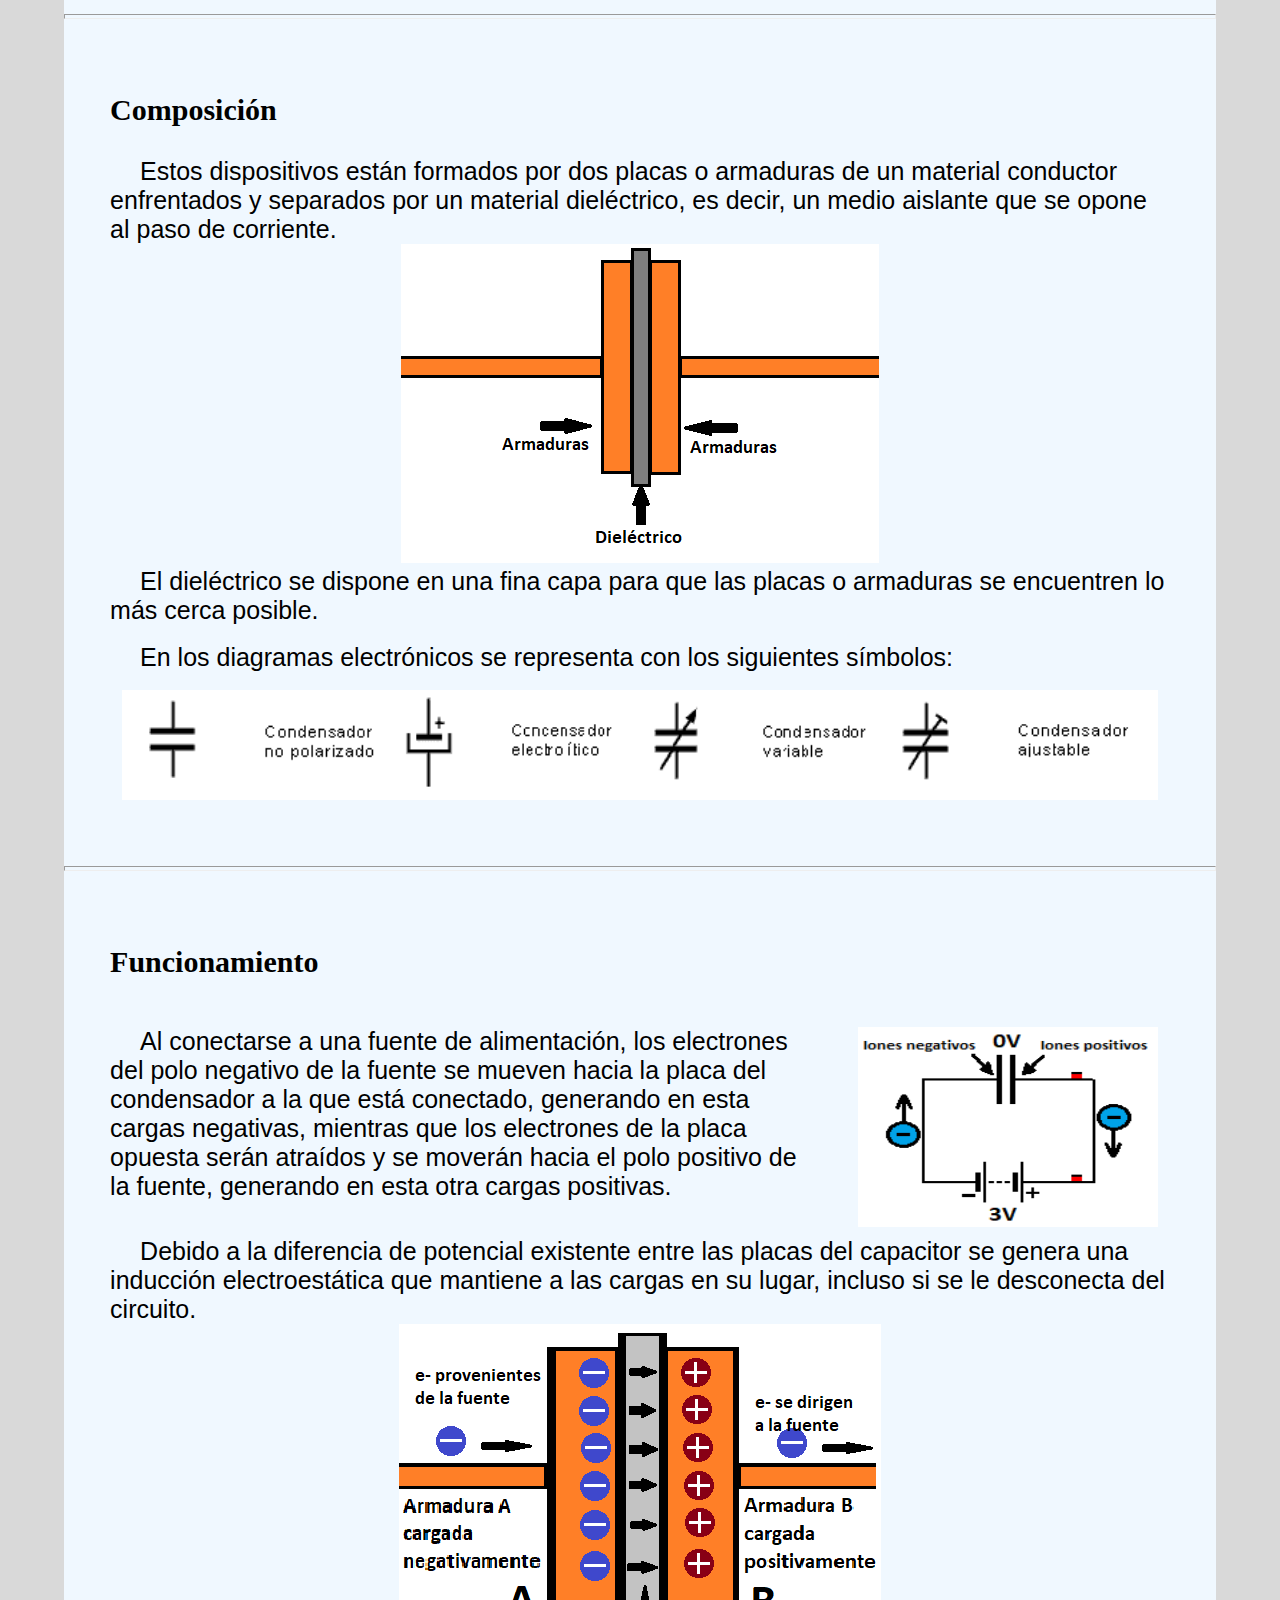
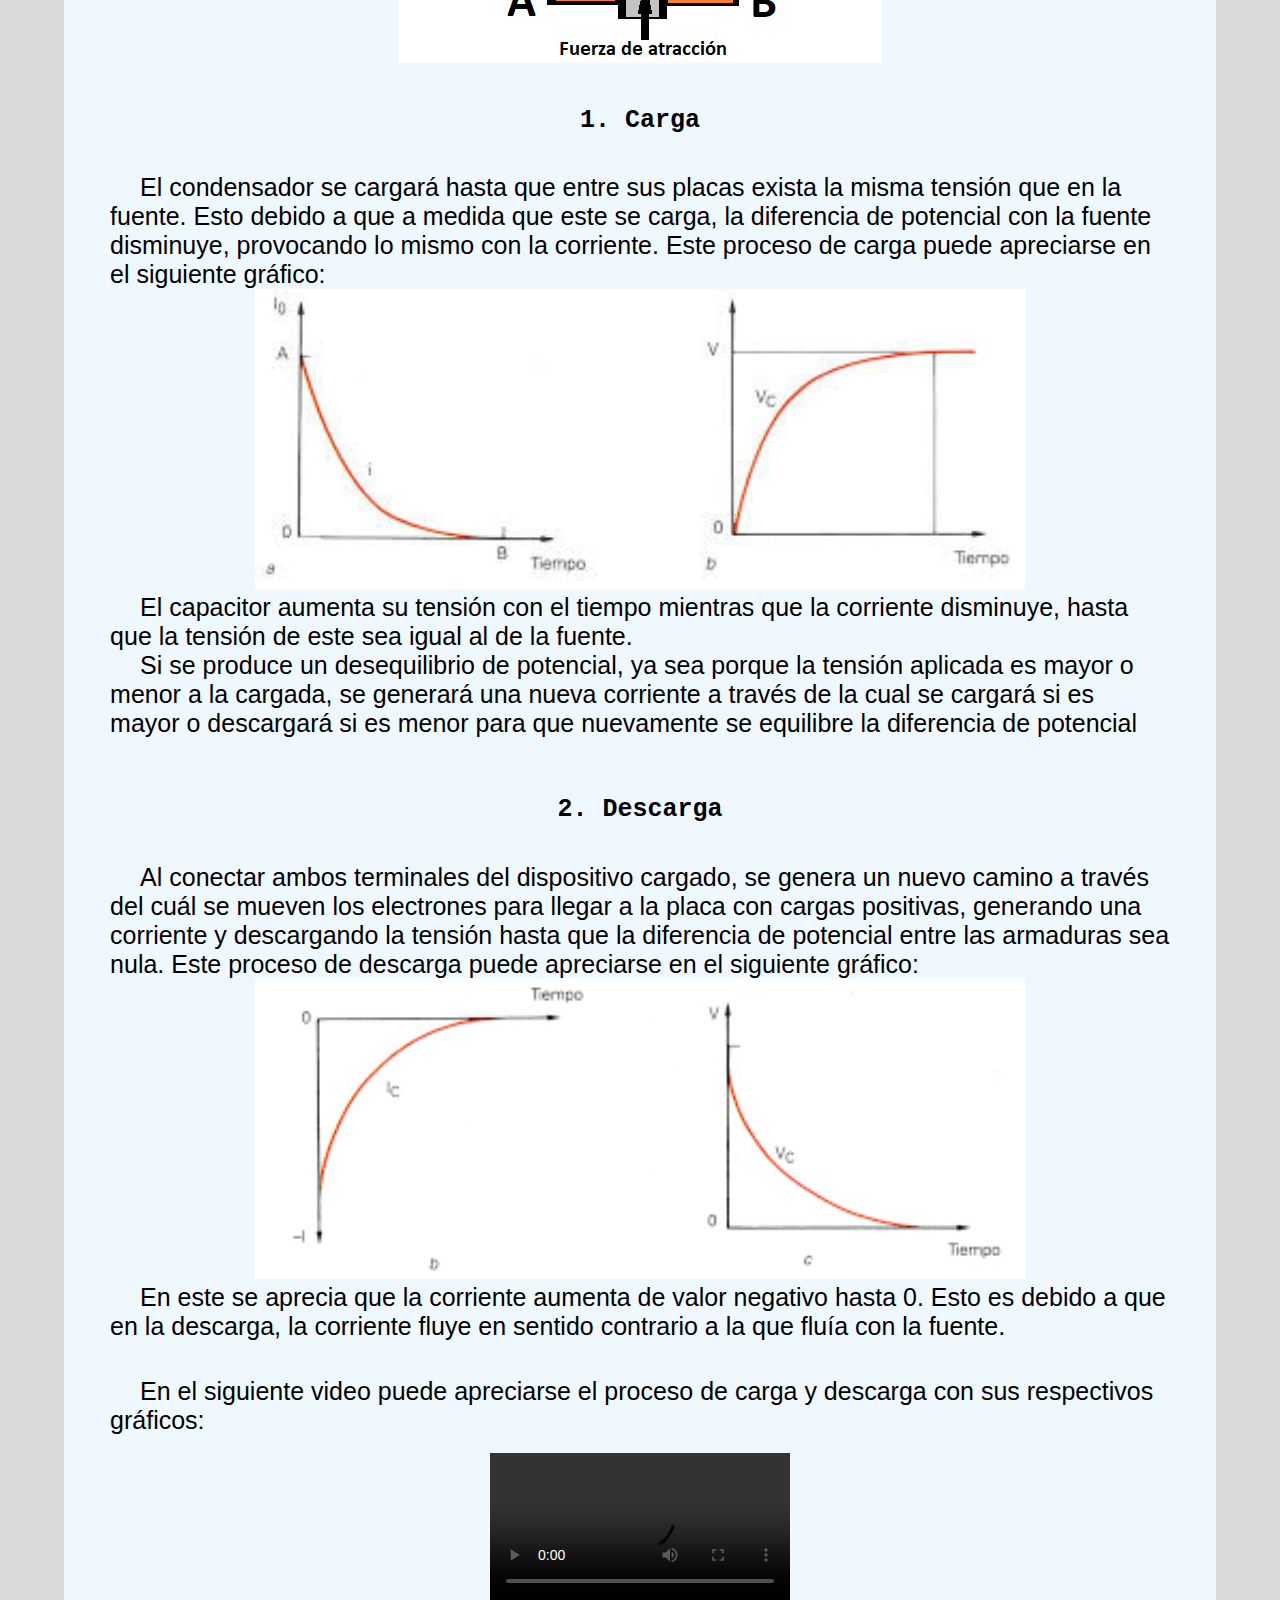
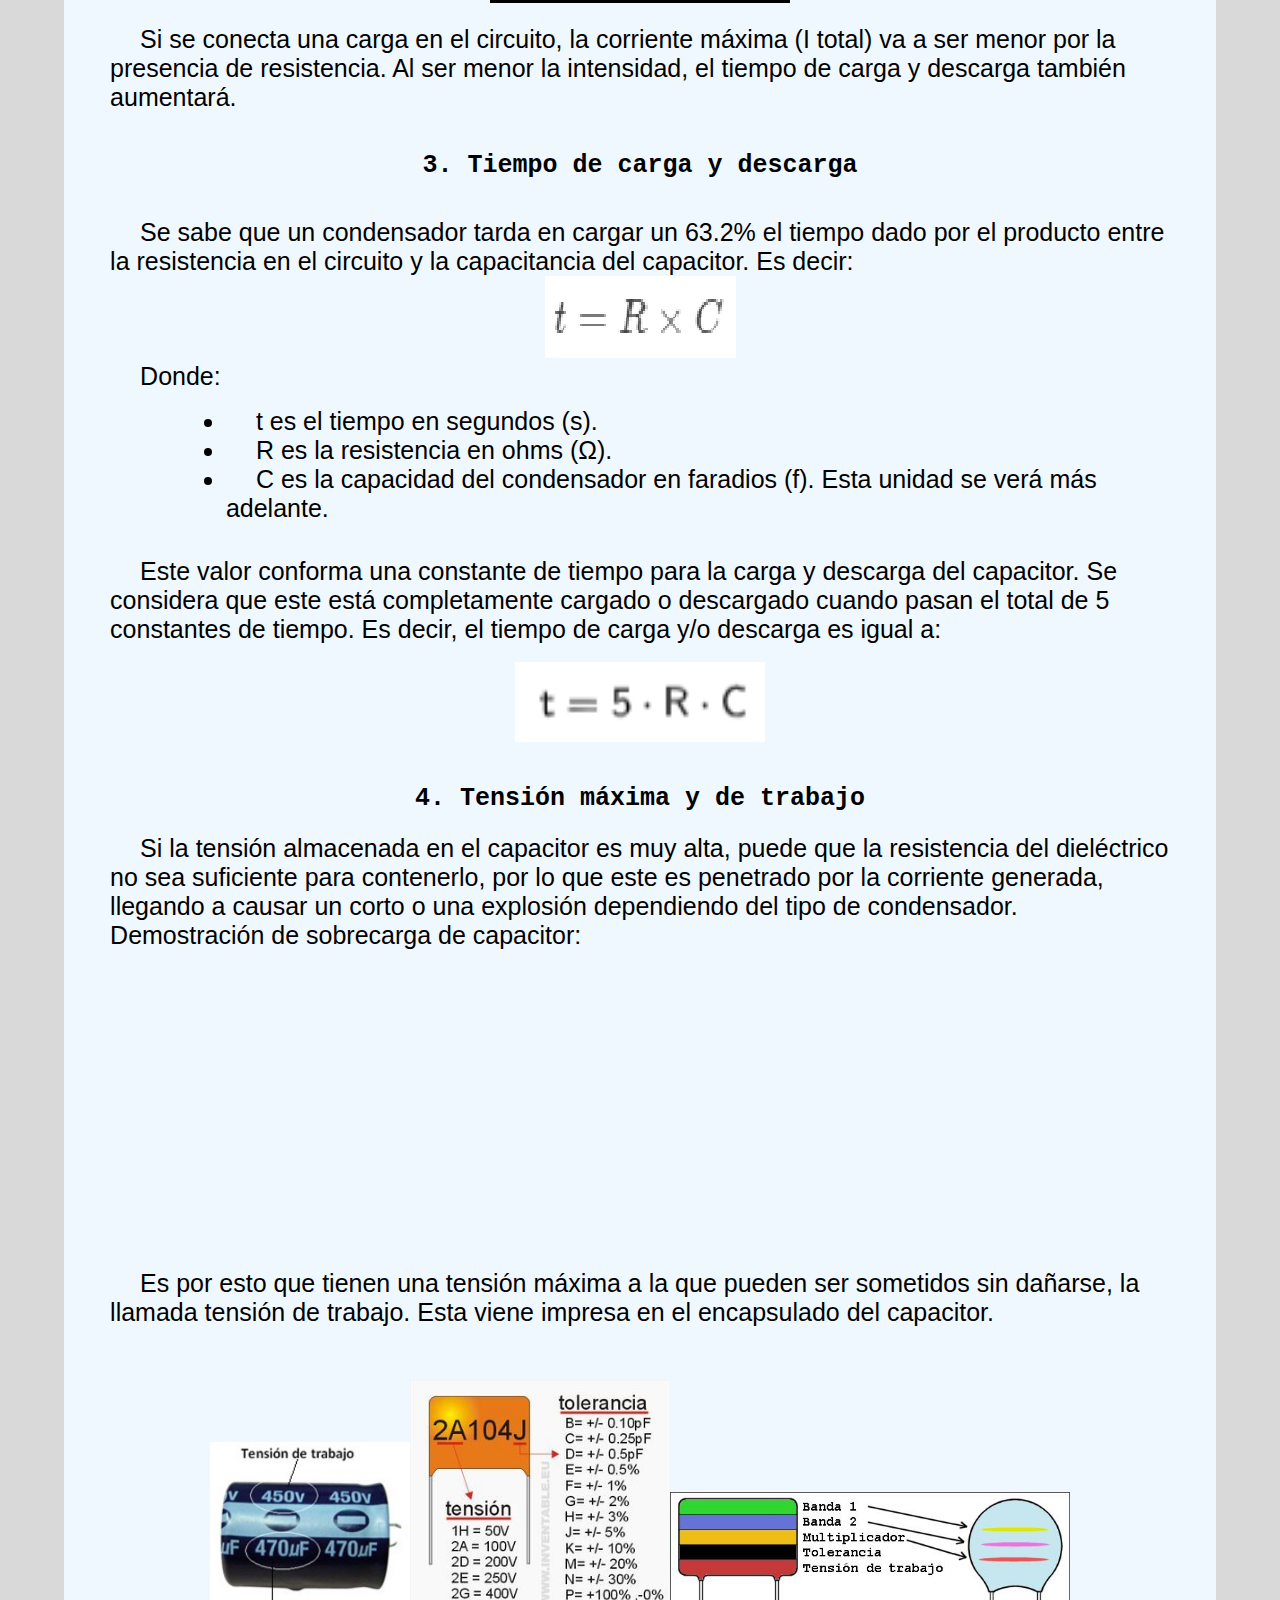
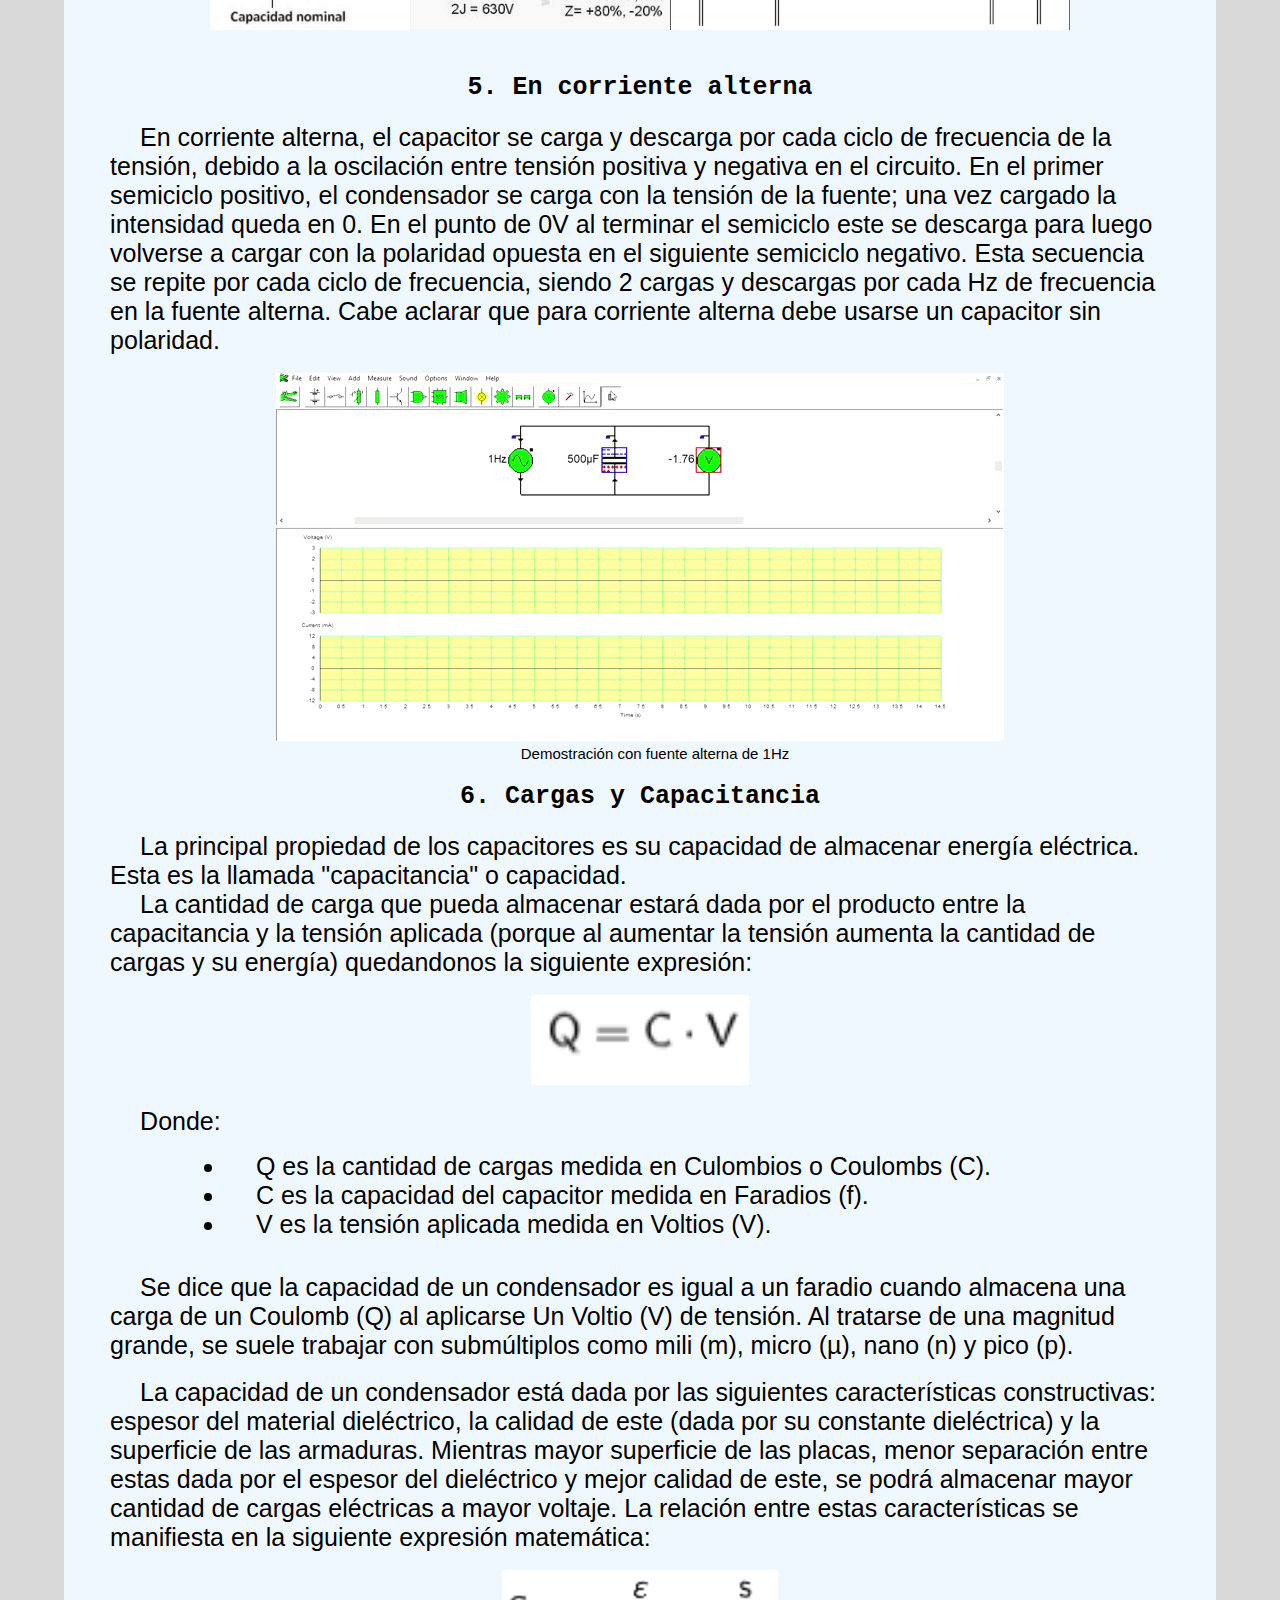
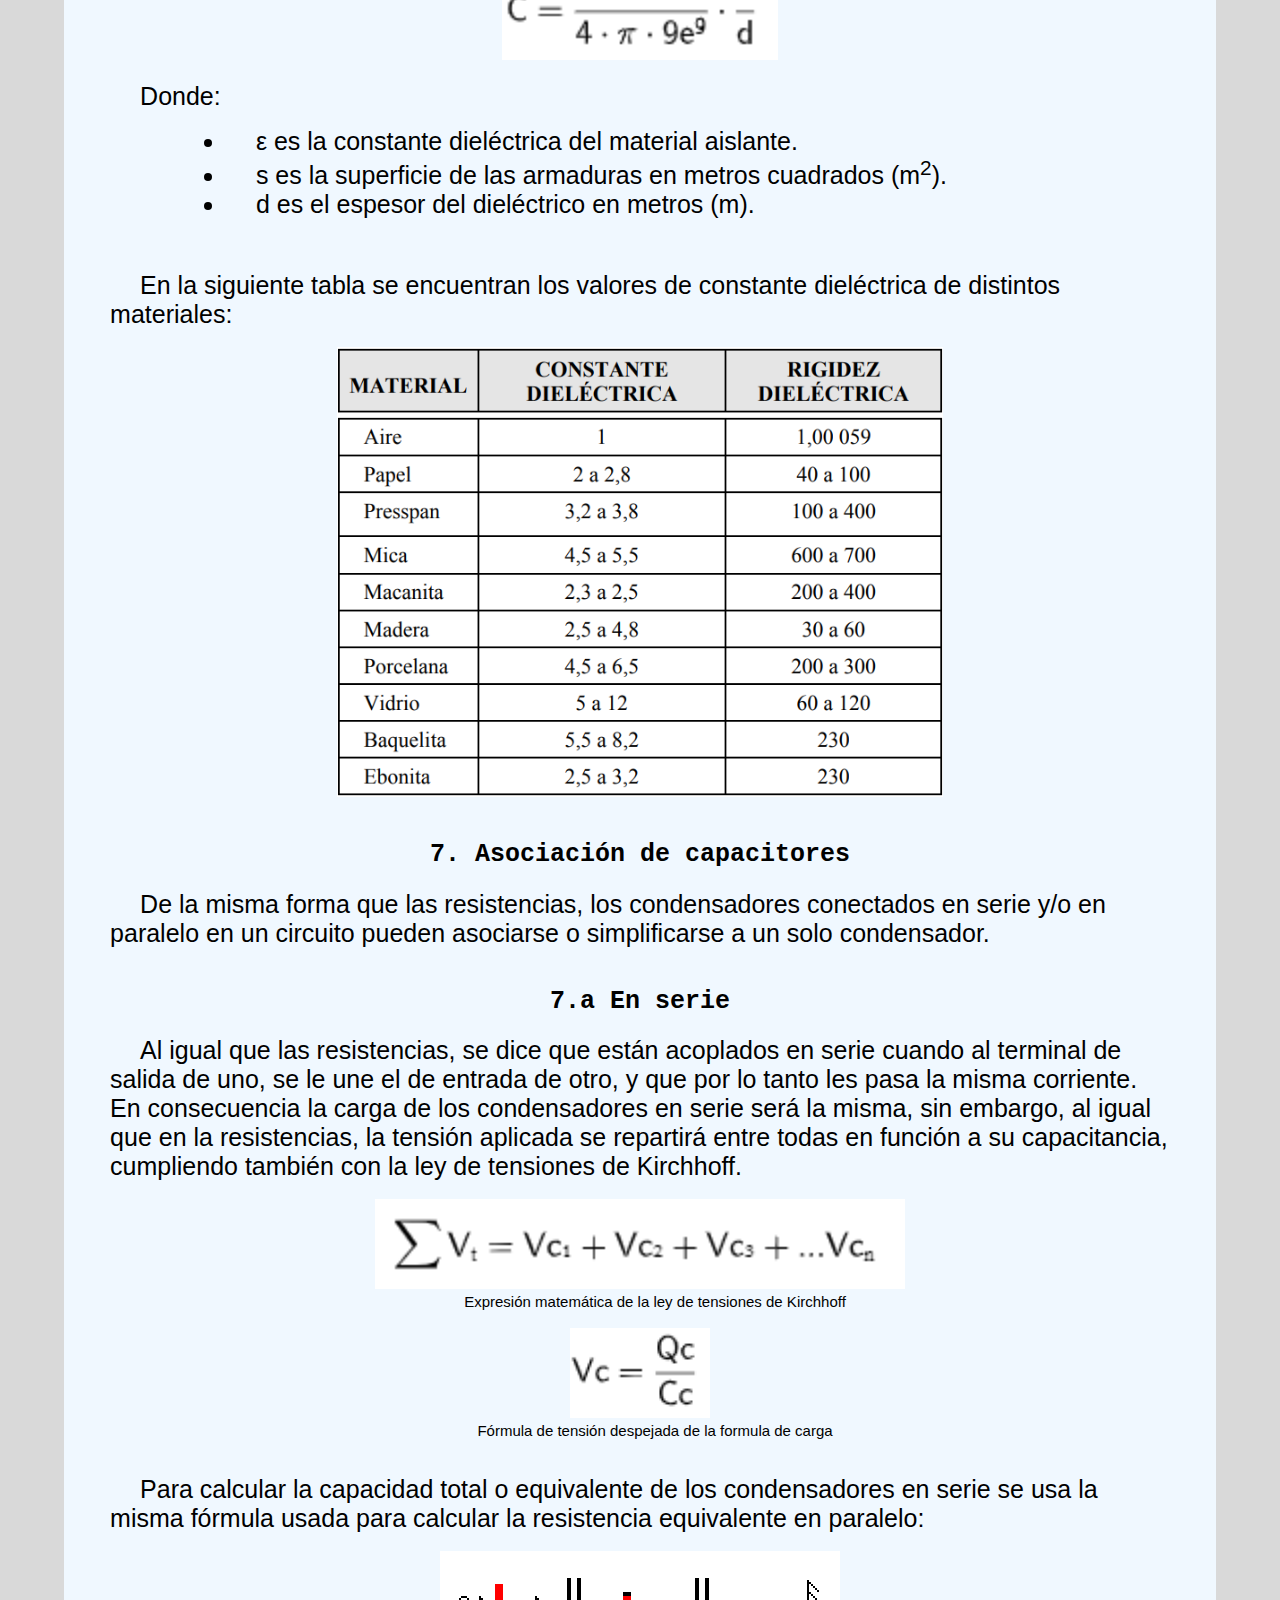
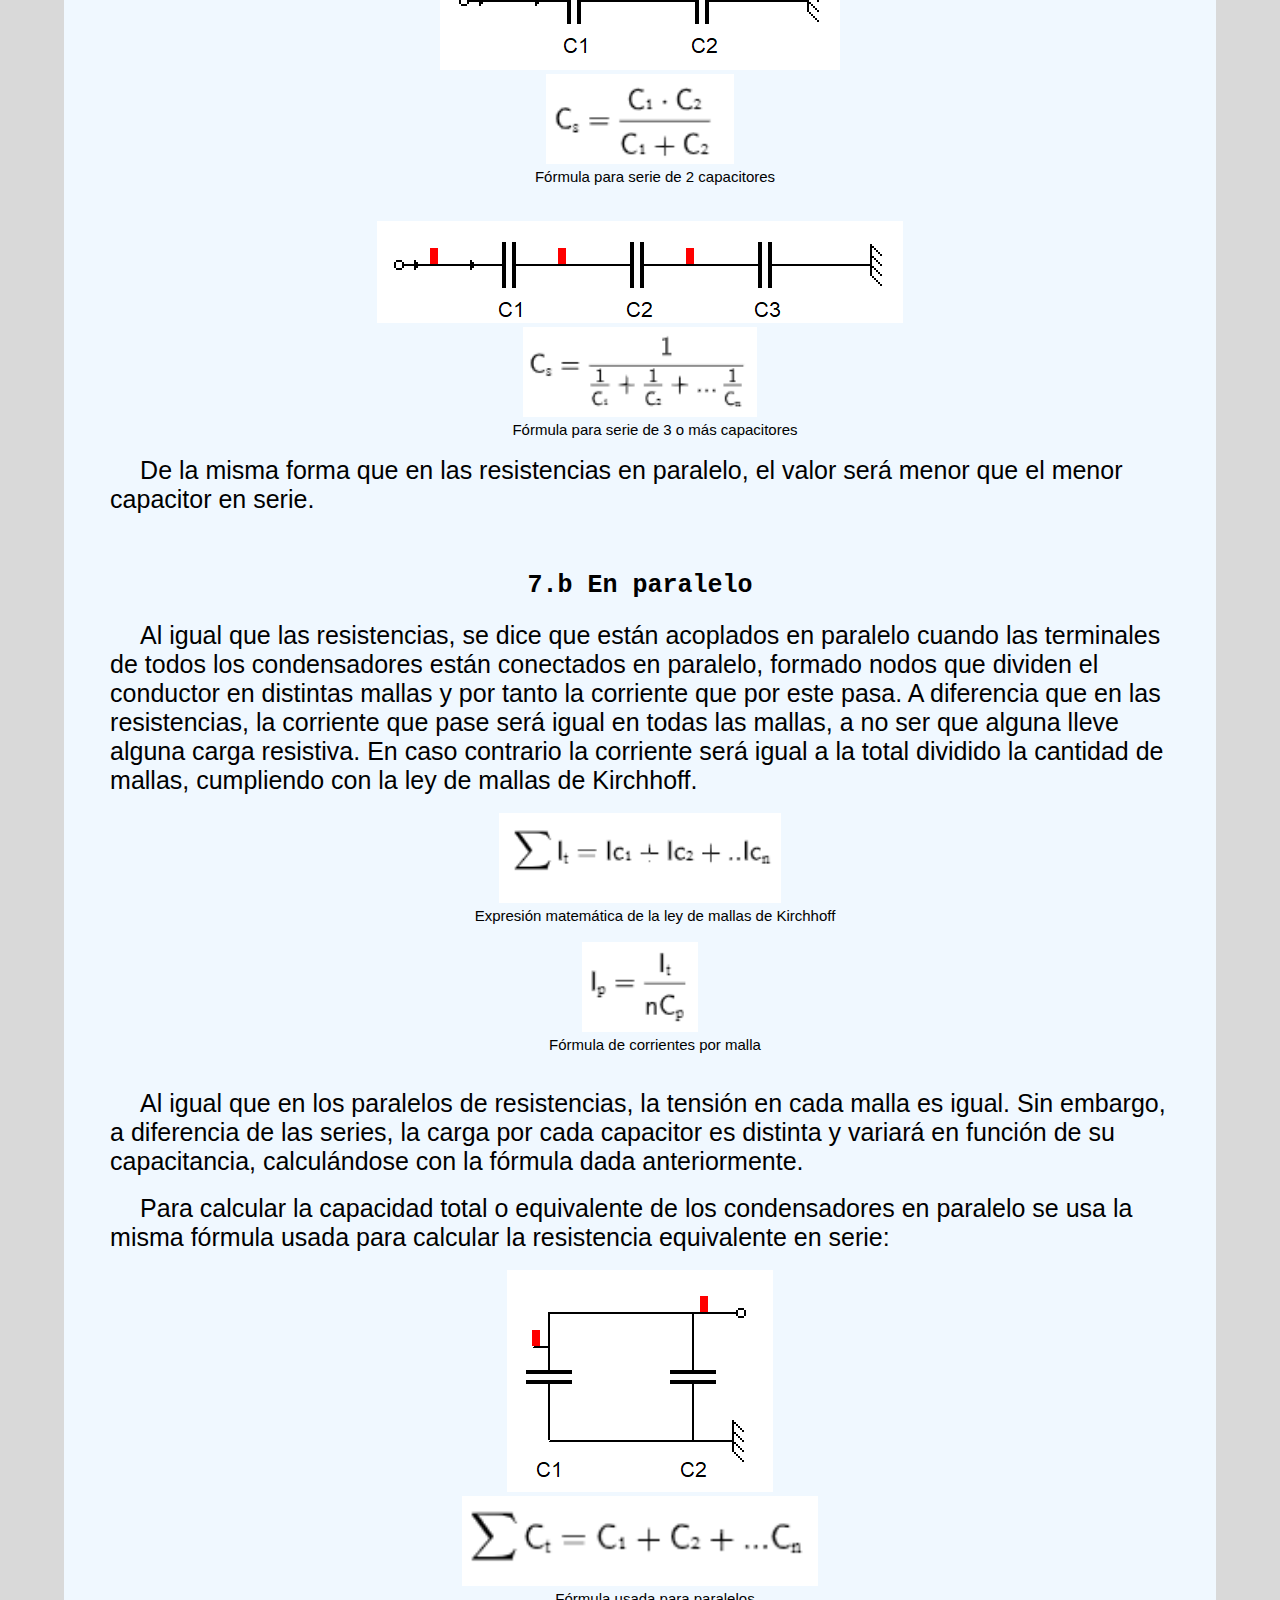
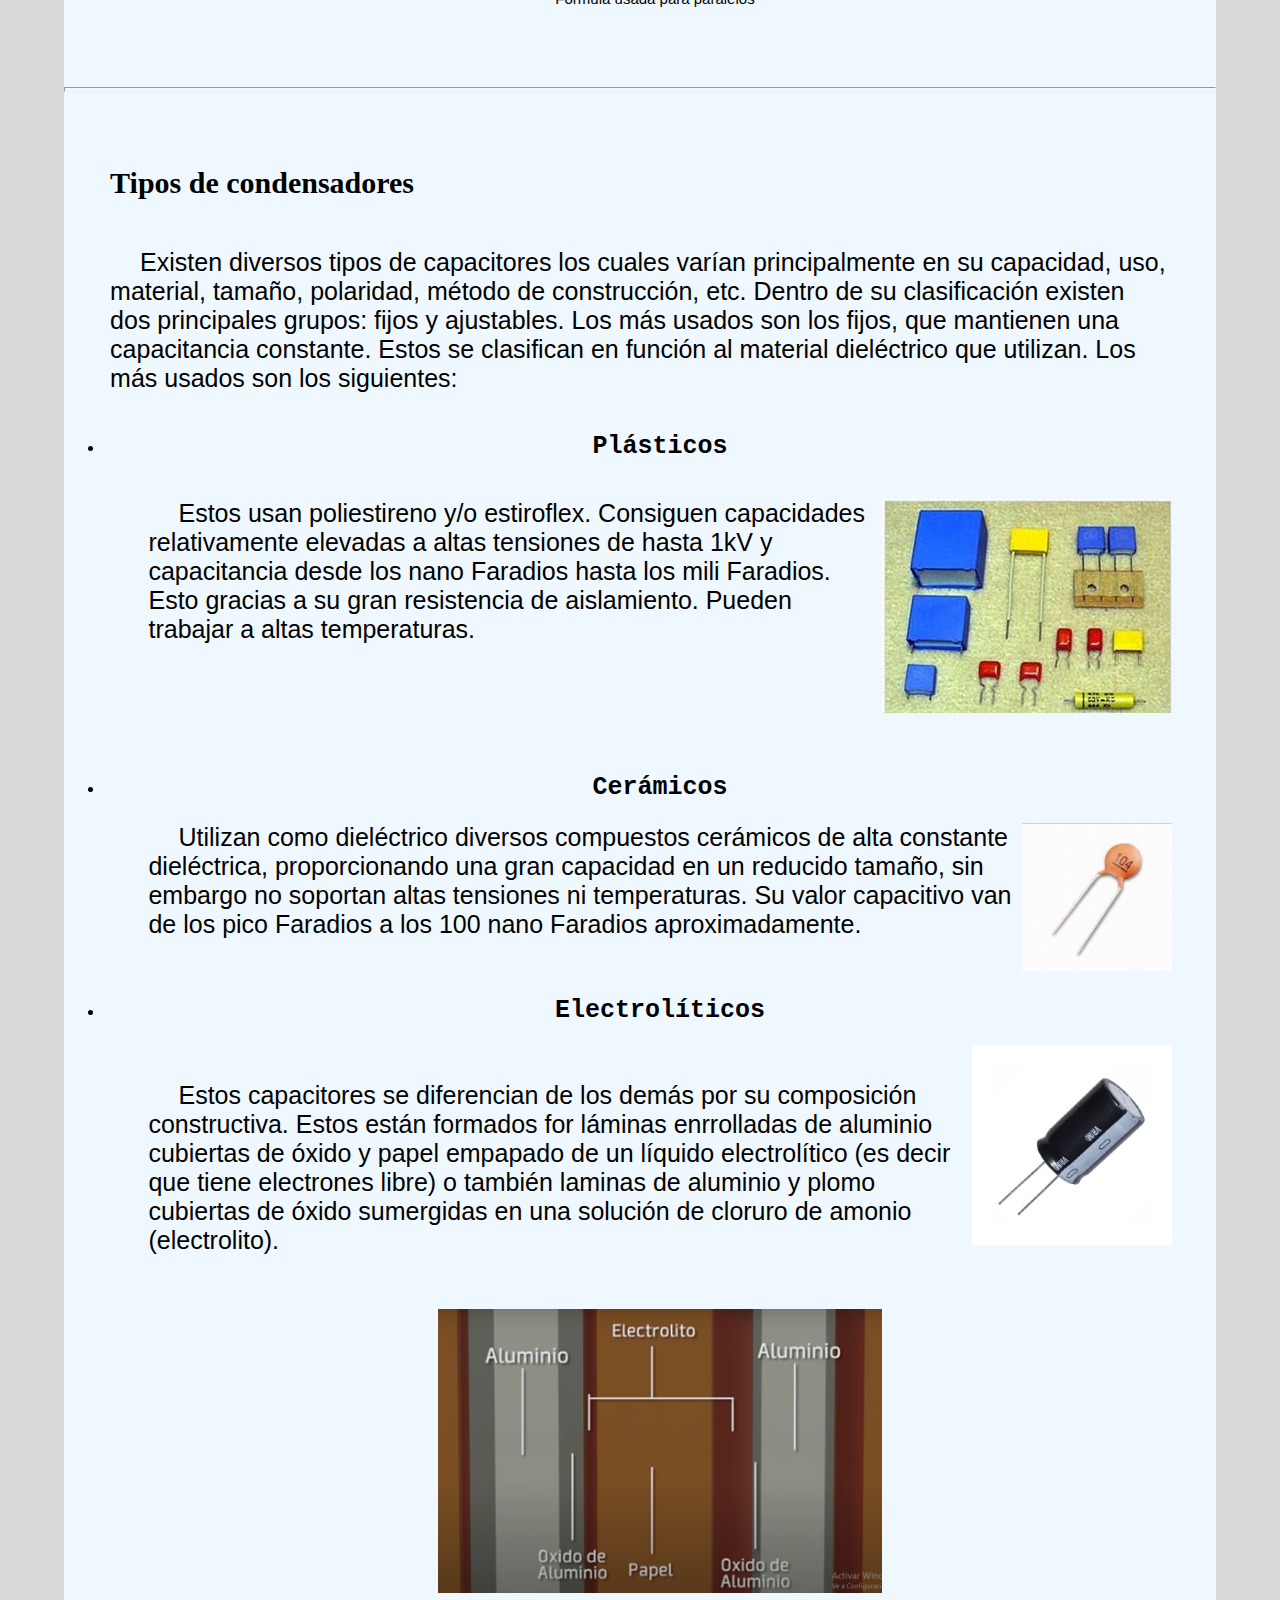
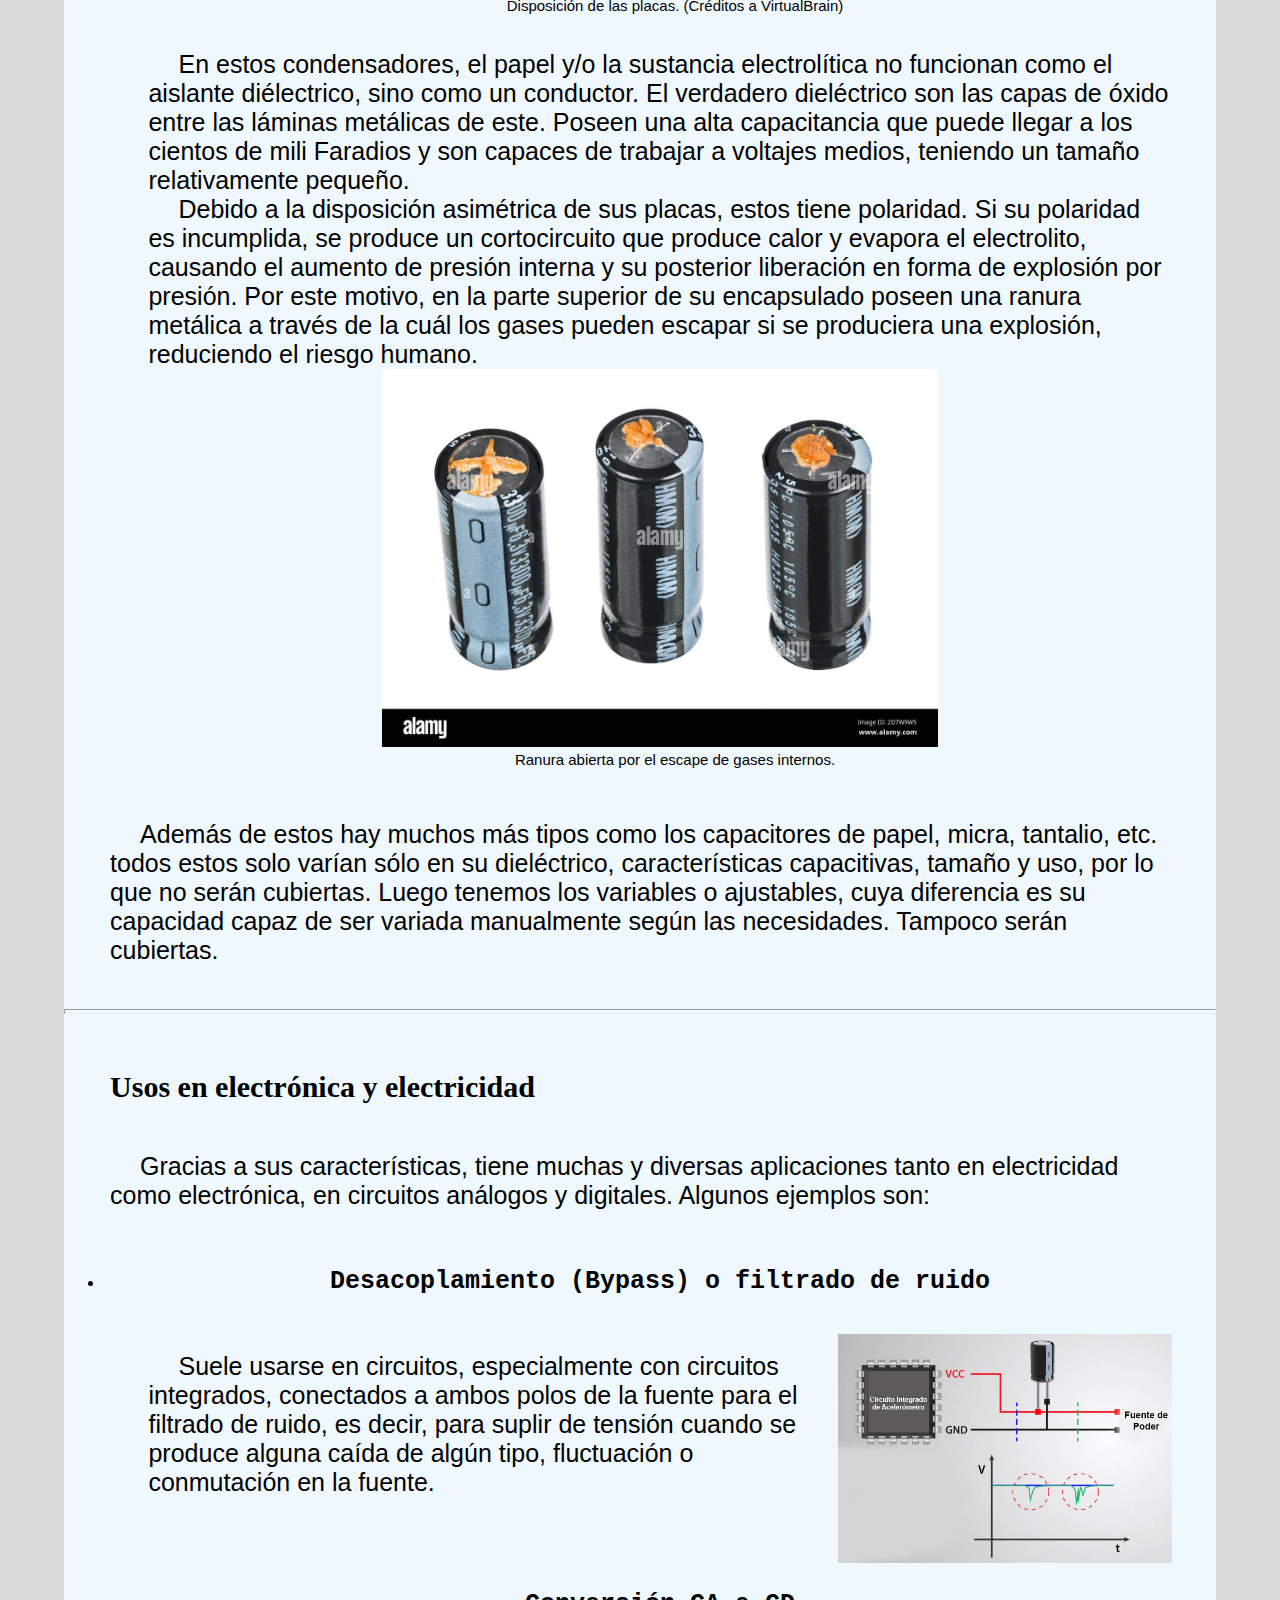
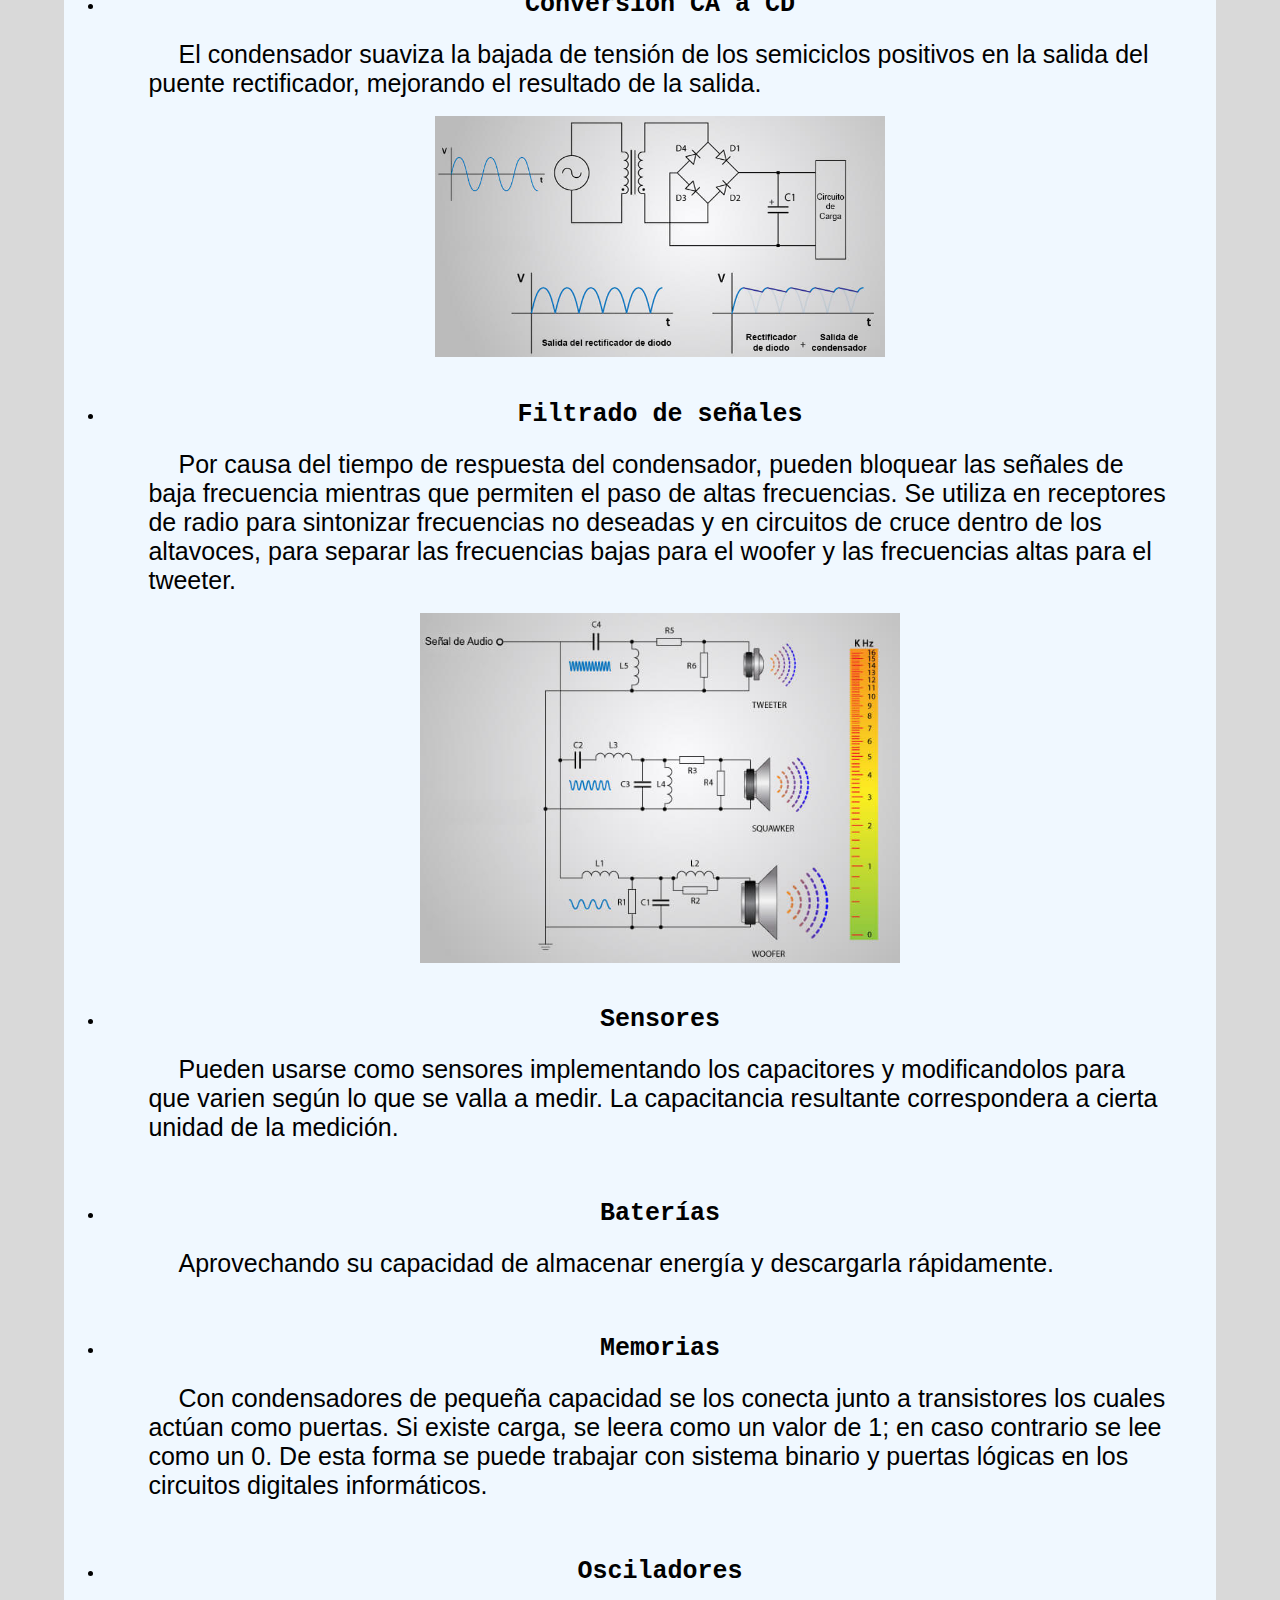
==== commit 195a476c: "grande" ====
--- a/index.html
+++ b/index.html
@@ -161,7 +161,7 @@
                                     <li class="p">C es la capacidad del capacitor medida en Faradios (f).</li>
                                     <li class="p">V es la tensión aplicada medida en Voltios (V).</li>
                                 </ul></p><br>
-                                <p>Se dice que la capacidad de un condensador es igual a un faradio cuando almacena una carga de un Coulomb (Q) al aplicarse Un Voltio (V) de tensión. Al tratarse de una magnitud grade, se suele trabajar con submúltiplos como mili (m), micro (µ), nano (n) y pico (p).</p>
+                                <p>Se dice que la capacidad de un condensador es igual a un faradio cuando almacena una carga de un Coulomb (Q) al aplicarse Un Voltio (V) de tensión. Al tratarse de una magnitud grande, se suele trabajar con submúltiplos como mili (m), micro (µ), nano (n) y pico (p).</p>
                                 <br>
                                 <p>La capacidad de un condensador está dada por las siguientes características constructivas: espesor del material dieléctrico, la calidad de este (dada por su constante dieléctrica) y la superficie de las armaduras. Mientras mayor superficie de las placas, menor separación entre estas dada por el espesor del dieléctrico y mejor calidad de este, se podrá almacenar mayor cantidad de cargas eléctricas a mayor voltaje. La relación entre estas características se manifiesta en la siguiente expresión matemática:</p>
                                 <br>
